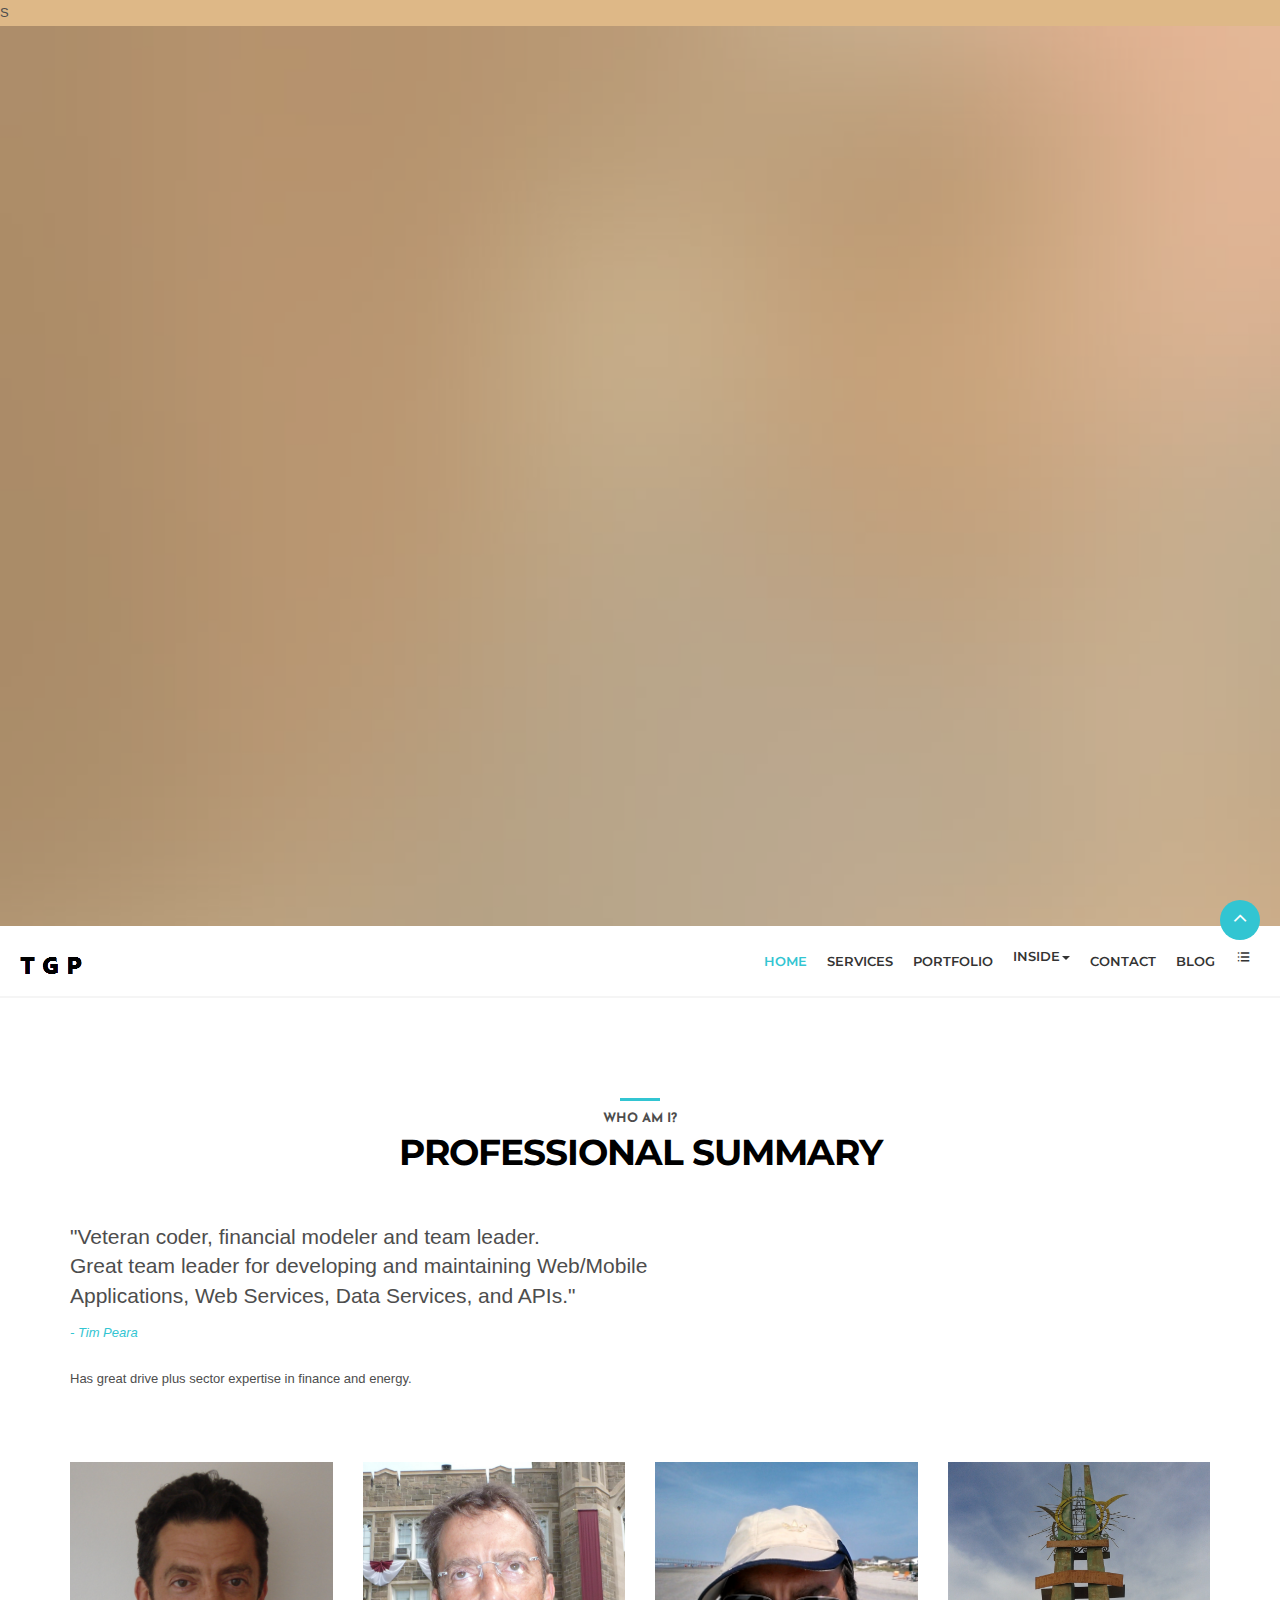
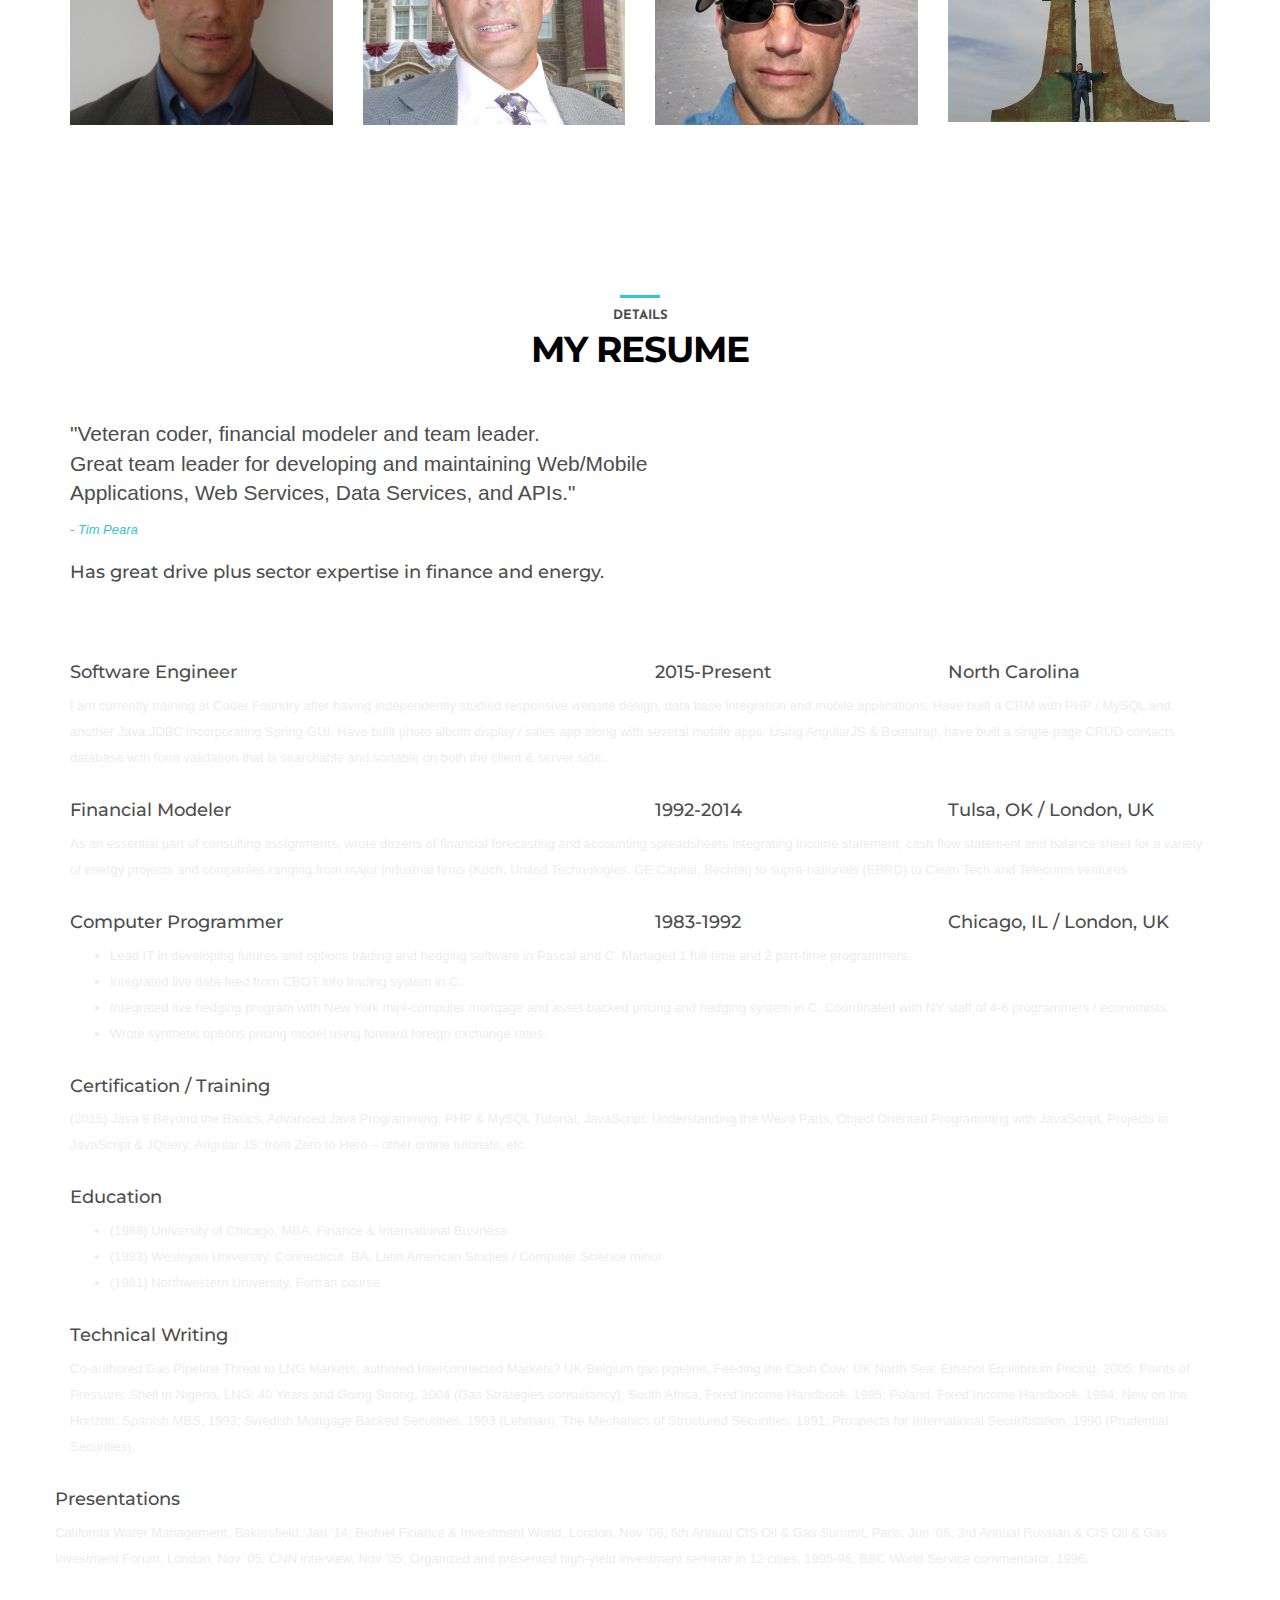
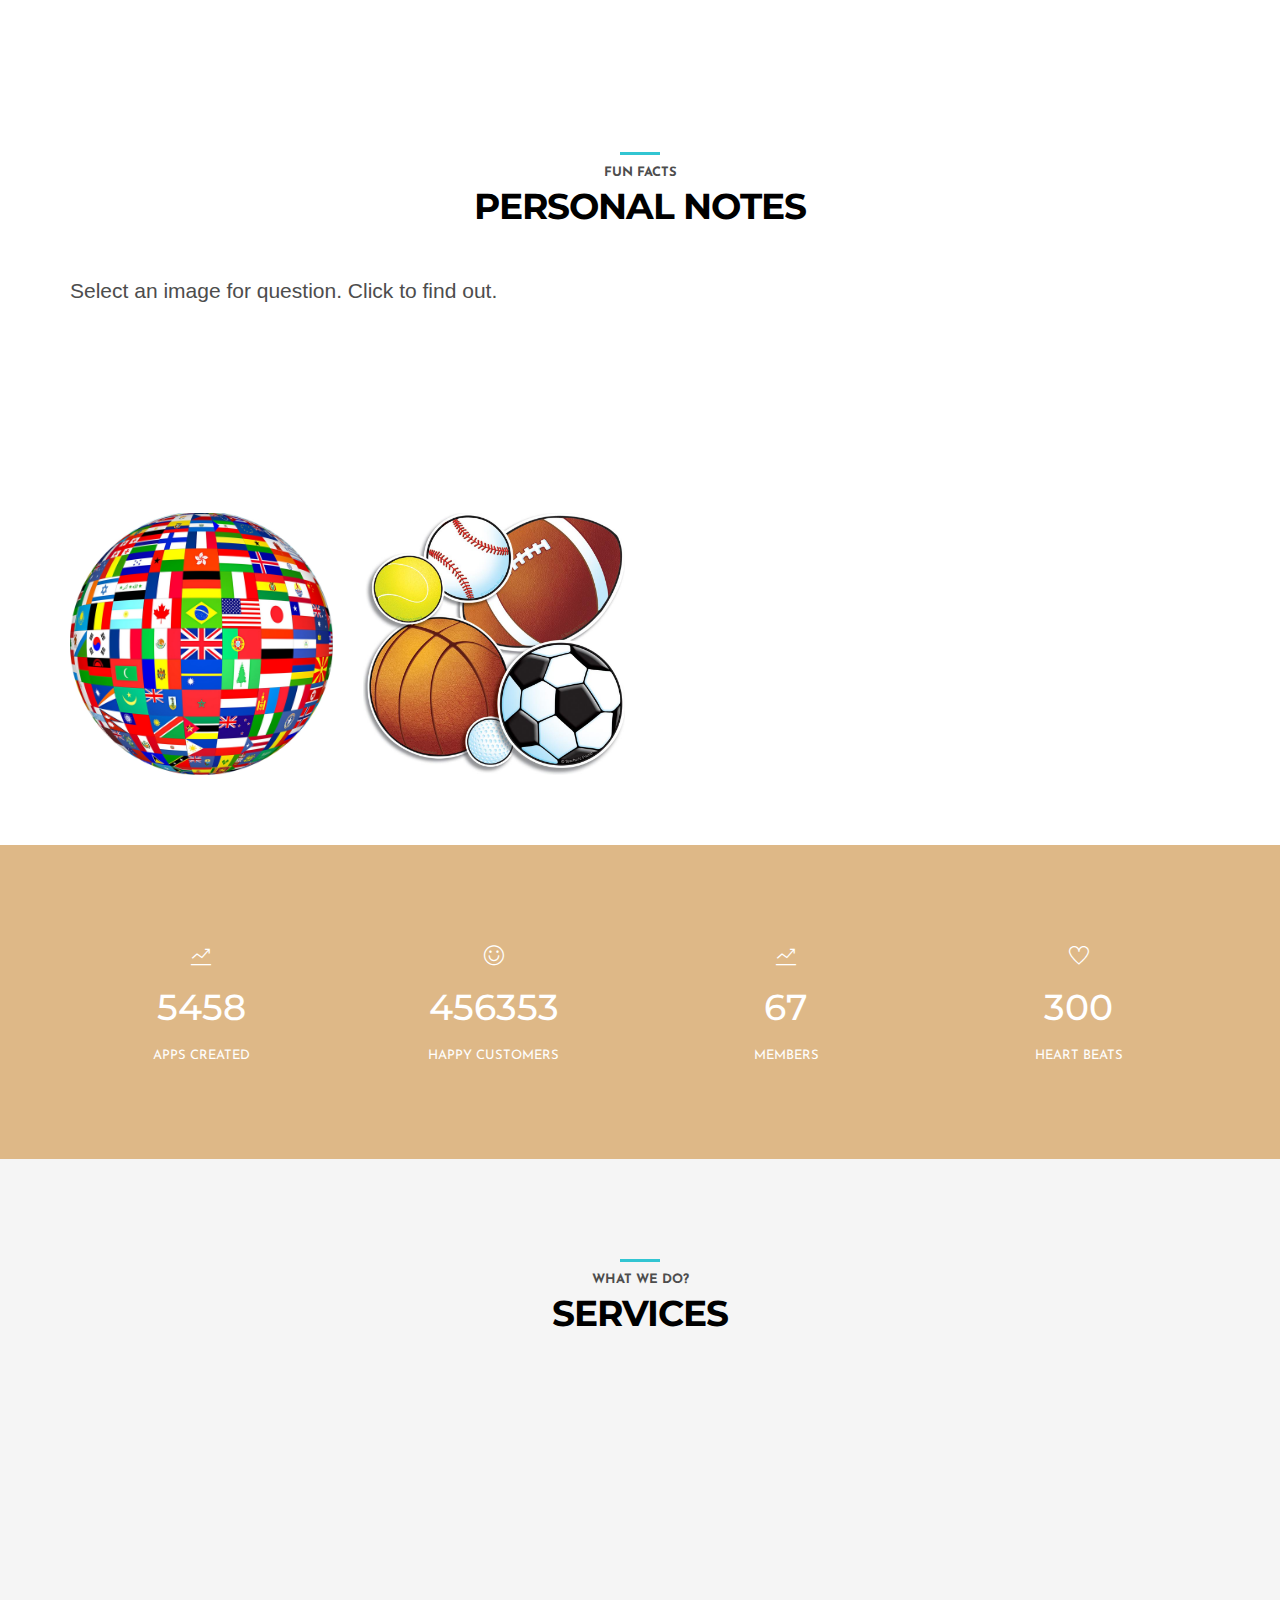
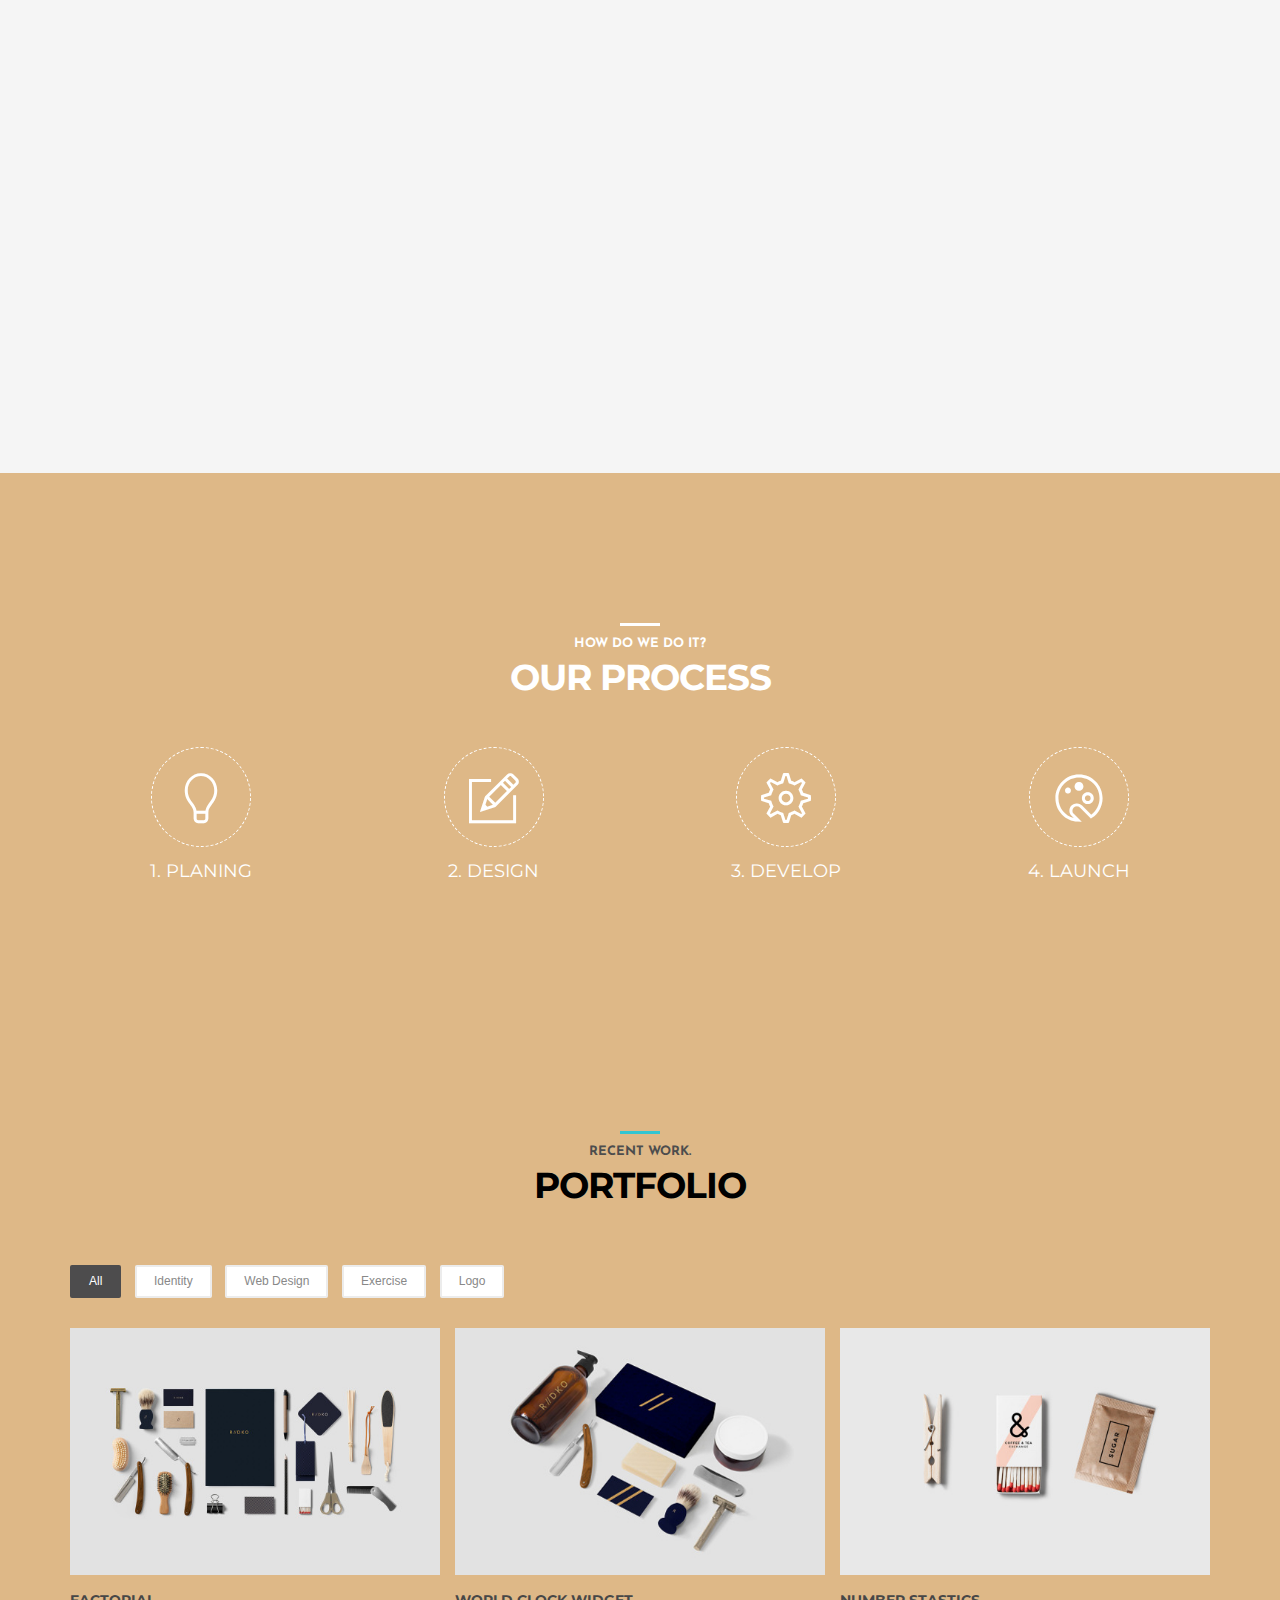
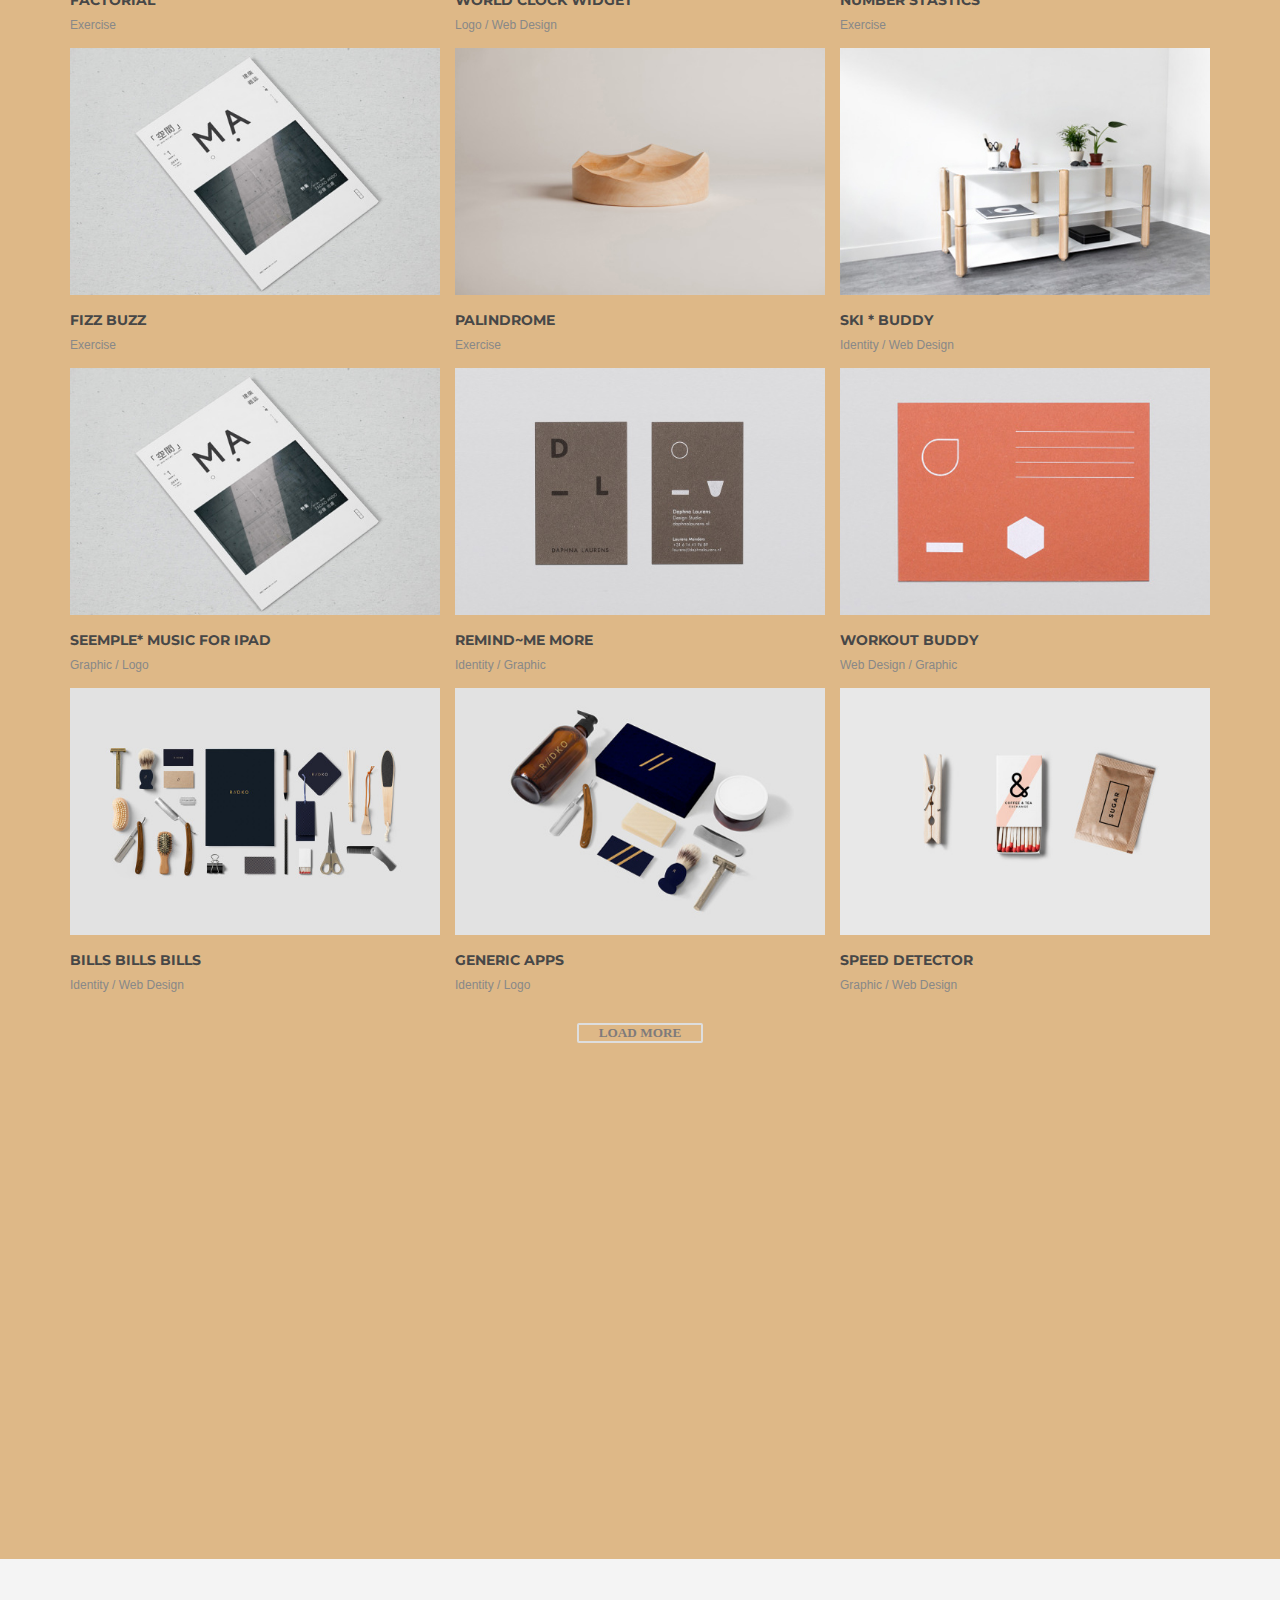
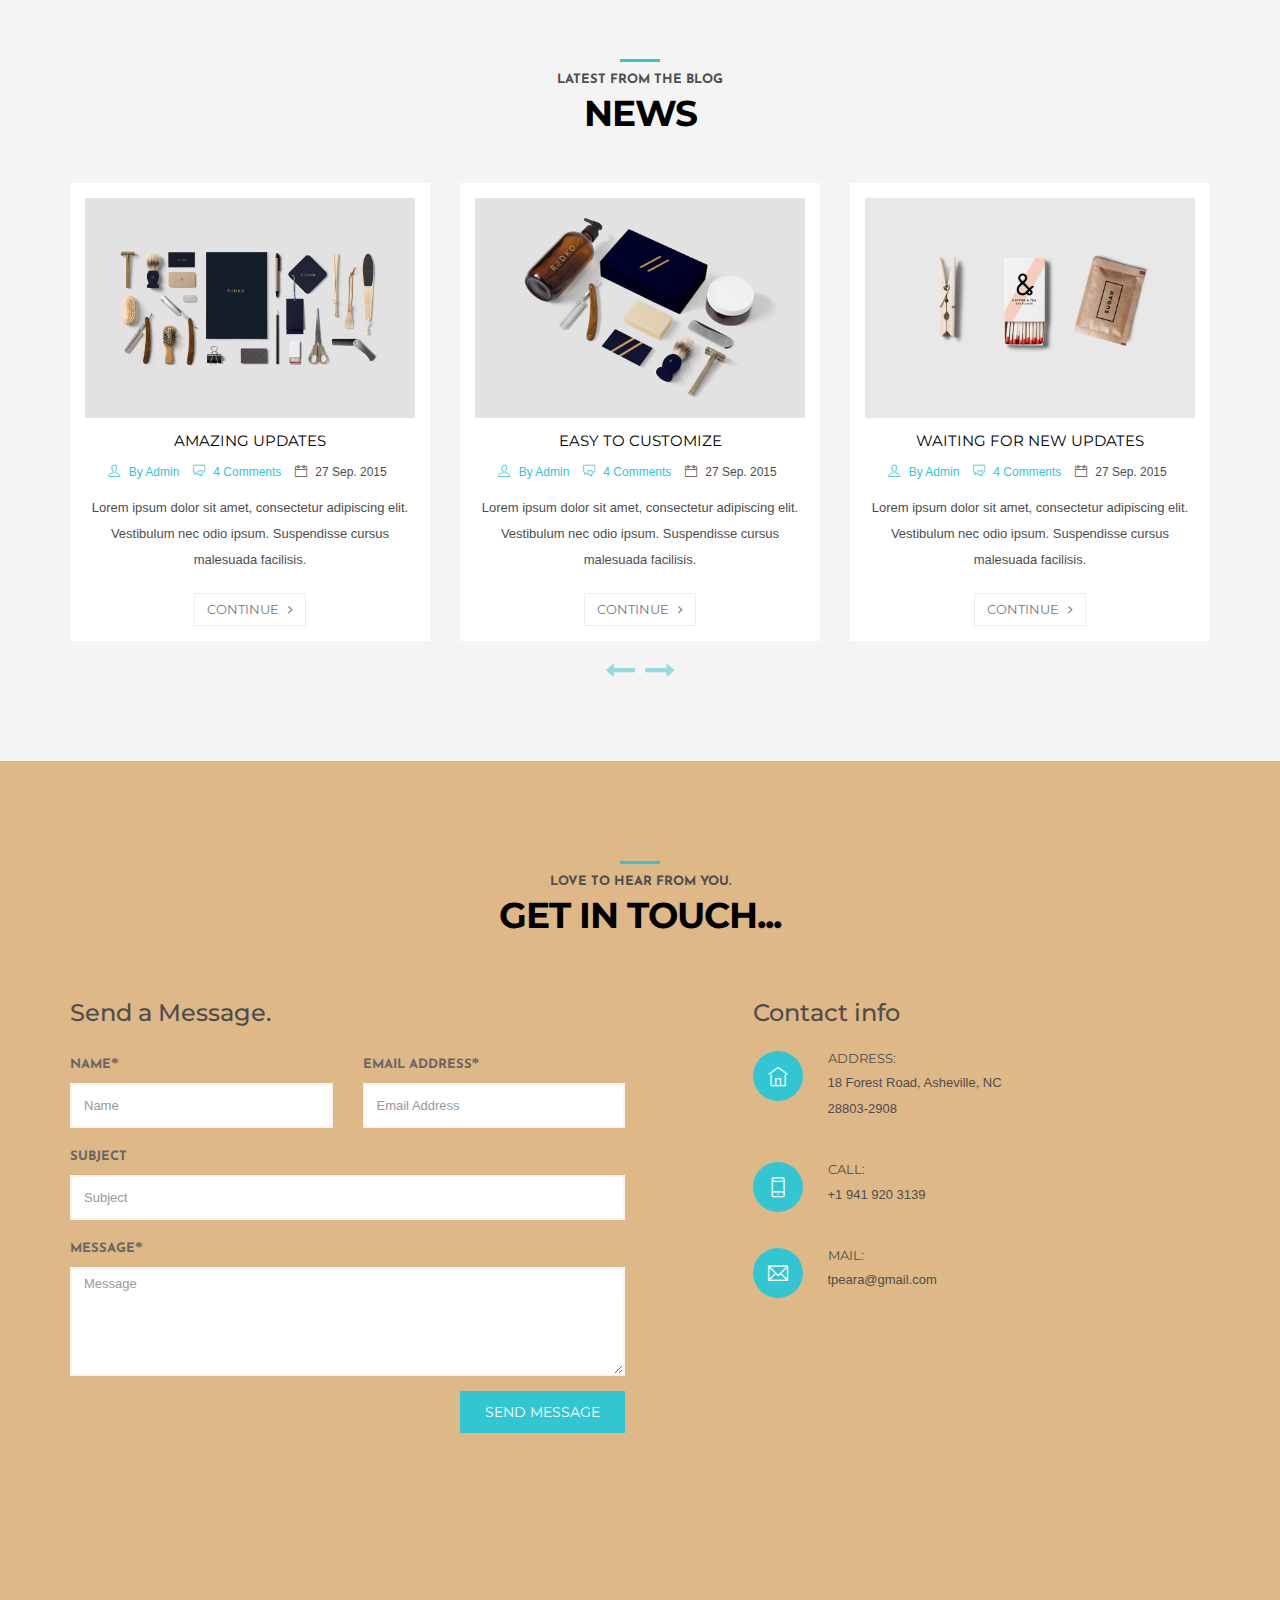
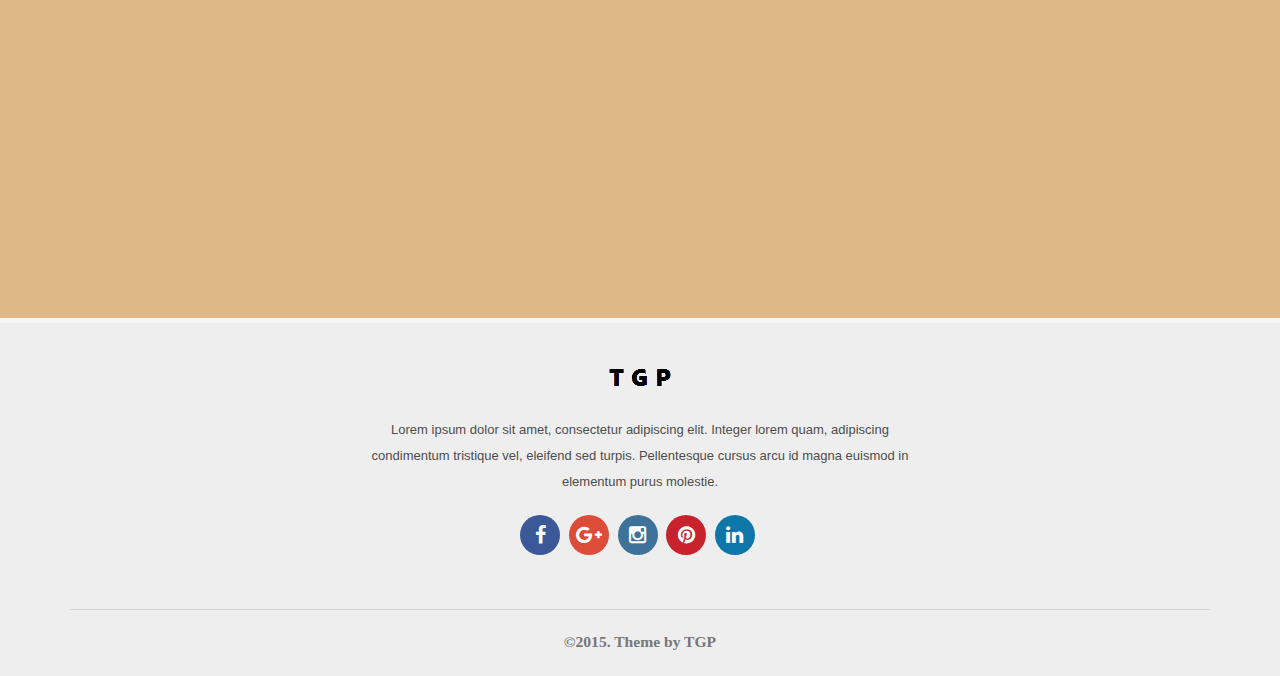
==== TGP2/index.html @ 7b649140 "Tim Peara demo project" ====
﻿<!DOCTYPE html>
<html lang="en">
    <head>
        <meta charset="utf-8">
        <meta http-equiv="X-UA-Compatible" content="IE=edge">
        <meta name="viewport" content="width=device-width, initial-scale=1">
        <!-- The above 3 meta tags *must* come first in the head; any other head content must come *after* these tags -->
        <title>TiGraPear</title>
        <!-- Bootstrap -->
        <link href="bootstrap/css/bootstrap.min.css" rel="stylesheet">    
        <!--plugins-->
        <link href="css/animate.css" rel="stylesheet">
        <link href="css/flexslider.css" rel="stylesheet">
        <link href="css/owl.carousel.css" rel="stylesheet">
        <link href="css/owl.theme.css" rel="stylesheet">S
        <link href="font-awesome/css/font-awesome.css" rel="stylesheet">
        <link href="themify-icons/themify-icons.css" rel="stylesheet">
        <link href="css/jasny-bootstrap.min.css" rel="stylesheet">
        <!--Revolution slider css-->
        <link href="rs-plugin/css/settings.css" rel="stylesheet" type="text/css" media="screen">
        <link href="css/rev-style.css" rel="stylesheet" type="text/css" media="screen">
        <!--cube css-->
        <link href="cubeportfolio/css/cubeportfolio.min.css" rel="stylesheet" type="text/css">
        <!-- syntax highlighter -->
        <link href="Content/SyntaxHighlighter/shCore.css" rel="stylesheet" />
        <link href="Content/SyntaxHighlighter/shThemeDefault.css" rel="stylesheet" />
        <!--custom css (comile from one-page.scss)-->

        <link href="css/one-page.css" rel="stylesheet">
        <link href="css/tgp.css" rel="stylesheet">
        <link href="css/Ex1.css" rel="stylesheet">

        <!-- HTML5 shim and Respond.js for IE8 support of HTML5 elements and media queries -->
        <!-- WARNING: Respond.js doesn't work if you view the page via file:// -->
        <!--[if lt IE 9]>
          <script src="https://oss.maxcdn.com/html5shiv/3.7.2/html5shiv.min.js"></script>
          <script src="https://oss.maxcdn.com/respond/1.4.2/respond.min.js"></script>
        <![endif]-->
    </head>
<body data-spy="scroll">

    <!--Home section start-->

    <section id="slider" class="clearfix">

        <!--
        #################################
            - THEMEPUNCH BANNER -
        #################################
        -->
        <div class="fullwidthbanner">
            <div class="tp-fullscreen-banner">
                <ul>
                    <!-- SLIDE  -->
                    <li class="dark" data-transition="fade" data-slotamount="1" data-masterspeed="1500" data-thumb="img/showcase-4.jpg" data-delay="10000" data-saveperformance="off" data-title="Responsive Design">
                        <!-- MAIN IMAGE -->
                        <img src="img/showcase-4.jpg" alt="kenburns1" data-bgposition="left center" data-kenburns="on" data-duration="10000" data-ease="Linear.easeNone" data-bgfit="130" data-bgfitend="100" data-bgpositionend="right center">
                        <!-- LAYERS -->
                        <!-- LAYER NR. 2 -->
                        <div class="tp-caption title customin ltl tp-resizeme"
                             data-x="center"
                             data-y="200"
                             data-customin="x:0;y:150;z:0;rotationZ:0;scaleX:1;scaleY:1;skewX:0;skewY:0;opacity:0;transformPerspective:200;transformOrigin:50% 0%;"
                             data-speed="800"
                             data-start="1000"
                             data-easing="easeOutQuad"
                             data-splitin="none"
                             data-splitout="none"
                             data-elementdelay="0.01"
                             data-endelementdelay="0.1"
                             data-endspeed="1000"
                             data-endeasing="Power4.easeIn" style="z-index: 3;">
                            Tim Peara
                        </div>

                        <div class="tp-caption customin subtitle ltl tp-resizeme"
                             data-x="center"
                             data-y="280"
                             data-customin="x:0;y:150;z:0;rotationZ:0;scaleX:1;scaleY:1;skewX:0;skewY:0;opacity:0;transformPerspective:200;transformOrigin:50% 0%;"
                             data-speed="800"
                             data-start="1250"
                             data-easing="easeOutQuad"
                             data-splitin="none"
                             data-splitout="none"
                             data-elementdelay="0.01"
                             data-endelementdelay="0.1"
                             data-endspeed="1000"
                             data-endeasing="Power4.easeIn" style="z-index: 3;">
                            <p class="lead">Software Engineer</p>
                        </div>

                        <div class="tp-caption customin scroll-to ltl tp-resizeme"
                             data-x="center"
                             data-y="350"
                             data-customin="x:0;y:150;z:0;rotationZ:0;scaleX:1;scaleY:1;skewX:0;skewY:0;opacity:0;transformPerspective:200;transformOrigin:50% 0%;"
                             data-speed="800"
                             data-start="1550"
                             data-easing="easeOutQuad"
                             data-splitin="none"
                             data-splitout="none"
                             data-elementdelay="0.01"
                             data-endelementdelay="0.1"
                             data-endspeed="1000"
                             data-endeasing="Power4.easeIn" style="z-index: 3;"><a href="#work" class="btn btn-lg btn-white-border"><span>View my Work</span> <i class="icon-angle-right"></i></a></div>

                    </li>


                    <!-- SLIDE  -->
                    <li data-transition="slideup" data-slotamount="1" data-masterspeed="1500" data-thumb="img/bg-4.jpg" data-delay="10000" data-saveperformance="off" data-title="Unlimited Possibilities">
                        <!-- MAIN IMAGE -->
                        <img src="img/bg-4.jpg" alt="kenburns6" data-bgposition="center bottom" data-kenburns="on" data-duration="10000" data-ease="Linear.easeNone" data-bgfit="100" data-bgfitend="120" data-bgpositionend="center top">
                        <!-- LAYERS -->
                        <!-- LAYER NR. 2 -->
                        <div class="tp-caption title customin ltl tp-resizeme"
                             data-x="center"
                             data-y="200"
                             data-customin="x:0;y:150;z:0;rotationZ:0;scaleX:1;scaleY:1;skewX:0;skewY:0;opacity:0;transformPerspective:200;transformOrigin:50% 0%;"
                             data-speed="800"
                             data-start="1000"
                             data-easing="easeOutQuad"
                             data-splitin="none"
                             data-splitout="none"
                             data-elementdelay="0.01"
                             data-endelementdelay="0.1"
                             data-endspeed="1000"
                             data-endeasing="Power4.easeIn" style="z-index: 3;">
                            Lead Developer
                        </div>

                        <div class="tp-caption subtitle customin ltl tp-resizeme"
                             data-x="center"
                             data-y="280"
                             data-customin="x:0;y:150;z:0;rotationZ:0;scaleX:1;scaleY:1;skewX:0;skewY:0;opacity:0;transformPerspective:200;transformOrigin:50% 0%;"
                             data-speed="800"
                             data-start="1250"
                             data-easing="easeOutQuad"
                             data-splitin="none"
                             data-splitout="none"
                             data-elementdelay="0.01"
                             data-endelementdelay="0.1"
                             data-endspeed="1000"
                             data-endeasing="Power4.easeIn" style="z-index: 3;">
                            <p class="lead">Help Your Business Grow!</p>
                        </div>

                        <div class="tp-caption customin scroll-to ltl tp-resizeme"
                             data-x="center"
                             data-y="350"
                             data-customin="x:0;y:150;z:0;rotationZ:0;scaleX:1;scaleY:1;skewX:0;skewY:0;opacity:0;transformPerspective:200;transformOrigin:50% 0%;"
                             data-speed="800"
                             data-start="1550"
                             data-easing="easeOutQuad"
                             data-splitin="none"
                             data-splitout="none"
                             data-elementdelay="0.01"
                             data-endelementdelay="0.1"
                             data-endspeed="1000"
                             data-endeasing="Power4.easeIn" style="z-index: 3;"><a href="#services" class="btn btn-lg btn-white-border"><span>Services</span> <i class="icon-angle-right"></i></a></div>

                    </li>
                </ul>
            </div>
        </div>



        <!-- END REVOLUTION SLIDER -->

    </section>


    <!--Home section end-->
    <!--off-canvas start-->
    <div class="navmenu navmenu-default navmenu-fixed-right offcanvas">
        <div class="side-panel-inner">
            <h3>
                About
            </h3>
            <p>
                Veteran programmer, financial modeler and team leader who has re-trained for Mobile Programming.  Seeks a challenging position within the Information Technology field; aspires to manage a team in the development and maintenance of Web/Mobile Applications, Web Services, Data Services, and APIs.

            </p>
            <div class="socials">
                <a href="#" class="social-icon si-dark si-gray-round si-colored-facebook">
                    <i class="fa fa-facebook"></i>
                    <i class="fa fa-facebook"></i>
                </a>
                <a href="#" class="social-icon si-dark si-gray-round si-colored-twitter">
                    <i class="fa fa-twitter"></i>
                    <i class="fa fa-twitter"></i>
                </a>
                <a href="#" class="social-icon si-dark si-gray-round si-colored-instagram">
                    <i class="fa fa-instagram"></i>
                    <i class="fa fa-instagram"></i>
                </a>
                <a href="#" class="social-icon si-dark si-gray-round si-colored-linkedin">
                    <i class="fa fa-linkedin"></i>
                    <i class="fa fa-linkedin"></i>
                </a>
            </div>
        </div>
    </div>
    <!-- offcanvas side end -->
    <!--Main nav begin-->
    <nav class="navbar navbar-default navbar-static-top sticky">
        <div class="container-fluid">
            <div class="navbar-header">
                <button type="button" class="navbar-toggle collapsed" data-toggle="collapse" data-target="#navbar" aria-expanded="false" aria-controls="navbar">
                    <span class="sr-only">Toggle navigation</span>
                    <span class="icon-bar"></span>
                    <span class="icon-bar"></span>
                    <span class="icon-bar"></span>
                </button>
                <a class="navbar-brand" href="#"><img src="img/tlogo.png" alt=""></a>
            </div>
            <div id="navbar" class="navbar-collapse collapse">
                <ul class="nav navbar-nav"></ul>
                <ul class="nav navbar-nav navbar-right scroll-to">
                    <li class="active"><a href="#slider">Home</a></li>
                    <li><a href="#services">Services</a></li>
                    <li><a href="#work">Portfolio</a></li>
                    <li class="dropdown">
                        <span class="dropdown-toggle" data-toggle="dropdown" role="button">
                            Inside<i class="caret"></i>
                        </span>
                        <ul class="dropdown-menu">
                            <li><a href="#profile">Profile</a></li>
                            <li><a href="#resume">Resume</a></li>
                            <li><a href="#about">About</a></li>
                        </ul>
                    </li>

                    <!--
                    <li><a href="#about">About</a></li>
                    <li><a href="#resume">Resume</a></li>
                    -->
                    <li><a href="#contact">Contact</a></li>
                    <li><a href="#blog">Blog</a></li>
                </ul>
            </div><!--/.nav-collapse -->

            <button type="button" class="navbar-toggle side-panel" data-toggle="offcanvas" data-target=".navmenu" data-canvas="body"><i class="ti-menu-alt"></i></button>
        </div><!--/.container -->
    </nav>
    <!--Main nav end-->
    <!--profile section start-->
    <section id="profile">
        <div class="container">
            <div class="center-title">
                <span class="center-line"></span>
                <p>Who Am I?</p>
                <h3>Professional Summary</h3>
            </div>
            <div class="row">
                <div class="col-md-7 margin-b-20">
                    <div class="about-quote">
                        <p class="lead">
                            "Veteran coder, financial modeler and team leader.<br>Great team leader for developing and maintaining Web/Mobile Applications, Web Services, Data Services, and APIs."
                        </p>
                        <em>- Tim Peara</em>
                        <p>
                            Has great drive plus sector expertise in finance and energy.
                        </p>
                    </div>
                </div>
                <div class="col-md-5">
                    <div class="skills-wrapper wow animated bounceIn animated animated" data-wow-delay="0.2s">
                        <h3 class="heading-progress">Web Design <span class="pull-right">88%</span></h3>
                        <div class="progress">
                            <div class="progress-bar" style="width: 88%" aria-valuemax="100" aria-valuemin="0" aria-valuenow="88" role="progressbar">
                            </div>
                        </div>
                        <h3 class="heading-progress">Web Development <span class="pull-right">78%</span></h3>
                        <div class="progress">
                            <div class="progress-bar" style="width: 78%" aria-valuemax="100" aria-valuemin="0" aria-valuenow="78" role="progressbar">
                            </div>
                        </div>
                        <h3 class="heading-progress">Marketing <span class="pull-right">82%</span></h3>
                        <div class="progress">
                            <div class="progress-bar" style="width: 82%" aria-valuemax="100" aria-valuemin="0" aria-valuenow="82" role="progressbar">
                            </div>
                        </div>
                        <h3 class="heading-progress">Branding <span class="pull-right">62%</span></h3>
                        <div class="progress">
                            <div class="progress-bar" style="width: 62%" aria-valuemax="100" aria-valuemin="0" aria-valuenow="82" role="progressbar">
                            </div>
                        </div>
                    </div>
                </div><!--my skills-->
            </div><!--end row-->
            <div class="space-50"></div><!--spacer-->
            <!--start team row-->
            <div class="row">
                <div class="col-md-3 col-sm-6 margin-b-20">
                    <div class="person-col">
                        <img src="img/tgp.jpg" alt="" class="img-responsive">
                        <div class="person-overlay">
                            <h3>Tim Peara</h3>
                            <p>
                                Lorem ipsum dolor sit amet adit met loget.
                            </p>
                            <div class="social">
                                <a href="#" class="social-icon si-dark si-gray-round si-colored-facebook">
                                    <i class="fa fa-facebook"></i>
                                    <i class="fa fa-facebook"></i>
                                </a>
                                <a href="#" class="social-icon si-dark si-gray-round si-colored-linkedin">
                                    <i class="fa fa-linkedin"></i>
                                    <i class="fa fa-linkedin"></i>
                                </a>
                            </div>
                        </div>
                    </div>
                </div><!--col-->
                <div class="col-md-3 col-sm-6 margin-b-20">
                    <div class="person-col">
                        <img src="img/Tim_Grad.jpg" alt="" class="img-responsive">
                        <div class="person-overlay">
                            <h3>Graduation</h3>
                            <p>
                                Lorem ipsum dolor sit amet adit met loget.
                            </p>
                            <div class="social">
                                <a href="#" class="social-icon si-dark si-gray-round si-colored-facebook">
                                    <i class="fa fa-facebook"></i>
                                    <i class="fa fa-facebook"></i>
                                </a>

                                <a href="#" class="social-icon si-dark si-gray-round si-colored-linkedin">
                                    <i class="fa fa-linkedin"></i>
                                    <i class="fa fa-linkedin"></i>
                                </a>
                            </div>
                        </div>
                    </div>
                </div><!--col-->
                <div class="col-md-3 col-sm-6 margin-b-20">
                    <div class="person-col">
                        <img src="img/Tim_Beach.jpg" alt="" class="img-responsive">
                        <div class="person-overlay">
                            <h3>Ocean Isle Beach</h3>
                            <p>
                                Lorem ipsum dolor sit amet adit met loget.
                            </p>
                            <div class="social">
                                <a href="#" class="social-icon si-dark si-gray-round si-colored-facebook">
                                    <i class="fa fa-facebook"></i>
                                    <i class="fa fa-facebook"></i>
                                </a>

                                <a href="#" class="social-icon si-dark si-gray-round si-colored-linkedin">
                                    <i class="fa fa-linkedin"></i>
                                    <i class="fa fa-linkedin"></i>
                                </a>
                            </div>
                        </div>
                    </div>
                </div><!--col-->
                <div class="col-md-3 col-sm-6 margin-b-20">
                    <div class="person-col">
                        <img src="img/Tim_Hazar.jpg" alt="" class="img-responsive">
                        <div class="person-overlay">
                            <h3>Guess Where?</h3>
                            <p>
                                Lorem ipsum dolor sit amet adit met loget.
                            </p>
                            <div class="social">
                                <a href="#" class="social-icon si-dark si-gray-round si-colored-facebook">
                                    <i class="fa fa-facebook"></i>
                                    <i class="fa fa-facebook"></i>
                                </a>
                                <a href="#" class="social-icon si-dark si-gray-round si-colored-linkedin">
                                    <i class="fa fa-linkedin"></i>
                                    <i class="fa fa-linkedin"></i>
                                </a>
                            </div>
                        </div>
                    </div>
                </div><!--col-->
            </div>
            <!--end team row-->
        </div>
    </section>
    <!--end profile section-->



    <!--resume section start-->
    <section id="resume">
        <div class="container">
            <div class="center-title">
                <span class="center-line"></span>
                <p>Details</p>
                <h3>My Resume</h3>
            </div>
            <div class="row">
                <div class="col-md-7 margin-b-20">
                    <div class="about-quote">
                        <p class="lead">
                            "Veteran coder, financial modeler and team leader.<br>Great team leader for developing and maintaining Web/Mobile Applications, Web Services, Data Services, and APIs."
                        </p>
                        <em>- Tim Peara</em>
                        <h4>
                            Has great drive plus sector expertise in finance and energy.
                        </h4>
                    </div>
                </div>
                <div class="col-md-5">
                    <!--<div class="skills-wrapper wow animated bounceIn animated animated" data-wow-delay="0.2s">
                        <h3 class="heading-progress">Web Design <span class="pull-right">88%</span></h3>
                        <div class="progress">
                            <div class="progress-bar" style="width: 88%" aria-valuemax="100" aria-valuemin="0" aria-valuenow="88" role="progressbar">
                            </div>
                        </div>
                        <h3 class="heading-progress">Web Development <span class="pull-right">78%</span></h3>
                        <div class="progress">
                            <div class="progress-bar" style="width: 78%" aria-valuemax="100" aria-valuemin="0" aria-valuenow="78" role="progressbar">
                            </div>
                        </div>
                        <h3 class="heading-progress">Marketing <span class="pull-right">82%</span></h3>
                        <div class="progress">
                            <div class="progress-bar" style="width: 82%" aria-valuemax="100" aria-valuemin="0" aria-valuenow="82" role="progressbar">
                            </div>
                        </div>
                        <h3 class="heading-progress">Branding <span class="pull-right">62%</span></h3>
                        <div class="progress">
                            <div class="progress-bar" style="width: 62%" aria-valuemax="100" aria-valuemin="0" aria-valuenow="82" role="progressbar">
                            </div>
                        </div>
                    </div>-->
                </div><!--my skills-->
            </div><!--end row-->
            <div class="space-50"></div><!--spacer-->
            <!--start experience rows-->

            <div class="row expTitle">
                <div class="col-md-6 col-sm-4 margin-b-5">   
                    <h4 class="jobTitle-col">Software Engineer</h4>
                </div><!--col-->
                <div class="col-md-3 col-sm-3 margin-b-5">
                    <h4 class="jobTitle-col">2015-Present</h4>
                </div><!--col-->
                <div class="col-md-3 col-sm-5 margin-b-5">
                    <h4 class="jobTitle-col">North Carolina</h4>
                </div><!--col-->

            </div>
            <div class="row experience">
                <div class="col-md-12 col-sm-12 margin-b-20">
                    <div class="jobDetail-col">
                        <p>
                            I am currently training at Coder Foundry after having independently studied responsive website design, data base integration and mobile applications.  Have built a CRM with PHP / MySQL and another Java JDBC incorporating Spring-GUI. Have built photo album display / sales app along with several mobile apps. Using AngularJS & Bootstrap, have built a single-page CRUD contacts database with form validation that is searchable and sortable on both the client & server side.
                        </p>
                    </div>
                </div><!--col-->
            </div>

            <div class="row expTitle">
                <div class="col-md-6 col-sm-4 margin-b-5">
                    
                        <h4 class="jobTitle-col">Financial Modeler</h4>
                    
                </div><!--col-->
                <div class="col-md-3 col-sm-3 margin-b-5">
                    <div class="jobDates-col">
                        <h4 class="jobTitle-col">1992-2014</h4>
                    </div>
                </div><!--col-->
                <div class="col-md-3 col-sm-5 margin-b-5">
                    <div class="jobLocation-col">
                        <h4 class="jobTitle-col">Tulsa, OK / London, UK</h4>
                    </div>
                </div><!--col-->

            </div>
            <div class="row experience">
                <div class="col-md-12 col-sm-12 margin-b-20">
                    <div class="jobDetail-col">
                        <p>
                            As an essential part of consulting assignments, wrote dozens of financial forecasting and accounting spreadsheets integrating income statement, cash flow statement and balance sheet for a variety of energy projects and companies ranging from major industrial firms (Koch, United Technologies, GE Capital, Bechtel) to supra-nationals (EBRD) to Clean Tech and Telecoms ventures.
                        </p>
                    </div>
                </div><!--col-->
            </div>


            <div class="row expTitle">
                <div class="col-md-6 col-sm-4 margin-b-5">
                    <div class="jobName-col">
                        <h4>Computer Programmer</h4>
                    </div>
                </div><!--col-->
                <div class="col-md-3 col-sm-3 margin-b-5">
                    <div class="jobDates-col">
                        <h4>1983-1992</h4>
                    </div>
                </div><!--col-->
                <div class="col-md-3 col-sm-5 margin-b-5">
                    <div class="jobLocation-col">
                        <h4>Chicago, IL / London, UK</h4>
                    </div>
                </div><!--col-->

            </div>
            <div class="row experience">
                <div class="col-md-12 col-sm-12 margin-b-20">
                    <div class="jobDetail-col">
                        <ul>
                            <li>Lead IT in developing futures and options trading and hedging software in Pascal and C.  Managed 1 full-time and 2 part-time programmers.</li>
                            <li>Integrated live data feed from CBOT into trading system in C.</li>
                            <li>Integrated live hedging program with New York mini-computer mortgage and asset backed pricing and hedging system in C.  Coordinated with NY staff of 4-6 programmers / economists.</li>
                            <li>Wrote synthetic options pricing model using forward foreign exchange rates.</li>
                        </ul>
                    </div>
                </div><!--col-->
            </div>

            <div class="row expTitle4">
                <div class="col-md-12 col-sm-12 margin-b-5">
                    <div class="jobName-col">
                        <h4>Certification / Training</h4>
                    </div>
                </div><!--col-->
            </div>
            <div class="row experience4">
                <div class="col-md-12 col-sm-12 margin-b-20">
                    <div class="jobDetail-col">
                        <p>
                            (2015) Java 8 Beyond the Basics, Advanced Java Programming, PHP & MySQL Tutorial, JavaScript: Understanding the Weird Parts, Object Oriented Programming with JavaScript, Projects in JavaScript & JQuery, Angular JS: from Zero to Hero – other online tutorials, etc.
                        </p>
                    </div>
                </div><!--col-->
            </div>

            <div class="row expTitle5">
                <div class="col-md-12 col-sm-12 margin-b-5">
                    <div class="jobName-col">
                        <h4>Education</h4>
                    </div>
                </div><!--col-->
            </div>
            <div class="row experience5">
                <div class="col-md-12 col-sm-12 margin-b-20">
                    <div class="jobDetail-col">
                        <ul>
                            <li>(1988) University of Chicago, MBA, Finance & International Business</li>
                            <li>(1983) Wesleyan University, Connecticut, BA, Latin American Studies / Computer Science minor</li>
                            <li>(1981) Northwestern University, Fortran course</li>
                        </ul>
                    </div>
                </div><!--col-->
            </div>

            <div class="row expTitle6">
                <div class="col-md-12 col-sm-12 margin-b-5">
                    <div class="jobName-col">
                        <h4>Technical Writing</h4>
                    </div>
                </div><!--col-->
            </div>
            <div class="row experience6">
                <div class="col-md-12 col-sm-12 margin-b-20">
                    <p class="jobDetail-col">
                        Co-authored Gas Pipeline Threat to LNG Markets, authored Interconnected Markets? UK-Belgium gas pipeline, Feeding the Cash Cow: UK North Sea; Ethanol Equilibrium Pricing, 2005; Points of Pressure: Shell in Nigeria, LNG: 40 Years and Going Strong, 2004 (Gas Strategies consultancy); South Africa, Fixed Income Handbook, 1995; Poland, Fixed Income Handbook, 1994; New on the Horizon: Spanish MBS, 1993; Swedish Mortgage Backed Securities, 1993 (Lehman); The Mechanics of Structured Securities, 1991; Prospects for International Securitisation, 1990 (Prudential Securities).
                    </p>
                </p><!--col-->
            </div>


            <div class="row expTitle7">
                <div class="col-md-12 col-sm-12 margin-b-5">
                    <div class="jobName-col">
                        <h4>Presentations</h4>
                    </div>
                </div><!--col-->
            </div>
            <div class="row experience7">
                <div class="col-md-12 col-sm-12 margin-b-20">
                    <p class="jobDetail-col">
                        California Water Management, Bakersfield, Jan ’14; Biofuel Finance & Investment World, London, Nov ’06; 6th Annual CIS Oil & Gas Summit, Paris, Jun ’06; 3rd Annual Russian & CIS Oil & Gas Investment Forum, London, Nov ’05; CNN interview, Nov ’05; Organized and presented high-yield investment seminar in 12 cities, 1995-96; BBC World Service commentator, 1996.
                    </p>
                </div><!--col-->
            </div>

            <!--end experience rows-->
        </div>
    </section>
    <!--end resume section-->
    <!--about section start-->
    <section id="about">
        <div class="container">
            <div class="center-title">
                <span class="center-line"></span>
                <p>Fun Facts</p>
                <h3>Personal Notes</h3>
            </div>
            <div class="row">
                <div class="col-md-7 margin-b-20">
                    <div class="about-quote">
                        <p class="lead">
                            Select an image for question. Click to find out.
                        </p>
                    </div>
                </div>
                <div class="col-md-5">
                    <div class="skills-wrapper wow animated bounceIn animated animated" data-wow-delay="0.2s">
                        <h3 class="heading-progress">Web Design <span class="pull-right">88%</span></h3>
                        <div class="progress">
                            <div class="progress-bar" style="width: 88%" aria-valuemax="100" aria-valuemin="0" aria-valuenow="88" role="progressbar">
                            </div>
                        </div>
                        <h3 class="heading-progress">Web Development <span class="pull-right">78%</span></h3>
                        <div class="progress">
                            <div class="progress-bar" style="width: 78%" aria-valuemax="100" aria-valuemin="0" aria-valuenow="78" role="progressbar">
                            </div>
                        </div>
                        <h3 class="heading-progress">Marketing <span class="pull-right">82%</span></h3>
                        <div class="progress">
                            <div class="progress-bar" style="width: 82%" aria-valuemax="100" aria-valuemin="0" aria-valuenow="82" role="progressbar">
                            </div>
                        </div>
                        <h3 class="heading-progress">Branding <span class="pull-right">62%</span></h3>
                        <div class="progress">
                            <div class="progress-bar" style="width: 62%" aria-valuemax="100" aria-valuemin="0" aria-valuenow="82" role="progressbar">
                            </div>
                        </div>
                    </div>
                </div><!--my skills-->
            </div><!--end row-->
            <div class="space-50"></div><!--spacer-->
            <!--start fun facts row-->
            <div class="row">
                <div class="col-md-3 col-sm-6 margin-b-20">

                    <div class="funfact-col question1">
                        <img src="img/globe_flags.jpg" alt="" class="img-responsive">
                        <div class="funfact-overlay ffo1">
                            <h3>I'm a Citizen of?</h3>
                            <p>
                                Click to find out
                            </p>
                        </div>
                    </div>

                    <div class="funfact-col question1" id="answer1">
                        <img src="img/us_uk_patch.jpg" alt="" class="img-responsive">
                        <div class="funfact-overlay ffo1">
                            <h3>USA &amp; UK</h3>
                            <p>Born in Chicago<br/>20 years in London</p>
                        </div>

                    </div>

                </div><!--col-->

                <div class="col-md-3 col-sm-6 margin-b-20">

                    <div class="funfact-col question2">
                        <img src="img/sports-balls.jpg" alt="" class="img-responsive">
                        <div class="funfact-overlay ffo2">
                            <h3>Guess my favorite sport?</h3>
                            <p>
                                Click to find out
                            </p>
                        </div>
                    </div>

                    <div class="funfact-col question2" id="answer2">
                        <img src="img/tennis_pictogram.png" alt="" class="img-responsive">
                        <div class="funfact-overlay ffo2">
                            <h3>Tennis!</h3>
                            <p>Kinda like golf on steriods!!!</p>
                        </div>
                    </div>


                </div><!--col-->
                <div class="col-md-3 col-sm-6 margin-b-20">
                    <div class="funfact-col question3">
                        <img src="img/family6.jpg" alt="" class="img-responsive">
                        <div class="funfact-overlay ffo3">
                            <h3>How many in my family?</h3>
                            <p>
                                Click to find out
                            </p>
                        </div>
                    </div>

                    <div class="funfact-col question3" id="answer3">
                        <img src="img/family3.jpg" alt="" class="img-responsive">
                        <div class="funfact-overlay ffo3">
                            <h3>Just 3 of us</h3>
                            <p>Excluding the dogs</p>
                        </div>
                    </div>


                </div><!--col-->
                <div class="col-md-3 col-sm-6 margin-b-20">
                    <div class="funfact-col question4">
                        <img src="img/seasons.gif" alt="" class="img-responsive">
                        <div class="funfact-overlay ffo4">
                            <h3>Favorite Season?</h3>
                            <p>
                                Click to find out
                            </p>
                        </div>
                    </div>


                    <div class="funfact-col question4" id="answer4">
                        <img src="img/fall-leaves.jpg" alt="" class="img-responsive">
                        <div class="funfact-overlay ffo4">
                            <h3>I Love Autumn!</h3>
                            <p>Natural for a Libra</p>
                        </div>
                    </div>
                </div><!--col-->
            </div>
            <!--end fun facts row-->

        </div>
    </section>
    <!--end about section-->
    <!--Numbers section-->
    <section class="numbers">
        <div class="container">
            <div class="row">
                <div class="col-sm-6 col-md-3 margin-b-30 text-center">
                    <i class="ti-stats-up"></i>
                    <h1 class="counter">5458</h1>
                    <p>Apps Created</p>
                </div><!--col-->
                <div class="col-sm-6 col-md-3 margin-b-30 text-center">
                    <i class="ti-face-smile"></i>
                    <h1 class="counter">456353</h1>
                    <p>Happy Customers</p>
                </div><!--col-->
                <div class="col-sm-6 col-md-3 margin-b-30 text-center">
                    <i class="ti-stats-up"></i>
                    <h1 class="counter">67</h1>
                    <p>Members</p>
                </div><!--col-->
                <div class="col-sm-6 col-md-3 margin-b-30 text-center">
                    <i class="ti-heart"></i>
                    <h1 class="counter">300</h1>
                    <p>Heart beats</p>
                </div><!--col-->
            </div><!--row-->
        </div><!--container-->
    </section>
    <!--Numbers section end-->
    <!--services section start-->
    <section id="services">
        <div class="container">
            <div class="center-title">
                <span class="center-line"></span>
                <p>What We Do?</p>
                <h3>Services</h3>
            </div>

            <div class="row special-feature">
                <div class="col-md-3 col-sm-6 margin-b-20">
                    <div class="s-feature-box text-center wow animated fadeIn" data-wow-duration="700ms" data-wow-delay="200ms">
                        <div class="mask-top">
                            <!-- Icon -->
                            <i class="ti-image"></i>
                            <!-- Title -->
                            <h4>Graphic Design</h4>
                        </div>
                        <div class="mask-bottom">
                            <!-- Icon -->
                            <i class="ti-image"></i>
                            <!-- Title -->
                            <h4>Graphic Design</h4>
                            <!-- Text -->
                            <p>Lorem ipsum dolor sit amet, consectetur adipiscing elit. Vestibulum nec odio ipsum. Suspendisse cursus malesuada facilisis.</p>
                        </div>
                    </div>

                </div><!--services col-->
                <div class="col-md-3 col-sm-6 margin-b-20">
                    <div class="s-feature-box text-center wow animated fadeIn" data-wow-duration="700ms" data-wow-delay="300ms">
                        <div class="mask-top">
                            <!-- Icon -->
                            <i class="ti-mobile"></i>
                            <!-- Title -->
                            <h4>Responsive design</h4>
                        </div>
                        <div class="mask-bottom">
                            <!-- Icon -->
                            <i class="ti-mobile"></i>
                            <!-- Title -->
                            <h4>Responsive design</h4>
                            <!-- Text -->
                            <p>Lorem ipsum dolor sit amet, consectetur adipiscing elit. Vestibulum nec odio ipsum. Suspendisse cursus malesuada facilisis.</p>
                        </div>
                    </div>
                </div><!--services col-->
                <div class="col-md-3 col-sm-6 margin-b-20">
                    <div class="s-feature-box text-center wow animated fadeIn" data-wow-duration="700ms" data-wow-delay="400ms">
                        <div class="mask-top">
                            <!-- Icon -->
                            <i class="ti-ruler-pencil"></i>
                            <!-- Title -->
                            <h4>Clean & valid Code</h4>
                        </div>
                        <div class="mask-bottom">
                            <!-- Icon -->
                            <i class="ti-ruler-pencil"></i>
                            <!-- Title -->
                            <h4>Clean & valid Code</h4>
                            <!-- Text -->
                            <p>Lorem ipsum dolor sit amet, consectetur adipiscing elit. Vestibulum nec odio ipsum. Suspendisse cursus malesuada facilisis.</p>
                        </div>
                    </div>
                </div><!--services col-->
                <div class="col-md-3 col-sm-6 margin-b-20">
                    <div class="s-feature-box text-center wow animated fadeIn" data-wow-duration="700ms" data-wow-delay="500ms">
                        <div class="mask-top">
                            <!-- Icon -->
                            <i class="ti-gift"></i>
                            <!-- Title -->
                            <h4>Free Support & Updates</h4>
                        </div>
                        <div class="mask-bottom">
                            <!-- Icon -->
                            <i class="ti-gift"></i>
                            <!-- Title -->
                            <h4>Free Support & Updates</h4>
                            <!-- Text -->
                            <p>TGP Release the updates time to time. more big updates are coming in future. keep in touch and and enjoy all updates free of cost. </p>
                        </div>
                    </div>
                </div><!--services col-->
            </div>
            <!--service row end-->
            <div class="row special-feature">
                <div class="col-md-3 col-sm-6 margin-b-20">
                    <div class="s-feature-box text-center wow animated fadeIn" data-wow-duration="700ms" data-wow-delay="200ms">
                        <div class="mask-top">
                            <!-- Icon -->
                            <i class="ti-email"></i>
                            <!-- Title -->
                            <h4>Marketing</h4>
                        </div>
                        <div class="mask-bottom">
                            <!-- Icon -->
                            <i class="ti-email"></i>
                            <!-- Title -->
                            <h4>Marketing</h4>
                            <!-- Text -->
                            <p>Lorem ipsum dolor sit amet, consectetur adipiscing elit. Vestibulum nec odio ipsum. Suspendisse cursus malesuada facilisis.</p>
                        </div>
                    </div>

                </div><!--services col-->
                <div class="col-md-3 col-sm-6 margin-b-20">
                    <div class="s-feature-box text-center wow animated fadeIn" data-wow-duration="700ms" data-wow-delay="300ms">
                        <div class="mask-top">
                            <!-- Icon -->
                            <i class="ti-light-bulb"></i>
                            <!-- Title -->
                            <h4>Creative Team</h4>
                        </div>
                        <div class="mask-bottom">
                            <!-- Icon -->
                            <i class="ti-light-bulb"></i>
                            <!-- Title -->
                            <h4>Creative Team</h4>
                            <!-- Text -->
                            <p>Lorem ipsum dolor sit amet, consectetur adipiscing elit. Vestibulum nec odio ipsum. Suspendisse cursus malesuada facilisis.</p>
                        </div>
                    </div>
                </div><!--services col-->
                <div class="col-md-3 col-sm-6 margin-b-20">
                    <div class="s-feature-box text-center wow animated fadeIn" data-wow-duration="700ms" data-wow-delay="400ms">
                        <div class="mask-top">
                            <!-- Icon -->
                            <i class="ti-bar-chart"></i>
                            <!-- Title -->
                            <h4>Development</h4>
                        </div>
                        <div class="mask-bottom">
                            <!-- Icon -->
                            <i class="ti-bar-chart"></i>
                            <!-- Title -->
                            <h4>Development</h4>
                            <!-- Text -->
                            <p>Lorem ipsum dolor sit amet, consectetur adipiscing elit. Vestibulum nec odio ipsum. Suspendisse cursus malesuada facilisis.</p>
                        </div>
                    </div>
                </div><!--services col-->
                <div class="col-md-3 col-sm-6 margin-b-20">
                    <div class="s-feature-box text-center wow animated fadeIn" data-wow-duration="700ms" data-wow-delay="500ms">
                        <div class="mask-top">
                            <!-- Icon -->
                            <i class="ti-location-arrow"></i>
                            <!-- Title -->
                            <h4>Seo Ready</h4>
                        </div>
                        <div class="mask-bottom">
                            <!-- Icon -->
                            <i class="ti-location-arrow"></i>
                            <!-- Title -->
                            <h4>Seo Ready</h4>
                            <!-- Text -->
                            <p>TGP Release the updates time to time. more big updates are coming in future. keep in touch and and enjoy all updates free of cost. </p>
                        </div>
                    </div>
                </div><!--services col-->
            </div>
            <!--service row end-->
        </div>
    </section>
    <!--end services section-->

    <section class="process">
        <div class="container">
            <div class="center-title">
                <span class="center-line"></span>
                <p>How do we do it?</p>
                <h3>Our Process</h3>
            </div>

            <div class="row">
                <div class="col-sm-6 col-md-3">
                    <div class="process-col">
                        <i class="ti-light-bulb"></i>
                        <h4>1. Planing</h4>
                    </div>
                </div><!--process col-->

                <div class="col-sm-6 col-md-3">
                    <div class="process-col">
                        <i class="ti-pencil-alt"></i>
                        <h4>2. Design</h4>
                    </div>
                </div><!--process col-->

                <div class="col-sm-6 col-md-3">
                    <div class="process-col">
                        <i class="ti-settings"></i>
                        <h4>3. Develop</h4>
                    </div>
                </div><!--process col-->

                <div class="col-sm-6 col-md-3">
                    <div class="process-col">
                        <i class="ti-palette"></i>
                        <h4>4. Launch</h4>
                    </div>
                </div><!--process col-->
            </div>
        </div>
    </section>

    <!--work section-->
    <section id="work">
        <div class="container">
            <div class="center-title">
                <span class="center-line"></span>
                <p>Recent work.</p>
                <h3>Portfolio</h3>
            </div>

            <!--cube portfolio-->
            <div class="portfolio-cube">

                <div id="filters-container" class="cbp-l-filters-button">
                    <div data-filter="*" class="cbp-filter-item-active cbp-filter-item">
                        All <div class="cbp-filter-counter"></div>
                    </div>
                    <div data-filter=".identity" class="cbp-filter-item">
                        Identity <div class="cbp-filter-counter"></div>
                    </div>
                    <div data-filter=".web-design" class="cbp-filter-item">
                        Web Design <div class="cbp-filter-counter"></div>
                    </div>
                    <div data-filter=".graphic" class="cbp-filter-item">
                        Exercise <div class="cbp-filter-counter"></div>
                    </div>
                    <div data-filter=".logos" class="cbp-filter-item">
                        Logo <div class="cbp-filter-counter"></div>
                    </div>
                </div>

                <div id="grid-container" class="cbp">

                    <div class="cbp-item graphic">
                        <div class="cbp-caption">
                            <div class="cbp-caption-defaultWrap">
                                <img src="img/img-1.jpg" alt="">
                            </div>
                            <div class="cbp-caption-activeWrap">
                                <div class="cbp-l-caption-alignCenter">
                                    <div class="cbp-l-caption-body">
                                        <a href="" class="cbp-l-caption-buttonLeft" data-toggle="modal" data-target="#factorialModal">Click Me</a>
                                        <!--<a href="img/img-1.jpg"> </a>-->

                                    </div>
                                </div>
                            </div>
                        </div>
                        <div class="cbp-l-grid-projects-title">Factorial</div>
                        <div class="cbp-l-grid-projects-desc">Exercise</div>
                    </div>

                    <div class="cbp-item web-design logos">
                        <div class="cbp-caption">
                            <div class="cbp-caption-defaultWrap">
                                <img src="img/img-2.jpg" alt="">
                            </div>
                            <div class="cbp-caption-activeWrap">
                                <div class="cbp-l-caption-alignCenter">
                                    <div class="cbp-l-caption-body">
                                        <a href="ajax/project1.html" class="cbp-singlePage cbp-l-caption-buttonLeft">more info</a>
                                        <a href="img/img-2.jpg" class="cbp-lightbox cbp-l-caption-buttonRight" data-title="World Clock Widget<br>by Paul Flavius Nechita">view larger</a>
                                    </div>
                                </div>
                            </div>
                        </div>
                        <div class="cbp-l-grid-projects-title">World Clock Widget</div>
                        <div class="cbp-l-grid-projects-desc">Logo / Web Design</div>
                    </div>
                    <div class="cbp-item graphic logos">
                        <div class="cbp-caption">
                            <div class="cbp-caption-defaultWrap">
                                <img src="img/img-3.jpg" alt="">
                            </div>
                            <div class="cbp-caption-activeWrap">
                                <div class="cbp-l-caption-alignCenter">
                                    <div class="cbp-l-caption-body">
                                        
                                        <a href="" class="cbp-l-caption-buttonLeft" data-toggle="modal" data-target="#numSeriesModal">Click Me</a>
                                        <!--<a href="img/img-3.jpg"> </a>-->

                                    </div>
                                </div>
                            </div>
                        </div>
                        <div class="cbp-l-grid-projects-title">Number Stastics</div>
                        <div class="cbp-l-grid-projects-desc">Exercise</div>
                    </div>



                    <div class="cbp-item graphic">
                        <div class="cbp-caption">
                            <div class="cbp-caption-defaultWrap">
                                <img src="img/img-7.jpg" alt="">
                            </div>
                            <div class="cbp-caption-activeWrap">
                                <div class="cbp-l-caption-alignCenter">
                                    <div class="cbp-l-caption-body">
                                        <a href="" class="cbp-l-caption-buttonLeft" data-toggle="modal" data-target="#fizzBuzzModal">Click Me</a>
                                        <!--<a href="img/img-7.jpg"> </a>-->

                                    </div>
                                </div>
                            </div>
                        </div>
                        <div class="cbp-l-grid-projects-title">Fizz Buzz</div>
                        <div class="cbp-l-grid-projects-desc">Exercise</div>
                    </div>


                    <div class="cbp-item graphic web-design">
                        <div class="cbp-caption">
                            <div class="cbp-caption-defaultWrap">
                                <img src="img/img-5.jpg" alt="">
                            </div>
                            <div class="cbp-caption-activeWrap">
                                <div class="cbp-l-caption-alignCenter">
                                    <div class="cbp-l-caption-body">
                                        <!--
                                        <a href="ajax/project1.html" class="cbp-singlePage cbp-l-caption-buttonLeft">more info</a>
                                        <a href="img/img-5.jpg" class="cbp-lightbox cbp-l-caption-buttonRight" data-title="WhereTO App<br>by Tiberiu Neamu">view larger</a>
                                        -->
                                        <!--<div class="cbp-singlePage cbp-lightbox cbp-l-caption-buttonLeft" id="palindromeHook">Click Me</div>-->
                                        <a href="" class="cbp-l-caption-buttonLeft" data-toggle="modal" data-target="#palindromeModal">Click Me</a>

                                    </div>
                                </div>
                            </div>
                        </div>
                        <div class="cbp-l-grid-projects-title">Palindrome</div>
                        <div class="cbp-l-grid-projects-desc">Exercise</div>
                    </div>
                    <div class="cbp-item identity web-design">
                        <div class="cbp-caption">
                            <div class="cbp-caption-defaultWrap">
                                <img src="img/img-6.jpg" alt="">
                            </div>
                            <div class="cbp-caption-activeWrap">
                                <div class="cbp-l-caption-alignCenter">
                                    <div class="cbp-l-caption-body">
                                        <a href="ajax/project1.html" class="cbp-singlePage cbp-l-caption-buttonLeft">more info</a>
                                        <a href="img/img-6.jpg" class="cbp-lightbox cbp-l-caption-buttonRight" data-title="Ski * Buddy<br>by Tiberiu Neamu">view larger</a>
                                    </div>
                                </div>
                            </div>
                        </div>
                        <div class="cbp-l-grid-projects-title">Ski * Buddy</div>
                        <div class="cbp-l-grid-projects-desc">Identity / Web Design</div>
                    </div>
                    <div class="cbp-item graphic logos">
                        <div class="cbp-caption">
                            <div class="cbp-caption-defaultWrap">
                                <img src="img/img-7.jpg" alt="">
                            </div>
                            <div class="cbp-caption-activeWrap">
                                <div class="cbp-l-caption-alignCenter">
                                    <div class="cbp-l-caption-body">
                                        <a href="ajax/project1.html" class="cbp-singlePage cbp-l-caption-buttonLeft">more info</a>
                                        <a href="img/img-7.jpg" class="cbp-lightbox cbp-l-caption-buttonRight" data-title="Seemple* Music for iPad<br>by Tiberiu Neamu">view sound</a>
                                    </div>
                                </div>
                            </div>
                        </div>
                        <div class="cbp-l-grid-projects-title">Seemple* Music for iPad</div>
                        <div class="cbp-l-grid-projects-desc">Graphic / Logo</div>
                    </div>
                    <div class="cbp-item identity graphic">
                        <div class="cbp-caption">
                            <div class="cbp-caption-defaultWrap">
                                <img src="img/img-8.jpg" alt="">
                            </div>
                            <div class="cbp-caption-activeWrap">
                                <div class="cbp-l-caption-alignCenter">
                                    <div class="cbp-l-caption-body">
                                        <a href="ajax/project1.html" class="cbp-singlePage cbp-l-caption-buttonLeft">more info</a>
                                        <a href="http://www.youtube.com/watch?v=Bu9OiDmxCrQ" class="cbp-lightbox cbp-l-caption-buttonRight" data-title="Remind~Me More<br>by Tiberiu Neamu">view video</a>
                                    </div>
                                </div>
                            </div>
                        </div>
                        <div class="cbp-l-grid-projects-title">Remind~Me More</div>
                        <div class="cbp-l-grid-projects-desc">Identity / Graphic</div>
                    </div>
                    <div class="cbp-item web-design graphic">
                        <div class="cbp-caption">
                            <div class="cbp-caption-defaultWrap">
                                <img src="img/img-9.jpg" alt="">
                            </div>
                            <div class="cbp-caption-activeWrap">
                                <div class="cbp-l-caption-alignCenter">
                                    <div class="cbp-l-caption-body">
                                        <a href="ajax/project1.html" class="cbp-singlePage cbp-l-caption-buttonLeft">more info</a>
                                        <a href="img/img-9.jpg" class="cbp-lightbox cbp-l-caption-buttonRight" data-title="Workout Buddy<br>by Tiberiu Neamu">view video</a>
                                    </div>
                                </div>
                            </div>
                        </div>
                        <div class="cbp-l-grid-projects-title">Workout Buddy</div>
                        <div class="cbp-l-grid-projects-desc">Web Design / Graphic</div>
                    </div>
                    <div class="cbp-item identity web-design">
                        <div class="cbp-caption">
                            <div class="cbp-caption-defaultWrap">
                                <img src="img/img-1.jpg" alt="">
                            </div>
                            <div class="cbp-caption-activeWrap">
                                <div class="cbp-l-caption-alignCenter">
                                    <div class="cbp-l-caption-body">
                                        <a href="ajax/project1.html" class="cbp-singlePage cbp-l-caption-buttonLeft">more info</a>
                                        <a href="https://www.youtube.com/watch?v=3wbvpOIIBQA" class="cbp-lightbox cbp-l-caption-buttonRight" data-title="Bills Bills Bills<br>by Cosmin Capitanu">view video</a>
                                    </div>
                                </div>
                            </div>
                        </div>
                        <div class="cbp-l-grid-projects-title">Bills Bills Bills</div>
                        <div class="cbp-l-grid-projects-desc">Identity / Web Design</div>
                    </div>
                    <div class="cbp-item identity logos">
                        <div class="cbp-caption">
                            <div class="cbp-caption-defaultWrap">
                                <img src="img/img-2.jpg" alt="">
                            </div>
                            <div class="cbp-caption-activeWrap">
                                <div class="cbp-l-caption-alignCenter">
                                    <div class="cbp-l-caption-body">
                                        <a href="ajax/project1.html" class="cbp-singlePage cbp-l-caption-buttonLeft">more info</a>
                                        <a href="img/img-2.jpg" class="cbp-lightbox cbp-l-caption-buttonRight" data-title="Generic Apps<br>by Cosmin Capitanu">view video</a>
                                    </div>
                                </div>
                            </div>
                        </div>
                        <div class="cbp-l-grid-projects-title">Generic Apps</div>
                        <div class="cbp-l-grid-projects-desc">Identity / Logo</div>
                    </div>
                    <div class="cbp-item graphic web-design">
                        <div class="cbp-caption">
                            <div class="cbp-caption-defaultWrap">
                                <img src="img/img-3.jpg" alt="">
                            </div>
                            <div class="cbp-caption-activeWrap">
                                <div class="cbp-l-caption-alignCenter">
                                    <div class="cbp-l-caption-body">
                                        <a href="ajax/project1.html" class="cbp-singlePage cbp-l-caption-buttonLeft">more info</a>
                                        <a href="https://w.soundcloud.com/player/?url=https%3A//api.soundcloud.com/tracks/26519543&amp;auto_play=true&amp;hide_related=false&amp;show_comments=true&amp;show_user=true&amp;show_reposts=false&amp;visual=true" class="cbp-lightbox cbp-l-caption-buttonRight" data-title="Speed Detector<br>by Cosmin Capitanu">view sound</a>
                                    </div>
                                </div>
                            </div>
                        </div>
                        <div class="cbp-l-grid-projects-title">Speed Detector</div>
                        <div class="cbp-l-grid-projects-desc">Graphic / Web Design</div>
                    </div>
                </div>

                <div id="loadMore-container" class="cbp-l-loadMore-button">
                    <a href="ajax/loadMore.html" class="cbp-l-loadMore-link">
                        <span class="cbp-l-loadMore-defaultText">LOAD MORE</span>
                        <span class="cbp-l-loadMore-loadingText">LOADING...</span>
                        <span class="cbp-l-loadMore-noMoreLoading">NO MORE WORKS</span>
                    </a>
                </div>

            </div>
            <!--end cube portfolio-->

        </div>
    </section>
    <!--end work section-->

    <section class="call-to-action">
        <div class="container">
            <div class="row">
                <div class="col-sm-8 col-sm-offset-1 wow animated bounceIn" data-wow-delay="0.4s">
                    <h1>Have an idea or project?</h1>
                    <p class="subtitle">
                        Lorem ipsum dolor sit amet, consectetur adipiscing elit. Integer lorem quam.
                    </p>
                    <a href="#" class="btn btn-white-border btn-lg"> Contact</a>
                </div>
            </div>
        </div>
    </section>


    <section class="blog">
        <div class="container">
            <div class="center-title">
                <span class="center-line"></span>
                <p>latest from the blog</p>
                <h3>News</h3>
            </div>

            <div class="row">
                <div id="owl-news">
                    <div class="item">
                        <div class='news-col'>
                            <img src="img/img-1.jpg" class="img-responsive" alt="">
                            <h3><a href='#'>Amazing Updates</a></h3>
                            <ul class="list-inline">
                                <li><a href="#"><i class="ti-user"></i> By Admin</a></li>
                                <li><a href="#"><i class="ti-comments"></i> 4 Comments</a></li>
                                <li><i class="ti-calendar"></i> 27 Sep. 2015</li>
                            </ul>
                            <p>
                                Lorem ipsum dolor sit amet, consectetur adipiscing elit. Vestibulum nec odio ipsum. Suspendisse cursus malesuada facilisis.
                            </p>
                            <a href="#" class="btn btn-default"> Continue <i class="fa fa-angle-right"></i></a>
                        </div>
                    </div>
                    <div class="item">
                        <div class='news-col'>
                            <img src="img/img-2.jpg" class="img-responsive" alt="">
                            <h3><a href='#'>Easy to customize</a></h3>
                            <ul class="list-inline">
                                <li><a href="#"><i class="ti-user"></i> By Admin</a></li>
                                <li><a href="#"><i class="ti-comments"></i> 4 Comments</a></li>
                                <li><i class="ti-calendar"></i> 27 Sep. 2015</li>
                            </ul>
                            <p>
                                Lorem ipsum dolor sit amet, consectetur adipiscing elit. Vestibulum nec odio ipsum. Suspendisse cursus malesuada facilisis.
                            </p>
                            <a href="#" class="btn btn-default"> Continue <i class="fa fa-angle-right"></i></a>
                        </div>
                    </div>
                    <div class="item">
                        <div class='news-col'>
                            <img src="img/img-3.jpg" class="img-responsive" alt="">
                            <h3><a href='#'>Waiting for New Updates</a></h3>
                            <ul class="list-inline">
                                <li><a href="#"><i class="ti-user"></i> By Admin</a></li>
                                <li><a href="#"><i class="ti-comments"></i> 4 Comments</a></li>
                                <li><i class="ti-calendar"></i> 27 Sep. 2015</li>
                            </ul>
                            <p>
                                Lorem ipsum dolor sit amet, consectetur adipiscing elit. Vestibulum nec odio ipsum. Suspendisse cursus malesuada facilisis.
                            </p>
                            <a href="#" class="btn btn-default"> Continue <i class="fa fa-angle-right"></i></a>
                        </div>
                    </div>
                    <div class="item">
                        <div class='news-col'>
                            <img src="img/img-4.jpg" class="img-responsive" alt="">
                            <h3><a href='#'>New Side Panel</a></h3>
                            <ul class="list-inline">
                                <li><a href="#"><i class="ti-user"></i> By Admin</a></li>
                                <li><a href="#"><i class="ti-comments"></i> 4 Comments</a></li>
                                <li><i class="ti-calendar"></i> 27 Sep. 2015</li>
                            </ul>
                            <p>
                                Lorem ipsum dolor sit amet, consectetur adipiscing elit. Vestibulum nec odio ipsum. Suspendisse cursus malesuada facilisis.
                            </p>
                            <a href="#" class="btn btn-default"> Continue <i class="fa fa-angle-right"></i></a>
                        </div>
                    </div>
                </div>
            </div>
        </div>
    </section>

    <!--contact section-->
    <section id="contact">
        <div class="container">
            <div class="center-title">
                <span class="center-line"></span>
                <p>Love to hear from you.</p>
                <h3>Get In Touch...</h3>
            </div>

            <div class="row">
                <div class="col-md-6 margin30">
                    <h3>Send a Message.</h3>
                    <div class="divide30"></div>
                    <div class="form-contact">
                        <form name="sentMessage" id="contactForm" class="contact-form" method="post" novalidate>
                            <div class="row">
                                <div class="col-md-6">
                                    <div class="row control-group">
                                        <div class="form-group col-xs-12 controls">
                                            <label>Name<span>*</span></label>
                                            <input type="text" class="form-control" placeholder="Name" id="name" required data-validation-required-message="Please enter your name.">
                                            <p class="help-block"></p>
                                        </div>
                                    </div>
                                </div>

                                <div class="col-md-6">
                                    <div class="row control-group">
                                        <div class="form-group col-xs-12 controls">
                                            <label>Email Address<span>*</span></label>
                                            <input type="email" class="form-control" placeholder="Email Address" id="email" required data-validation-required-message="Please enter your email address.">
                                            <p class="help-block"></p>
                                        </div>
                                    </div>
                                </div>
                            </div>
                            <div class="row control-group">
                                <div class="form-group col-xs-12  controls">
                                    <label>Subject</label>
                                    <input type="tel" class="form-control" placeholder="Subject" id="phone">

                                </div>
                            </div>
                            <div class="row control-group">
                                <div class="form-group col-xs-12 controls">
                                    <label>Message<span>*</span></label>
                                    <textarea rows="5" class="form-control" placeholder="Message" id="message" required data-validation-required-message="Please enter a message."></textarea>
                                    <p class="help-block"></p>
                                </div>
                            </div>

                            <div id="success"></div>
                            <div class="row">
                                <div class="form-group col-xs-12 text-right">
                                    <button type="submit" name="button" class="btn btn-primary btn-lg">Send Message</button>
                                </div>
                            </div>
                        </form>

                    </div><!--contact form-->
                </div>
                <div class="col-md-3 col-md-offset-1 contact-info">
                    <h3>Contact info</h3>
                    <div class="media">
                        <div class="media-left">
                            <i class="ti-home"></i>
                        </div>
                        <div class="media-body">
                            <h4 class="media-heading">Address:</h4>
                            <p>
                                18 Forest Road, Asheville, NC 28803-2908
                            </p>
                        </div>
                    </div><!--media-->
                    <div class="media">
                        <div class="media-left">
                            <i class="ti-mobile"></i>
                        </div>
                        <div class="media-body">
                            <h4 class="media-heading">Call:</h4>
                            <p>
                                +1 941 920 3139
                            </p>
                        </div>
                    </div><!--media-->
                    <div class="media">
                        <div class="media-left">
                            <i class="ti-email"></i>
                        </div>
                        <div class="media-body">
                            <h4 class="media-heading">Mail:</h4>
                            <p>
                                tpeara@gmail.com
                            </p>
                        </div>
                    </div><!--media-->
                </div>
            </div>
        </div>
    </section>
    <!--end contact section-->
    <div id="map-canvas" style="width: 100%;height: 400px;"></div>

    <!--footer-->
    <footer class="footer">
        <div class="container">

            <div class="row">
                <div class="col-sm-6 col-sm-offset-3 text-center margin20">
                    <div class="footer-col">
                        <h3><img src="img/tlogo.png" alt=""></h3>
                        <p class="margin-b-20">
                            Lorem ipsum dolor sit amet, consectetur adipiscing elit. Integer lorem quam, adipiscing condimentum tristique vel, eleifend sed turpis. Pellentesque cursus arcu id magna euismod in elementum purus molestie.
                        </p>
                        <div class="social">
                            <a href="#" class="social-icon si-dark si-gray-round si-colored-facebook">
                                <i class="fa fa-facebook"></i>
                                <i class="fa fa-facebook"></i>
                            </a>
                            <!--<a href="#" class="social-icon si-dark si-gray-round si-colored-twitter">
                                <i class="fa fa-twitter"></i>
                                <i class="fa fa-twitter"></i>
                            </a>-->
                            <a href="#" class="social-icon si-dark si-gray-round si-colored-google-plus">
                                <i class="fa fa-google-plus"></i>
                                <i class="fa fa-google-plus"></i>
                            </a>
                            <a href="#" class="social-icon si-dark si-gray-round si-colored-instagram">
                                <i class="fa fa-instagram"></i>
                                <i class="fa fa-instagram"></i>
                            </a>
                            <a href="#" class="social-icon si-dark si-gray-round si-colored-pinterest">
                                <i class="fa fa-pinterest"></i>
                                <i class="fa fa-pinterest"></i>
                            </a>
                            <a href="#" class="social-icon si-dark si-gray-round si-colored-linkedin">
                                <i class="fa fa-linkedin"></i>
                                <i class="fa fa-linkedin"></i>
                            </a>
                        </div>
                    </div>
                </div><!--footer col-->
            </div>
            <div class="row">
                <div class="col-md-12 text-center">
                    <div class="footer-btm">
                        <span>&copy;2015. Theme by TGP</span>
                    </div>
                </div>
            </div>
        </div>
    </footer><!--footer 2 end-->
    <!--footer end-->

    <div id="back-to-top">
        <a href="#top"><i class="fa fa-angle-up"></i></a>
    </div>

    <!-- jQuery-->
    <script src="js/jquery.min.js"></script>
    <script src="js/jquery-migrate.min.js"></script>
    <script src="bootstrap/js/bootstrap.min.js"></script>
    <script src="js/jquery.easing.1.3.min.js" type="text/javascript"></script>
    <script src="js/wow.min.js" type="text/javascript"></script>
    <script src="js/jquery.sticky.js" type="text/javascript"></script>
    <script src="js/waypoints.min.js" type="text/javascript"></script>
    <script src="js/jquery.counterup.min.js" type="text/javascript"></script>
    <script src="js/modernizr.custom.97074.js" type="text/javascript"></script>
    <script src="js/parallax.min.js" type="text/javascript"></script>
    <script src="js/jquery.flexslider-min.js" type="text/javascript"></script>
    <script src="js/owl.carousel.min.js" type="text/javascript"></script>
    <script src="js/tweetie.min.js" type="text/javascript"></script>
    <script src="js/one-page.js" type="text/javascript"></script>
    <script src="js/tgp.js" type="text/javascript"></script>
    <script src="js/exercise1.js" type="text/javascript"></script>


    <!--cube portfolio plugin-->
    <script src="cubeportfolio/js/jquery.cubeportfolio.min.js" type="text/javascript"></script>
    <script src="js/cube-portfolio.js" type="text/javascript"></script>
    <!--cantact form script-->
    <script src="js/contact_me.js" type="text/javascript"></script>
    <script src="js/jqBootstrapValidation.js" type="text/javascript"></script>
    <script type="text/javascript" src="js/jasny-bootstrap.min.js"></script>
    <script type="text/javascript" src="js/pace.min.js"></script>
    <!--revolution slider plugins-->
    <script src="rs-plugin/js/jquery.themepunch.tools.min.js" type="text/javascript"></script>
    <script src="rs-plugin/js/jquery.themepunch.revolution.min.js" type="text/javascript"></script>
    <script type="text/javascript" src="js/revolution-custom.js"></script>

    <!-- syntax highlighter -->
    <script src="Scripts/SyntaxHighlighter/shCore.js"></script>
    <script src="Scripts/SyntaxHighlighter/shBrushJScript.js"></script>
    <script type="text/javascript">SyntaxHighlighter.all();</script>
    <!--
    <script language="javascript">
        //dp.SyntaxHighlighter.ClipboardSwf = '/flash/clipboard.swf';
        dp.SyntaxHighlighter.HighlightAll('exampleCode');
    </script>
    -->
    <!--gmap js-->
    <script type="text/javascript" src="https://maps.googleapis.com/maps/api/js?sensor=true"></script>
    <script type="text/javascript">
        var myLatlng;
        var map;
        var marker;

        function initialize() {
            myLatlng = new google.maps.LatLng(35.545095, -82.540219);

            var mapOptions = {
                zoom: 11,
                center: myLatlng,
                mapTypeId: google.maps.MapTypeId.ROADMAP,
                scrollwheel: false,
                draggable: false
            };
            map = new google.maps.Map(document.getElementById('map-canvas'), mapOptions);

            var contentString = '<p style="line-height: 20px;"><strong>TGP Template</strong></p><p>Vailshali, TGP City, 302012</p>';

            var infowindow = new google.maps.InfoWindow({
                content: contentString
            });

            marker = new google.maps.Marker({
                position: myLatlng,
                map: map,
                title: 'Marker'
            });

            google.maps.event.addListener(marker, 'click', function () {
                infowindow.open(map, marker);
            });
        }

        google.maps.event.addDomListener(window, 'load', initialize);
    </script>

    <!-- factorialModal start -->
    <div class="modal fade" id="factorialModal" tabindex="-1" role="dialog" aria-labelledby="myModalLabel" aria-hidden="true">
        <div class="modal-dialog modal-lg">
            <div class="modal-content">
                <div class="modal-header">
                    <button type="button" class="close" data-dismiss="modal" aria-hidden="true">×</button>
                    <h4 class="modal-title" id="myModalLabel">Factorial Calculator</h4>
                </div>

                <div class="modal-body">
                    <div class="row">
                        <div class="col-md-6">
                            <div class="exercise">
                                <p>
                                    <label>
                                        <span>Enter an interger to see its factorial:</span>
                                        <input id="numFactorial" type=number min="1" max="20" setp="1" required>
                                    </label>
                                    <button type="button" id="factorialBtn">Click for Factorial</button>
                                </p>
                                <p id="factorialResult" class="results">Factorial result goes here</p>
                                <p>This <a href="#" role="button" class="btn btn-default js-popover" title="A Title" data-content="And here's some amazing content. It's very engaging. right?" data-placement="left">button</a> should trigger a popover on click.</p>
                            </div>
                        </div>
                        <div class="col-md-6">
                            <p>
                                <pre class="brush:js exampleCode">
function factorial(n) {
  if (n <= 1) {
    return 1;
  } else {
    return n * factorial(n - 1);
  }
} 
                                </pre>
                            </p>
                        </div>
                    </div>
                </div>

                <div class="modal-footer">
                    <button type="button" class="btn btn-default" data-dismiss="modal">Close</button>
                    <!-- <button type="button" class="btn btn-primary">Save changes</button> -->
                </div>
            </div>
        </div>
    </div>
    <!-- factorialModal end -->
    <!-- numSeries Modal start -->


    <div class="modal fade" id="numSeriesModal" tabindex="-1" role="dialog" aria-labelledby="myModalLabel" aria-hidden="true">
        <div class="modal-dialog modal-lg">
            <div class="modal-content">
                <div class="modal-header">
                    <button type="button" class="close" data-dismiss="modal" aria-hidden="true">×</button>
                    <h4 class="modal-title">Number Series Statistics</h4>
                </div>

                <div class="modal-body">
                    <div class="row">
                        <div class="col-md-6">
                            <div class="exercise">
                                <p>
                                    <label>
                                        <span>Enter at least 3 numbers: </span>
                                        <input type=text id=numSeries placeholder="e.g, 3 5 -8 27 1.25">
                                    </label>
                                    <button type="button" id="numSeriesBtn">Click for Statistics</button>
                                </p>
                                <p id="results" class="results">Results go here</p>
                            </div>
                        </div>
                        <div class="col-md-6">
                            <p>
                                <pre class="brush: js">
function calculateStatistics(nArray) {
    var minN = Infinity;
    var maxN = -Infinity;
    var x = sumN = meanN = 0;
    var productN = 1;
    if (i > 0) {
        for (i = 0; i < nArray.length; i++) {
        x = nArray[i];
        minN = (x < minN ? x : minN);
        maxN = (x > maxN ? x : maxN);
        sumN += x;
        productN *= x;
    }
    meanN = sumN / i;
    }
    stats = {
        'min': minN,
        'max': maxN,
        'mean': meanN,
        'sum': sumN,
        'product': productN
    };
    return stats;
} // end calculate statistics
                </pre>
                            </p>
                        </div>
                    </div>
                </div>

                <div class="modal-footer">
                    <button type="button" class="btn btn-default" data-dismiss="modal">Close</button>
                    <!-- <button type="button" class="btn btn-primary">Save changes</button> -->
                </div>
            </div>
        </div>
    </div>
    <!-- numSeries Modal end -->

    <!-- fizzBuzz Modal start -->
    <div id="fizzBuzzModal" class="modal fade">
        <div class="modal-dialog modal-lg">
            <div class="modal-content">
                <div class="modal-header">
                    <button type="button" class="close" data-dismiss="modal" aria-hidden="true">&times;</button>
                    <h4 class="modal-title">Fizz Buzz</h4>
                </div>

                <div class="modal-body">
                    <div class="row">
                        <div class="col-md-6">
                            <div class="exercise">
                                <p>
                                    <label>
                                        <span>
                                            Enter two integers from 1 to 100, then press button<br><br>
                                            First number:
                                        </span>
                                        <input id="fizz" type=number minvalue="1" maxvalue="100" step="1" required>
                                        <br />
                                        <span>Second number:</span>
                                        <input id="buzz" type=number minvalue="1" maxvalue="100" step="1" required>
                                    </label>
                                    <button type="button" id="fizzBuzzBtn">Click to display Fizz-Buzz Series</button>
                                </p>
                                <p id="fizzBuzzResult" class="results">Fizz Buzz result goes here</p>
                            </div>

                        </div>
                        <div class="col-md-6">
                            <p>
                                <pre class="brush: js">
$('#fizzBuzzBtn').click(function () {
    var fz = Number($(fizz).val());
    var bz = Number($(buzz).val());
    var s = ss = "";
    for (j = 1; j <= 100; j++) {
        s = "";
        if (j % fz == 0) s += "fizz";
        if (j % bz == 0) s += "buzz";
        if ((j % fz != 0) && (j % bz != 0)) {
            s += j;
            if (j < 10) s += "...";
            else s += "..";
        }
        if ((j % fz == 0) && (j % bz == 0)) {
            s += ".";
            s = s.toUpperCase();
        }
        s += ".";
        if (j % 10 == 0) s += "<br>";
        ss += s;
    }
    ss += "\n";
    $('#fizzBuzzResult').html(ss);
    $('#fizzBuzzResult').css('visibility', 'visible');
}); // end fizzBuzzBtn
                    </pre>
                            </p>
                        </div>
                    </div>
                </div>

                <div class="modal-footer">
                    <button type="button" class="btn btn-default" data-dismiss="modal">Close</button>
                    <!-- <button type="button" class="btn btn-primary">Save changes</button> -->
                </div>
            </div>
        </div>
    </div>
    <!-- fizzBuzz Modal end -->

    <!-- palindrome Modal start -->
    <div id="palindromeModal" class="modal fade">
        <div class="modal-dialog modal-lg">
            <div class="modal-content">
                <div class="modal-header">
                    <button type="button" class="close" data-dismiss="modal" aria-hidden="true">&times;</button>
                    <h4 class="modal-title">Palindrome</h4>
                </div>

                <div class="modal-body">
                    <div class="row">
                        <div class="col-md-4">

                            <div class="exercise">
                                <p>
                                    <label>
                                        <span>
                                            Palindrome checker, i.e., see if spelled same way forward as backward<br><br>
                                            Enter word here:
                                        </span>
                                        <input id="paliWord" type=text>
                                    </label>
                                    <button type="button" id="palindromeBtn">Click to check</button>
                                </p>
                                <p id="palindromeResult" class="results">Results of Palindrome check go here</p>
                            </div>

                        </div>
                        <div class="col-md-8">
                            <p>
                                <pre class="brush: js">
$('#palindromeBtn').click(function () {

    var checkWord = $(paliWord).val().trim().toLowerCase();

    var reverseWord = checkWord.split('').reverse().join('');

    isPalindrome = (checkWord == reverseWord) ? ' is a Palindrome!' : ' is not a Palindrome.';
        
    $('#palindromeResult').html(checkWord.toUpperCase() + isPalindrome).css('visibility', 'visible');

});
                                </pre>
                            </p>
                        </div>
                    </div>
                </div>

                <div class="modal-footer">
                    <button type="button" class="btn btn-default" data-dismiss="modal">Close</button>
                    <!-- <button type="button" class="btn btn-primary">Save changes</button> -->
                </div>
            </div>
        </div>
    </div>
    <!-- palindrome Modal end -->


</body>

</html>
---- TGP2/themify-icons/themify-icons.css ----
@font-face {
	font-family: 'themify';
	src:url('fonts/themify.eot?-fvbane');
	src:url('fonts/themify.eot?#iefix-fvbane') format('embedded-opentype'),
		url('fonts/themify.woff?-fvbane') format('woff'),
		url('fonts/themify.ttf?-fvbane') format('truetype'),
		url('fonts/themify.svg?-fvbane#themify') format('svg');
	font-weight: normal;
	font-style: normal;
}

[class^="ti-"], [class*=" ti-"] {
	font-family: 'themify';
	speak: none;
	font-style: normal;
	font-weight: normal;
	font-variant: normal;
	text-transform: none;
	line-height: 1;

	/* Better Font Rendering =========== */
	-webkit-font-smoothing: antialiased;
	-moz-osx-font-smoothing: grayscale;
}

.ti-wand:before {
	content: "\e600";
}
.ti-volume:before {
	content: "\e601";
}
.ti-user:before {
	content: "\e602";
}
.ti-unlock:before {
	content: "\e603";
}
.ti-unlink:before {
	content: "\e604";
}
.ti-trash:before {
	content: "\e605";
}
.ti-thought:before {
	content: "\e606";
}
.ti-target:before {
	content: "\e607";
}
.ti-tag:before {
	content: "\e608";
}
.ti-tablet:before {
	content: "\e609";
}
.ti-star:before {
	content: "\e60a";
}
.ti-spray:before {
	content: "\e60b";
}
.ti-signal:before {
	content: "\e60c";
}
.ti-shopping-cart:before {
	content: "\e60d";
}
.ti-shopping-cart-full:before {
	content: "\e60e";
}
.ti-settings:before {
	content: "\e60f";
}
.ti-search:before {
	content: "\e610";
}
.ti-zoom-in:before {
	content: "\e611";
}
.ti-zoom-out:before {
	content: "\e612";
}
.ti-cut:before {
	content: "\e613";
}
.ti-ruler:before {
	content: "\e614";
}
.ti-ruler-pencil:before {
	content: "\e615";
}
.ti-ruler-alt:before {
	content: "\e616";
}
.ti-bookmark:before {
	content: "\e617";
}
.ti-bookmark-alt:before {
	content: "\e618";
}
.ti-reload:before {
	content: "\e619";
}
.ti-plus:before {
	content: "\e61a";
}
.ti-pin:before {
	content: "\e61b";
}
.ti-pencil:before {
	content: "\e61c";
}
.ti-pencil-alt:before {
	content: "\e61d";
}
.ti-paint-roller:before {
	content: "\e61e";
}
.ti-paint-bucket:before {
	content: "\e61f";
}
.ti-na:before {
	content: "\e620";
}
.ti-mobile:before {
	content: "\e621";
}
.ti-minus:before {
	content: "\e622";
}
.ti-medall:before {
	content: "\e623";
}
.ti-medall-alt:before {
	content: "\e624";
}
.ti-marker:before {
	content: "\e625";
}
.ti-marker-alt:before {
	content: "\e626";
}
.ti-arrow-up:before {
	content: "\e627";
}
.ti-arrow-right:before {
	content: "\e628";
}
.ti-arrow-left:before {
	content: "\e629";
}
.ti-arrow-down:before {
	content: "\e62a";
}
.ti-lock:before {
	content: "\e62b";
}
.ti-location-arrow:before {
	content: "\e62c";
}
.ti-link:before {
	content: "\e62d";
}
.ti-layout:before {
	content: "\e62e";
}
.ti-layers:before {
	content: "\e62f";
}
.ti-layers-alt:before {
	content: "\e630";
}
.ti-key:before {
	content: "\e631";
}
.ti-import:before {
	content: "\e632";
}
.ti-image:before {
	content: "\e633";
}
.ti-heart:before {
	content: "\e634";
}
.ti-heart-broken:before {
	content: "\e635";
}
.ti-hand-stop:before {
	content: "\e636";
}
.ti-hand-open:before {
	content: "\e637";
}
.ti-hand-drag:before {
	content: "\e638";
}
.ti-folder:before {
	content: "\e639";
}
.ti-flag:before {
	content: "\e63a";
}
.ti-flag-alt:before {
	content: "\e63b";
}
.ti-flag-alt-2:before {
	content: "\e63c";
}
.ti-eye:before {
	content: "\e63d";
}
.ti-export:before {
	content: "\e63e";
}
.ti-exchange-vertical:before {
	content: "\e63f";
}
.ti-desktop:before {
	content: "\e640";
}
.ti-cup:before {
	content: "\e641";
}
.ti-crown:before {
	content: "\e642";
}
.ti-comments:before {
	content: "\e643";
}
.ti-comment:before {
	content: "\e644";
}
.ti-comment-alt:before {
	content: "\e645";
}
.ti-close:before {
	content: "\e646";
}
.ti-clip:before {
	content: "\e647";
}
.ti-angle-up:before {
	content: "\e648";
}
.ti-angle-right:before {
	content: "\e649";
}
.ti-angle-left:before {
	content: "\e64a";
}
.ti-angle-down:before {
	content: "\e64b";
}
.ti-check:before {
	content: "\e64c";
}
.ti-check-box:before {
	content: "\e64d";
}
.ti-camera:before {
	content: "\e64e";
}
.ti-announcement:before {
	content: "\e64f";
}
.ti-brush:before {
	content: "\e650";
}
.ti-briefcase:before {
	content: "\e651";
}
.ti-bolt:before {
	content: "\e652";
}
.ti-bolt-alt:before {
	content: "\e653";
}
.ti-blackboard:before {
	content: "\e654";
}
.ti-bag:before {
	content: "\e655";
}
.ti-move:before {
	content: "\e656";
}
.ti-arrows-vertical:before {
	content: "\e657";
}
.ti-arrows-horizontal:before {
	content: "\e658";
}
.ti-fullscreen:before {
	content: "\e659";
}
.ti-arrow-top-right:before {
	content: "\e65a";
}
.ti-arrow-top-left:before {
	content: "\e65b";
}
.ti-arrow-circle-up:before {
	content: "\e65c";
}
.ti-arrow-circle-right:before {
	content: "\e65d";
}
.ti-arrow-circle-left:before {
	content: "\e65e";
}
.ti-arrow-circle-down:before {
	content: "\e65f";
}
.ti-angle-double-up:before {
	content: "\e660";
}
.ti-angle-double-right:before {
	content: "\e661";
}
.ti-angle-double-left:before {
	content: "\e662";
}
.ti-angle-double-down:before {
	content: "\e663";
}
.ti-zip:before {
	content: "\e664";
}
.ti-world:before {
	content: "\e665";
}
.ti-wheelchair:before {
	content: "\e666";
}
.ti-view-list:before {
	content: "\e667";
}
.ti-view-list-alt:before {
	content: "\e668";
}
.ti-view-grid:before {
	content: "\e669";
}
.ti-uppercase:before {
	content: "\e66a";
}
.ti-upload:before {
	content: "\e66b";
}
.ti-underline:before {
	content: "\e66c";
}
.ti-truck:before {
	content: "\e66d";
}
.ti-timer:before {
	content: "\e66e";
}
.ti-ticket:before {
	content: "\e66f";
}
.ti-thumb-up:before {
	content: "\e670";
}
.ti-thumb-down:before {
	content: "\e671";
}
.ti-text:before {
	content: "\e672";
}
.ti-stats-up:before {
	content: "\e673";
}
.ti-stats-down:before {
	content: "\e674";
}
.ti-split-v:before {
	content: "\e675";
}
.ti-split-h:before {
	content: "\e676";
}
.ti-smallcap:before {
	content: "\e677";
}
.ti-shine:before {
	content: "\e678";
}
.ti-shift-right:before {
	content: "\e679";
}
.ti-shift-left:before {
	content: "\e67a";
}
.ti-shield:before {
	content: "\e67b";
}
.ti-notepad:before {
	content: "\e67c";
}
.ti-server:before {
	content: "\e67d";
}
.ti-quote-right:before {
	content: "\e67e";
}
.ti-quote-left:before {
	content: "\e67f";
}
.ti-pulse:before {
	content: "\e680";
}
.ti-printer:before {
	content: "\e681";
}
.ti-power-off:before {
	content: "\e682";
}
.ti-plug:before {
	content: "\e683";
}
.ti-pie-chart:before {
	content: "\e684";
}
.ti-paragraph:before {
	content: "\e685";
}
.ti-panel:before {
	content: "\e686";
}
.ti-package:before {
	content: "\e687";
}
.ti-music:before {
	content: "\e688";
}
.ti-music-alt:before {
	content: "\e689";
}
.ti-mouse:before {
	content: "\e68a";
}
.ti-mouse-alt:before {
	content: "\e68b";
}
.ti-money:before {
	content: "\e68c";
}
.ti-microphone:before {
	content: "\e68d";
}
.ti-menu:before {
	content: "\e68e";
}
.ti-menu-alt:before {
	content: "\e68f";
}
.ti-map:before {
	content: "\e690";
}
.ti-map-alt:before {
	content: "\e691";
}
.ti-loop:before {
	content: "\e692";
}
.ti-location-pin:before {
	content: "\e693";
}
.ti-list:before {
	content: "\e694";
}
.ti-light-bulb:before {
	content: "\e695";
}
.ti-Italic:before {
	content: "\e696";
}
.ti-info:before {
	content: "\e697";
}
.ti-infinite:before {
	content: "\e698";
}
.ti-id-badge:before {
	content: "\e699";
}
.ti-hummer:before {
	content: "\e69a";
}
.ti-home:before {
	content: "\e69b";
}
.ti-help:before {
	content: "\e69c";
}
.ti-headphone:before {
	content: "\e69d";
}
.ti-harddrives:before {
	content: "\e69e";
}
.ti-harddrive:before {
	content: "\e69f";
}
.ti-gift:before {
	content: "\e6a0";
}
.ti-game:before {
	content: "\e6a1";
}
.ti-filter:before {
	content: "\e6a2";
}
.ti-files:before {
	content: "\e6a3";
}
.ti-file:before {
	content: "\e6a4";
}
.ti-eraser:before {
	content: "\e6a5";
}
.ti-envelope:before {
	content: "\e6a6";
}
.ti-download:before {
	content: "\e6a7";
}
.ti-direction:before {
	content: "\e6a8";
}
.ti-direction-alt:before {
	content: "\e6a9";
}
.ti-dashboard:before {
	content: "\e6aa";
}
.ti-control-stop:before {
	content: "\e6ab";
}
.ti-control-shuffle:before {
	content: "\e6ac";
}
.ti-control-play:before {
	content: "\e6ad";
}
.ti-control-pause:before {
	content: "\e6ae";
}
.ti-control-forward:before {
	content: "\e6af";
}
.ti-control-backward:before {
	content: "\e6b0";
}
.ti-cloud:before {
	content: "\e6b1";
}
.ti-cloud-up:before {
	content: "\e6b2";
}
.ti-cloud-down:before {
	content: "\e6b3";
}
.ti-clipboard:before {
	content: "\e6b4";
}
.ti-car:before {
	content: "\e6b5";
}
.ti-calendar:before {
	content: "\e6b6";
}
.ti-book:before {
	content: "\e6b7";
}
.ti-bell:before {
	content: "\e6b8";
}
.ti-basketball:before {
	content: "\e6b9";
}
.ti-bar-chart:before {
	content: "\e6ba";
}
.ti-bar-chart-alt:before {
	content: "\e6bb";
}
.ti-back-right:before {
	content: "\e6bc";
}
.ti-back-left:before {
	content: "\e6bd";
}
.ti-arrows-corner:before {
	content: "\e6be";
}
.ti-archive:before {
	content: "\e6bf";
}
.ti-anchor:before {
	content: "\e6c0";
}
.ti-align-right:before {
	content: "\e6c1";
}
.ti-align-left:before {
	content: "\e6c2";
}
.ti-align-justify:before {
	content: "\e6c3";
}
.ti-align-center:before {
	content: "\e6c4";
}
.ti-alert:before {
	content: "\e6c5";
}
.ti-alarm-clock:before {
	content: "\e6c6";
}
.ti-agenda:before {
	content: "\e6c7";
}
.ti-write:before {
	content: "\e6c8";
}
.ti-window:before {
	content: "\e6c9";
}
.ti-widgetized:before {
	content: "\e6ca";
}
.ti-widget:before {
	content: "\e6cb";
}
.ti-widget-alt:before {
	content: "\e6cc";
}
.ti-wallet:before {
	content: "\e6cd";
}
.ti-video-clapper:before {
	content: "\e6ce";
}
.ti-video-camera:before {
	content: "\e6cf";
}
.ti-vector:before {
	content: "\e6d0";
}
.ti-themify-logo:before {
	content: "\e6d1";
}
.ti-themify-favicon:before {
	content: "\e6d2";
}
.ti-themify-favicon-alt:before {
	content: "\e6d3";
}
.ti-support:before {
	content: "\e6d4";
}
.ti-stamp:before {
	content: "\e6d5";
}
.ti-split-v-alt:before {
	content: "\e6d6";
}
.ti-slice:before {
	content: "\e6d7";
}
.ti-shortcode:before {
	content: "\e6d8";
}
.ti-shift-right-alt:before {
	content: "\e6d9";
}
.ti-shift-left-alt:before {
	content: "\e6da";
}
.ti-ruler-alt-2:before {
	content: "\e6db";
}
.ti-receipt:before {
	content: "\e6dc";
}
.ti-pin2:before {
	content: "\e6dd";
}
.ti-pin-alt:before {
	content: "\e6de";
}
.ti-pencil-alt2:before {
	content: "\e6df";
}
.ti-palette:before {
	content: "\e6e0";
}
.ti-more:before {
	content: "\e6e1";
}
.ti-more-alt:before {
	content: "\e6e2";
}
.ti-microphone-alt:before {
	content: "\e6e3";
}
.ti-magnet:before {
	content: "\e6e4";
}
.ti-line-double:before {
	content: "\e6e5";
}
.ti-line-dotted:before {
	content: "\e6e6";
}
.ti-line-dashed:before {
	content: "\e6e7";
}
.ti-layout-width-full:before {
	content: "\e6e8";
}
.ti-layout-width-default:before {
	content: "\e6e9";
}
.ti-layout-width-default-alt:before {
	content: "\e6ea";
}
.ti-layout-tab:before {
	content: "\e6eb";
}
.ti-layout-tab-window:before {
	content: "\e6ec";
}
.ti-layout-tab-v:before {
	content: "\e6ed";
}
.ti-layout-tab-min:before {
	content: "\e6ee";
}
.ti-layout-slider:before {
	content: "\e6ef";
}
.ti-layout-slider-alt:before {
	content: "\e6f0";
}
.ti-layout-sidebar-right:before {
	content: "\e6f1";
}
.ti-layout-sidebar-none:before {
	content: "\e6f2";
}
.ti-layout-sidebar-left:before {
	content: "\e6f3";
}
.ti-layout-placeholder:before {
	content: "\e6f4";
}
.ti-layout-menu:before {
	content: "\e6f5";
}
.ti-layout-menu-v:before {
	content: "\e6f6";
}
.ti-layout-menu-separated:before {
	content: "\e6f7";
}
.ti-layout-menu-full:before {
	content: "\e6f8";
}
.ti-layout-media-right-alt:before {
	content: "\e6f9";
}
.ti-layout-media-right:before {
	content: "\e6fa";
}
.ti-layout-media-overlay:before {
	content: "\e6fb";
}
.ti-layout-media-overlay-alt:before {
	content: "\e6fc";
}
.ti-layout-media-overlay-alt-2:before {
	content: "\e6fd";
}
.ti-layout-media-left-alt:before {
	content: "\e6fe";
}
.ti-layout-media-left:before {
	content: "\e6ff";
}
.ti-layout-media-center-alt:before {
	content: "\e700";
}
.ti-layout-media-center:before {
	content: "\e701";
}
.ti-layout-list-thumb:before {
	content: "\e702";
}
.ti-layout-list-thumb-alt:before {
	content: "\e703";
}
.ti-layout-list-post:before {
	content: "\e704";
}
.ti-layout-list-large-image:before {
	content: "\e705";
}
.ti-layout-line-solid:before {
	content: "\e706";
}
.ti-layout-grid4:before {
	content: "\e707";
}
.ti-layout-grid3:before {
	content: "\e708";
}
.ti-layout-grid2:before {
	content: "\e709";
}
.ti-layout-grid2-thumb:before {
	content: "\e70a";
}
.ti-layout-cta-right:before {
	content: "\e70b";
}
.ti-layout-cta-left:before {
	content: "\e70c";
}
.ti-layout-cta-center:before {
	content: "\e70d";
}
.ti-layout-cta-btn-right:before {
	content: "\e70e";
}
.ti-layout-cta-btn-left:before {
	content: "\e70f";
}
.ti-layout-column4:before {
	content: "\e710";
}
.ti-layout-column3:before {
	content: "\e711";
}
.ti-layout-column2:before {
	content: "\e712";
}
.ti-layout-accordion-separated:before {
	content: "\e713";
}
.ti-layout-accordion-merged:before {
	content: "\e714";
}
.ti-layout-accordion-list:before {
	content: "\e715";
}
.ti-ink-pen:before {
	content: "\e716";
}
.ti-info-alt:before {
	content: "\e717";
}
.ti-help-alt:before {
	content: "\e718";
}
.ti-headphone-alt:before {
	content: "\e719";
}
.ti-hand-point-up:before {
	content: "\e71a";
}
.ti-hand-point-right:before {
	content: "\e71b";
}
.ti-hand-point-left:before {
	content: "\e71c";
}
.ti-hand-point-down:before {
	content: "\e71d";
}
.ti-gallery:before {
	content: "\e71e";
}
.ti-face-smile:before {
	content: "\e71f";
}
.ti-face-sad:before {
	content: "\e720";
}
.ti-credit-card:before {
	content: "\e721";
}
.ti-control-skip-forward:before {
	content: "\e722";
}
.ti-control-skip-backward:before {
	content: "\e723";
}
.ti-control-record:before {
	content: "\e724";
}
.ti-control-eject:before {
	content: "\e725";
}
.ti-comments-smiley:before {
	content: "\e726";
}
.ti-brush-alt:before {
	content: "\e727";
}
.ti-youtube:before {
	content: "\e728";
}
.ti-vimeo:before {
	content: "\e729";
}
.ti-twitter:before {
	content: "\e72a";
}
.ti-time:before {
	content: "\e72b";
}
.ti-tumblr:before {
	content: "\e72c";
}
.ti-skype:before {
	content: "\e72d";
}
.ti-share:before {
	content: "\e72e";
}
.ti-share-alt:before {
	content: "\e72f";
}
.ti-rocket:before {
	content: "\e730";
}
.ti-pinterest:before {
	content: "\e731";
}
.ti-new-window:before {
	content: "\e732";
}
.ti-microsoft:before {
	content: "\e733";
}
.ti-list-ol:before {
	content: "\e734";
}
.ti-linkedin:before {
	content: "\e735";
}
.ti-layout-sidebar-2:before {
	content: "\e736";
}
.ti-layout-grid4-alt:before {
	content: "\e737";
}
.ti-layout-grid3-alt:before {
	content: "\e738";
}
.ti-layout-grid2-alt:before {
	content: "\e739";
}
.ti-layout-column4-alt:before {
	content: "\e73a";
}
.ti-layout-column3-alt:before {
	content: "\e73b";
}
.ti-layout-column2-alt:before {
	content: "\e73c";
}
.ti-instagram:before {
	content: "\e73d";
}
.ti-google:before {
	content: "\e73e";
}
.ti-github:before {
	content: "\e73f";
}
.ti-flickr:before {
	content: "\e740";
}
.ti-facebook:before {
	content: "\e741";
}
.ti-dropbox:before {
	content: "\e742";
}
.ti-dribbble:before {
	content: "\e743";
}
.ti-apple:before {
	content: "\e744";
}
.ti-android:before {
	content: "\e745";
}
.ti-save:before {
	content: "\e746";
}
.ti-save-alt:before {
	content: "\e747";
}
.ti-yahoo:before {
	content: "\e748";
}
.ti-wordpress:before {
	content: "\e749";
}
.ti-vimeo-alt:before {
	content: "\e74a";
}
.ti-twitter-alt:before {
	content: "\e74b";
}
.ti-tumblr-alt:before {
	content: "\e74c";
}
.ti-trello:before {
	content: "\e74d";
}
.ti-stack-overflow:before {
	content: "\e74e";
}
.ti-soundcloud:before {
	content: "\e74f";
}
.ti-sharethis:before {
	content: "\e750";
}
.ti-sharethis-alt:before {
	content: "\e751";
}
.ti-reddit:before {
	content: "\e752";
}
.ti-pinterest-alt:before {
	content: "\e753";
}
.ti-microsoft-alt:before {
	content: "\e754";
}
.ti-linux:before {
	content: "\e755";
}
.ti-jsfiddle:before {
	content: "\e756";
}
.ti-joomla:before {
	content: "\e757";
}
.ti-html5:before {
	content: "\e758";
}
.ti-flickr-alt:before {
	content: "\e759";
}
.ti-email:before {
	content: "\e75a";
}
.ti-drupal:before {
	content: "\e75b";
}
.ti-dropbox-alt:before {
	content: "\e75c";
}
.ti-css3:before {
	content: "\e75d";
}
.ti-rss:before {
	content: "\e75e";
}
.ti-rss-alt:before {
	content: "\e75f";
}
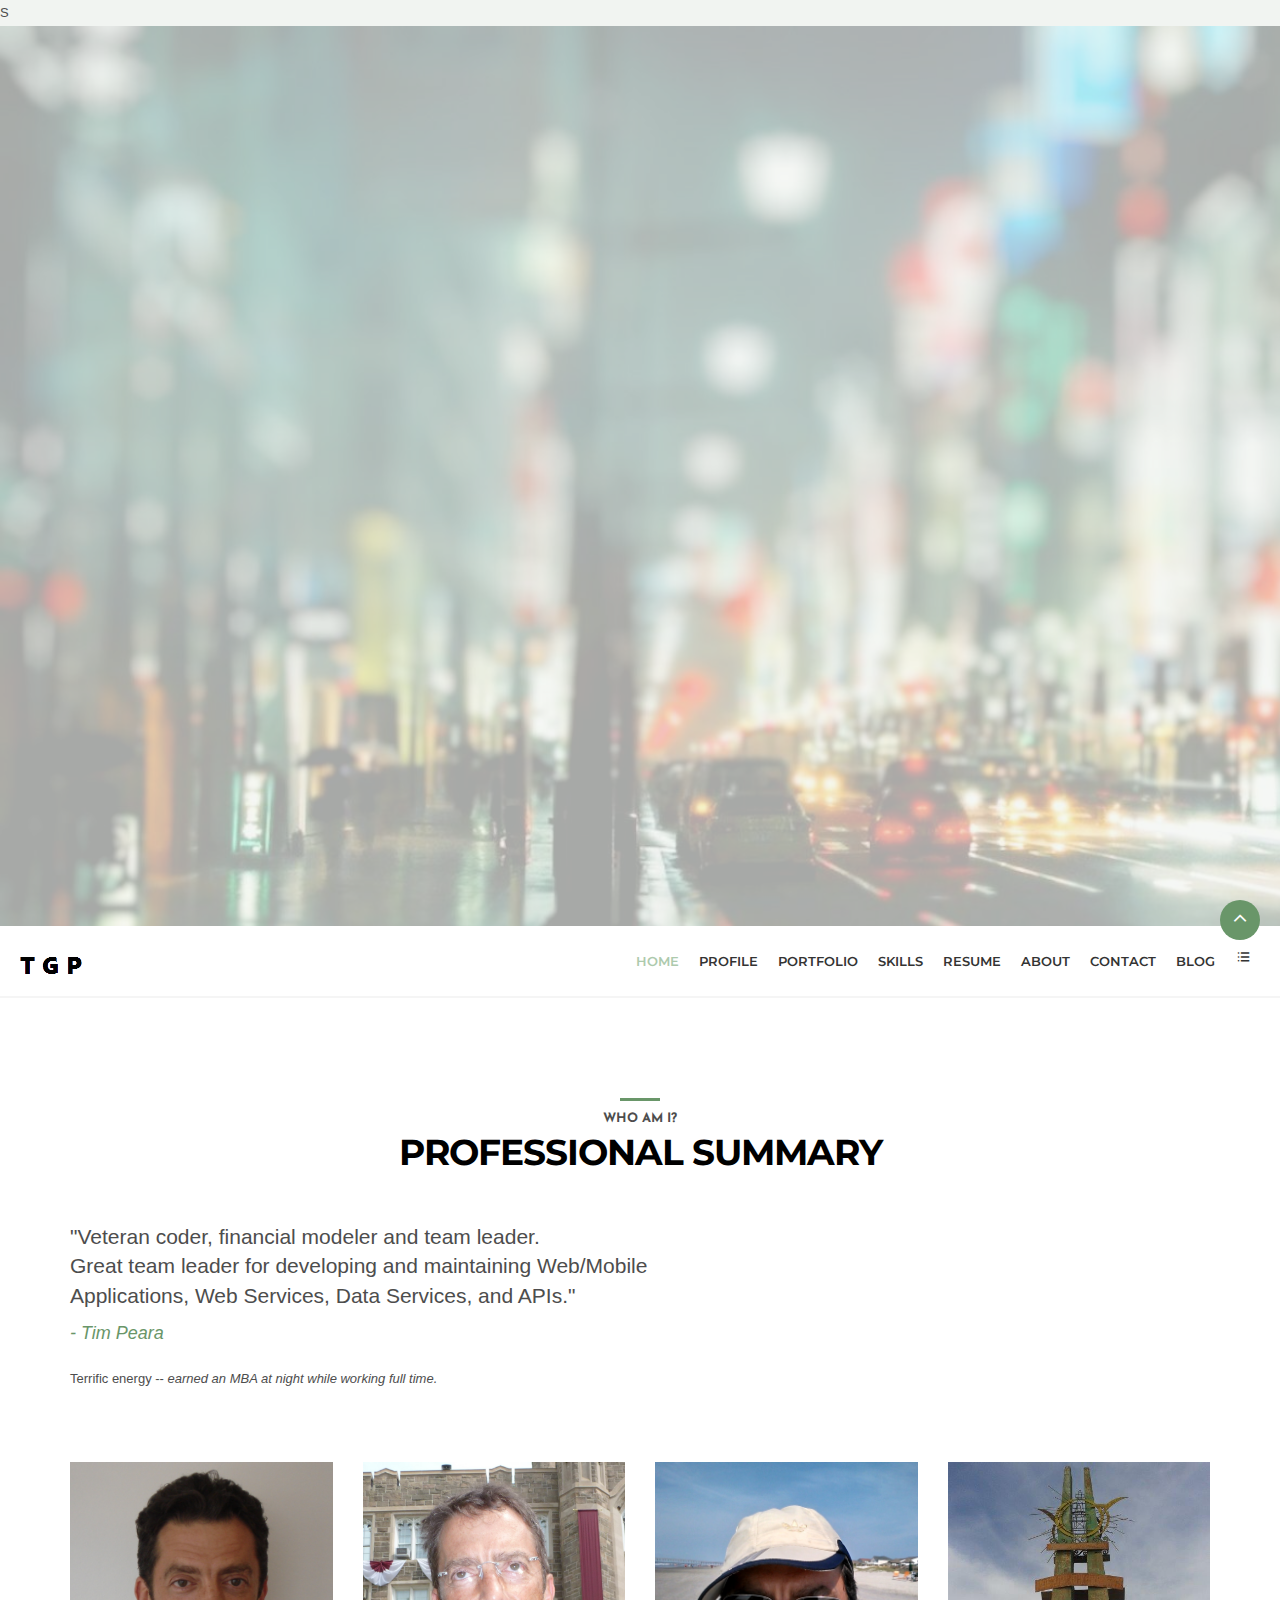
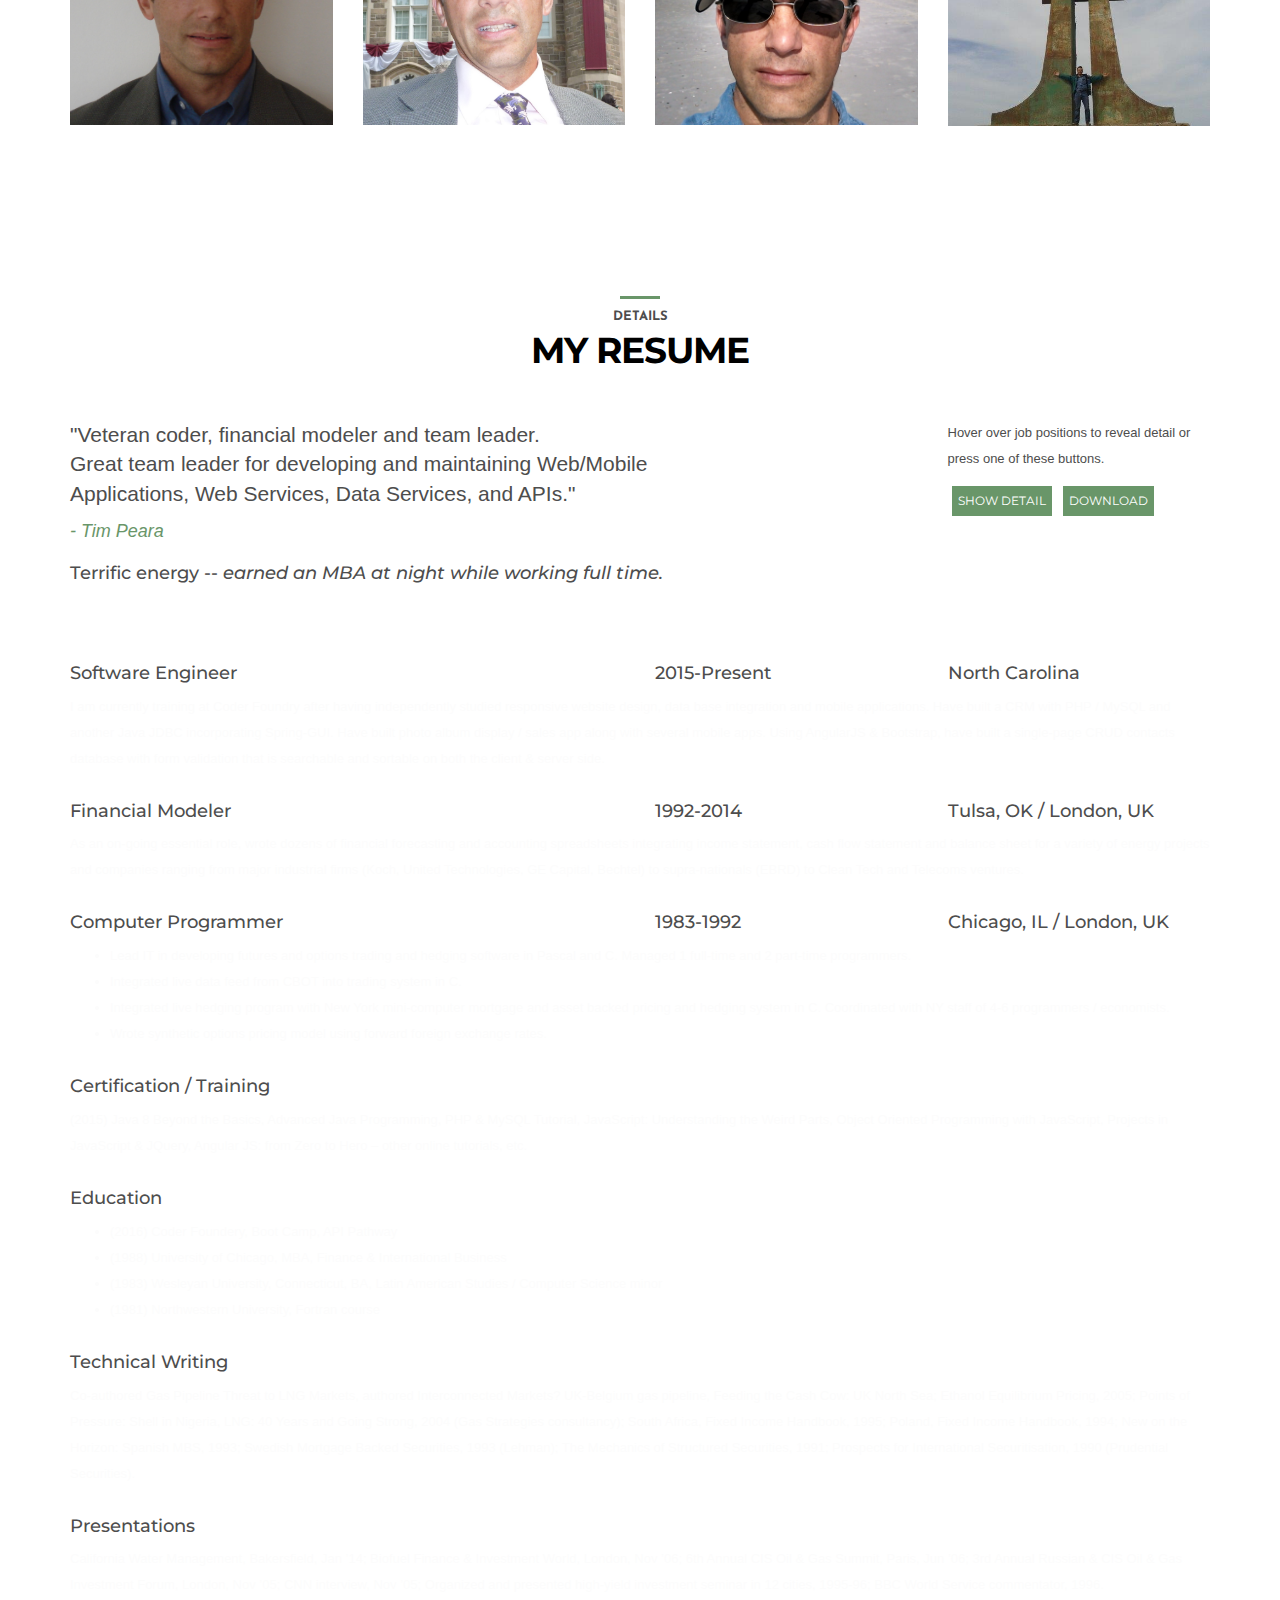
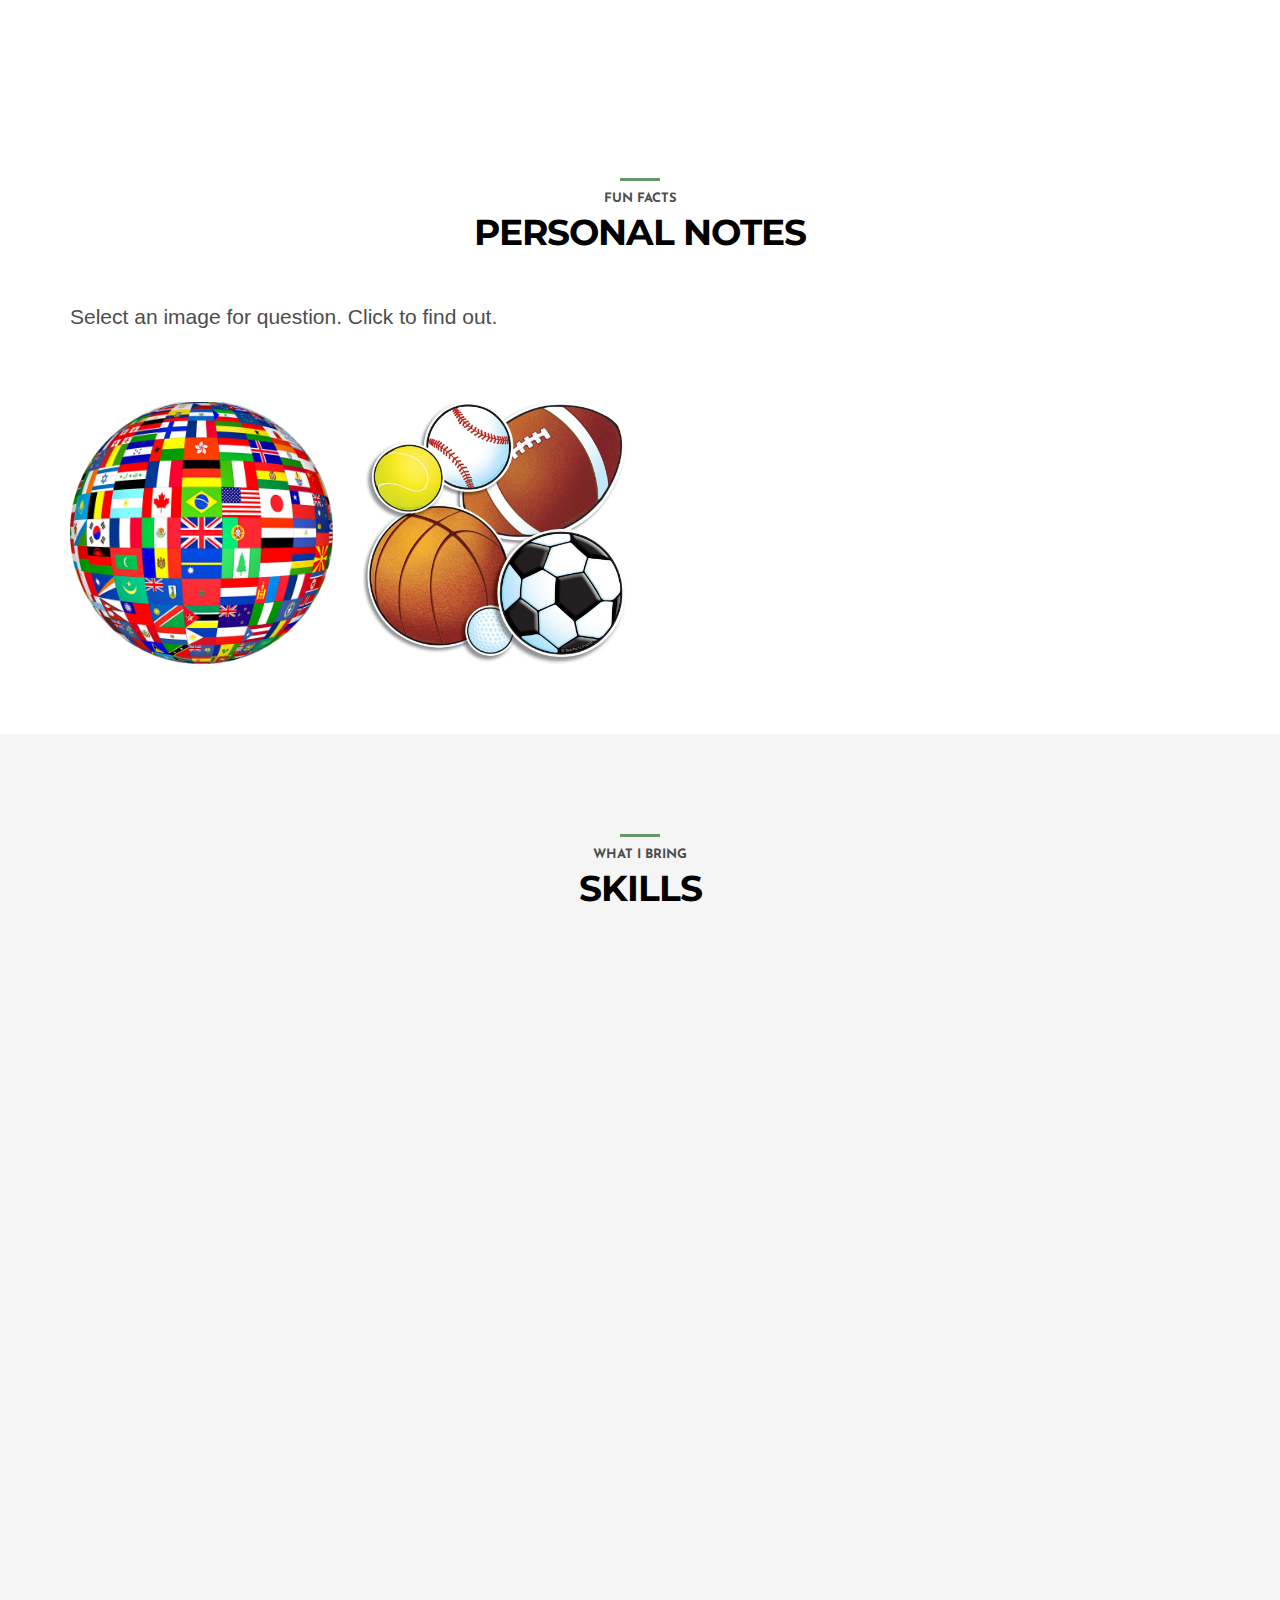
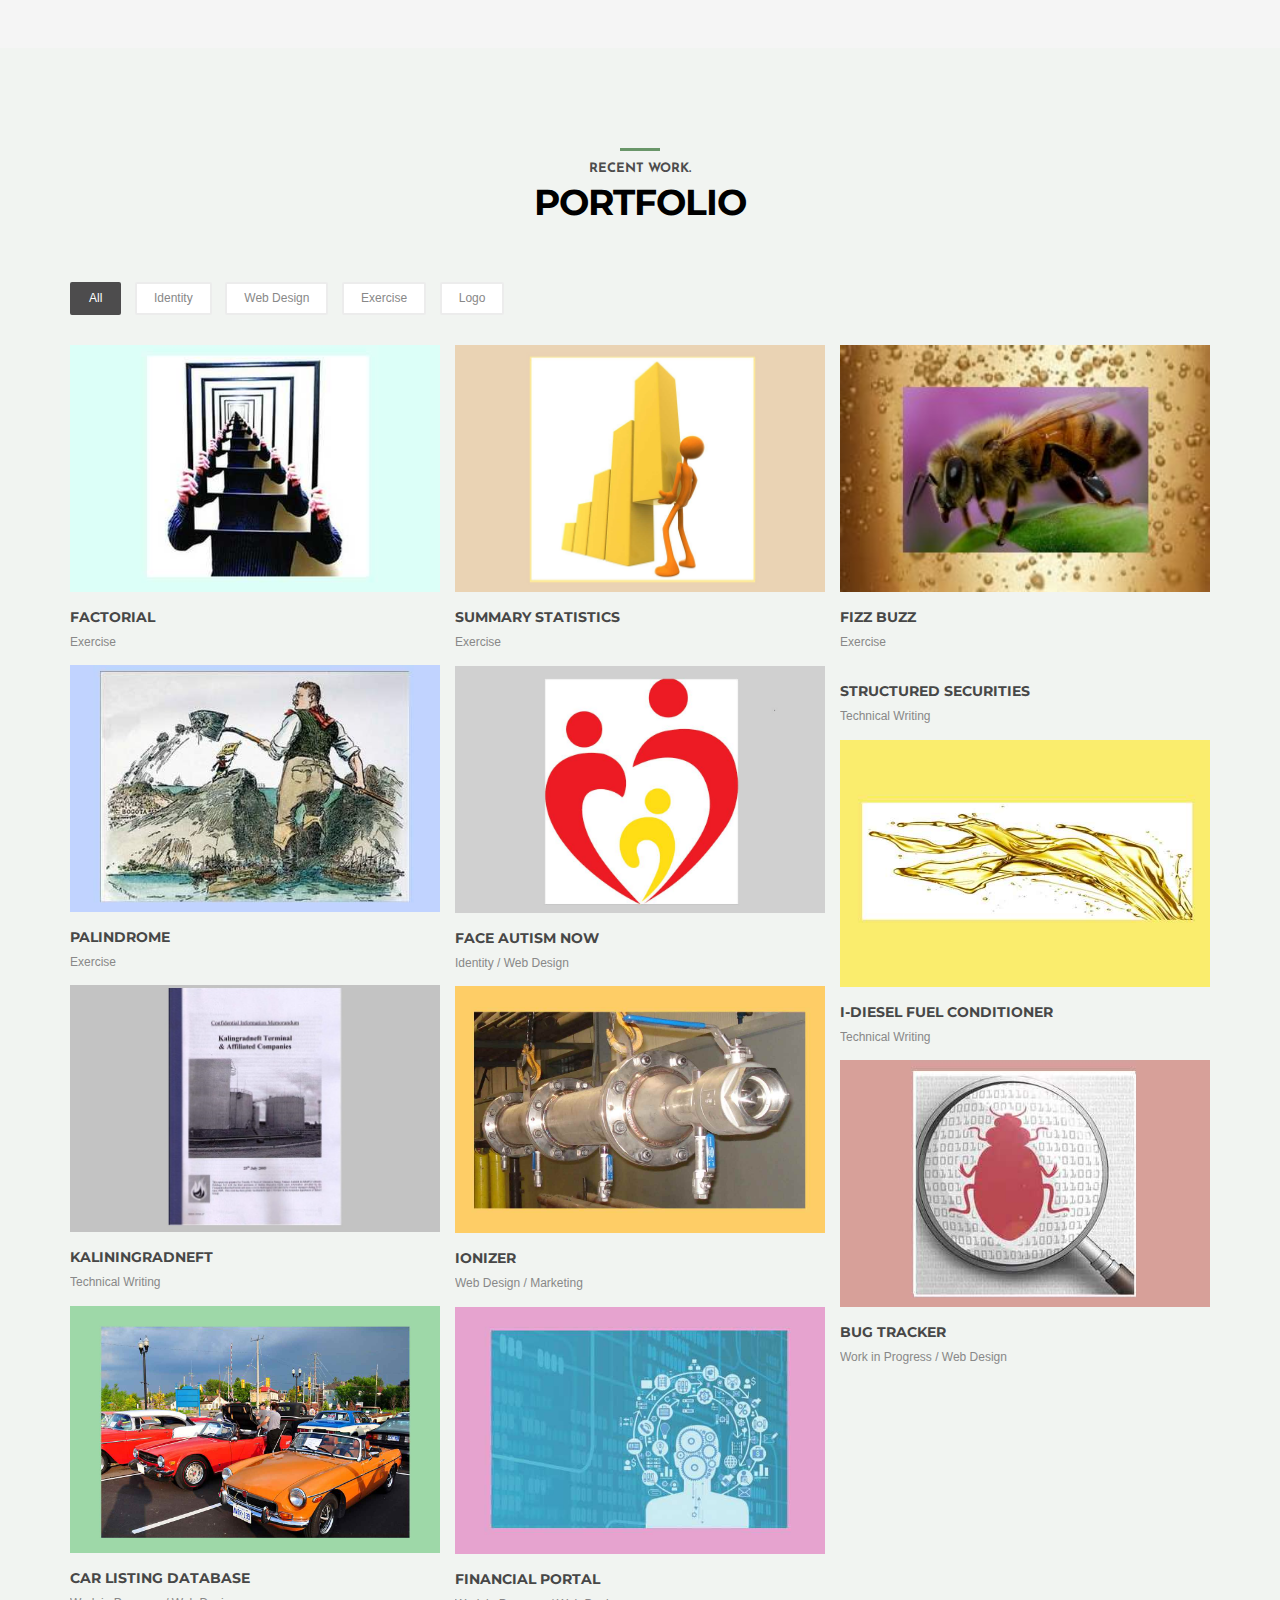
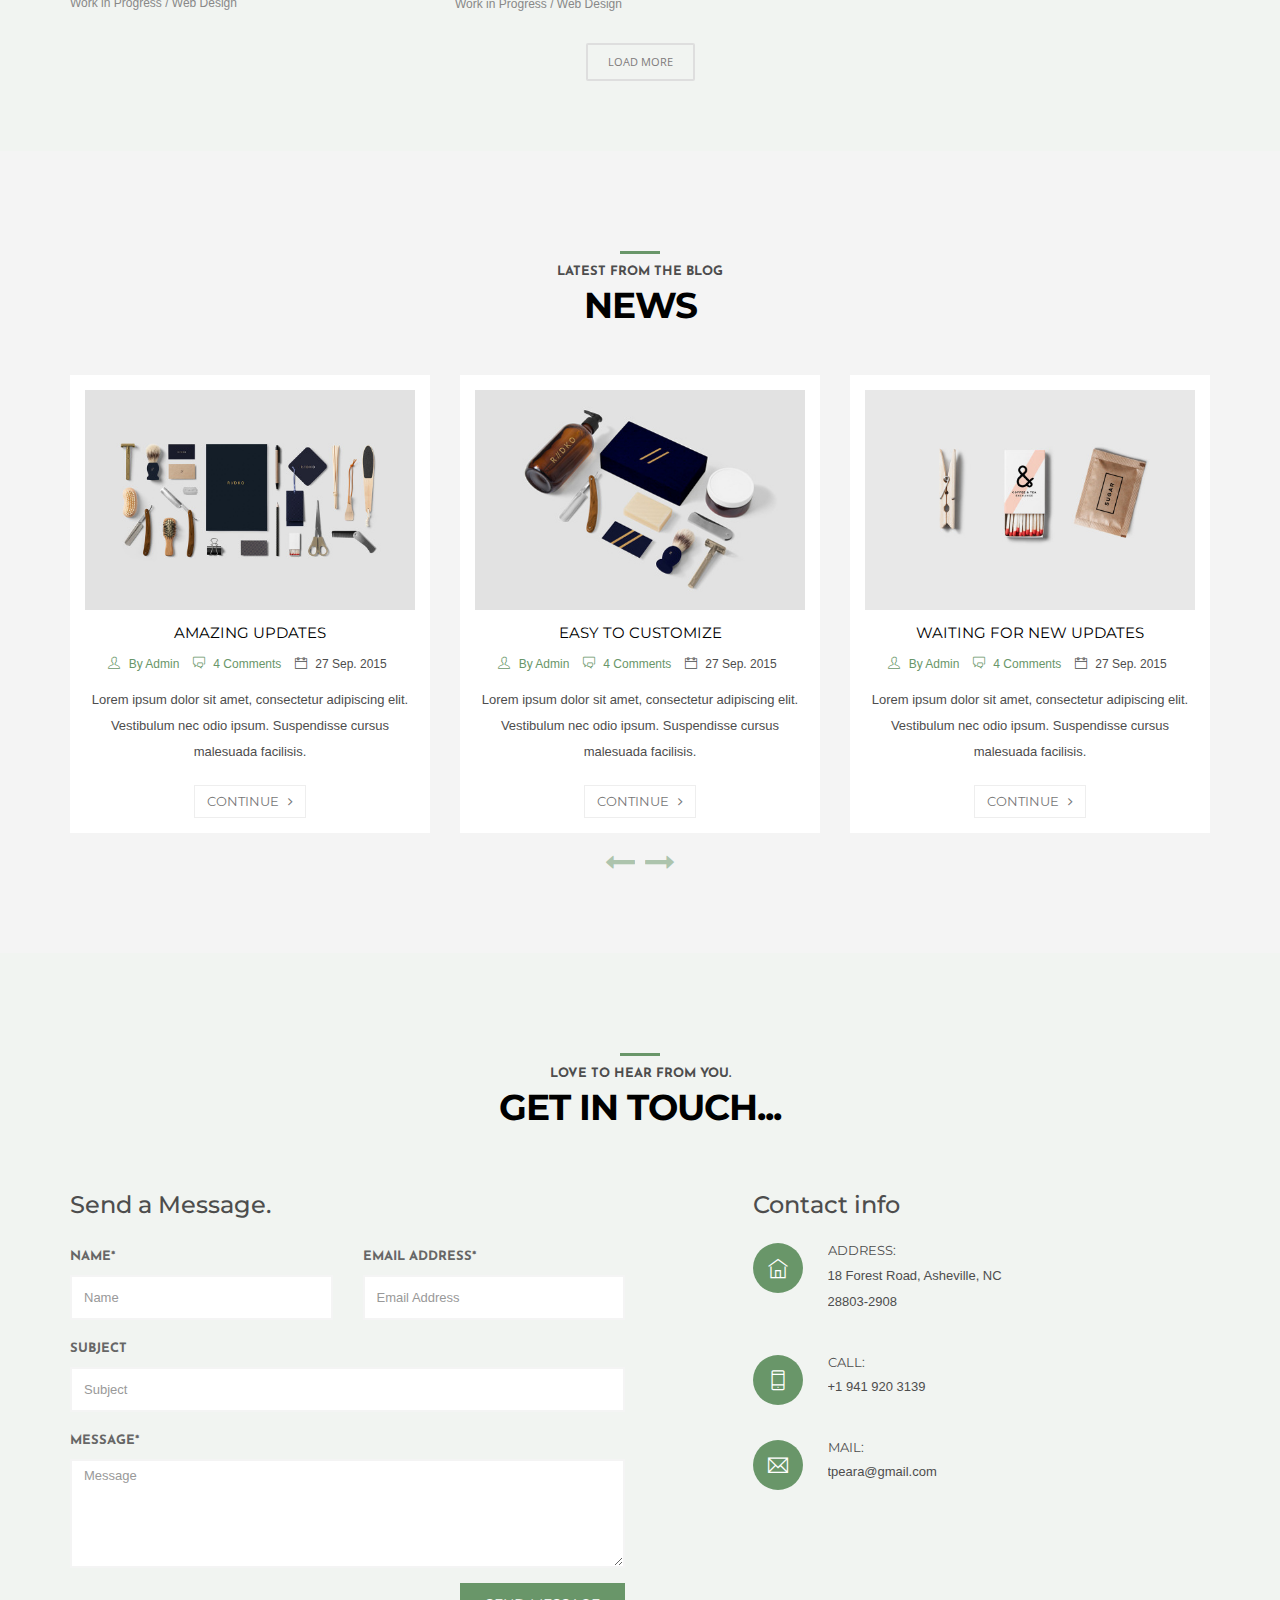
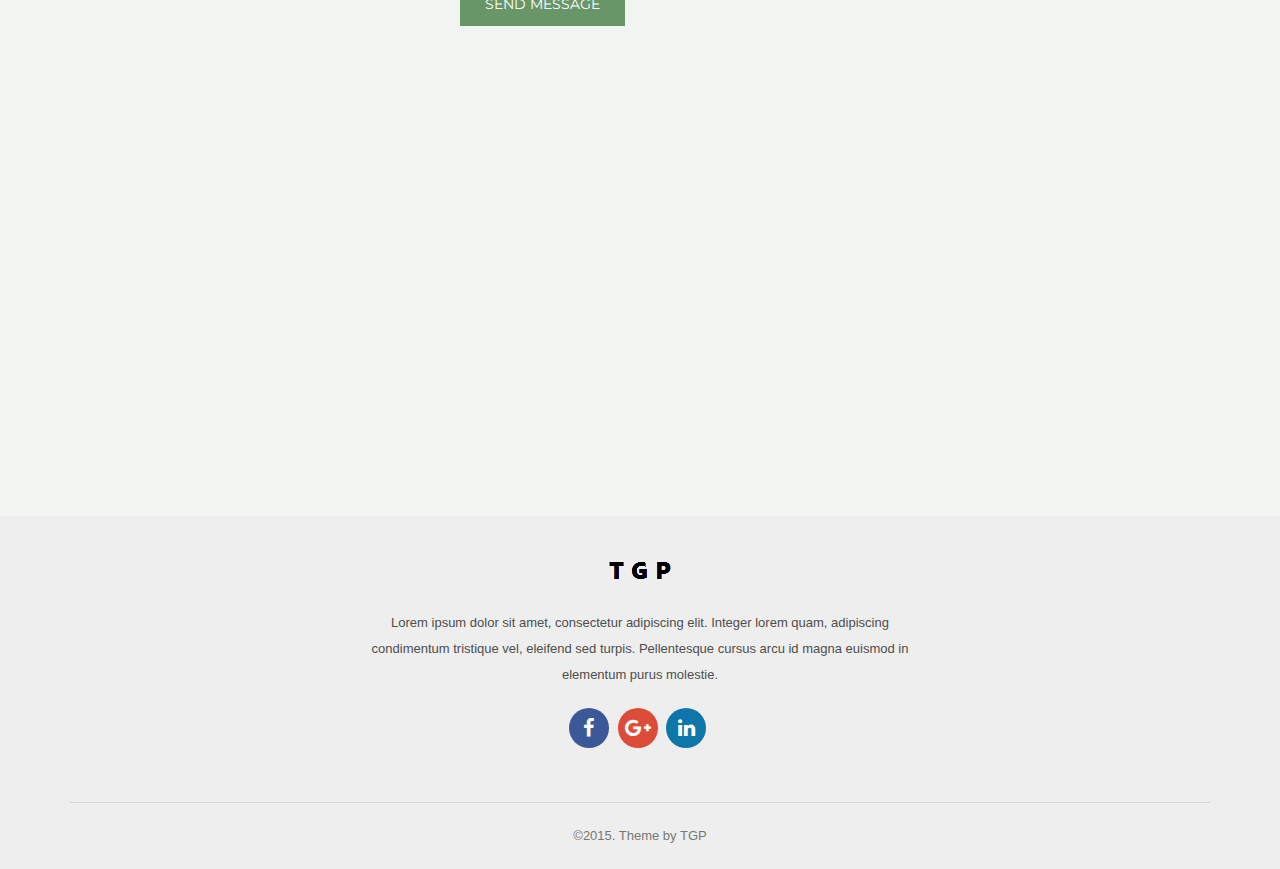
==== commit ee245433: "Graphical update" ====
--- a/TGP2/index.html
+++ b/TGP2/index.html
@@ -28,7 +28,7 @@
 
         <link href="css/one-page.css" rel="stylesheet">
         <link href="css/tgp.css" rel="stylesheet">
-        <link href="css/Ex1.css" rel="stylesheet">
+        <!--<link href="css/Ex1.css" rel="stylesheet">-->
 
         <!-- HTML5 shim and Respond.js for IE8 support of HTML5 elements and media queries -->
         <!-- WARNING: Respond.js doesn't work if you view the page via file:// -->
@@ -52,9 +52,9 @@
             <div class="tp-fullscreen-banner">
                 <ul>
                     <!-- SLIDE  -->
-                    <li class="dark" data-transition="fade" data-slotamount="1" data-masterspeed="1500" data-thumb="img/showcase-4.jpg" data-delay="10000" data-saveperformance="off" data-title="Responsive Design">
+                    <li class="dark" data-transition="fade" data-slotamount="1" data-masterspeed="1500" data-thumb="img/showcase-6.jpg" data-delay="10000" data-saveperformance="off" data-title="Responsive Design">
                         <!-- MAIN IMAGE -->
-                        <img src="img/showcase-4.jpg" alt="kenburns1" data-bgposition="left center" data-kenburns="on" data-duration="10000" data-ease="Linear.easeNone" data-bgfit="130" data-bgfitend="100" data-bgpositionend="right center">
+                        <img src="img/showcase-6.jpg" alt="Blurred city scene at night" data-bgposition="left center" data-kenburns="on" data-duration="10000" data-ease="Linear.easeNone" data-bgfit="130" data-bgfitend="100" data-bgpositionend="right center">
                         <!-- LAYERS -->
                         <!-- LAYER NR. 2 -->
                         <div class="tp-caption title customin ltl tp-resizeme"
@@ -101,15 +101,15 @@
                              data-elementdelay="0.01"
                              data-endelementdelay="0.1"
                              data-endspeed="1000"
-                             data-endeasing="Power4.easeIn" style="z-index: 3;"><a href="#work" class="btn btn-lg btn-white-border"><span>View my Work</span> <i class="icon-angle-right"></i></a></div>
+                             data-endeasing="Power4.easeIn" style="z-index: 3;"><a href="#work" class="btn btn-lg btn-white-border"><span>View Work</span> <i class="icon-angle-right"></i></a></div>
 
                     </li>
 
 
                     <!-- SLIDE  -->
-                    <li data-transition="slideup" data-slotamount="1" data-masterspeed="1500" data-thumb="img/bg-4.jpg" data-delay="10000" data-saveperformance="off" data-title="Unlimited Possibilities">
+                    <li data-transition="slideup" data-slotamount="1" data-masterspeed="1500" data-thumb="img/bg-7.jpg" data-delay="10000" data-saveperformance="off" data-title="Unlimited Possibilities">
                         <!-- MAIN IMAGE -->
-                        <img src="img/bg-4.jpg" alt="kenburns6" data-bgposition="center bottom" data-kenburns="on" data-duration="10000" data-ease="Linear.easeNone" data-bgfit="100" data-bgfitend="120" data-bgpositionend="center top">
+                        <img src="img/bg-7.jpg" alt="Blurred street lights at night" data-bgposition="center bottom" data-kenburns="on" data-duration="10000" data-ease="Linear.easeNone" data-bgfit="100" data-bgfitend="120" data-bgpositionend="center top">
                         <!-- LAYERS -->
                         <!-- LAYER NR. 2 -->
                         <div class="tp-caption title customin ltl tp-resizeme"
@@ -156,14 +156,12 @@
                              data-elementdelay="0.01"
                              data-endelementdelay="0.1"
                              data-endspeed="1000"
-                             data-endeasing="Power4.easeIn" style="z-index: 3;"><a href="#services" class="btn btn-lg btn-white-border"><span>Services</span> <i class="icon-angle-right"></i></a></div>
+                             data-endeasing="Power4.easeIn" style="z-index: 3;"><a href="#services" class="btn btn-lg btn-white-border"><span>View Skills</span> <i class="icon-angle-right"></i></a></div>
 
                     </li>
                 </ul>
             </div>
         </div>
-
-
 
         <!-- END REVOLUTION SLIDER -->
 
@@ -186,14 +184,7 @@
                     <i class="fa fa-facebook"></i>
                     <i class="fa fa-facebook"></i>
                 </a>
-                <a href="#" class="social-icon si-dark si-gray-round si-colored-twitter">
-                    <i class="fa fa-twitter"></i>
-                    <i class="fa fa-twitter"></i>
-                </a>
-                <a href="#" class="social-icon si-dark si-gray-round si-colored-instagram">
-                    <i class="fa fa-instagram"></i>
-                    <i class="fa fa-instagram"></i>
-                </a>
+
                 <a href="#" class="social-icon si-dark si-gray-round si-colored-linkedin">
                     <i class="fa fa-linkedin"></i>
                     <i class="fa fa-linkedin"></i>
@@ -218,25 +209,20 @@
                 <ul class="nav navbar-nav"></ul>
                 <ul class="nav navbar-nav navbar-right scroll-to">
                     <li class="active"><a href="#slider">Home</a></li>
-                    <li><a href="#services">Services</a></li>
+                    <li><a href="#profile">Profile</a></li>
                     <li><a href="#work">Portfolio</a></li>
-                    <li class="dropdown">
-                        <span class="dropdown-toggle" data-toggle="dropdown" role="button">
-                            Inside<i class="caret"></i>
-                        </span>
-                        <ul class="dropdown-menu">
-                            <li><a href="#profile">Profile</a></li>
-                            <li><a href="#resume">Resume</a></li>
-                            <li><a href="#about">About</a></li>
-                        </ul>
+                    <li><a href="#services">Skills</a></li>
+                    <li><a href="#resume">Resume</a></li>
+                    <li><a href="#about">About</a></li>
+                    <li><a href="#contact">Contact</a></li>
+                    <!--<li><a href="#blog">Blog</a></li>-->
+                    <li>
+                        <!--<a  class="btn btn-success"-->
+                           <a  data-trigger="hover"
+                                data-container="body" data-toggle="popover" data-placement="bottom"
+                                data-content="Future feature">Blog
+                        </a>
                     </li>
-
-                    <!--
-                    <li><a href="#about">About</a></li>
-                    <li><a href="#resume">Resume</a></li>
-                    -->
-                    <li><a href="#contact">Contact</a></li>
-                    <li><a href="#blog">Blog</a></li>
                 </ul>
             </div><!--/.nav-collapse -->
 
@@ -244,6 +230,7 @@
         </div><!--/.container -->
     </nav>
     <!--Main nav end-->
+
     <!--profile section start-->
     <section id="profile">
         <div class="container">
@@ -260,34 +247,15 @@
                         </p>
                         <em>- Tim Peara</em>
                         <p>
-                            Has great drive plus sector expertise in finance and energy.
+                            Terrific energy -- <i>earned an MBA at night while working full time.</i>
                         </p>
-                    </div>
-                </div>
+                    </div>  
+                </div>
+
                 <div class="col-md-5">
-                    <div class="skills-wrapper wow animated bounceIn animated animated" data-wow-delay="0.2s">
-                        <h3 class="heading-progress">Web Design <span class="pull-right">88%</span></h3>
-                        <div class="progress">
-                            <div class="progress-bar" style="width: 88%" aria-valuemax="100" aria-valuemin="0" aria-valuenow="88" role="progressbar">
-                            </div>
-                        </div>
-                        <h3 class="heading-progress">Web Development <span class="pull-right">78%</span></h3>
-                        <div class="progress">
-                            <div class="progress-bar" style="width: 78%" aria-valuemax="100" aria-valuemin="0" aria-valuenow="78" role="progressbar">
-                            </div>
-                        </div>
-                        <h3 class="heading-progress">Marketing <span class="pull-right">82%</span></h3>
-                        <div class="progress">
-                            <div class="progress-bar" style="width: 82%" aria-valuemax="100" aria-valuemin="0" aria-valuenow="82" role="progressbar">
-                            </div>
-                        </div>
-                        <h3 class="heading-progress">Branding <span class="pull-right">62%</span></h3>
-                        <div class="progress">
-                            <div class="progress-bar" style="width: 62%" aria-valuemax="100" aria-valuemin="0" aria-valuenow="82" role="progressbar">
-                            </div>
-                        </div>
-                    </div>
+                    
                 </div><!--my skills-->
+            
             </div><!--end row-->
             <div class="space-50"></div><!--spacer-->
             <!--start team row-->
@@ -298,82 +266,87 @@
                         <div class="person-overlay">
                             <h3>Tim Peara</h3>
                             <p>
-                                Lorem ipsum dolor sit amet adit met loget.
+                                Experienced programmer: 6 years coding full-time in C and Pascal; <br />2 more years half-time.  
+                                9-months recent training in web languages - C#/Java, Javascript, Angular, Bootstrap, SQL, etc.
                             </p>
                             <div class="social">
+                                <a href="#" class="social-icon si-dark si-gray-round si-colored-linkedin">
+                                    <i class="fa fa-linkedin"></i>
+                                    <i class="fa fa-linkedin"></i>
+                                </a>
                                 <a href="#" class="social-icon si-dark si-gray-round si-colored-facebook">
                                     <i class="fa fa-facebook"></i>
                                     <i class="fa fa-facebook"></i>
                                 </a>
+
+                            </div>
+                        </div>
+                    </div>
+                </div><!--col-->
+                <div class="col-md-3 col-sm-6 margin-b-20">
+                    <div class="person-col">
+                        <img src="img/Tim_Grad.jpg" alt="" class="img-responsive">
+                        <div class="person-overlay">
+                            <h3>Manager</h3>
+                            <p>
+                                Has run departments, development teams and small businesses.
+                            </p>
+                            <div class="social">
+
                                 <a href="#" class="social-icon si-dark si-gray-round si-colored-linkedin">
                                     <i class="fa fa-linkedin"></i>
                                     <i class="fa fa-linkedin"></i>
                                 </a>
-                            </div>
-                        </div>
-                    </div>
-                </div><!--col-->
-                <div class="col-md-3 col-sm-6 margin-b-20">
-                    <div class="person-col">
-                        <img src="img/Tim_Grad.jpg" alt="" class="img-responsive">
-                        <div class="person-overlay">
-                            <h3>Graduation</h3>
-                            <p>
-                                Lorem ipsum dolor sit amet adit met loget.
-                            </p>
-                            <div class="social">
                                 <a href="#" class="social-icon si-dark si-gray-round si-colored-facebook">
                                     <i class="fa fa-facebook"></i>
                                     <i class="fa fa-facebook"></i>
                                 </a>
 
+                            </div>
+                        </div>
+                    </div>
+                </div><!--col-->
+                <div class="col-md-3 col-sm-6 margin-b-20">
+                    <div class="person-col">
+                        <img src="img/Tim_Beach.jpg" alt="" class="img-responsive">
+                        <div class="person-overlay">
+                            <h3>Consultant</h3>
+                            <p>
+                                Has consulted on strategy, designed and executed marketing plans and raised funding for a range of businesses from real estate to telecoms.
+                            </p>
+                            <div class="social">
+
                                 <a href="#" class="social-icon si-dark si-gray-round si-colored-linkedin">
                                     <i class="fa fa-linkedin"></i>
                                     <i class="fa fa-linkedin"></i>
                                 </a>
-                            </div>
-                        </div>
-                    </div>
-                </div><!--col-->
-                <div class="col-md-3 col-sm-6 margin-b-20">
-                    <div class="person-col">
-                        <img src="img/Tim_Beach.jpg" alt="" class="img-responsive">
-                        <div class="person-overlay">
-                            <h3>Ocean Isle Beach</h3>
-                            <p>
-                                Lorem ipsum dolor sit amet adit met loget.
-                            </p>
-                            <div class="social">
                                 <a href="#" class="social-icon si-dark si-gray-round si-colored-facebook">
                                     <i class="fa fa-facebook"></i>
                                     <i class="fa fa-facebook"></i>
                                 </a>
 
+                            </div>
+                        </div>
+                    </div>
+                </div><!--col-->
+                <div class="col-md-3 col-sm-6 margin-b-20">
+                    <div class="person-col">
+                        <img src="img/Tim_Galkanesh.jpg" alt="" class="img-responsive">
+                        <div class="person-overlay">
+                            <h3>Expansive Outlook</h3>
+                            <p>
+                                Sector experience in finance and energy. <br />Travels when required to wherever needed.
+                            </p>
+                            <div class="social">
                                 <a href="#" class="social-icon si-dark si-gray-round si-colored-linkedin">
                                     <i class="fa fa-linkedin"></i>
                                     <i class="fa fa-linkedin"></i>
                                 </a>
-                            </div>
-                        </div>
-                    </div>
-                </div><!--col-->
-                <div class="col-md-3 col-sm-6 margin-b-20">
-                    <div class="person-col">
-                        <img src="img/Tim_Hazar.jpg" alt="" class="img-responsive">
-                        <div class="person-overlay">
-                            <h3>Guess Where?</h3>
-                            <p>
-                                Lorem ipsum dolor sit amet adit met loget.
-                            </p>
-                            <div class="social">
                                 <a href="#" class="social-icon si-dark si-gray-round si-colored-facebook">
                                     <i class="fa fa-facebook"></i>
                                     <i class="fa fa-facebook"></i>
                                 </a>
-                                <a href="#" class="social-icon si-dark si-gray-round si-colored-linkedin">
-                                    <i class="fa fa-linkedin"></i>
-                                    <i class="fa fa-linkedin"></i>
-                                </a>
+
                             </div>
                         </div>
                     </div>
@@ -402,35 +375,24 @@
                         </p>
                         <em>- Tim Peara</em>
                         <h4>
-                            Has great drive plus sector expertise in finance and energy.
+                            Terrific energy -- <i>earned an MBA at night while working full time.</i>
                         </h4>
                     </div>
                 </div>
-                <div class="col-md-5">
-                    <!--<div class="skills-wrapper wow animated bounceIn animated animated" data-wow-delay="0.2s">
-                        <h3 class="heading-progress">Web Design <span class="pull-right">88%</span></h3>
-                        <div class="progress">
-                            <div class="progress-bar" style="width: 88%" aria-valuemax="100" aria-valuemin="0" aria-valuenow="88" role="progressbar">
-                            </div>
-                        </div>
-                        <h3 class="heading-progress">Web Development <span class="pull-right">78%</span></h3>
-                        <div class="progress">
-                            <div class="progress-bar" style="width: 78%" aria-valuemax="100" aria-valuemin="0" aria-valuenow="78" role="progressbar">
-                            </div>
-                        </div>
-                        <h3 class="heading-progress">Marketing <span class="pull-right">82%</span></h3>
-                        <div class="progress">
-                            <div class="progress-bar" style="width: 82%" aria-valuemax="100" aria-valuemin="0" aria-valuenow="82" role="progressbar">
-                            </div>
-                        </div>
-                        <h3 class="heading-progress">Branding <span class="pull-right">62%</span></h3>
-                        <div class="progress">
-                            <div class="progress-bar" style="width: 62%" aria-valuemax="100" aria-valuemin="0" aria-valuenow="82" role="progressbar">
-                            </div>
-                        </div>
-                    </div>-->
-                </div><!--my skills-->
-            </div><!--end row-->
+                <div class="col-md-2">
+                    <!--my skills-->
+                </div>
+                    <div class="col-md-3">
+                        <!--my skills-->
+                        <p>
+                            Hover over job positions to reveal detail or press one of these buttons.
+                        </p>
+
+                        <a id="freezeBtn" class="cbp-l-caption-buttonLeft">Show Detail</a>
+                        <a id="downloadBtn" class="cbp-l-caption-buttonRight" href="publications/Tim_Peara_Pgmr_Jan16.pdf" download="">Download</a>
+
+                    </div><!--my skills-->
+                </div><!--end row-->
             <div class="space-50"></div><!--spacer-->
             <!--start experience rows-->
 
@@ -478,7 +440,7 @@
                 <div class="col-md-12 col-sm-12 margin-b-20">
                     <div class="jobDetail-col">
                         <p>
-                            As an essential part of consulting assignments, wrote dozens of financial forecasting and accounting spreadsheets integrating income statement, cash flow statement and balance sheet for a variety of energy projects and companies ranging from major industrial firms (Koch, United Technologies, GE Capital, Bechtel) to supra-nationals (EBRD) to Clean Tech and Telecoms ventures.
+                            As an on-going essential role, wrote dozens of financial forecasting and accounting spreadsheets integrating income statement, cash flow statement and balance sheet for a variety of energy projects and companies ranging from major industrial firms (Koch, United Technologies, GE Capital, Bechtel) to supra-nationals (EBRD) to Clean Tech and Telecoms ventures.
                         </p>
                     </div>
                 </div><!--col-->
@@ -544,6 +506,7 @@
                 <div class="col-md-12 col-sm-12 margin-b-20">
                     <div class="jobDetail-col">
                         <ul>
+                            <li>(2016) Coder Foundery, Boot Camp, API Pathway</li>
                             <li>(1988) University of Chicago, MBA, Finance & International Business</li>
                             <li>(1983) Wesleyan University, Connecticut, BA, Latin American Studies / Computer Science minor</li>
                             <li>(1981) Northwestern University, Fortran course</li>
@@ -564,7 +527,7 @@
                     <p class="jobDetail-col">
                         Co-authored Gas Pipeline Threat to LNG Markets, authored Interconnected Markets? UK-Belgium gas pipeline, Feeding the Cash Cow: UK North Sea; Ethanol Equilibrium Pricing, 2005; Points of Pressure: Shell in Nigeria, LNG: 40 Years and Going Strong, 2004 (Gas Strategies consultancy); South Africa, Fixed Income Handbook, 1995; Poland, Fixed Income Handbook, 1994; New on the Horizon: Spanish MBS, 1993; Swedish Mortgage Backed Securities, 1993 (Lehman); The Mechanics of Structured Securities, 1991; Prospects for International Securitisation, 1990 (Prudential Securities).
                     </p>
-                </p><!--col-->
+                </div><!--col-->
             </div>
 
 
@@ -585,8 +548,11 @@
 
             <!--end experience rows-->
         </div>
+                
     </section>
     <!--end resume section-->
+
+
     <!--about section start-->
     <section id="about">
         <div class="container">
@@ -603,29 +569,8 @@
                         </p>
                     </div>
                 </div>
-                <div class="col-md-5">
-                    <div class="skills-wrapper wow animated bounceIn animated animated" data-wow-delay="0.2s">
-                        <h3 class="heading-progress">Web Design <span class="pull-right">88%</span></h3>
-                        <div class="progress">
-                            <div class="progress-bar" style="width: 88%" aria-valuemax="100" aria-valuemin="0" aria-valuenow="88" role="progressbar">
-                            </div>
-                        </div>
-                        <h3 class="heading-progress">Web Development <span class="pull-right">78%</span></h3>
-                        <div class="progress">
-                            <div class="progress-bar" style="width: 78%" aria-valuemax="100" aria-valuemin="0" aria-valuenow="78" role="progressbar">
-                            </div>
-                        </div>
-                        <h3 class="heading-progress">Marketing <span class="pull-right">82%</span></h3>
-                        <div class="progress">
-                            <div class="progress-bar" style="width: 82%" aria-valuemax="100" aria-valuemin="0" aria-valuenow="82" role="progressbar">
-                            </div>
-                        </div>
-                        <h3 class="heading-progress">Branding <span class="pull-right">62%</span></h3>
-                        <div class="progress">
-                            <div class="progress-bar" style="width: 62%" aria-valuemax="100" aria-valuemin="0" aria-valuenow="82" role="progressbar">
-                            </div>
-                        </div>
-                    </div>
+                <div class="col-md-5"><!--my skills-->
+      
                 </div><!--my skills-->
             </div><!--end row-->
             <div class="space-50"></div><!--spacer-->
@@ -710,9 +655,9 @@
 
 
                     <div class="funfact-col question4" id="answer4">
-                        <img src="img/fall-leaves.jpg" alt="" class="img-responsive">
+                        <img src="img/fall_catch.jpg" alt="" class="img-responsive">
                         <div class="funfact-overlay ffo4">
-                            <h3>I Love Autumn!</h3>
+                            <h3>Autumn is best!</h3>
                             <p>Natural for a Libra</p>
                         </div>
                     </div>
@@ -723,68 +668,64 @@
         </div>
     </section>
     <!--end about section-->
-    <!--Numbers section-->
-    <section class="numbers">
-        <div class="container">
-            <div class="row">
-                <div class="col-sm-6 col-md-3 margin-b-30 text-center">
-                    <i class="ti-stats-up"></i>
-                    <h1 class="counter">5458</h1>
-                    <p>Apps Created</p>
-                </div><!--col-->
-                <div class="col-sm-6 col-md-3 margin-b-30 text-center">
-                    <i class="ti-face-smile"></i>
-                    <h1 class="counter">456353</h1>
-                    <p>Happy Customers</p>
-                </div><!--col-->
-                <div class="col-sm-6 col-md-3 margin-b-30 text-center">
-                    <i class="ti-stats-up"></i>
-                    <h1 class="counter">67</h1>
-                    <p>Members</p>
-                </div><!--col-->
-                <div class="col-sm-6 col-md-3 margin-b-30 text-center">
-                    <i class="ti-heart"></i>
-                    <h1 class="counter">300</h1>
-                    <p>Heart beats</p>
-                </div><!--col-->
-            </div><!--row-->
-        </div><!--container-->
-    </section>
-    <!--Numbers section end-->
-    <!--services section start-->
+
+    <!--skills section start-->
     <section id="services">
         <div class="container">
             <div class="center-title">
                 <span class="center-line"></span>
-                <p>What We Do?</p>
-                <h3>Services</h3>
+                <p>What I bring</p>
+                <h3>Skills</h3>
             </div>
 
             <div class="row special-feature">
-                <div class="col-md-3 col-sm-6 margin-b-20">
-                    <div class="s-feature-box text-center wow animated fadeIn" data-wow-duration="700ms" data-wow-delay="200ms">
-                        <div class="mask-top">
-                            <!-- Icon -->
-                            <i class="ti-image"></i>
-                            <!-- Title -->
-                            <h4>Graphic Design</h4>
-                        </div>
-                        <div class="mask-bottom">
-                            <!-- Icon -->
-                            <i class="ti-image"></i>
-                            <!-- Title -->
-                            <h4>Graphic Design</h4>
-                            <!-- Text -->
-                            <p>Lorem ipsum dolor sit amet, consectetur adipiscing elit. Vestibulum nec odio ipsum. Suspendisse cursus malesuada facilisis.</p>
-                        </div>
-                    </div>
-
-                </div><!--services col-->
+
+                <!--Team Leader-->
                 <div class="col-md-3 col-sm-6 margin-b-20">
                     <div class="s-feature-box text-center wow animated fadeIn" data-wow-duration="700ms" data-wow-delay="300ms">
                         <div class="mask-top">
                             <!-- Icon -->
-                            <i class="ti-mobile"></i>
+                            <i class="ti-light-bulb"></i>
+                            <!-- Title -->
+                            <h4>Team Leader</h4>
+                        </div>
+                        <div class="mask-bottom">
+                            <!-- Icon -->
+                            <i class="ti-hand-point-right"></i>
+                            <!-- Title -->
+                            <h4>Team Leader</h4>
+                            <!-- Text -->
+                            <p>Can select, organize, manage and motivate a team for best results.</p>
+                        </div>
+                    </div>
+                </div><!--services col-->
+
+                <!--Development-->
+                <div class="col-md-3 col-sm-6 margin-b-20">
+                    <div class="s-feature-box text-center wow animated fadeIn" data-wow-duration="700ms" data-wow-delay="400ms">
+                        <div class="mask-top">
+                            <!-- Icon -->
+                            <i class="ti-palette"></i>
+                            <!-- Title -->
+                            <h4>Development</h4>
+                        </div>
+                        <div class="mask-bottom">
+                            <!-- Icon -->
+                            <i class="ti-bar-chart"></i>
+                            <!-- Title -->
+                            <h4>Development</h4>
+                            <!-- Text -->
+                            <p>Can design, develop, integrate and manage your system.</p>
+                        </div>
+                    </div>
+                </div><!--services col-->
+
+                <!--Responsive Design-->
+                <div class="col-md-3 col-sm-6 margin-b-20">
+                    <div class="s-feature-box text-center wow animated fadeIn" data-wow-duration="700ms" data-wow-delay="300ms">
+                        <div class="mask-top">
+                            <!-- Icon -->
+                            <i class="ti-desktop"></i>
                             <!-- Title -->
                             <h4>Responsive design</h4>
                         </div>
@@ -794,10 +735,12 @@
                             <!-- Title -->
                             <h4>Responsive design</h4>
                             <!-- Text -->
-                            <p>Lorem ipsum dolor sit amet, consectetur adipiscing elit. Vestibulum nec odio ipsum. Suspendisse cursus malesuada facilisis.</p>
+                            <p>Designs for multiple devices and screen sizes.</p>
                         </div>
                     </div>
                 </div><!--services col-->
+
+                <!--Clean Code-->
                 <div class="col-md-3 col-sm-6 margin-b-20">
                     <div class="s-feature-box text-center wow animated fadeIn" data-wow-duration="700ms" data-wow-delay="400ms">
                         <div class="mask-top">
@@ -808,153 +751,105 @@
                         </div>
                         <div class="mask-bottom">
                             <!-- Icon -->
-                            <i class="ti-ruler-pencil"></i>
+                            <i class="ti-menu-alt"></i>
                             <!-- Title -->
                             <h4>Clean & valid Code</h4>
                             <!-- Text -->
-                            <p>Lorem ipsum dolor sit amet, consectetur adipiscing elit. Vestibulum nec odio ipsum. Suspendisse cursus malesuada facilisis.</p>
+                            <p>Implements sound algorithms, error checking and exception handling.</p>
                         </div>
                     </div>
                 </div><!--services col-->
+
+            </div>
+            <!--service row end-->
+            <div class="row special-feature">
+
+                <!--Financial Modeling-->
+                <div class="col-md-3 col-sm-6 margin-b-20">
+                    <div class="s-feature-box text-center wow animated fadeIn" data-wow-duration="700ms" data-wow-delay="200ms">
+                        <div class="mask-top">
+                            <!-- Icon -->
+                            <i class="ti-stats-up"></i>
+                            <!-- Title -->
+                            <h4>Financial Modeling</h4>
+                        </div>
+                        <div class="mask-bottom">
+                            <!-- Icon -->
+                            <i class="ti-image"></i>
+                            <!-- Title -->
+                            <h4>Financial Modeling</h4>
+                            <!-- Text -->
+                            <p>Financial statements, pro formas projections, statistics, analytics. </p>
+                        </div>
+                    </div>
+                </div><!--services col-->
+
+                <!--Marketing-->
+                <div class="col-md-3 col-sm-6 margin-b-20">
+                    <div class="s-feature-box text-center wow animated fadeIn" data-wow-duration="700ms" data-wow-delay="200ms">
+                        <div class="mask-top">
+                            <!-- Icon -->
+                            <i class="ti-announcement"></i>
+                            <!-- Title -->
+                            <h4>Marketing</h4>
+                        </div>
+                        <div class="mask-bottom">
+                            <!-- Icon -->
+                            <i class="ti-world"></i>
+                            <!-- Title -->
+                            <h4>Marketing</h4>
+                            <!-- Text -->
+                            <p>Product / service strategy, positioning, copy writing, pitch and execution.</p>
+                        </div>
+                    </div>
+                </div><!--services col-->
+
+                <!--Data Base-->
+                <div class="col-md-3 col-sm-6 margin-b-20">
+                    <div class="s-feature-box text-center wow animated fadeIn" data-wow-duration="700ms" data-wow-delay="200ms">
+                        <div class="mask-top">
+                            <!-- Icon -->
+                            <i class="ti-layout-grid3"></i>
+                            <!-- Title -->
+                            <h4>Data Base</h4>
+                        </div>
+                        <div class="mask-bottom">
+                            <!-- Icon -->
+                            <i class="ti-harddrives"></i>
+                            <!-- Title -->
+                            <h4>Data Base</h4>
+                            <!-- Text -->
+                            <p>Design, query and integration.</p>
+                        </div>
+                    </div>
+
+                </div><!--services col-->
+
+                <!--Technical Writing-->
                 <div class="col-md-3 col-sm-6 margin-b-20">
                     <div class="s-feature-box text-center wow animated fadeIn" data-wow-duration="700ms" data-wow-delay="500ms">
                         <div class="mask-top">
                             <!-- Icon -->
-                            <i class="ti-gift"></i>
+                            <i class="ti-paragraph"></i>
                             <!-- Title -->
-                            <h4>Free Support & Updates</h4>
+                            <h4>Technical Writing</h4>
                         </div>
                         <div class="mask-bottom">
                             <!-- Icon -->
-                            <i class="ti-gift"></i>
+                            <i class="ti-ink-pen"></i>
                             <!-- Title -->
-                            <h4>Free Support & Updates</h4>
+                            <h4>Technical Writing</h4>
                             <!-- Text -->
-                            <p>TGP Release the updates time to time. more big updates are coming in future. keep in touch and and enjoy all updates free of cost. </p>
+                            <p>Clearly describes and explains even the most complex topics.</p>
                         </div>
                     </div>
                 </div><!--services col-->
-            </div>
-            <!--service row end-->
-            <div class="row special-feature">
-                <div class="col-md-3 col-sm-6 margin-b-20">
-                    <div class="s-feature-box text-center wow animated fadeIn" data-wow-duration="700ms" data-wow-delay="200ms">
-                        <div class="mask-top">
-                            <!-- Icon -->
-                            <i class="ti-email"></i>
-                            <!-- Title -->
-                            <h4>Marketing</h4>
-                        </div>
-                        <div class="mask-bottom">
-                            <!-- Icon -->
-                            <i class="ti-email"></i>
-                            <!-- Title -->
-                            <h4>Marketing</h4>
-                            <!-- Text -->
-                            <p>Lorem ipsum dolor sit amet, consectetur adipiscing elit. Vestibulum nec odio ipsum. Suspendisse cursus malesuada facilisis.</p>
-                        </div>
-                    </div>
-
-                </div><!--services col-->
-                <div class="col-md-3 col-sm-6 margin-b-20">
-                    <div class="s-feature-box text-center wow animated fadeIn" data-wow-duration="700ms" data-wow-delay="300ms">
-                        <div class="mask-top">
-                            <!-- Icon -->
-                            <i class="ti-light-bulb"></i>
-                            <!-- Title -->
-                            <h4>Creative Team</h4>
-                        </div>
-                        <div class="mask-bottom">
-                            <!-- Icon -->
-                            <i class="ti-light-bulb"></i>
-                            <!-- Title -->
-                            <h4>Creative Team</h4>
-                            <!-- Text -->
-                            <p>Lorem ipsum dolor sit amet, consectetur adipiscing elit. Vestibulum nec odio ipsum. Suspendisse cursus malesuada facilisis.</p>
-                        </div>
-                    </div>
-                </div><!--services col-->
-                <div class="col-md-3 col-sm-6 margin-b-20">
-                    <div class="s-feature-box text-center wow animated fadeIn" data-wow-duration="700ms" data-wow-delay="400ms">
-                        <div class="mask-top">
-                            <!-- Icon -->
-                            <i class="ti-bar-chart"></i>
-                            <!-- Title -->
-                            <h4>Development</h4>
-                        </div>
-                        <div class="mask-bottom">
-                            <!-- Icon -->
-                            <i class="ti-bar-chart"></i>
-                            <!-- Title -->
-                            <h4>Development</h4>
-                            <!-- Text -->
-                            <p>Lorem ipsum dolor sit amet, consectetur adipiscing elit. Vestibulum nec odio ipsum. Suspendisse cursus malesuada facilisis.</p>
-                        </div>
-                    </div>
-                </div><!--services col-->
-                <div class="col-md-3 col-sm-6 margin-b-20">
-                    <div class="s-feature-box text-center wow animated fadeIn" data-wow-duration="700ms" data-wow-delay="500ms">
-                        <div class="mask-top">
-                            <!-- Icon -->
-                            <i class="ti-location-arrow"></i>
-                            <!-- Title -->
-                            <h4>Seo Ready</h4>
-                        </div>
-                        <div class="mask-bottom">
-                            <!-- Icon -->
-                            <i class="ti-location-arrow"></i>
-                            <!-- Title -->
-                            <h4>Seo Ready</h4>
-                            <!-- Text -->
-                            <p>TGP Release the updates time to time. more big updates are coming in future. keep in touch and and enjoy all updates free of cost. </p>
-                        </div>
-                    </div>
-                </div><!--services col-->
+
             </div>
             <!--service row end-->
         </div>
     </section>
-    <!--end services section-->
-
-    <section class="process">
-        <div class="container">
-            <div class="center-title">
-                <span class="center-line"></span>
-                <p>How do we do it?</p>
-                <h3>Our Process</h3>
-            </div>
-
-            <div class="row">
-                <div class="col-sm-6 col-md-3">
-                    <div class="process-col">
-                        <i class="ti-light-bulb"></i>
-                        <h4>1. Planing</h4>
-                    </div>
-                </div><!--process col-->
-
-                <div class="col-sm-6 col-md-3">
-                    <div class="process-col">
-                        <i class="ti-pencil-alt"></i>
-                        <h4>2. Design</h4>
-                    </div>
-                </div><!--process col-->
-
-                <div class="col-sm-6 col-md-3">
-                    <div class="process-col">
-                        <i class="ti-settings"></i>
-                        <h4>3. Develop</h4>
-                    </div>
-                </div><!--process col-->
-
-                <div class="col-sm-6 col-md-3">
-                    <div class="process-col">
-                        <i class="ti-palette"></i>
-                        <h4>4. Launch</h4>
-                    </div>
-                </div><!--process col-->
-            </div>
-        </div>
-    </section>
+    <!--end skills section-->
 
     <!--work section-->
     <section id="work">
@@ -991,7 +886,7 @@
                     <div class="cbp-item graphic">
                         <div class="cbp-caption">
                             <div class="cbp-caption-defaultWrap">
-                                <img src="img/img-1.jpg" alt="">
+                                <img src="img/recursion.jpg" alt="">
                             </div>
                             <div class="cbp-caption-activeWrap">
                                 <div class="cbp-l-caption-alignCenter">
@@ -1007,49 +902,30 @@
                         <div class="cbp-l-grid-projects-desc">Exercise</div>
                     </div>
 
-                    <div class="cbp-item web-design logos">
-                        <div class="cbp-caption">
-                            <div class="cbp-caption-defaultWrap">
-                                <img src="img/img-2.jpg" alt="">
-                            </div>
-                            <div class="cbp-caption-activeWrap">
-                                <div class="cbp-l-caption-alignCenter">
-                                    <div class="cbp-l-caption-body">
-                                        <a href="ajax/project1.html" class="cbp-singlePage cbp-l-caption-buttonLeft">more info</a>
-                                        <a href="img/img-2.jpg" class="cbp-lightbox cbp-l-caption-buttonRight" data-title="World Clock Widget<br>by Paul Flavius Nechita">view larger</a>
-                                    </div>
-                                </div>
-                            </div>
-                        </div>
-                        <div class="cbp-l-grid-projects-title">World Clock Widget</div>
-                        <div class="cbp-l-grid-projects-desc">Logo / Web Design</div>
-                    </div>
                     <div class="cbp-item graphic logos">
                         <div class="cbp-caption">
                             <div class="cbp-caption-defaultWrap">
-                                <img src="img/img-3.jpg" alt="">
+                                <img src="img/statistics.jpg" alt="">
                             </div>
                             <div class="cbp-caption-activeWrap">
                                 <div class="cbp-l-caption-alignCenter">
                                     <div class="cbp-l-caption-body">
                                         
                                         <a href="" class="cbp-l-caption-buttonLeft" data-toggle="modal" data-target="#numSeriesModal">Click Me</a>
-                                        <!--<a href="img/img-3.jpg"> </a>-->
 
                                     </div>
                                 </div>
                             </div>
                         </div>
-                        <div class="cbp-l-grid-projects-title">Number Stastics</div>
+                        <div class="cbp-l-grid-projects-title">Summary Statistics</div>
                         <div class="cbp-l-grid-projects-desc">Exercise</div>
                     </div>
-
-
+                    
 
                     <div class="cbp-item graphic">
                         <div class="cbp-caption">
                             <div class="cbp-caption-defaultWrap">
-                                <img src="img/img-7.jpg" alt="">
+                                <img src="img/fizzbuzz.jpg" alt="">
                             </div>
                             <div class="cbp-caption-activeWrap">
                                 <div class="cbp-l-caption-alignCenter">
@@ -1069,18 +945,12 @@
                     <div class="cbp-item graphic web-design">
                         <div class="cbp-caption">
                             <div class="cbp-caption-defaultWrap">
-                                <img src="img/img-5.jpg" alt="">
+                                <img src="img/teddy_panama.jpg" alt="">
                             </div>
                             <div class="cbp-caption-activeWrap">
                                 <div class="cbp-l-caption-alignCenter">
                                     <div class="cbp-l-caption-body">
-                                        <!--
-                                        <a href="ajax/project1.html" class="cbp-singlePage cbp-l-caption-buttonLeft">more info</a>
-                                        <a href="img/img-5.jpg" class="cbp-lightbox cbp-l-caption-buttonRight" data-title="WhereTO App<br>by Tiberiu Neamu">view larger</a>
-                                        -->
-                                        <!--<div class="cbp-singlePage cbp-lightbox cbp-l-caption-buttonLeft" id="palindromeHook">Click Me</div>-->
                                         <a href="" class="cbp-l-caption-buttonLeft" data-toggle="modal" data-target="#palindromeModal">Click Me</a>
-
                                     </div>
                                 </div>
                             </div>
@@ -1088,124 +958,147 @@
                         <div class="cbp-l-grid-projects-title">Palindrome</div>
                         <div class="cbp-l-grid-projects-desc">Exercise</div>
                     </div>
+
+
                     <div class="cbp-item identity web-design">
                         <div class="cbp-caption">
                             <div class="cbp-caption-defaultWrap">
-                                <img src="img/img-6.jpg" alt="">
+                                <img src="img/FAN2.jpg" alt="">
                             </div>
                             <div class="cbp-caption-activeWrap">
                                 <div class="cbp-l-caption-alignCenter">
                                     <div class="cbp-l-caption-body">
-                                        <a href="ajax/project1.html" class="cbp-singlePage cbp-l-caption-buttonLeft">more info</a>
-                                        <a href="img/img-6.jpg" class="cbp-lightbox cbp-l-caption-buttonRight" data-title="Ski * Buddy<br>by Tiberiu Neamu">view larger</a>
+
+                                        <a href="http://www.faceautismnow.org/" target="_blank" class="cbp-l-caption-buttonLeft faceAutism">visit FAN website</a>
                                     </div>
                                 </div>
                             </div>
                         </div>
-                        <div class="cbp-l-grid-projects-title">Ski * Buddy</div>
+                        <div class="cbp-l-grid-projects-title">Face Autism Now</div>
                         <div class="cbp-l-grid-projects-desc">Identity / Web Design</div>
                     </div>
+
+
+                    <div class="cbp-item web-design logos">
+                        <div class="cbp-caption">
+                            <div class="cbp-caption-defaultWrap">
+                                <img src="img/mechanics2.png" alt="">
+                            </div>
+                            <div class="cbp-caption-activeWrap">
+                                <div class="cbp-l-caption-alignCenter">
+                                    <div class="cbp-l-caption-body">
+                                        <!--<a href="ajax/project1.html" class="cbp-singlePage cbp-l-caption-buttonLeft">more info</a>-->
+                                        <a href="img/mechanics2.png" class="cbp-lightbox cbp-l-caption-buttonRight" data-title="The Mechanics of Structured Securties<br>by Tim Peara">view larger</a>
+                                    </div>
+                                </div>
+                            </div>
+                        </div>
+                        <div class="cbp-l-grid-projects-title">Structured Securities</div>
+                        <div class="cbp-l-grid-projects-desc">Technical Writing</div>
+                    </div>
+
+
+
+                    <div class="cbp-item identity graphic">
+                        <div class="cbp-caption">
+                            <div class="cbp-caption-defaultWrap">
+                                <img src="img/i-diesel.jpg" alt="">
+                            </div>
+                            <div class="cbp-caption-activeWrap">
+                                <div class="cbp-l-caption-alignCenter">
+                                    <div class="cbp-l-caption-body">    
+                                        
+                                        <a href="http://www.i-diesel.com/" target="_blank" class="cbp-l-caption-buttonLeft i-diesel">visit I-Diesel website</a>
+                                    </div>
+                                </div>
+                            </div>
+                        </div>
+                        <div class="cbp-l-grid-projects-title">I-Diesel Fuel Conditioner</div>
+                        <div class="cbp-l-grid-projects-desc">Technical Writing</div>
+                    </div>
+
                     <div class="cbp-item graphic logos">
                         <div class="cbp-caption">
                             <div class="cbp-caption-defaultWrap">
-                                <img src="img/img-7.jpg" alt="">
+                                <img src="img/Kgradneft.jpg" alt="">
                             </div>
                             <div class="cbp-caption-activeWrap">
                                 <div class="cbp-l-caption-alignCenter">
                                     <div class="cbp-l-caption-body">
-                                        <a href="ajax/project1.html" class="cbp-singlePage cbp-l-caption-buttonLeft">more info</a>
-                                        <a href="img/img-7.jpg" class="cbp-lightbox cbp-l-caption-buttonRight" data-title="Seemple* Music for iPad<br>by Tiberiu Neamu">view sound</a>
+                                        <a href="img/Kgradneft.jpg" class="cbp-lightbox cbp-l-caption-buttonRight" data-title="Kaliningradneft Due Diligence Memo">view larger</a>
                                     </div>
                                 </div>
                             </div>
                         </div>
-                        <div class="cbp-l-grid-projects-title">Seemple* Music for iPad</div>
-                        <div class="cbp-l-grid-projects-desc">Graphic / Logo</div>
-                    </div>
-                    <div class="cbp-item identity graphic">
+                        <div class="cbp-l-grid-projects-title">Kaliningradneft</div>
+                        <div class="cbp-l-grid-projects-desc">Technical Writing</div>
+                    </div>
+
+                    <div class="cbp-item web-design graphic">
                         <div class="cbp-caption">
                             <div class="cbp-caption-defaultWrap">
-                                <img src="img/img-8.jpg" alt="">
+                                <img src="img/ionizer.jpg" alt="">
                             </div>
                             <div class="cbp-caption-activeWrap">
                                 <div class="cbp-l-caption-alignCenter">
                                     <div class="cbp-l-caption-body">
-                                        <a href="ajax/project1.html" class="cbp-singlePage cbp-l-caption-buttonLeft">more info</a>
-                                        <a href="http://www.youtube.com/watch?v=Bu9OiDmxCrQ" class="cbp-lightbox cbp-l-caption-buttonRight" data-title="Remind~Me More<br>by Tiberiu Neamu">view video</a>
-                                    </div>
+                                        <a href="http://www.theIonizer.com/" target="_blank" class="cbp-l-caption-buttonLeft ionizer">visit The Ionizer website</a>
+                                     </div>
                                 </div>
                             </div>
                         </div>
-                        <div class="cbp-l-grid-projects-title">Remind~Me More</div>
-                        <div class="cbp-l-grid-projects-desc">Identity / Graphic</div>
-                    </div>
-                    <div class="cbp-item web-design graphic">
+                        <div class="cbp-l-grid-projects-title">Ionizer</div>
+                        <div class="cbp-l-grid-projects-desc">Web Design / Marketing </div>
+                    </div>
+
+                    <div class="cbp-item identity web-design">
                         <div class="cbp-caption">
                             <div class="cbp-caption-defaultWrap">
-                                <img src="img/img-9.jpg" alt="">
+                                <img src="img/bug_tracker.jpg" alt="">
                             </div>
                             <div class="cbp-caption-activeWrap">
                                 <div class="cbp-l-caption-alignCenter">
                                     <div class="cbp-l-caption-body">
-                                        <a href="ajax/project1.html" class="cbp-singlePage cbp-l-caption-buttonLeft">more info</a>
-                                        <a href="img/img-9.jpg" class="cbp-lightbox cbp-l-caption-buttonRight" data-title="Workout Buddy<br>by Tiberiu Neamu">view video</a>
+                                        <a href="img/bug_tracker.jpg" class="cbp-lightbox cbp-l-caption-buttonRight" data-title="Bug Tracker project for Coder Foundry.">view larger</a>
                                     </div>
                                 </div>
                             </div>
                         </div>
-                        <div class="cbp-l-grid-projects-title">Workout Buddy</div>
-                        <div class="cbp-l-grid-projects-desc">Web Design / Graphic</div>
-                    </div>
-                    <div class="cbp-item identity web-design">
+                        <div class="cbp-l-grid-projects-title">Bug Tracker</div>
+                        <div class="cbp-l-grid-projects-desc">Work in Progress / Web Design</div>
+                    </div>
+
+                    <div class="cbp-item identity logos">
                         <div class="cbp-caption">
                             <div class="cbp-caption-defaultWrap">
-                                <img src="img/img-1.jpg" alt="">
+                                <img src="img/car-tracker.jpg" alt="">
                             </div>
                             <div class="cbp-caption-activeWrap">
                                 <div class="cbp-l-caption-alignCenter">
                                     <div class="cbp-l-caption-body">
-                                        <a href="ajax/project1.html" class="cbp-singlePage cbp-l-caption-buttonLeft">more info</a>
-                                        <a href="https://www.youtube.com/watch?v=3wbvpOIIBQA" class="cbp-lightbox cbp-l-caption-buttonRight" data-title="Bills Bills Bills<br>by Cosmin Capitanu">view video</a>
+                                        <a href="img/car-tracker.jpg" class="cbp-lightbox cbp-l-caption-buttonRight" data-title="Car Listing project for Coder Foundry.">view larger</a>
                                     </div>
                                 </div>
                             </div>
                         </div>
-                        <div class="cbp-l-grid-projects-title">Bills Bills Bills</div>
-                        <div class="cbp-l-grid-projects-desc">Identity / Web Design</div>
-                    </div>
-                    <div class="cbp-item identity logos">
+                        <div class="cbp-l-grid-projects-title">Car Listing Database</div>
+                        <div class="cbp-l-grid-projects-desc">Work in Progress / Web Design</div>
+                    </div>
+                    <div class="cbp-item graphic web-design">
                         <div class="cbp-caption">
                             <div class="cbp-caption-defaultWrap">
-                                <img src="img/img-2.jpg" alt="">
+                                <img src="img/fin-portal.jpg" alt="">
                             </div>
                             <div class="cbp-caption-activeWrap">
                                 <div class="cbp-l-caption-alignCenter">
                                     <div class="cbp-l-caption-body">
-                                        <a href="ajax/project1.html" class="cbp-singlePage cbp-l-caption-buttonLeft">more info</a>
-                                        <a href="img/img-2.jpg" class="cbp-lightbox cbp-l-caption-buttonRight" data-title="Generic Apps<br>by Cosmin Capitanu">view video</a>
+                                        <a href="img/fin-portal.jpg" class="cbp-lightbox cbp-l-caption-buttonRight" data-title="Financial Listing project for Coder Foundry.">view larger</a>
                                     </div>
                                 </div>
                             </div>
                         </div>
-                        <div class="cbp-l-grid-projects-title">Generic Apps</div>
-                        <div class="cbp-l-grid-projects-desc">Identity / Logo</div>
-                    </div>
-                    <div class="cbp-item graphic web-design">
-                        <div class="cbp-caption">
-                            <div class="cbp-caption-defaultWrap">
-                                <img src="img/img-3.jpg" alt="">
-                            </div>
-                            <div class="cbp-caption-activeWrap">
-                                <div class="cbp-l-caption-alignCenter">
-                                    <div class="cbp-l-caption-body">
-                                        <a href="ajax/project1.html" class="cbp-singlePage cbp-l-caption-buttonLeft">more info</a>
-                                        <a href="https://w.soundcloud.com/player/?url=https%3A//api.soundcloud.com/tracks/26519543&amp;auto_play=true&amp;hide_related=false&amp;show_comments=true&amp;show_user=true&amp;show_reposts=false&amp;visual=true" class="cbp-lightbox cbp-l-caption-buttonRight" data-title="Speed Detector<br>by Cosmin Capitanu">view sound</a>
-                                    </div>
-                                </div>
-                            </div>
-                        </div>
-                        <div class="cbp-l-grid-projects-title">Speed Detector</div>
-                        <div class="cbp-l-grid-projects-desc">Graphic / Web Design</div>
+                        <div class="cbp-l-grid-projects-title">Financial Portal</div>
+                        <div class="cbp-l-grid-projects-desc">Work in Progress / Web Design</div>
                     </div>
                 </div>
 
@@ -1223,21 +1116,6 @@
         </div>
     </section>
     <!--end work section-->
-
-    <section class="call-to-action">
-        <div class="container">
-            <div class="row">
-                <div class="col-sm-8 col-sm-offset-1 wow animated bounceIn" data-wow-delay="0.4s">
-                    <h1>Have an idea or project?</h1>
-                    <p class="subtitle">
-                        Lorem ipsum dolor sit amet, consectetur adipiscing elit. Integer lorem quam.
-                    </p>
-                    <a href="#" class="btn btn-white-border btn-lg"> Contact</a>
-                </div>
-            </div>
-        </div>
-    </section>
-
 
     <section class="blog">
         <div class="container">
@@ -1433,22 +1311,12 @@
                                 <i class="fa fa-facebook"></i>
                                 <i class="fa fa-facebook"></i>
                             </a>
-                            <!--<a href="#" class="social-icon si-dark si-gray-round si-colored-twitter">
-                                <i class="fa fa-twitter"></i>
-                                <i class="fa fa-twitter"></i>
-                            </a>-->
+
                             <a href="#" class="social-icon si-dark si-gray-round si-colored-google-plus">
                                 <i class="fa fa-google-plus"></i>
                                 <i class="fa fa-google-plus"></i>
                             </a>
-                            <a href="#" class="social-icon si-dark si-gray-round si-colored-instagram">
-                                <i class="fa fa-instagram"></i>
-                                <i class="fa fa-instagram"></i>
-                            </a>
-                            <a href="#" class="social-icon si-dark si-gray-round si-colored-pinterest">
-                                <i class="fa fa-pinterest"></i>
-                                <i class="fa fa-pinterest"></i>
-                            </a>
+
                             <a href="#" class="social-icon si-dark si-gray-round si-colored-linkedin">
                                 <i class="fa fa-linkedin"></i>
                                 <i class="fa fa-linkedin"></i>
@@ -1488,7 +1356,7 @@
     <script src="js/tweetie.min.js" type="text/javascript"></script>
     <script src="js/one-page.js" type="text/javascript"></script>
     <script src="js/tgp.js" type="text/javascript"></script>
-    <script src="js/exercise1.js" type="text/javascript"></script>
+    <!--<script src="js/exercise1.js" type="text/javascript"></script>-->
 
 
     <!--cube portfolio plugin-->
@@ -1571,12 +1439,11 @@
                                 <p>
                                     <label>
                                         <span>Enter an interger to see its factorial:</span>
-                                        <input id="numFactorial" type=number min="1" max="20" setp="1" required>
+                                        <input id="numFactorial" type=number min="1" max="20" setp="1" required class="modalInput">
                                     </label>
-                                    <button type="button" id="factorialBtn">Click for Factorial</button>
+                                    <button type="button" id="factorialBtn" class="cbp-l-caption-buttonLeft">Click for Factorial</button>
                                 </p>
                                 <p id="factorialResult" class="results">Factorial result goes here</p>
-                                <p>This <a href="#" role="button" class="btn btn-default js-popover" title="A Title" data-content="And here's some amazing content. It's very engaging. right?" data-placement="left">button</a> should trigger a popover on click.</p>
                             </div>
                         </div>
                         <div class="col-md-6">
@@ -1613,7 +1480,7 @@
                 <div class="modal-header">
                     <button type="button" class="close" data-dismiss="modal"  aria-hidden="true">×</button>
-                    <h4 class="modal-title">Number Series Statistics</h4>
+                    <h4 class="modal-title">Summary Statistics</h4>
                 </div>
 
                 <div class="modal-body">
@@ -1623,9 +1490,9 @@
                                 <p>
                                     <label>
                                         <span>Enter at least 3 numbers: </span>
-                                        <input type=text id=numSeries placeholder="e.g, 3 5 -8 27 1.25">
+                                        <input type=text id=numSeries placeholder="e.g, 3 5 -8 27 1.25" class="modalInput">
                                     </label>
-                                    <button type="button" id="numSeriesBtn">Click for Statistics</button>
+                                    <button type="button" id="numSeriesBtn" class="cbp-l-caption-buttonLeft">Click for Statistics</button>
                                 </p>
                                 <p id="results" class="results">Results go here</p>
                             </div>
@@ -1691,12 +1558,12 @@
                                             Enter two integers from 1 to 100, then press button<br><br>
                                             First number:
                                         </span>
-                                        <input id="fizz" type=number minvalue="1" maxvalue="100" step="1" required>
+                                        <input id="fizz" type=number minvalue="1" maxvalue="100" step="1" required class="modalInput">
                                         <br />
                                         <span>Second number:</span>
-                                        <input id="buzz" type=number minvalue="1" maxvalue="100" step="1" required>
+                                        <input id="buzz" type=number minvalue="1" maxvalue="100" step="1" required class="modalInput">
                                     </label>
-                                    <button type="button" id="fizzBuzzBtn">Click to display Fizz-Buzz Series</button>
+                                    <button type="button" id="fizzBuzzBtn" class="cbp-l-caption-buttonLeft">Click to display Fizz-Buzz Series</button>
                                 </p>
                                 <p id="fizzBuzzResult" class="results">Fizz Buzz result goes here</p>
                             </div>
@@ -1762,13 +1629,16 @@
                                 <p>
                                     <label>
                                         <span>
-                                            Palindrome checker, i.e., see if spelled same way forward as backward<br><br>
+                                            Checks whether a word or phrase is spelled same way forward and backward<br><br>
                                             Enter word here:
                                         </span>
-                                        <input id="paliWord" type=text>
+                                        <input id="paliWord" type=text size="35" class="modalInput"
+                                               placeholder="A man, a plan, a canal: Panama">
                                     </label>
-                                    <button type="button" id="palindromeBtn">Click to check</button>
+                                    <button type="button" id="palindromeBtn" class="cbp-l-caption-buttonLeft"
+                                            >Click to check</button>
                                 </p>
+                             
                                 <p id="palindromeResult" class="results">Results of Palindrome check go here</p>
                             </div>
 
@@ -1778,7 +1648,7 @@
                                 <pre class="brush: js">
 $('#palindromeBtn').click(function () {
 
-    var checkWord = $(paliWord).val().trim().toLowerCase();
+    var checkWord = $(paliWord).val().match(/[^_\W\d]+/g).join('').toUpperCase();
 
     var reverseWord = checkWord.split('').reverse().join('');
 
--- a/TGP2/css/one-page.css
+++ b/TGP2/css/one-page.css
@@ -33,7 +33,8 @@
   -o-transition: 0.3s;
   -webkit-transition: 0.3s;
   transition: 0.3s;
-  color: #32c5d2;
+  /*color: #32C5D2;*/
+  color:#699669;
 }
 
 a:hover, a:focus, button:focus, .btn, button {
@@ -76,7 +77,8 @@
 }
 
 .colored-text {
-  color: #32c5d2;
+  /*color: #32C5D2;*/
+  color:#699669;
 }
 
 /***
@@ -113,7 +115,9 @@
 }
 
 .btn-primary {
-  background-color: #32c5d2;
+  /*background-color: #32C5D2;*/
+
+  background-color:#699669;
   color: #fff;
 }
 .btn-primary:hover, .btn-primary:focus {
@@ -165,7 +169,9 @@
   width: 40px;
   height: 3px;
   display: block;
-  background-color: #32c5d2;
+  /*background-color: #32C5D2;*/
+  /*background-color:#699669;*/
+  background-color: #699669;
   margin: 0 auto;
   margin-bottom: 5px;
 }
@@ -197,7 +203,8 @@
 
 .progress-bar {
   line-height: 5px;
-  background: #32c5d2;
+  /*background: #32C5D2;*/    
+  background:#699669;
   -webkit-box-shadow: none;
   -moz-box-shadow: none;
   -ms-box-shadow: none;
@@ -225,6 +232,7 @@
 
 .navbar-default .navbar-nav > li > a {
   color: #333;
+  
   font-family: "Montserrat", sans-serif;
   text-transform: uppercase;
   font-weight: 600;
@@ -232,12 +240,15 @@
 }
 
 .navbar-default .navbar-nav > .open > a, .navbar-default .navbar-nav > .open > a:focus, .navbar-default .navbar-nav > .open > a:hover {
-  color: #32c5d2;
+  color: #699669;
+  /*color: #FCD9D9;*/
   background-color: transparent;
 }
 
 .navbar-default .navbar-nav > .active > a, .navbar-default .navbar-nav > .active > a:focus, .navbar-default .navbar-nav > .active > a:hover {
-  color: #32c5d2;
+  /*color: #699669;*/
+  /*color: #966983;*/
+  color: #ADCAAD;
   background-color: transparent;
 }
 
@@ -256,7 +267,7 @@
 }
 
 .nav > li > span:hover {
-  color: #32c5d2;
+  color: #699669;
 }
 
 @media (min-width: 768px) {
@@ -347,19 +358,19 @@
 #about  {
   padding-top: 100px;
   padding-bottom: 50px;
-  background-color: #ffff;
+  background-color: #fff;
 }
 
 #resume {
   padding-top: 100px;
   padding-bottom: 50px;
-  background-color: #ffff;
+  background-color: #fff;
 }
 
 #profile {
   padding-top: 100px;
   padding-bottom: 50px;
-  background-color: #ffff;
+  background-color: #fff;
 }
 .about-quote p {
   margin: 0px;
@@ -368,7 +379,9 @@
   display: block;
   margin: 20px 0;
   margin-top: 10px;
-  color: #32c5d2;
+  font-size:large;
+  /*color: #ACDAAD;*/
+  color:#699669;
 }
 
 .person-col {
@@ -484,8 +497,6 @@
 
 
 
-
-
 /****
 
 NUMBERS
@@ -536,7 +547,7 @@
 .special-feature i {
   font-size: 65px;
   line-height: 75px;
-  color: #32c5d2;
+  color: #699669;
 }
 
 .special-feature h4 {
@@ -915,7 +926,7 @@
 .cbp-l-caption-buttonLeft, .cbp-l-caption-buttonRight, .cbp-l-caption-button {
   font-family: "Montserrat", sans-serif;
   text-transform: uppercase;
-  background-color: #32c5d2;
+  background-color: #699669;
   font-weight: 400;
   -moz-transition: all 0.3s;
   -o-transition: all 0.3s;
@@ -936,7 +947,7 @@
 }
 
 .cbp-l-project-details-visit {
-  background-color: #32c5d2;
+  background-color: #699669;
   text-transform: uppercase;
   -webkit-border-radius: 4px;
   -moz-border-radius: 4px;
@@ -1036,7 +1047,7 @@
   -moz-border-radius: 50%;
   -ms-border-radius: 50%;
   border-radius: 50%;
-  background-color: #32c5d2;
+  background-color: #699669;
   font-size: 20px;
   color: #fff;
   margin-right: 15px;
@@ -1060,7 +1071,7 @@
   color: #777;
 }
 .footer .latest-f-news li a:hover {
-  color: #32c5d2;
+  color: #699669;
 }
 .footer .footer-btm {
   color: #777;
@@ -1104,7 +1115,7 @@
 .testimonials .testi-slide h4 {
   font-family: "Roboto", sans-serif;
   font-size: 15px;
-  color: #32c5d2;
+  color: #699669;
 }
 .testimonials .testi-slide .flex-control-paging li a {
   -webkit-border-radius: 0px;
@@ -1113,7 +1124,7 @@
   border-radius: 0px;
 }
 .testimonials .testi-slide .flex-control-paging li a.flex-active {
-  background: #32c5d2;
+  background: #699669;
 }
 
 /******************pricing tables***********************/
@@ -1170,7 +1181,7 @@
   border-bottom: 0px;
 }
 .pricing-simple ul li i {
-  color: #32c5d2;
+  color: #699669;
   margin-right: 10px;
 }
 .pricing-simple .bottom {
@@ -1237,7 +1248,7 @@
   -moz-box-shadow: 1px 2px 2px rgba(0, 0, 0, 0.2);
   -ms-box-shadow: 1px 2px 2px rgba(0, 0, 0, 0.2);
   box-shadow: 1px 2px 2px rgba(0, 0, 0, 0.2);
-  background-color: #32c5d2;
+  background-color: #699669;
   -moz-transform: rotate(45deg);
   -o-transform: rotate(45deg);
   -ms-transform: rotate(45deg);
@@ -1295,7 +1306,7 @@
   text-transform: uppercase;
 }
 .news-col h3 a:hover {
-  color: #32c5d2;
+  color: #699669;
 }
 .news-col ul li {
   font-size: 12px;
@@ -1315,7 +1326,7 @@
   border-radius: 0px;
   background-color: transparent;
   font-size: 30px;
-  color: #32c5d2;
+  color: #699669;
 }
 
 /**back to top**/
@@ -1335,7 +1346,7 @@
   -moz-border-radius: 50%;
   -ms-border-radius: 50%;
   border-radius: 50%;
-  background-color: #32c5d2;
+  background-color: #699669;
 }
 
 #back-to-top.show a {
--- a/TGP2/css/tgp.css
+++ b/TGP2/css/tgp.css
@@ -1,31 +1,14 @@
 body {
-    background-color: burlywood;
-    font-family: Arial, Helvetica, sans-serif;
-}
-
-hgroup {
-    width: 40%;
-    /* height: 80%;*/
-    background-color: cornsilk;
-    color: brown;
-    display: block;
-    padding: 10px;
-    border-radius: 30px;
-    margin: 20px;
-    text-align: center;
+    background-color: #F1F4F1;
+    /*font-family: Arial, Helvetica, sans-serif;*/
 }
 
 
-/* "font-style font-variant font-weight font-size/line-height font-family"
-font-style: normal|italic|oblique|initial|inherit;
-font-variant: normal|small-caps|initial|inherit;
-font-weight: normal|bold|bolder|lighter|number|initial|inherit;
-font-size:medium|xx-small|x-small|small|large|x-large|xx-large|smaller|larger|length|initial|inherit;
-*/
+.modal-body {
 
-span {
-    font: bold larger Georgia, serif;
+    background-color: #D4E1D4;
 }
+
 
 .exercise {
     padding: 0px 20px;
@@ -36,9 +19,13 @@
 
 
 .results {
-    background-color: cornsilk;
+    /*background-color: #D4E1D4;
+        color: #3c2a35;*/
     border-radius: 10px;
-    color: firebrick;
+
+    /*color: #FFFFFF; 
+    background-color: #507c50;*/
+    color: #4b3542; background-color: #ADCAAD;
     font-weight: bold;
     margin: 5px 0px 0px 0px;
     padding: 5px 10px;
@@ -54,10 +41,10 @@
 
 #fizzBuzzResult {
     /* font-family: Consolas, monaco, monospace; */
-    visibility:hidden;
+    /*visibility:hidden;*/
     font-family: monaco, monospace;
     text-indent: 0px;
-    width: 100%;
+    width: 100%;    
     text-align: justify;
     font-size:x-small;
     overflow:auto;
@@ -72,10 +59,10 @@
 .jobDetail {
 background-color: aqua;
     text-align: justify;
-    font-size:larger;
-    font-weight:300;
+    font-size:x-large;
+    font-weight:800;
 }
 
 .jobLocation {
     text-align: center;
-}+}
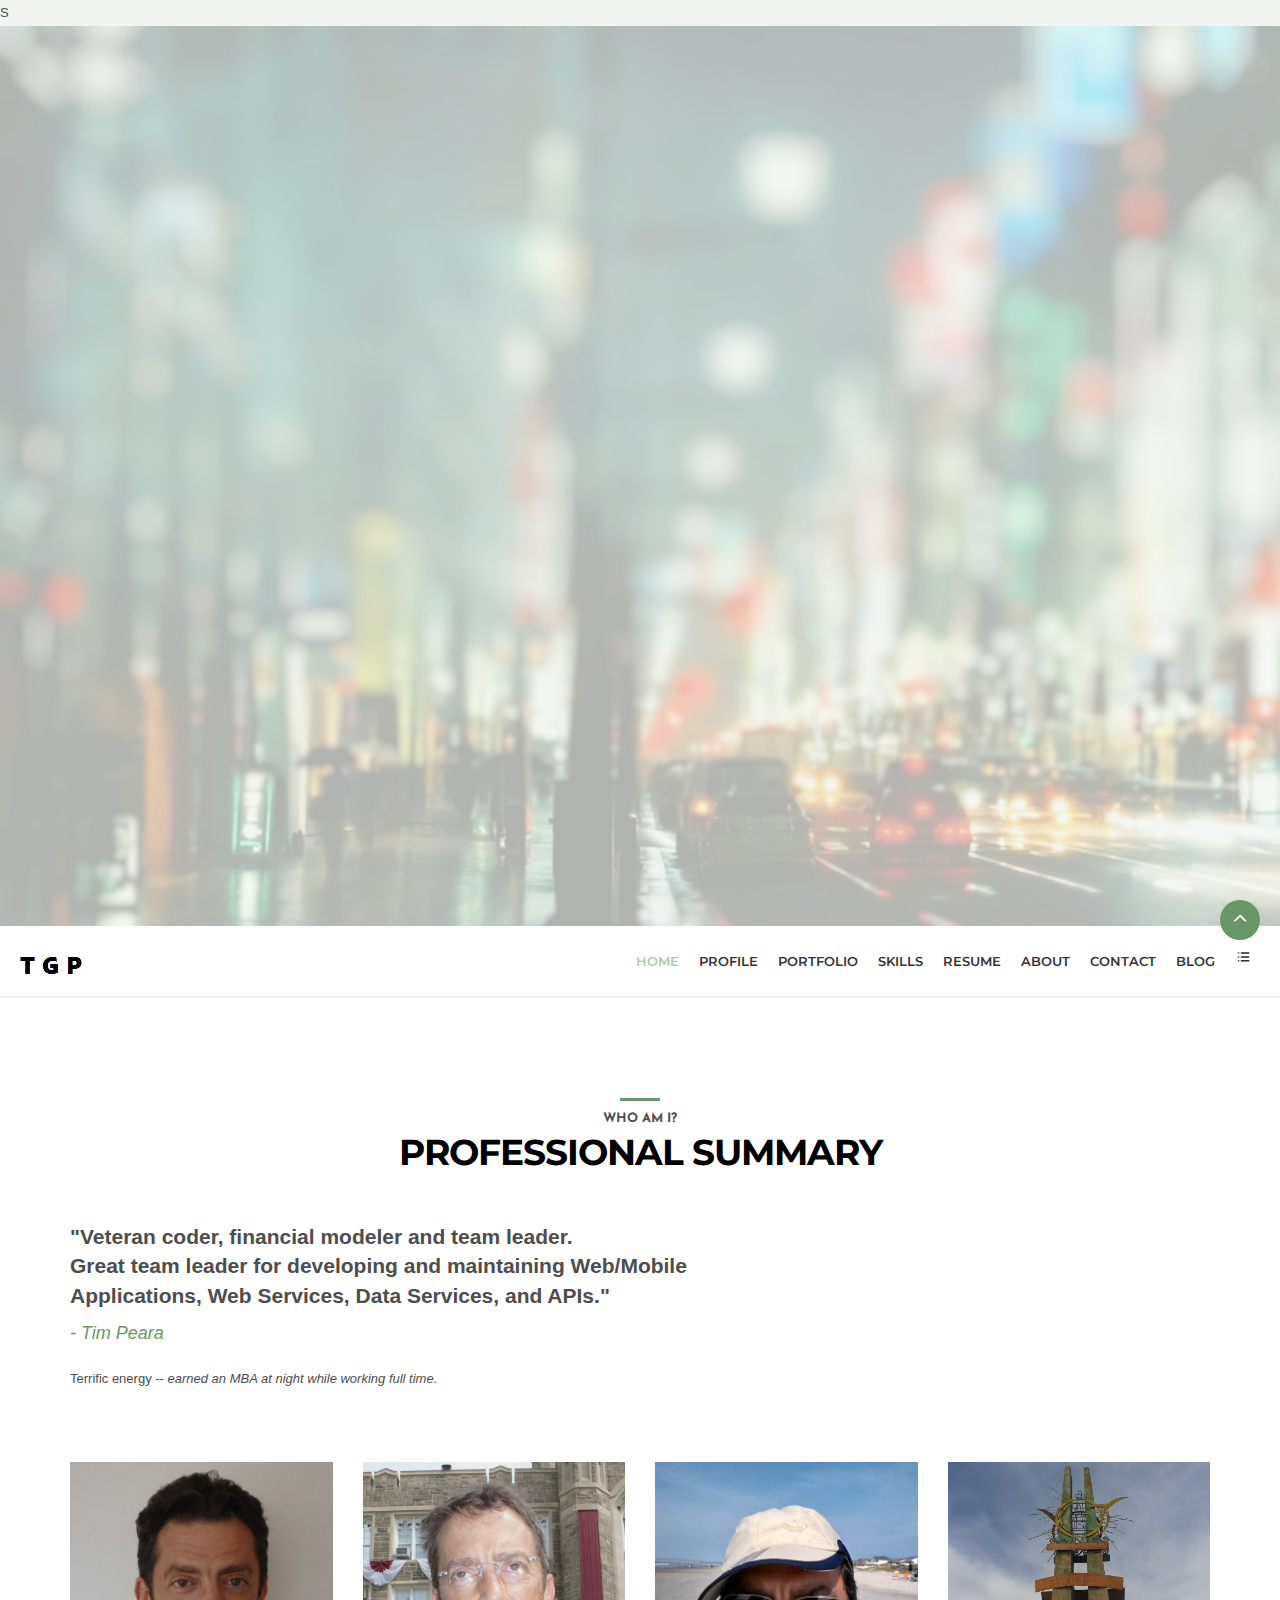
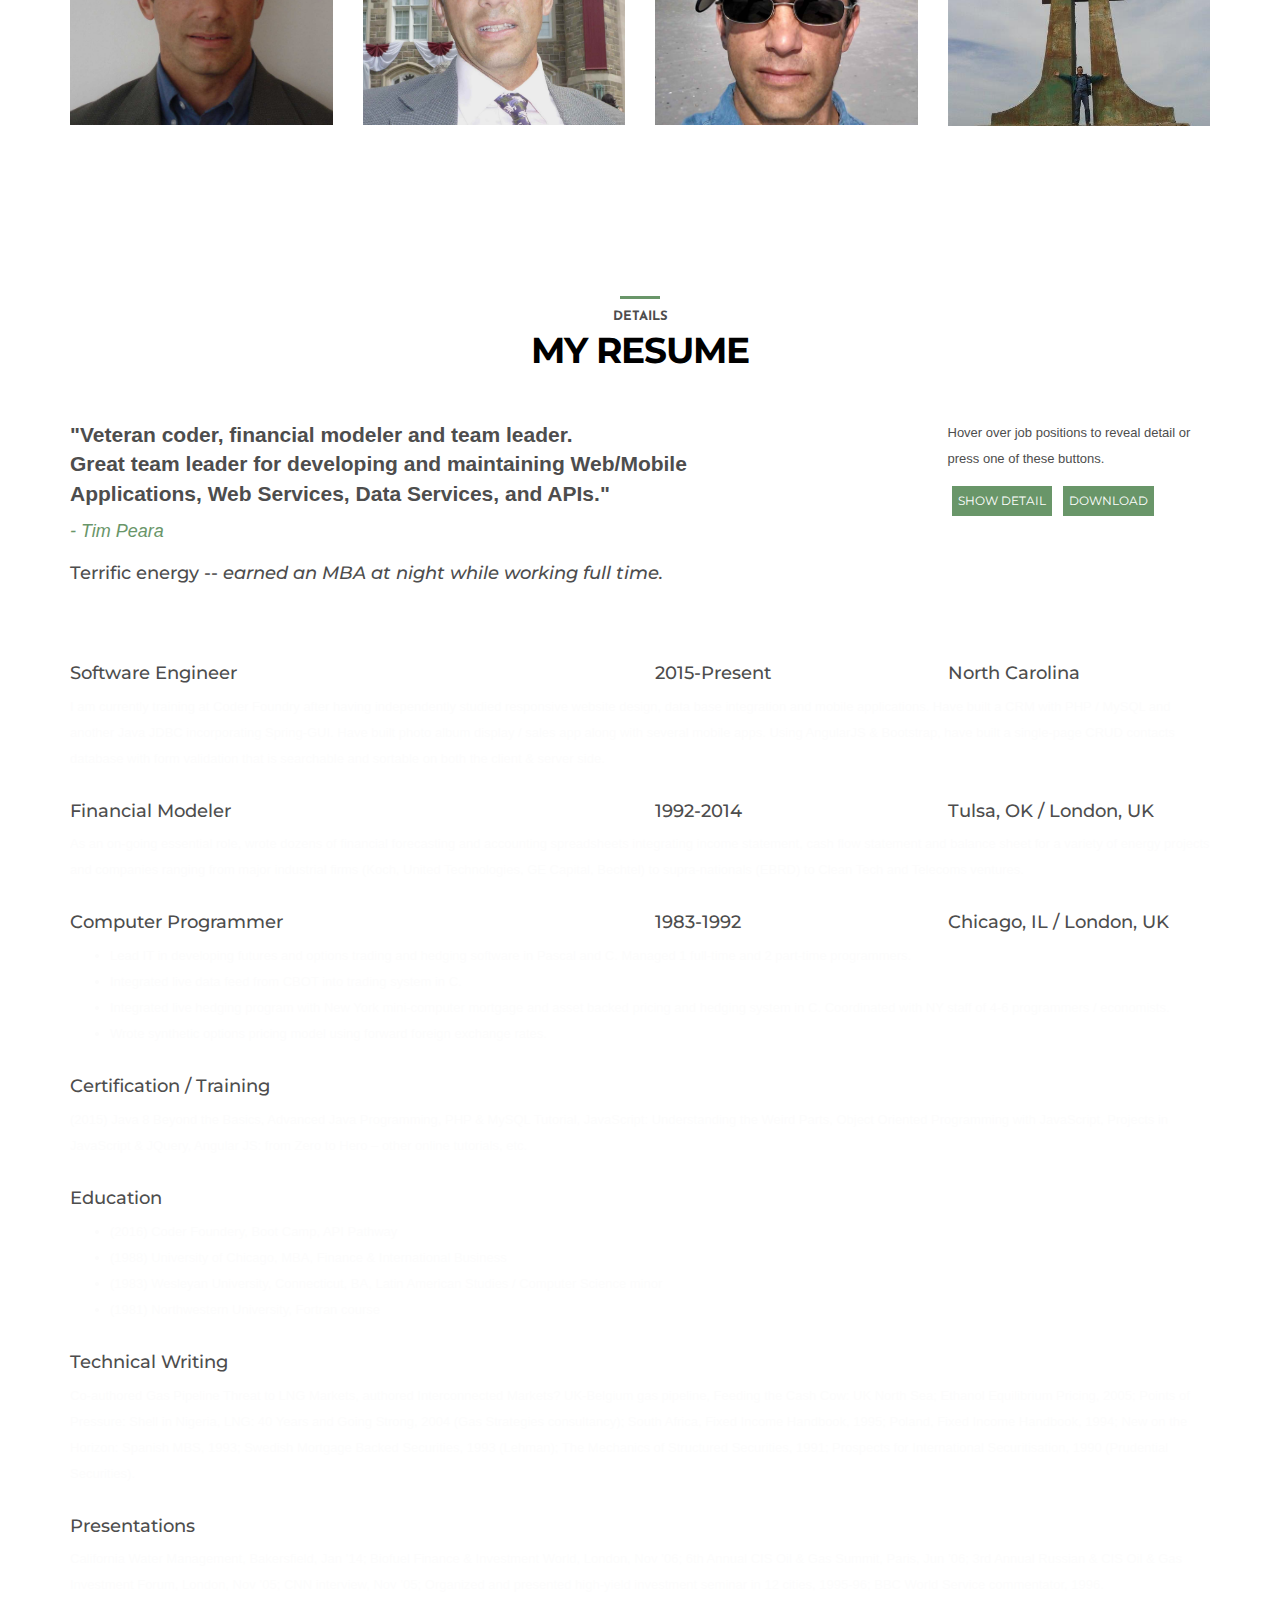
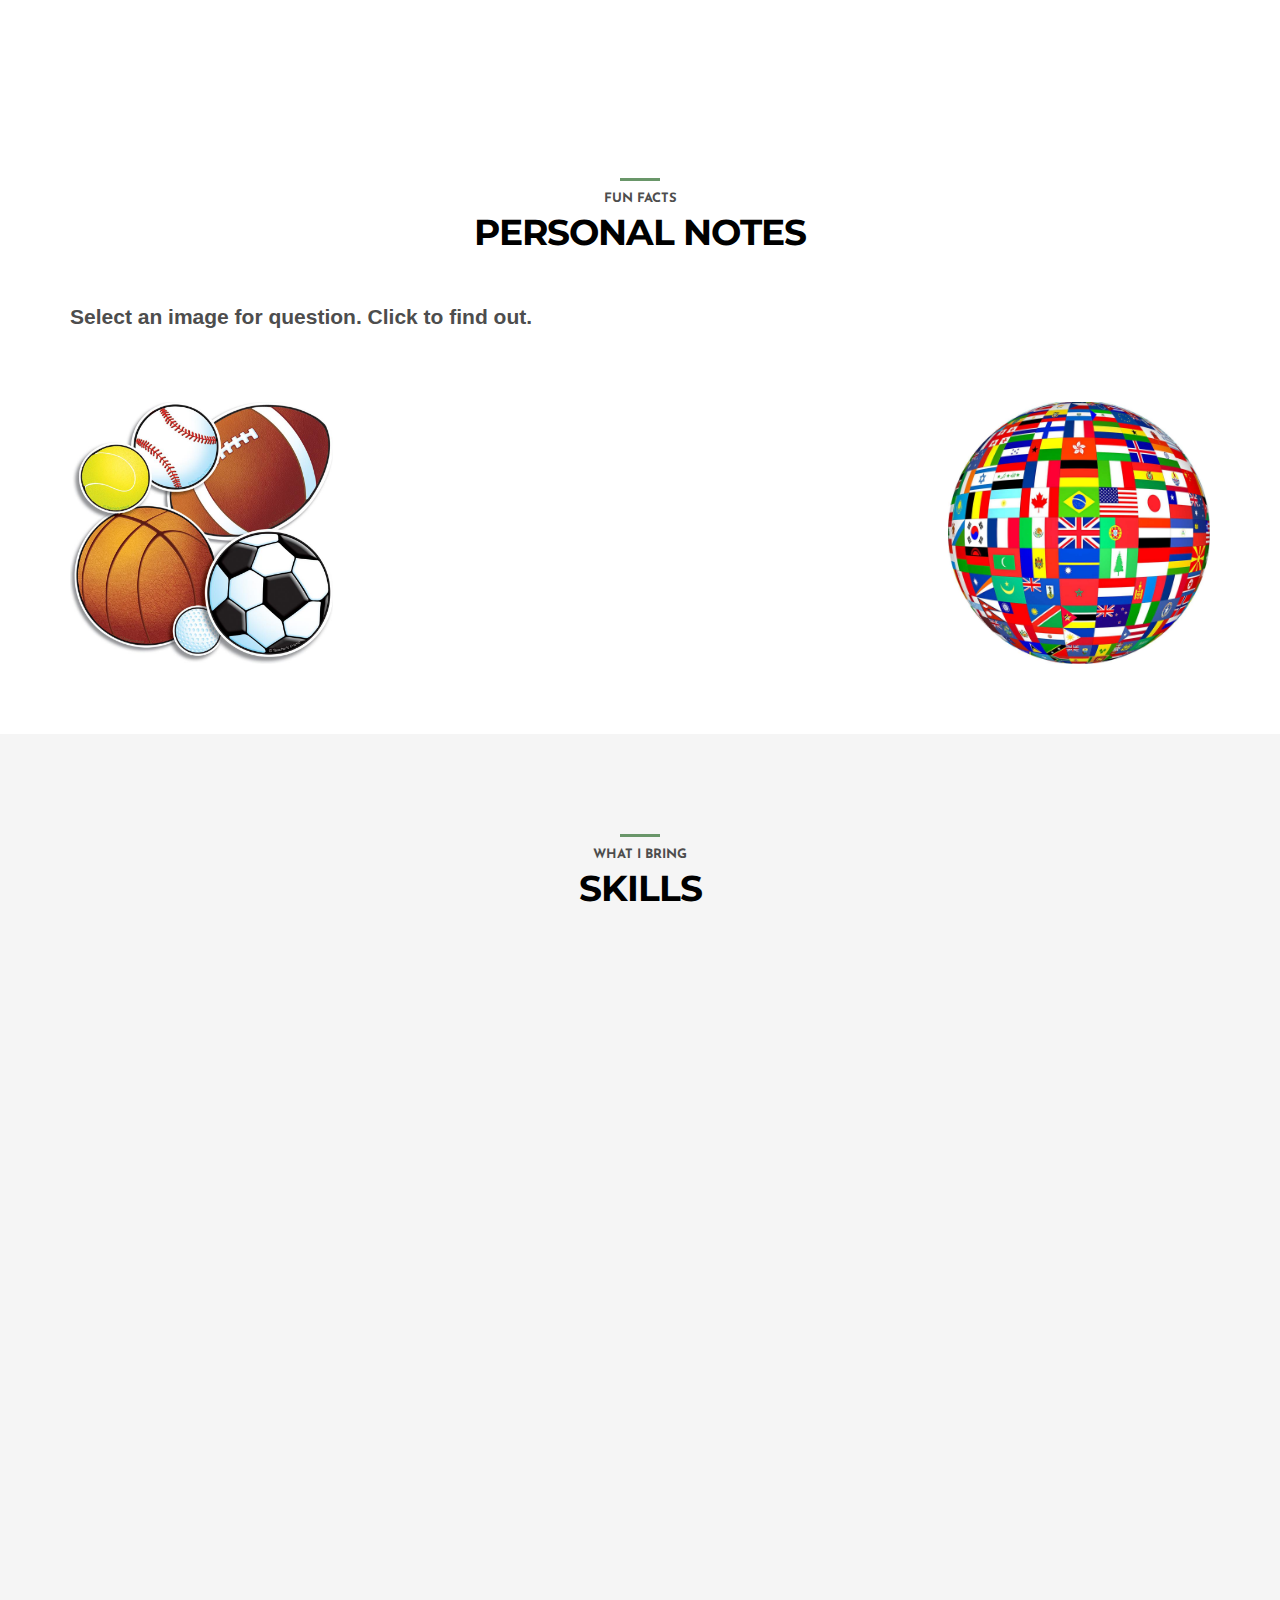
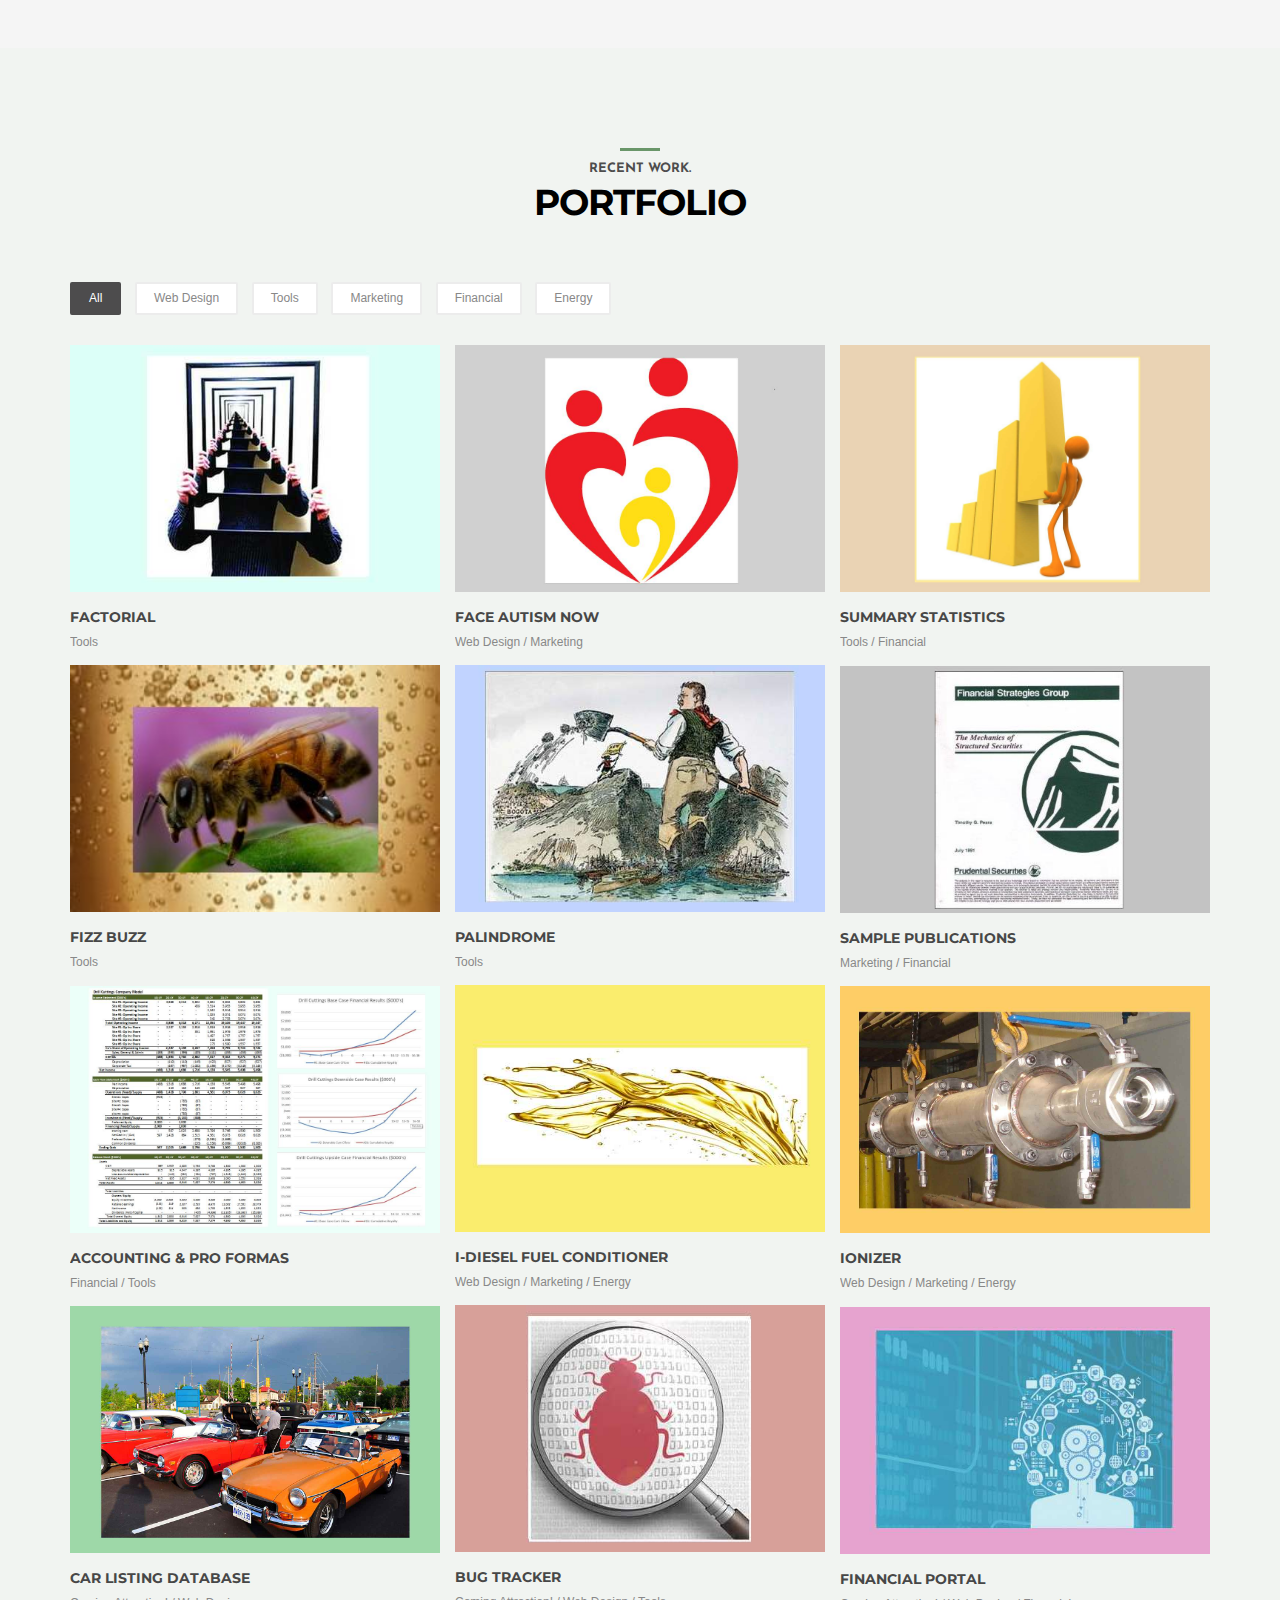
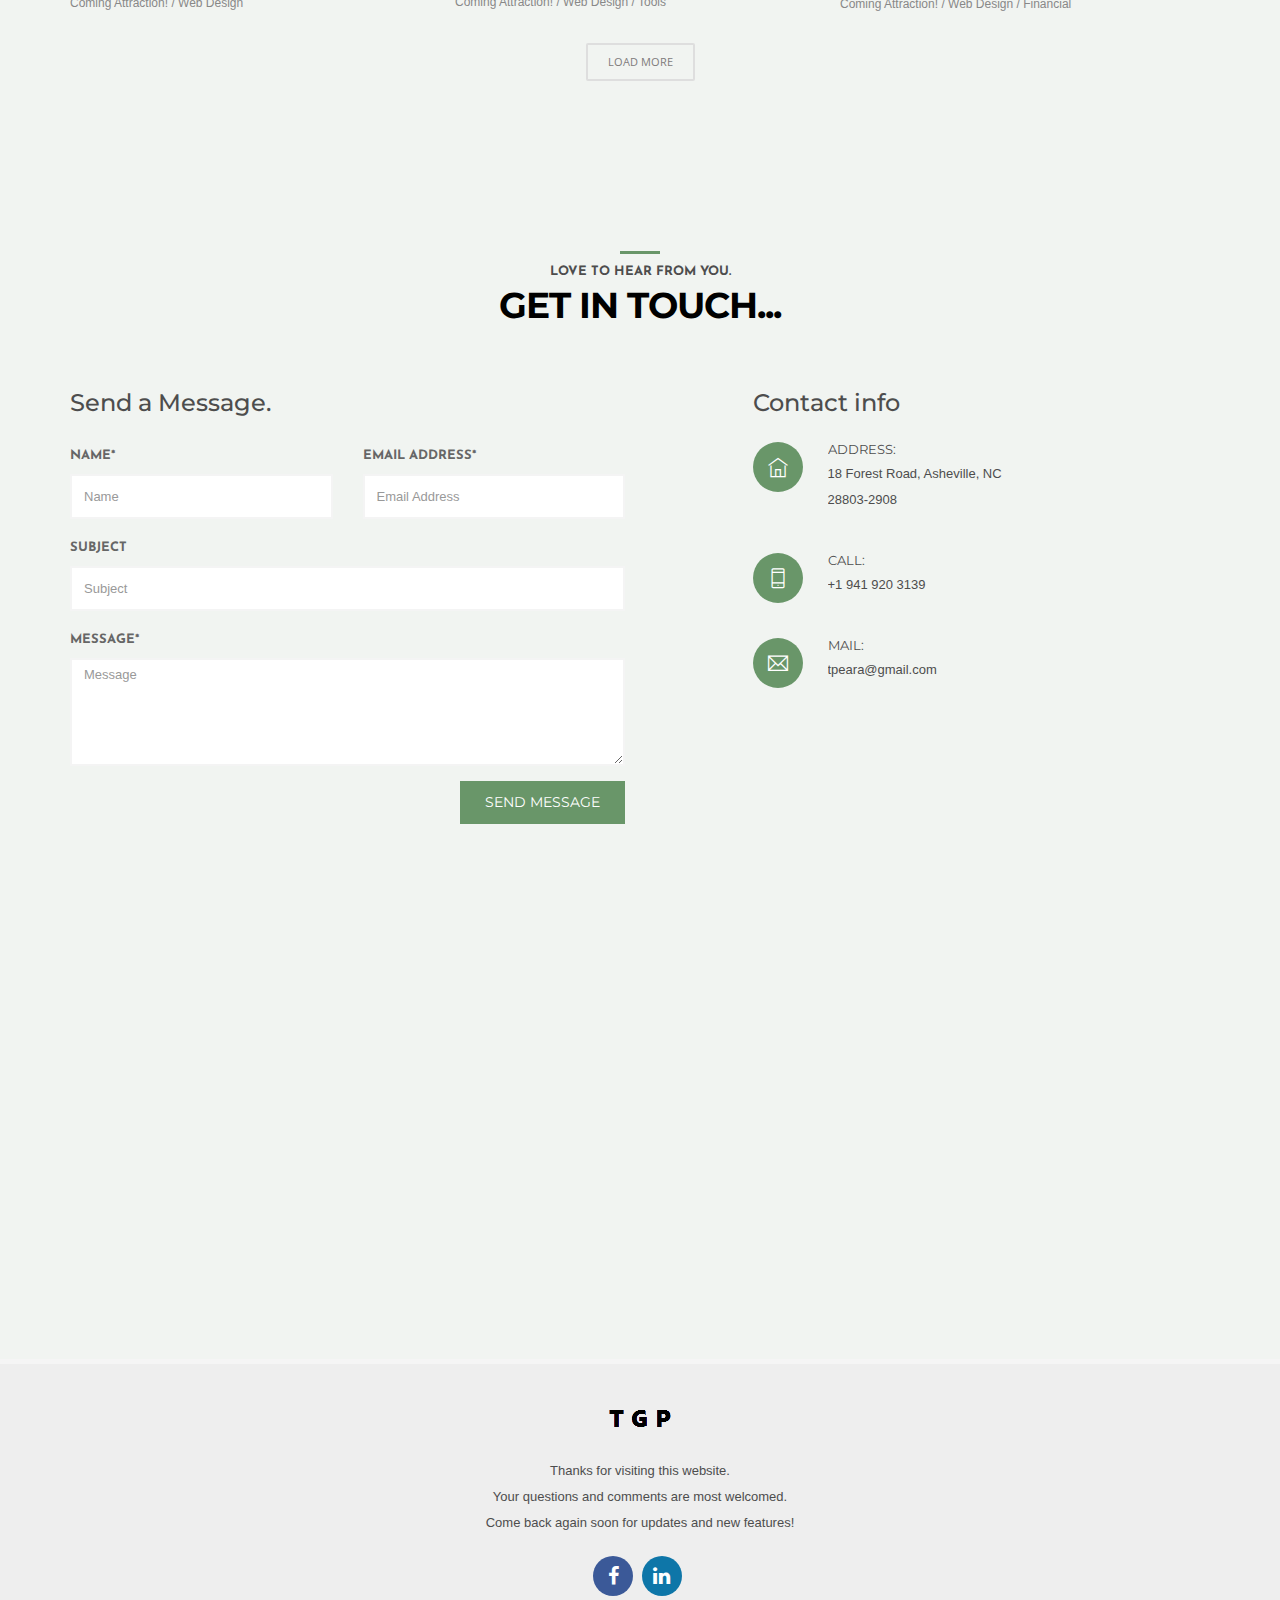
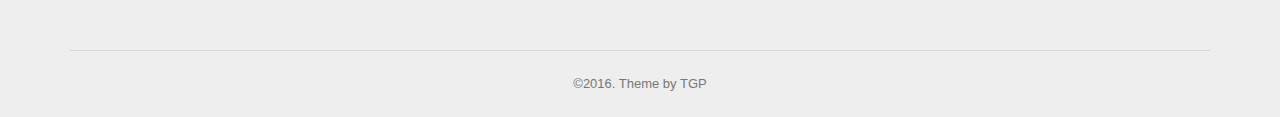
==== commit e974b970: "Working version" ====
--- a/TGP2/index.html
+++ b/TGP2/index.html
@@ -101,7 +101,7 @@
                              data-elementdelay="0.01"
                              data-endelementdelay="0.1"
                              data-endspeed="1000"
-                             data-endeasing="Power4.easeIn" style="z-index: 3;"><a href="#work" class="btn btn-lg btn-white-border"><span>View Work</span> <i class="icon-angle-right"></i></a></div>
+                             data-endeasing="Power4.easeIn" style="z-index: 3;"><a href="#work" class="btn btn-lg btn-white-border btn-shadow"><span>View Portfolio</span> <i class="icon-angle-right"></i></a></div>
 
                     </li>
 
@@ -179,17 +179,20 @@
                 Veteran programmer, financial modeler and team leader who has re-trained for Mobile Programming.  Seeks a challenging position within the Information Technology field; aspires to manage a team in the development and maintenance of Web/Mobile Applications, Web Services, Data Services, and APIs.
 
             </p>
-            <div class="socials">
+            <!--<div class="socials">
+
                 <a href="#" class="social-icon si-dark si-gray-round si-colored-facebook">
-                    <i class="fa fa-facebook"></i>
+                    <i class="fa fa-facebook" href="https://www.facebook.com/public/Tim-Peara"></i>
                     <i class="fa fa-facebook"></i>
                 </a>
 
                 <a href="#" class="social-icon si-dark si-gray-round si-colored-linkedin">
-                    <i class="fa fa-linkedin"></i>
-                    <i class="fa fa-linkedin"></i>
+                    <i class="fa fa-linkedin" href="https://www.linkedin.com/in/tim-peara-100565"></i>
                 </a>
-            </div>
+            </div>-->
+
+
+
         </div>
     </div>
     <!-- offcanvas side end -->
@@ -220,7 +223,7 @@
                         <!--<a  class="btn btn-success"-->
                            <a  data-trigger="hover"
                                 data-container="body" data-toggle="popover" data-placement="bottom"
-                                data-content="Future feature">Blog
+                                data-content="Coming soon!">Blog
                         </a>
                     </li>
                 </ul>
@@ -262,14 +265,14 @@
             <div class="row">
                 <div class="col-md-3 col-sm-6 margin-b-20">
                     <div class="person-col">
-                        <img src="img/tgp.jpg" alt="" class="img-responsive">
+                        <img src="img/tgp.jpg" alt="Studio Portrait" class="img-responsive">
                         <div class="person-overlay">
                             <h3>Tim Peara</h3>
                             <p>
                                 Experienced programmer: 6 years coding full-time in C and Pascal; <br />2 more years half-time.  
                                 9-months recent training in web languages - C#/Java, Javascript, Angular, Bootstrap, SQL, etc.
                             </p>
-                            <div class="social">
+                            <!--<div class="social">
                                 <a href="#" class="social-icon si-dark si-gray-round si-colored-linkedin">
                                     <i class="fa fa-linkedin"></i>
                                     <i class="fa fa-linkedin"></i>
@@ -278,76 +281,43 @@
                                     <i class="fa fa-facebook"></i>
                                     <i class="fa fa-facebook"></i>
                                 </a>
-
-                            </div>
+                            </div>-->
                         </div>
                     </div>
                 </div><!--col-->
                 <div class="col-md-3 col-sm-6 margin-b-20">
                     <div class="person-col">
-                        <img src="img/Tim_Grad.jpg" alt="" class="img-responsive">
+                        <img src="img/Tim_Grad.jpg" alt="Tim at Fordham University, Bronx, NY" class="img-responsive">
                         <div class="person-overlay">
                             <h3>Manager</h3>
                             <p>
                                 Has run departments, development teams and small businesses.
                             </p>
-                            <div class="social">
-
-                                <a href="#" class="social-icon si-dark si-gray-round si-colored-linkedin">
-                                    <i class="fa fa-linkedin"></i>
-                                    <i class="fa fa-linkedin"></i>
-                                </a>
-                                <a href="#" class="social-icon si-dark si-gray-round si-colored-facebook">
-                                    <i class="fa fa-facebook"></i>
-                                    <i class="fa fa-facebook"></i>
-                                </a>
-
-                            </div>
+                            
                         </div>
                     </div>
                 </div><!--col-->
                 <div class="col-md-3 col-sm-6 margin-b-20">
                     <div class="person-col">
-                        <img src="img/Tim_Beach.jpg" alt="" class="img-responsive">
+                        <img src="img/Tim_Beach.jpg" alt="Tim at Ocean Isle Beach, NC" class="img-responsive">
                         <div class="person-overlay">
                             <h3>Consultant</h3>
                             <p>
                                 Has consulted on strategy, designed and executed marketing plans and raised funding for a range of businesses from real estate to telecoms.
                             </p>
-                            <div class="social">
-
-                                <a href="#" class="social-icon si-dark si-gray-round si-colored-linkedin">
-                                    <i class="fa fa-linkedin"></i>
-                                    <i class="fa fa-linkedin"></i>
-                                </a>
-                                <a href="#" class="social-icon si-dark si-gray-round si-colored-facebook">
-                                    <i class="fa fa-facebook"></i>
-                                    <i class="fa fa-facebook"></i>
-                                </a>
-
-                            </div>
+   
                         </div>
                     </div>
                 </div><!--col-->
                 <div class="col-md-3 col-sm-6 margin-b-20">
                     <div class="person-col">
-                        <img src="img/Tim_Galkanesh.jpg" alt="" class="img-responsive">
+                        <img src="img/Tim_Galkanesh.jpg" alt="Tim at Galkanesh Monument, Hazar, Turkmenistan" class="img-responsive">
                         <div class="person-overlay">
                             <h3>Expansive Outlook</h3>
                             <p>
                                 Sector experience in finance and energy. <br />Travels when required to wherever needed.
                             </p>
-                            <div class="social">
-                                <a href="#" class="social-icon si-dark si-gray-round si-colored-linkedin">
-                                    <i class="fa fa-linkedin"></i>
-                                    <i class="fa fa-linkedin"></i>
-                                </a>
-                                <a href="#" class="social-icon si-dark si-gray-round si-colored-facebook">
-                                    <i class="fa fa-facebook"></i>
-                                    <i class="fa fa-facebook"></i>
-                                </a>
-
-                            </div>
+     
                         </div>
                     </div>
                 </div><!--col-->
@@ -570,37 +540,13 @@
                     </div>
                 </div>
                 <div class="col-md-5"><!--my skills-->
-      
                 </div><!--my skills-->
             </div><!--end row-->
             <div class="space-50"></div><!--spacer-->
             <!--start fun facts row-->
             <div class="row">
+                
                 <div class="col-md-3 col-sm-6 margin-b-20">
-
-                    <div class="funfact-col question1">
-                        <img src="img/globe_flags.jpg" alt="" class="img-responsive">
-                        <div class="funfact-overlay ffo1">
-                            <h3>I'm a Citizen of?</h3>
-                            <p>
-                                Click to find out
-                            </p>
-                        </div>
-                    </div>
-
-                    <div class="funfact-col question1" id="answer1">
-                        <img src="img/us_uk_patch.jpg" alt="" class="img-responsive">
-                        <div class="funfact-overlay ffo1">
-                            <h3>USA &amp; UK</h3>
-                            <p>Born in Chicago<br/>20 years in London</p>
-                        </div>
-
-                    </div>
-
-                </div><!--col-->
-
-                <div class="col-md-3 col-sm-6 margin-b-20">
-
                     <div class="funfact-col question2">
                         <img src="img/sports-balls.jpg" alt="" class="img-responsive">
                         <div class="funfact-overlay ffo2">
@@ -610,17 +556,15 @@
                             </p>
                         </div>
                     </div>
-
                     <div class="funfact-col question2" id="answer2">
                         <img src="img/tennis_pictogram.png" alt="" class="img-responsive">
                         <div class="funfact-overlay ffo2">
                             <h3>Tennis!</h3>
-                            <p>Kinda like golf on steriods!!!</p>
-                        </div>
-                    </div>
-
-
-                </div><!--col-->
+                            <p>It takes skill, like golf, plus cardio, like basketball!</p>
+                        </div>
+                    </div>  
+                </div><!--col-->
+
                 <div class="col-md-3 col-sm-6 margin-b-20">
                     <div class="funfact-col question3">
                         <img src="img/family6.jpg" alt="" class="img-responsive">
@@ -652,16 +596,35 @@
                             </p>
                         </div>
                     </div>
-
-
                     <div class="funfact-col question4" id="answer4">
                         <img src="img/fall_catch.jpg" alt="" class="img-responsive">
                         <div class="funfact-overlay ffo4">
-                            <h3>Autumn is best!</h3>
+                            <h3>Fall is best!</h3>
                             <p>Natural for a Libra</p>
                         </div>
                     </div>
                 </div><!--col-->
+            
+                <div class="col-md-3 col-sm-6 margin-b-20">
+                    <div class="funfact-col question1">
+                        <img src="img/globe_flags.jpg" alt="" class="img-responsive">
+                        <div class="funfact-overlay ffo1">
+                            <h3>I'm a Citizen of?</h3>
+                            <p>
+                                Click to find out
+                            </p>
+                        </div>
+                    </div>
+                    <div class="funfact-col question1" id="answer1">
+                        <img src="img/us_uk_patch.jpg" alt="" class="img-responsive">
+                        <div class="funfact-overlay ffo1">
+                            <h3>USA &amp; UK</h3>
+                            <p>Born in Chicago<br />20 years in London</p>
+                        </div>
+                    </div>
+                </div><!--col-->
+
+            
             </div>
             <!--end fun facts row-->
 
@@ -705,13 +668,13 @@
                     <div class="s-feature-box text-center wow animated fadeIn" data-wow-duration="700ms" data-wow-delay="400ms">
                         <div class="mask-top">
                             <!-- Icon -->
-                            <i class="ti-palette"></i>
+                            <i class="ti-bar-chart"></i>
                             <!-- Title -->
                             <h4>Development</h4>
                         </div>
                         <div class="mask-bottom">
                             <!-- Icon -->
-                            <i class="ti-bar-chart"></i>
+                            <i class="ti-star"></i>
                             <!-- Title -->
                             <h4>Development</h4>
                             <!-- Text -->
@@ -867,23 +830,26 @@
                     <div data-filter="*" class="cbp-filter-item-active cbp-filter-item">
                         All <div class="cbp-filter-counter"></div>
                     </div>
-                    <div data-filter=".identity" class="cbp-filter-item">
-                        Identity <div class="cbp-filter-counter"></div>
-                    </div>
                     <div data-filter=".web-design" class="cbp-filter-item">
                         Web Design <div class="cbp-filter-counter"></div>
                     </div>
-                    <div data-filter=".graphic" class="cbp-filter-item">
-                        Exercise <div class="cbp-filter-counter"></div>
-                    </div>
-                    <div data-filter=".logos" class="cbp-filter-item">
-                        Logo <div class="cbp-filter-counter"></div>
+                    <div data-filter=".tools" class="cbp-filter-item">
+                        Tools <div class="cbp-filter-counter"></div>
+                    </div>
+                    <div data-filter=".marketing" class="cbp-filter-item">
+                        Marketing <div class="cbp-filter-counter"></div>
+                    </div>
+                    <div data-filter=".financial" class="cbp-filter-item">
+                        Financial <div class="cbp-filter-counter"></div>
+                    </div>
+                    <div data-filter=".energy" class="cbp-filter-item">
+                        Energy <div class="cbp-filter-counter"></div>
                     </div>
                 </div>
 
                 <div id="grid-container" class="cbp">
 
-                    <div class="cbp-item graphic">
+                    <div class="cbp-item tools">
                         <div class="cbp-caption">
                             <div class="cbp-caption-defaultWrap">
                                 <img src="img/recursion.jpg" alt="">
@@ -899,10 +865,30 @@
                             </div>
                         </div>
                         <div class="cbp-l-grid-projects-title">Factorial</div>
-                        <div class="cbp-l-grid-projects-desc">Exercise</div>
-                    </div>
-
-                    <div class="cbp-item graphic logos">
+                        <div class="cbp-l-grid-projects-desc">Tools</div>
+                    </div>
+
+
+                    <div class="cbp-item web-design marketing">
+                        <div class="cbp-caption">
+                            <div class="cbp-caption-defaultWrap">
+                                <img src="img/FAN2.jpg" alt="">
+                            </div>
+                            <div class="cbp-caption-activeWrap">
+                                <div class="cbp-l-caption-alignCenter">
+                                    <div class="cbp-l-caption-body">
+
+                                        <a href="http://www.faceautismnow.org/" target="_blank" class="cbp-l-caption-buttonLeft faceAutism">visit FAN website</a>
+                                    </div>
+                                </div>
+                            </div>
+                        </div>
+                        <div class="cbp-l-grid-projects-title">Face Autism Now</div>
+                        <div class="cbp-l-grid-projects-desc">Web Design / Marketing</div>
+                    </div>
+
+
+                    <div class="cbp-item tools financial">
                         <div class="cbp-caption">
                             <div class="cbp-caption-defaultWrap">
                                 <img src="img/statistics.jpg" alt="">
@@ -918,18 +904,18 @@
                             </div>
                         </div>
                         <div class="cbp-l-grid-projects-title">Summary Statistics</div>
-                        <div class="cbp-l-grid-projects-desc">Exercise</div>
+                        <div class="cbp-l-grid-projects-desc">Tools / Financial</div>
                     </div>
                     
 
-                    <div class="cbp-item graphic">
+                    <div class="cbp-item tools">
                         <div class="cbp-caption">
                             <div class="cbp-caption-defaultWrap">
                                 <img src="img/fizzbuzz.jpg" alt="">
                             </div>
                             <div class="cbp-caption-activeWrap">
                                 <div class="cbp-l-caption-alignCenter">
-                                    <div class="cbp-l-caption-body">
+                                        <div class="cbp-l-caption-body">
                                         <a href="" class="cbp-l-caption-buttonLeft" data-toggle="modal" data-target="#fizzBuzzModal">Click Me</a>
                                         <!--<a href="img/img-7.jpg"> </a>-->
 
@@ -938,11 +924,11 @@
                             </div>
                         </div>
                         <div class="cbp-l-grid-projects-title">Fizz Buzz</div>
-                        <div class="cbp-l-grid-projects-desc">Exercise</div>
-                    </div>
-
-
-                    <div class="cbp-item graphic web-design">
+                        <div class="cbp-l-grid-projects-desc">Tools</div>
+                    </div>
+
+
+                    <div class="cbp-item tools">
                         <div class="cbp-caption">
                             <div class="cbp-caption-defaultWrap">
                                 <img src="img/teddy_panama.jpg" alt="">
@@ -956,50 +942,31 @@
                             </div>
                         </div>
                         <div class="cbp-l-grid-projects-title">Palindrome</div>
-                        <div class="cbp-l-grid-projects-desc">Exercise</div>
-                    </div>
-
-
-                    <div class="cbp-item identity web-design">
+                        <div class="cbp-l-grid-projects-desc">Tools</div>
+                    </div>
+
+
+                    <div class="cbp-item marketing financial">
                         <div class="cbp-caption">
                             <div class="cbp-caption-defaultWrap">
-                                <img src="img/FAN2.jpg" alt="">
-                            </div>
-                            <div class="cbp-caption-activeWrap">
-                                <div class="cbp-l-caption-alignCenter">
-                                    <div class="cbp-l-caption-body">
-
-                                        <a href="http://www.faceautismnow.org/" target="_blank" class="cbp-l-caption-buttonLeft faceAutism">visit FAN website</a>
-                                    </div>
-                                </div>
-                            </div>
-                        </div>
-                        <div class="cbp-l-grid-projects-title">Face Autism Now</div>
-                        <div class="cbp-l-grid-projects-desc">Identity / Web Design</div>
-                    </div>
-
-
-                    <div class="cbp-item web-design logos">
-                        <div class="cbp-caption">
-                            <div class="cbp-caption-defaultWrap">
-                                <img src="img/mechanics2.png" alt="">
+                                <img src="img/Mechanics2.jpg" alt="">
                             </div>
                             <div class="cbp-caption-activeWrap">
                                 <div class="cbp-l-caption-alignCenter">
                                     <div class="cbp-l-caption-body">
                                         <!--<a href="ajax/project1.html" class="cbp-singlePage cbp-l-caption-buttonLeft">more info</a>-->
-                                        <a href="img/mechanics2.png" class="cbp-lightbox cbp-l-caption-buttonRight" data-title="The Mechanics of Structured Securties<br>by Tim Peara">view larger</a>
+                                        <a id="downloadBtn" class="cbp-l-caption-buttonLeft" href="publications/T_Peara_publications.pdf" download="">Download Cover Pages</a> 
+                                        <a href="img/Mechanics2.jpg" class="cbp-lightbox cbp-l-caption-buttonRight" data-title="The Mechanics of Structured Securties<br>by Tim Peara">view larger</a>
                                     </div>
                                 </div>
                             </div>
                         </div>
-                        <div class="cbp-l-grid-projects-title">Structured Securities</div>
-                        <div class="cbp-l-grid-projects-desc">Technical Writing</div>
-                    </div>
-
-
-
-                    <div class="cbp-item identity graphic">
+                        <div class="cbp-l-grid-projects-title">Sample Publications</div>
+                        <div class="cbp-l-grid-projects-desc">Marketing / Financial</div>
+                    </div>
+
+
+                    <div class="cbp-item web-design marketing energy">
                         <div class="cbp-caption">
                             <div class="cbp-caption-defaultWrap">
                                 <img src="img/i-diesel.jpg" alt="">
@@ -1014,27 +981,29 @@
                             </div>
                         </div>
                         <div class="cbp-l-grid-projects-title">I-Diesel Fuel Conditioner</div>
-                        <div class="cbp-l-grid-projects-desc">Technical Writing</div>
-                    </div>
-
-                    <div class="cbp-item graphic logos">
+                        <div class="cbp-l-grid-projects-desc">Web Design / Marketing / Energy</div>
+                    </div>
+
+
+                    <div class="cbp-item tools financial">
                         <div class="cbp-caption">
                             <div class="cbp-caption-defaultWrap">
-                                <img src="img/Kgradneft.jpg" alt="">
+                                <img src="img/fin-model.jpg" alt="">
                             </div>
                             <div class="cbp-caption-activeWrap">
                                 <div class="cbp-l-caption-alignCenter">
                                     <div class="cbp-l-caption-body">
-                                        <a href="img/Kgradneft.jpg" class="cbp-lightbox cbp-l-caption-buttonRight" data-title="Kaliningradneft Due Diligence Memo">view larger</a>
+                                        <a id="downloadBtn" class="cbp-l-caption-buttonLeft" href="publications/ionrex_usa_model_16b.xlsx" download="">Download</a>
+                                        <a href="img/fin-model.jpg" class="cbp-lightbox cbp-l-caption-buttonRight" data-title="Ionrex Model">view larger</a>                                      
                                     </div>
                                 </div>
                             </div>
                         </div>
-                        <div class="cbp-l-grid-projects-title">Kaliningradneft</div>
-                        <div class="cbp-l-grid-projects-desc">Technical Writing</div>
-                    </div>
-
-                    <div class="cbp-item web-design graphic">
+                        <div class="cbp-l-grid-projects-title">Accounting &amp; Pro Formas</div>
+                        <div class="cbp-l-grid-projects-desc">Financial / Tools</div>
+                    </div>
+
+                    <div class="cbp-item web-design marketing energy">
                         <div class="cbp-caption">
                             <div class="cbp-caption-defaultWrap">
                                 <img src="img/ionizer.jpg" alt="">
@@ -1048,10 +1017,10 @@
                             </div>
                         </div>
                         <div class="cbp-l-grid-projects-title">Ionizer</div>
-                        <div class="cbp-l-grid-projects-desc">Web Design / Marketing </div>
-                    </div>
-
-                    <div class="cbp-item identity web-design">
+                        <div class="cbp-l-grid-projects-desc">Web Design / Marketing / Energy </div>
+                    </div>
+
+                    <div class="cbp-item tools web-design">
                         <div class="cbp-caption">
                             <div class="cbp-caption-defaultWrap">
                                 <img src="img/bug_tracker.jpg" alt="">
@@ -1065,10 +1034,10 @@
                             </div>
                         </div>
                         <div class="cbp-l-grid-projects-title">Bug Tracker</div>
-                        <div class="cbp-l-grid-projects-desc">Work in Progress / Web Design</div>
-                    </div>
-
-                    <div class="cbp-item identity logos">
+                        <div class="cbp-l-grid-projects-desc">Coming Attraction! / Web Design / Tools</div>
+                    </div>
+
+                    <div class="cbp-item web-design">
                         <div class="cbp-caption">
                             <div class="cbp-caption-defaultWrap">
                                 <img src="img/car-tracker.jpg" alt="">
@@ -1082,9 +1051,9 @@
                             </div>
                         </div>
                         <div class="cbp-l-grid-projects-title">Car Listing Database</div>
-                        <div class="cbp-l-grid-projects-desc">Work in Progress / Web Design</div>
-                    </div>
-                    <div class="cbp-item graphic web-design">
+                        <div class="cbp-l-grid-projects-desc">Coming Attraction! / Web Design</div>
+                    </div>
+                    <div class="cbp-item financial web-design">
                         <div class="cbp-caption">
                             <div class="cbp-caption-defaultWrap">
                                 <img src="img/fin-portal.jpg" alt="">
@@ -1098,7 +1067,7 @@
                             </div>
                         </div>
                         <div class="cbp-l-grid-projects-title">Financial Portal</div>
-                        <div class="cbp-l-grid-projects-desc">Work in Progress / Web Design</div>
+                        <div class="cbp-l-grid-projects-desc">Coming Attraction! / Web Design / Financial</div>
                     </div>
                 </div>
 
@@ -1117,80 +1086,7 @@
     </section>
     <!--end work section-->
 
-    <section class="blog">
-        <div class="container">
-            <div class="center-title">
-                <span class="center-line"></span>
-                <p>latest from the blog</p>
-                <h3>News</h3>
-            </div>
-
-            <div class="row">
-                <div id="owl-news">
-                    <div class="item">
-                        <div class='news-col'>
-                            <img src="img/img-1.jpg" class="img-responsive" alt="">
-                            <h3><a href='#'>Amazing Updates</a></h3>
-                            <ul class="list-inline">
-                                <li><a href="#"><i class="ti-user"></i> By Admin</a></li>
-                                <li><a href="#"><i class="ti-comments"></i> 4 Comments</a></li>
-                                <li><i class="ti-calendar"></i> 27 Sep. 2015</li>
-                            </ul>
-                            <p>
-                                Lorem ipsum dolor sit amet, consectetur adipiscing elit. Vestibulum nec odio ipsum. Suspendisse cursus malesuada facilisis.
-                            </p>
-                            <a href="#" class="btn btn-default"> Continue <i class="fa fa-angle-right"></i></a>
-                        </div>
-                    </div>
-                    <div class="item">
-                        <div class='news-col'>
-                            <img src="img/img-2.jpg" class="img-responsive" alt="">
-                            <h3><a href='#'>Easy to customize</a></h3>
-                            <ul class="list-inline">
-                                <li><a href="#"><i class="ti-user"></i> By Admin</a></li>
-                                <li><a href="#"><i class="ti-comments"></i> 4 Comments</a></li>
-                                <li><i class="ti-calendar"></i> 27 Sep. 2015</li>
-                            </ul>
-                            <p>
-                                Lorem ipsum dolor sit amet, consectetur adipiscing elit. Vestibulum nec odio ipsum. Suspendisse cursus malesuada facilisis.
-                            </p>
-                            <a href="#" class="btn btn-default"> Continue <i class="fa fa-angle-right"></i></a>
-                        </div>
-                    </div>
-                    <div class="item">
-                        <div class='news-col'>
-                            <img src="img/img-3.jpg" class="img-responsive" alt="">
-                            <h3><a href='#'>Waiting for New Updates</a></h3>
-                            <ul class="list-inline">
-                                <li><a href="#"><i class="ti-user"></i> By Admin</a></li>
-                                <li><a href="#"><i class="ti-comments"></i> 4 Comments</a></li>
-                                <li><i class="ti-calendar"></i> 27 Sep. 2015</li>
-                            </ul>
-                            <p>
-                                Lorem ipsum dolor sit amet, consectetur adipiscing elit. Vestibulum nec odio ipsum. Suspendisse cursus malesuada facilisis.
-                            </p>
-                            <a href="#" class="btn btn-default"> Continue <i class="fa fa-angle-right"></i></a>
-                        </div>
-                    </div>
-                    <div class="item">
-                        <div class='news-col'>
-                            <img src="img/img-4.jpg" class="img-responsive" alt="">
-                            <h3><a href='#'>New Side Panel</a></h3>
-                            <ul class="list-inline">
-                                <li><a href="#"><i class="ti-user"></i> By Admin</a></li>
-                                <li><a href="#"><i class="ti-comments"></i> 4 Comments</a></li>
-                                <li><i class="ti-calendar"></i> 27 Sep. 2015</li>
-                            </ul>
-                            <p>
-                                Lorem ipsum dolor sit amet, consectetur adipiscing elit. Vestibulum nec odio ipsum. Suspendisse cursus malesuada facilisis.
-                            </p>
-                            <a href="#" class="btn btn-default"> Continue <i class="fa fa-angle-right"></i></a>
-                        </div>
-                    </div>
-                </div>
-            </div>
-        </div>
-    </section>
+    <!-- blog section goes here -->
 
     <!--contact section-->
     <section id="contact">
@@ -1293,7 +1189,7 @@
         </div>
     </section>
     <!--end contact section-->
-    <div id="map-canvas" style="width: 100%;height: 400px;"></div>
+    <div id="map-canvas" style="width: 100%;height: 450px;"></div>
 
     <!--footer-->
     <footer class="footer">
@@ -1304,20 +1200,24 @@
                     <div class="footer-col">
                         <h3><img src="img/tlogo.png" alt=""></h3>
                         <p class="margin-b-20">
-                            Lorem ipsum dolor sit amet, consectetur adipiscing elit. Integer lorem quam, adipiscing condimentum tristique vel, eleifend sed turpis. Pellentesque cursus arcu id magna euismod in elementum purus molestie.
+                            Thanks for visiting this website.  <br />
+                            Your questions and comments are most welcomed.  <br />
+                            Come back again soon for updates and new features!
                         </p>
                         <div class="social">
-                            <a href="#" class="social-icon si-dark si-gray-round si-colored-facebook">
+                            <a href="https://www.facebook.com/public/Tim-Peara" target="_blank"
+                               class="social-icon si-dark si-gray-round si-colored-facebook">
                                 <i class="fa fa-facebook"></i>
                                 <i class="fa fa-facebook"></i>
                             </a>
-
-                            <a href="#" class="social-icon si-dark si-gray-round si-colored-google-plus">
+                            
+                            <!--<a href="#" class="social-icon si-dark si-gray-round si-colored-google-plus">
                                 <i class="fa fa-google-plus"></i>
                                 <i class="fa fa-google-plus"></i>
-                            </a>
-
-                            <a href="#" class="social-icon si-dark si-gray-round si-colored-linkedin">
+                            </a>-->
+
+                            <a href="https://www.linkedin.com/in/tim-peara-100565" target="_blank"
+                               class="social-icon si-dark si-gray-round si-colored-linkedin">
                                 <i class="fa fa-linkedin"></i>
                                 <i class="fa fa-linkedin"></i>
                             </a>
@@ -1328,7 +1228,7 @@
             <div class="row">
                 <div class="col-md-12 text-center">
                     <div class="footer-btm">
-                        <span>&copy;2015. Theme by TGP</span>
+                        <span>&copy;2016. Theme by TGP</span>
                     </div>
                 </div>
             </div>
@@ -1353,7 +1253,7 @@
     <script src="js/parallax.min.js" type="text/javascript"></script>
     <script src="js/jquery.flexslider-min.js" type="text/javascript"></script>
     <script src="js/owl.carousel.min.js" type="text/javascript"></script>
-    <script src="js/tweetie.min.js" type="text/javascript"></script>
+    <!--<script src="js/tweetie.min.js" type="text/javascript"></script>-->
     <script src="js/one-page.js" type="text/javascript"></script>
     <script src="js/tgp.js" type="text/javascript"></script>
     <!--<script src="js/exercise1.js" type="text/javascript"></script>-->
@@ -1393,7 +1293,7 @@
             myLatlng = new google.maps.LatLng(35.545095, -82.540219);
 
             var mapOptions = {
-                zoom: 11,
+                zoom: 7,
                 center: myLatlng,
                 mapTypeId: google.maps.MapTypeId.ROADMAP,
                 scrollwheel: false,
@@ -1436,15 +1336,34 @@
                     <div class="row">
                         <div class="col-md-6">
                             <div class="exercise">
-                                <p>
-                                    <label>
-                                        <span>Enter an interger to see its factorial:</span>
-                                        <input id="numFactorial" type=number min="1" max="20" setp="1" required class="modalInput">
-                                    </label>
-                                    <button type="button" id="factorialBtn" class="cbp-l-caption-buttonLeft">Click for Factorial</button>
-                                </p>
-                                <p id="factorialResult" class="results">Factorial result goes here</p>
-                            </div>
+                                
+                                    <h4>
+                                        Enter an interger to see its factorial:
+                                    </h4>
+                                    <div class="row">
+                                        <div class="col-md-3">
+                                            <label for="ex1">Number:</label>
+                                            <input id="numFactorial" type="text" class="modalInput form-control digitsOnly">
+                                        </div>
+                                        <div class="col-md-3">
+                                            <br />
+                                            <button type="button" id="factorialBtn"
+                                                    class="cbp-l-caption-buttonLeft resultsBtn">
+                                                Click
+                                            </button>
+                                        </div>
+                                            <div class="col-md-6">
+                                        </div>
+                                    </div>
+                                    <div class="row">
+                                        <div class="col-md-8">
+                                            <p id="factorialResult" class="results">Factorial result</p>
+                                        </div>
+                                        <div class="col-md-4">
+                                        </div>
+                                    </div>
+                                
+                                </div>
                         </div>
                         <div class="col-md-6">
                             <p>
@@ -1550,50 +1469,82 @@
 
                 <div class="modal-body">
                     <div class="row">
-                        <div class="col-md-6">
+                        <div class="col-md-5">
                             <div class="exercise">
-                                <p>
-                                    <label>
-                                        <span>
-                                            Enter two integers from 1 to 100, then press button<br><br>
-                                            First number:
-                                        </span>
-                                        <input id="fizz" type=number minvalue="1" maxvalue="100" step="1" required class="modalInput">
-                                        <br />
-                                        <span>Second number:</span>
-                                        <input id="buzz" type=number minvalue="1" maxvalue="100" step="1" required class="modalInput">
-                                    </label>
-                                    <button type="button" id="fizzBuzzBtn" class="cbp-l-caption-buttonLeft">Click to display Fizz-Buzz Series</button>
-                                </p>
+                                <h4>
+                                    Enter two integers from 1 to 100
+                                </h4>
+                                <form role="form">
+                                    <div class="form-group">
+                                        <div class="col-md-3">
+                                            <label for="ex1">Fizz #:</label>
+                                            <input id="fizz" type="text" class="modalInput form-control digitsOnly">
+                                        </div>
+                                        <div class="col-md-3">
+                                            <label for="ex2">Buzz #:</label>
+                                            <input id="buzz" type="text" class="modalInput form-control digitsOnly">
+                                        </div>
+                                        <div class="col-md-6">
+                                            <br />
+                                            <button type="button" id="fizzBuzzBtn" 
+                                                    class="cbp-l-caption-buttonLeft resultsBtn">Click to See</button>
+                                        </div>
+                                    </div>
+                                </form>
+                                <br /><br />
                                 <p id="fizzBuzzResult" class="results">Fizz Buzz result goes here</p>
                             </div>
 
                         </div>
-                        <div class="col-md-6">
+                        <div class="col-md-7">
                             <p>
                                 <pre class="brush: js">
 $('#fizzBuzzBtn').click(function () {
-    var fz = Number($(fizz).val());
-    var bz = Number($(buzz).val());
-    var s = ss = "";
-    for (j = 1; j <= 100; j++) {
-        s = "";
-        if (j % fz == 0) s += "fizz";
-        if (j % bz == 0) s += "buzz";
-        if ((j % fz != 0) && (j % bz != 0)) {
-            s += j;
-            if (j < 10) s += "...";
-            else s += "..";
+
+    var s = ss = '';
+    if ($('#fizz').val()=='' || $('#buzz').val()=='') {
+        ss += 'Enter a number in each box.<br />';
+    }
+    else {
+        var fz = Number($(fizz).val());
+        var bz = Number($(buzz).val());
+ 
+        if (fz < 1 || bz < 1) 
+            ss += 'Numbers can\'t be less than 1.<br />';
+        if (fz > 100 || bz > 100) 
+            ss += 'Numbers can\'t be more than 100.<br />';
+        if (fz != Math.round(fz) || bz != Math.round(bz)) 
+            ss += 'Integers only, please.<br />';
+        if (fz > bz) {  
+            var x = fz;
+            fz = bz;
+            bz = x;
+            $(fizz).val(fz);
+            $(buzz).val(bz);
         }
-        if ((j % fz == 0) && (j % bz == 0)) {
+    }
+    if (ss == '') {
+        for (j = 1; j <= 100; j++) {
+            s = "";
+            if (j % fz == 0) s += "fizz";
+            if (j % bz == 0) s += "buzz";
+            if ((j % fz != 0) && (j % bz != 0)) {
+                s += j;
+                if (j < 10) s += "...";
+                else s += "..";
+            }
+            if ((j % fz == 0) && (j % bz == 0)) {
+                s += ".";
+                s = s.toUpperCase();
+            }
             s += ".";
-            s = s.toUpperCase();
+            if (j % 10 == 0) s += "<br>";
+            ss += s;
         }
-        s += ".";
-        if (j % 10 == 0) s += "<br>";
-        ss += s;
+        ss += "\n";
+    } else {
+        ss += 'Please try again.';
     }
-    ss += "\n";
     $('#fizzBuzzResult').html(ss);
     $('#fizzBuzzResult').css('visibility', 'visible');
 }); // end fizzBuzzBtn
@@ -1630,9 +1581,9 @@
                                     <label>
                                         <span>
                                             Checks whether a word or phrase is spelled same way forward and backward<br><br>
-                                            Enter word here:
+                                            Enter word or phrase here:
                                         </span>
-                                        <input id="paliWord" type=text size="35" class="modalInput"
+                                        <input id="paliWord" type=text size="35" class="modalInput" 
                                                placeholder="A man, a plan, a canal: Panama">
                                     </label>
                                     <button type="button" id="palindromeBtn" class="cbp-l-caption-buttonLeft"
--- a/TGP2/css/one-page.css
+++ b/TGP2/css/one-page.css
@@ -330,18 +330,22 @@
 /*****home section****/
 .fullwidthbanner .title {
   color: #fff;
+  text-shadow: black 0.1em 0.1em 0.2em;
   font-size: 70px;
   font-family: "Montserrat", sans-serif;
   font-weight: 700;
   text-transform: uppercase;
+  
 }
 .fullwidthbanner .subtitle {
   color: #fff;
+  text-shadow: black 0.1em 0.1em 0.2em;
 }
 .fullwidthbanner .btn-white-border {
   color: #fff;
   font-size: 14px;
   padding: 12px 30px;
+  text-shadow: black 0.1em 0.1em 0.2em;
 }
 .fullwidthbanner .btn-white-border:hover {
   color: #333;
--- a/TGP2/css/tgp.css
+++ b/TGP2/css/tgp.css
@@ -55,14 +55,33 @@
     width: 100%;
 }
 
+.lead{
+    font-weight:900;
+}
 
 .jobDetail {
 background-color: aqua;
+color: black;
     text-align: justify;
-    font-size:x-large;
-    font-weight:800;
+    font-size:xx-large;
+    font-weight:900;
 }
 
 .jobLocation {
     text-align: center;
 }
+.resultsBtn {
+    margin:7px 0px 0px;
+}
+
+#fizzBuzzResult {
+    margin:20px 0px 0px;
+}
+
+#factorialResult {
+    margin-left: inherit; 
+}
+
+#numFactorial {
+    -webkit-user-modify: read-write-plaintext-only;
+}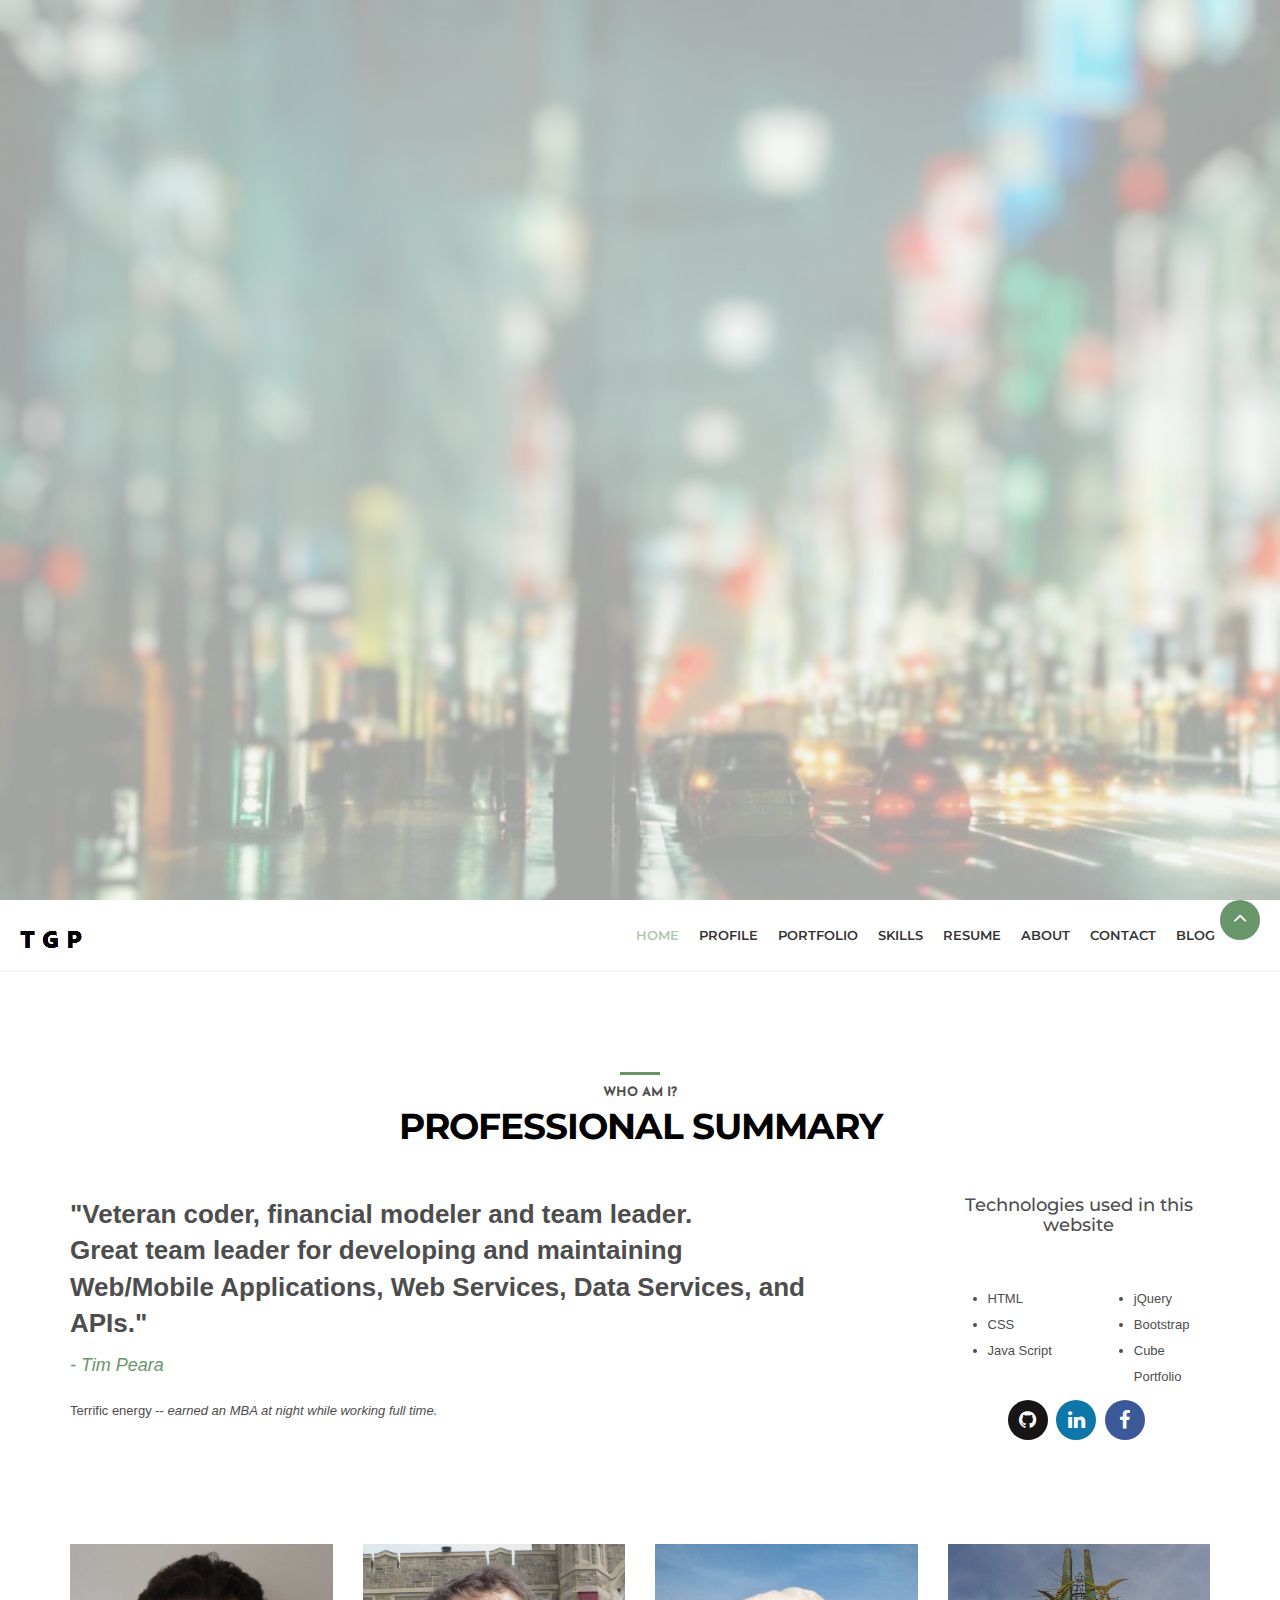
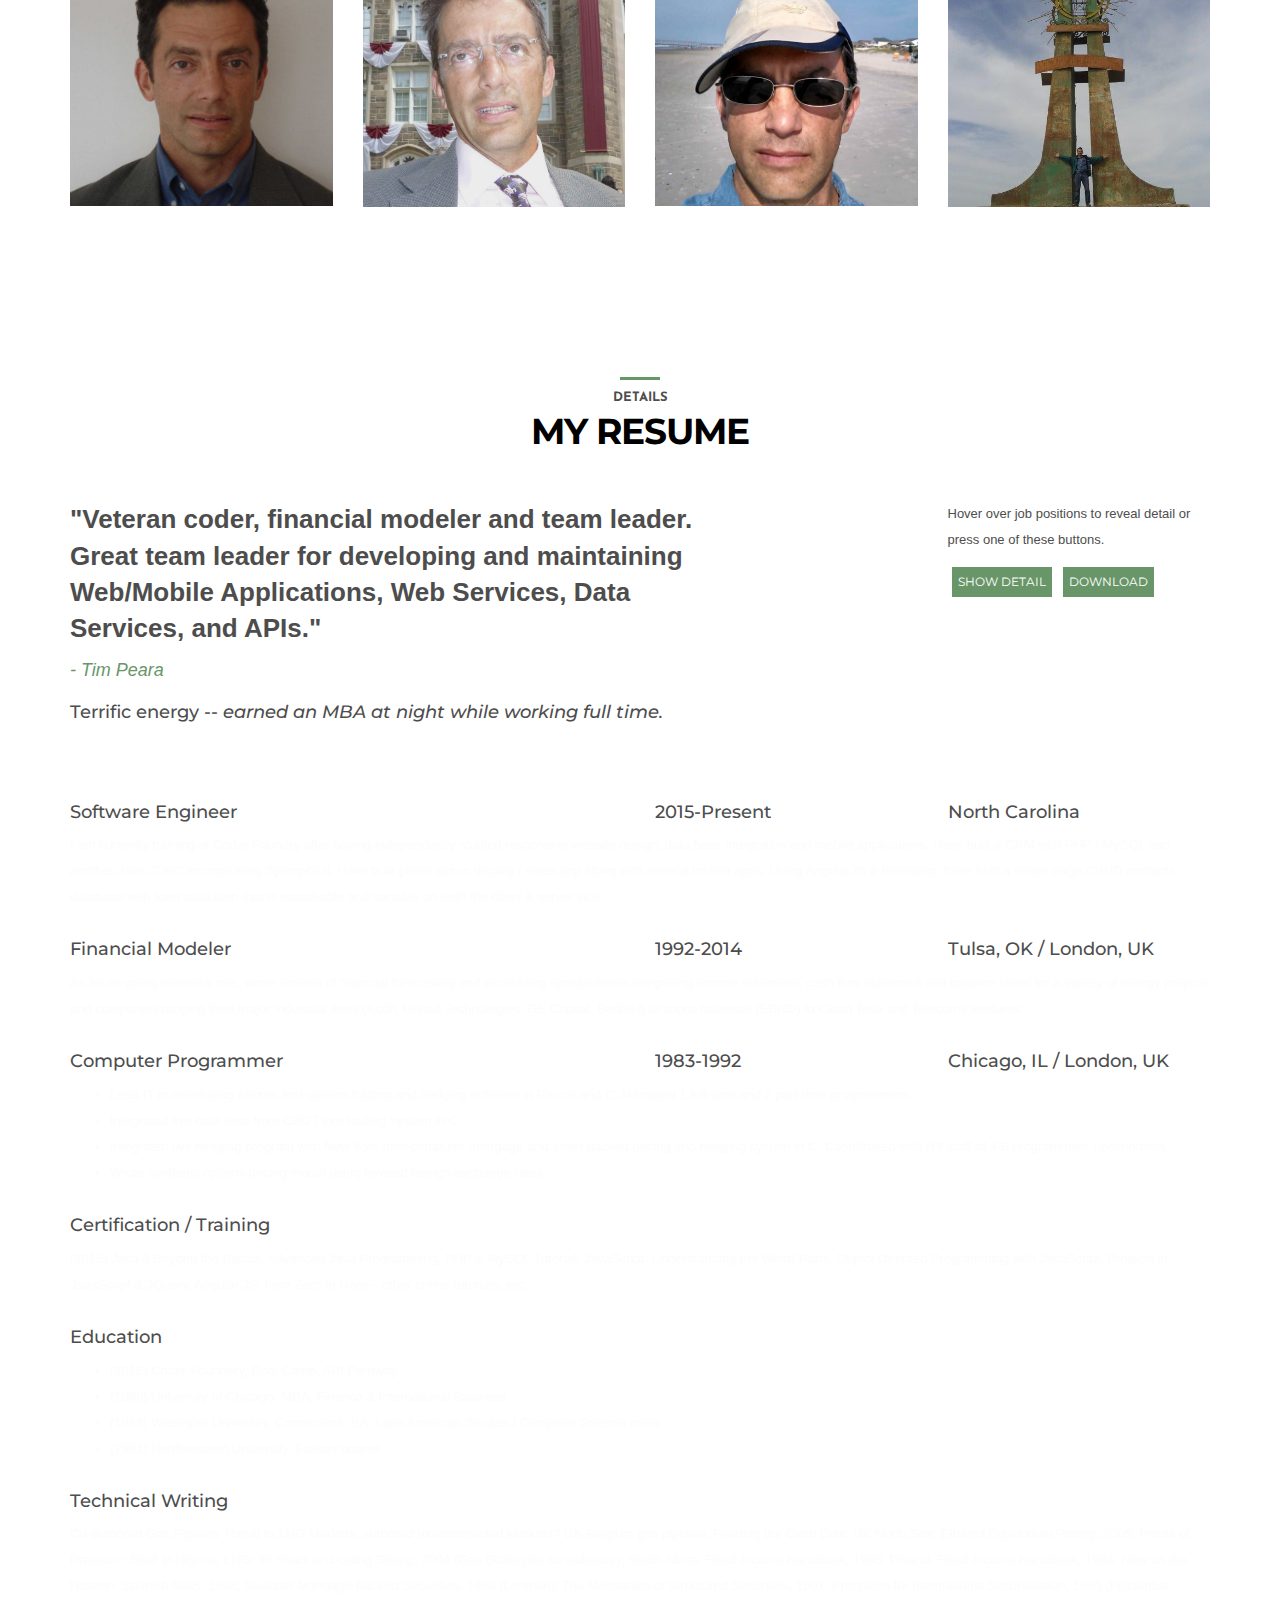
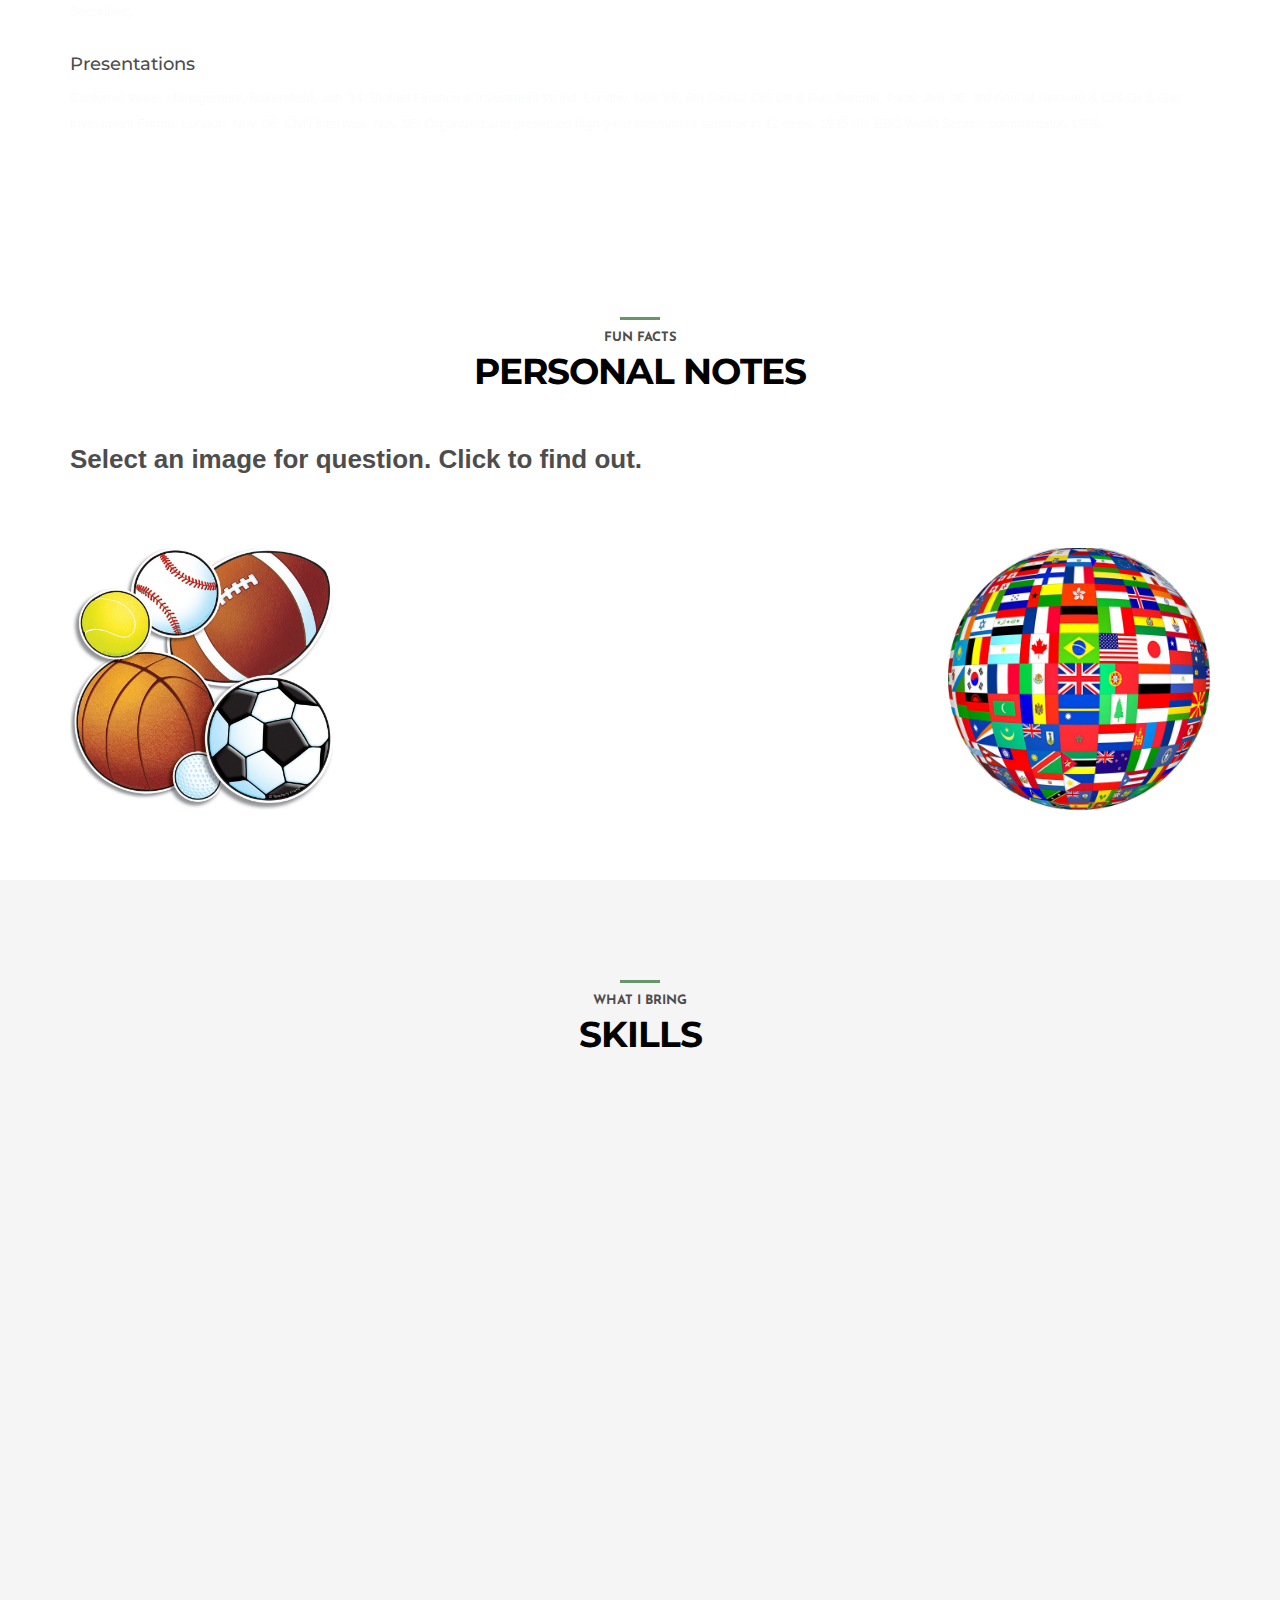
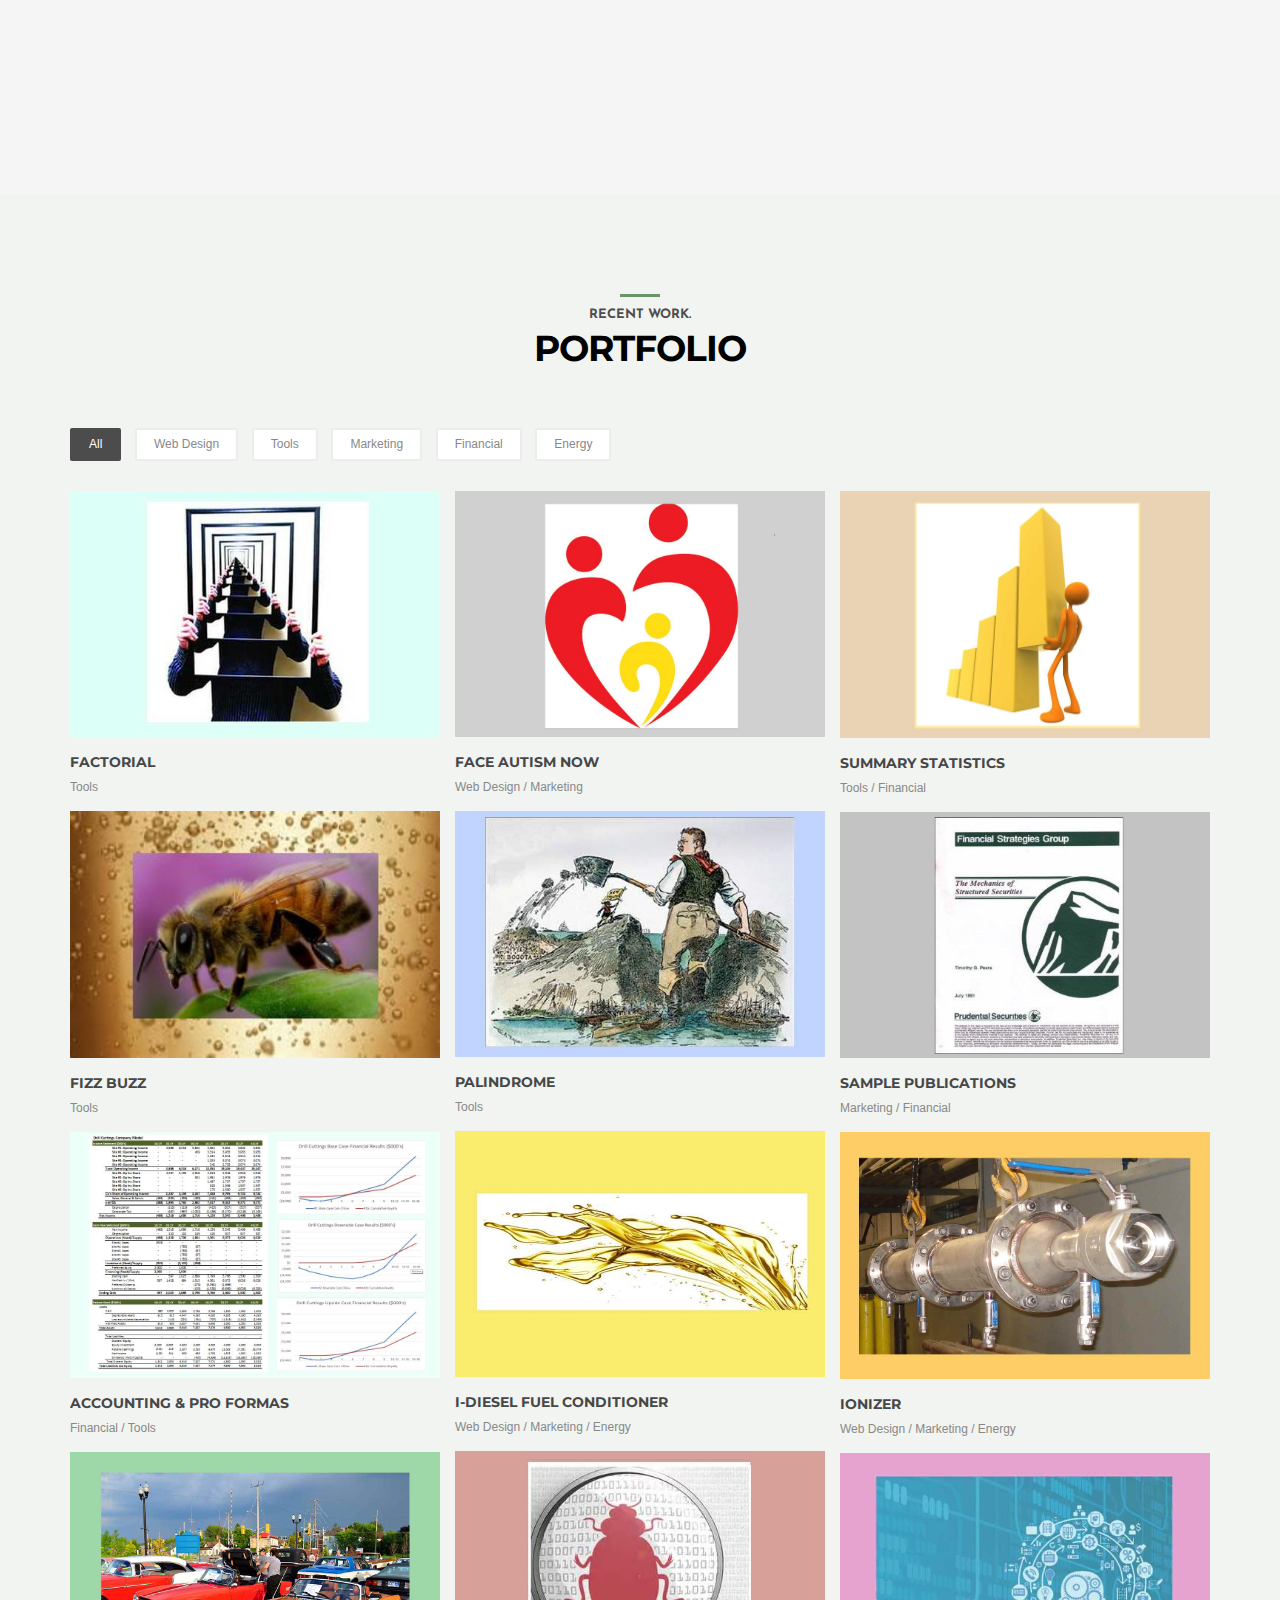
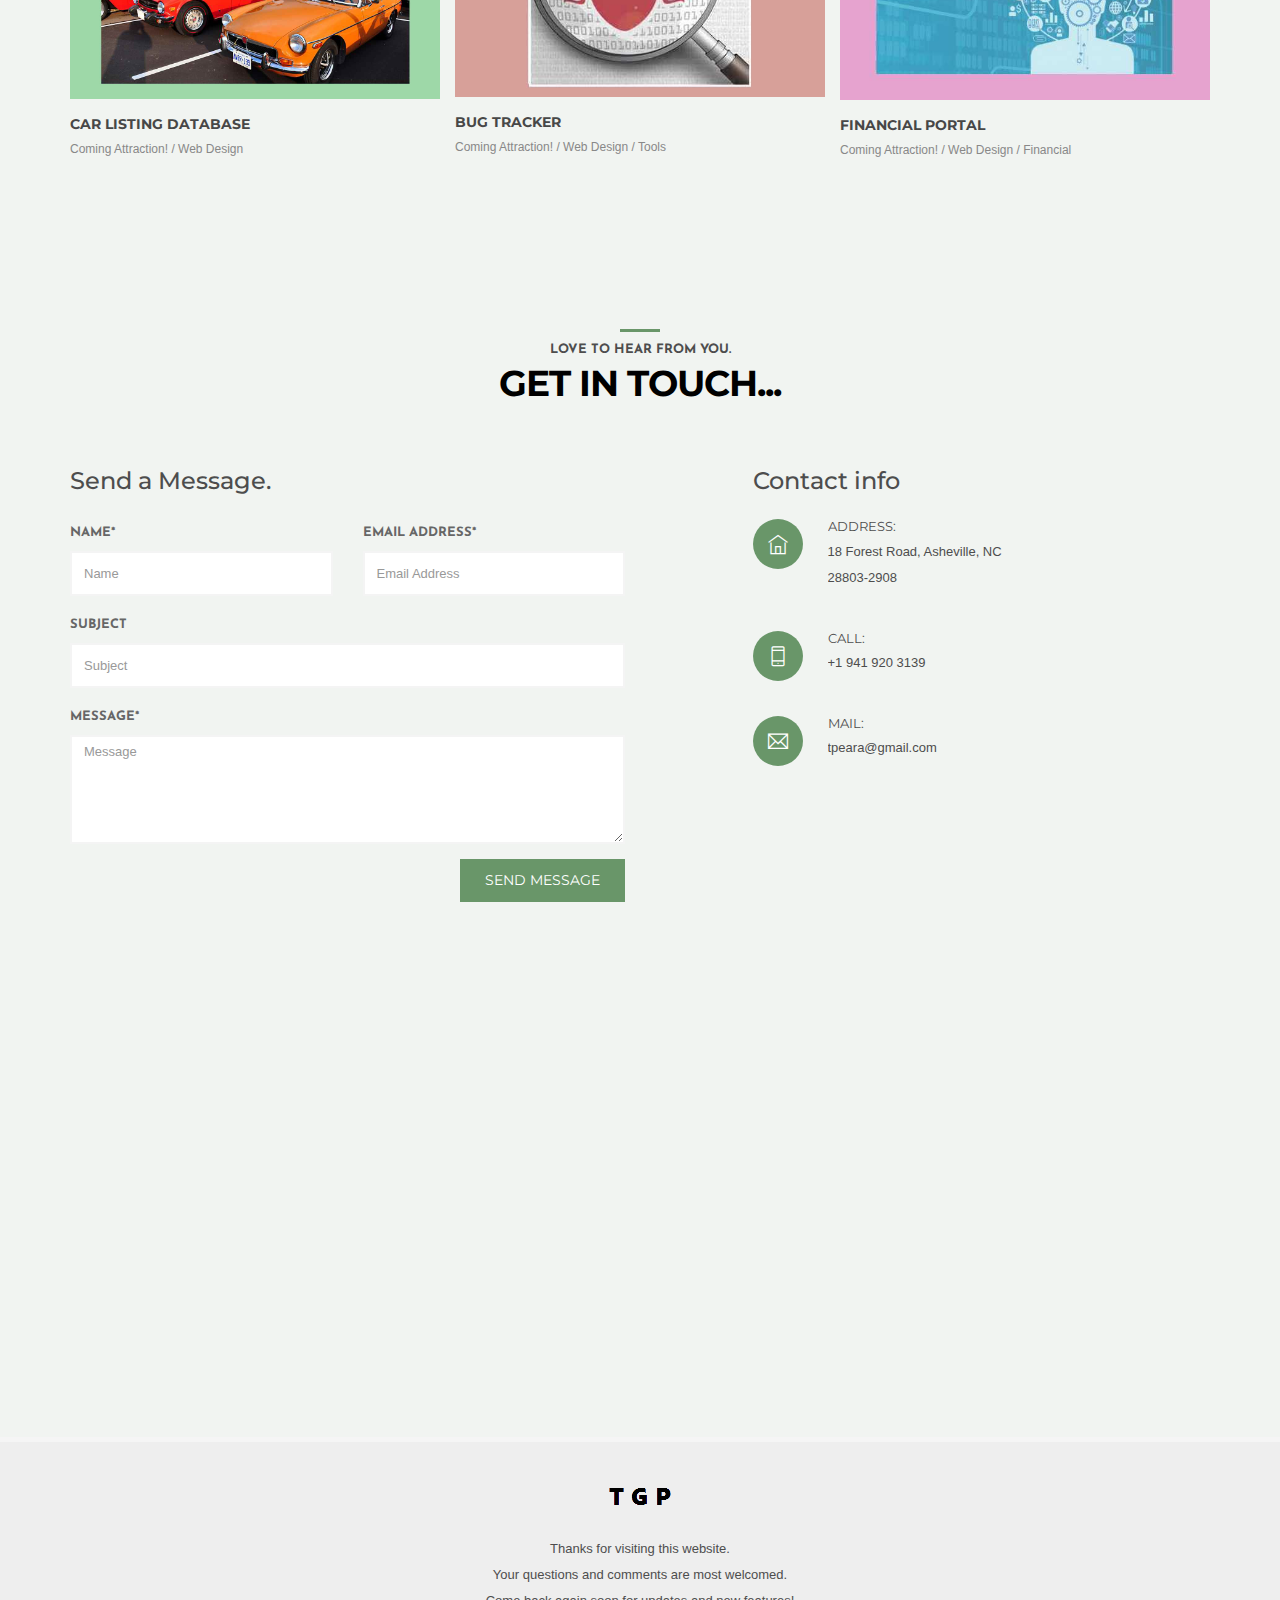
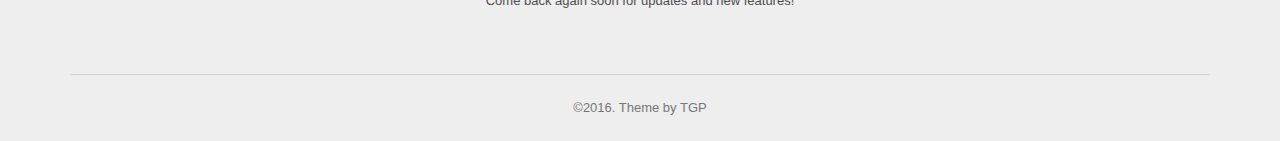
==== commit 1beabfe3: "Debug draft" ====
--- a/TGP2/index.html
+++ b/TGP2/index.html
@@ -5,17 +5,16 @@
         <meta http-equiv="X-UA-Compatible" content="IE=edge">
         <meta name="viewport" content="width=device-width, initial-scale=1">
         <!-- The above 3 meta tags *must* come first in the head; any other head content must come *after* these tags -->
-        <title>TiGraPear</title>
+        <title>Tim Peara</title>
         <!-- Bootstrap -->
         <link href="bootstrap/css/bootstrap.min.css" rel="stylesheet">    
         <!--plugins-->
         <link href="css/animate.css" rel="stylesheet">
         <link href="css/flexslider.css" rel="stylesheet">
         <link href="css/owl.carousel.css" rel="stylesheet">
-        <link href="css/owl.theme.css" rel="stylesheet">S
-        <link href="font-awesome/css/font-awesome.css" rel="stylesheet">
-        <link href="themify-icons/themify-icons.css" rel="stylesheet">
-        <link href="css/jasny-bootstrap.min.css" rel="stylesheet">
+        <link href="css/owl.theme.css" rel="stylesheet">
+
+        <!--<link href="css/jasny-bootstrap.min.css" rel="stylesheet">-->
         <!--Revolution slider css-->
         <link href="rs-plugin/css/settings.css" rel="stylesheet" type="text/css" media="screen">
         <link href="css/rev-style.css" rel="stylesheet" type="text/css" media="screen">
@@ -24,6 +23,8 @@
         <!-- syntax highlighter -->
         <link href="Content/SyntaxHighlighter/shCore.css" rel="stylesheet" />
         <link href="Content/SyntaxHighlighter/shThemeDefault.css" rel="stylesheet" />
+        <link href="font-awesome/css/font-awesome.min.css" rel="stylesheet" />
+        <link href="themify-icons/themify-icons.css" rel="stylesheet" />
         <!--custom css (comile from one-page.scss)-->
 
         <link href="css/one-page.css" rel="stylesheet">
@@ -73,7 +74,7 @@
                             Tim Peara
                         </div>
 
-                        <div class="tp-caption customin subtitle ltl tp-resizeme"
+                        <div class="tp-caption customin subtitle ltl tp-resizeme lead"
                              data-x="center"
                              data-y="280"
                              data-customin="x:0;y:150;z:0;rotationZ:0;scaleX:1;scaleY:1;skewX:0;skewY:0;opacity:0;transformPerspective:200;transformOrigin:50% 0%;"
@@ -86,7 +87,7 @@
                              data-endelementdelay="0.1"
                              data-endspeed="1000"
                              data-endeasing="Power4.easeIn" style="z-index: 3;">
-                            <p class="lead">Software Engineer</p>
+                            <h3>Software Engineer</h3>
                         </div>
 
                         <div class="tp-caption customin scroll-to ltl tp-resizeme"
@@ -101,7 +102,7 @@
                              data-elementdelay="0.01"
                              data-endelementdelay="0.1"
                              data-endspeed="1000"
-                             data-endeasing="Power4.easeIn" style="z-index: 3;"><a href="#work" class="btn btn-lg btn-white-border btn-shadow"><span>View Portfolio</span> <i class="icon-angle-right"></i></a></div>
+                             data-endeasing="Power4.easeIn" style="z-index: 3;"><a href="#work" class="btn btn-lg btn-white-border btn-shadow">View Portfolio<i class="icon-angle-right"></i></a></div>
 
                     </li>
 
@@ -125,10 +126,10 @@
                              data-endelementdelay="0.1"
                              data-endspeed="1000"
                              data-endeasing="Power4.easeIn" style="z-index: 3;">
-                            Lead Developer
-                        </div>
-
-                        <div class="tp-caption subtitle customin ltl tp-resizeme"
+                            </h3>Lead Developer<h3>
+                        </div>
+
+                        <div class="tp-caption subtitle customin ltl tp-resizeme lead"
                              data-x="center"
                              data-y="280"
                              data-customin="x:0;y:150;z:0;rotationZ:0;scaleX:1;scaleY:1;skewX:0;skewY:0;opacity:0;transformPerspective:200;transformOrigin:50% 0%;"
@@ -141,7 +142,7 @@
                              data-endelementdelay="0.1"
                              data-endspeed="1000"
                              data-endeasing="Power4.easeIn" style="z-index: 3;">
-                            <p class="lead">Help Your Business Grow!</p>
+                            Help Your Business Grow!
                         </div>
 
                         <div class="tp-caption customin scroll-to ltl tp-resizeme"
@@ -156,7 +157,7 @@
                              data-elementdelay="0.01"
                              data-endelementdelay="0.1"
                              data-endspeed="1000"
-                             data-endeasing="Power4.easeIn" style="z-index: 3;"><a href="#services" class="btn btn-lg btn-white-border"><span>View Skills</span> <i class="icon-angle-right"></i></a></div>
+                             data-endeasing="Power4.easeIn" style="z-index: 3;"><a href="#services" class="btn btn-lg btn-white-border">View Skills<i class="icon-angle-right"></i></a></div>
 
                     </li>
                 </ul>
@@ -170,7 +171,7 @@
 
     <!--Home section end-->
     <!--off-canvas start-->
-    <div class="navmenu navmenu-default navmenu-fixed-right offcanvas">
+    <!--<div class="navmenu navmenu-default navmenu-fixed-right offcanvas">
         <div class="side-panel-inner">
             <h3>
                 About
@@ -179,22 +180,9 @@
                 Veteran programmer, financial modeler and team leader who has re-trained for Mobile Programming.  Seeks a challenging position within the Information Technology field; aspires to manage a team in the development and maintenance of Web/Mobile Applications, Web Services, Data Services, and APIs.
 
             </p>
-            <!--<div class="socials">
-
-                <a href="#" class="social-icon si-dark si-gray-round si-colored-facebook">
-                    <i class="fa fa-facebook" href="https://www.facebook.com/public/Tim-Peara"></i>
-                    <i class="fa fa-facebook"></i>
-                </a>
-
-                <a href="#" class="social-icon si-dark si-gray-round si-colored-linkedin">
-                    <i class="fa fa-linkedin" href="https://www.linkedin.com/in/tim-peara-100565"></i>
-                </a>
-            </div>-->
-
-
 
         </div>
-    </div>
+    </div>-->
     <!-- offcanvas side end -->
     <!--Main nav begin-->
     <nav class="navbar navbar-default navbar-static-top sticky">
@@ -243,7 +231,7 @@
                 <h3>Professional Summary</h3>
             </div>
             <div class="row">
-                <div class="col-md-7 margin-b-20">
+                <div class="col-md-8 margin-b-20">
                     <div class="about-quote">
                         <p class="lead">
                             "Veteran coder, financial modeler and team leader.<br>Great team leader for developing and maintaining Web/Mobile Applications, Web Services, Data Services, and APIs."
@@ -254,11 +242,55 @@
                         </p>
                     </div>  
                 </div>
-
-                <div class="col-md-5">
-                    
-                </div><!--my skills-->
-            
+                <div class="col-md-1">
+                </div>
+                <div class="col-md-3">
+                    <h4 class="center-title">Technologies used in this website</h4>
+                    <div class="row">
+                        <div class="col-md-6">
+                            <ul>
+                                <li>HTML</li>
+                                <li>CSS</li>
+                                <li>Java Script</li>
+
+                            </ul>
+                        </div>
+                        <div class="col-md-6">
+                            <ul>
+                                <li>jQuery</li>
+                                <li>Bootstrap</li>
+                                <li>Cube Portfolio</li>
+                            </ul>
+                        </div>
+                    </div>
+                    <div class="row">
+                        <!--<div class="col-md-2">
+            </div>-->
+                        <div class="col-md-12">
+                            <div class="social center-title">
+                                <a href="https://github.com/pearat/TGP" target="_blank"
+                                    class="social-icon si-dark si-gray-round si-colored-github">
+                                    <i class="fa fa-github"></i>
+                                    <i class="fa fa-github"></i>
+                                </a>
+
+                                <a href="https://www.linkedin.com/in/tim-peara-100565" target="_blank"
+                                    class="social-icon si-dark si-gray-round si-colored-linkedin">
+                                    <i class="fa fa-linkedin"></i>
+                                    <i class="fa fa-linkedin"></i>
+                                </a>
+                                <a href="https://www.facebook.com/public/Tim-Peara" target="_blank"
+                                   class="social-icon si-dark si-gray-round si-colored-facebook">
+                                    <i class="fa fa-facebook"></i>
+                                    <i class="fa fa-facebook"></i>
+                                </a>
+
+                            </div>
+                            <!--<div class="col-md-4">
+                </div>-->
+                        </div>
+                    </div><!--my skills-->
+                </div>
             </div><!--end row-->
             <div class="space-50"></div><!--spacer-->
             <!--start team row-->
@@ -269,19 +301,19 @@
                         <div class="person-overlay">
                             <h3>Tim Peara</h3>
                             <p>
-                                Experienced programmer: 6 years coding full-time in C and Pascal; <br />2 more years half-time.  
+                                Experienced programmer: 6 years coding full-time in C and Pascal; <br />2 more years half-time.
                                 9-months recent training in web languages - C#/Java, Javascript, Angular, Bootstrap, SQL, etc.
                             </p>
                             <!--<div class="social">
-                                <a href="#" class="social-icon si-dark si-gray-round si-colored-linkedin">
-                                    <i class="fa fa-linkedin"></i>
-                                    <i class="fa fa-linkedin"></i>
-                                </a>
-                                <a href="#" class="social-icon si-dark si-gray-round si-colored-facebook">
-                                    <i class="fa fa-facebook"></i>
-                                    <i class="fa fa-facebook"></i>
-                                </a>
-                            </div>-->
+                    <a href="#" class="social-icon si-dark si-gray-round si-colored-linkedin">
+                        <i class="fa fa-linkedin"></i>
+                        <i class="fa fa-linkedin"></i>
+                    </a>
+                    <a href="#" class="social-icon si-dark si-gray-round si-colored-facebook">
+                        <i class="fa fa-facebook"></i>
+                        <i class="fa fa-facebook"></i>
+                    </a>
+                </div>-->
                         </div>
                     </div>
                 </div><!--col-->
@@ -293,7 +325,7 @@
                             <p>
                                 Has run departments, development teams and small businesses.
                             </p>
-                            
+
                         </div>
                     </div>
                 </div><!--col-->
@@ -305,7 +337,7 @@
                             <p>
                                 Has consulted on strategy, designed and executed marketing plans and raised funding for a range of businesses from real estate to telecoms.
                             </p>
-   
+
                         </div>
                     </div>
                 </div><!--col-->
@@ -317,7 +349,7 @@
                             <p>
                                 Sector experience in finance and energy. <br />Travels when required to wherever needed.
                             </p>
-     
+
                         </div>
                     </div>
                 </div><!--col-->
@@ -560,7 +592,7 @@
                         <img src="img/tennis_pictogram.png" alt="" class="img-responsive">
                         <div class="funfact-overlay ffo2">
                             <h3>Tennis!</h3>
-                            <p>It takes skill, like golf, plus cardio, like basketball!</p>
+                            <p>Combines the skill of golf with the cardio of basketball!</p>
                         </div>
                     </div>  
                 </div><!--col-->
@@ -645,7 +677,7 @@
 
                 <!--Team Leader-->
                 <div class="col-md-3 col-sm-6 margin-b-20">
-                    <div class="s-feature-box text-center wow animated fadeIn" data-wow-duration="700ms" data-wow-delay="300ms">
+                    <div class="s-feature-box text-center wow animated fadeIn mySkills" data-wow-duration="700ms" data-wow-delay="300ms">
                         <div class="mask-top">
                             <!-- Icon -->
                             <i class="ti-light-bulb"></i>
@@ -665,7 +697,7 @@
 
                 <!--Development-->
                 <div class="col-md-3 col-sm-6 margin-b-20">
-                    <div class="s-feature-box text-center wow animated fadeIn" data-wow-duration="700ms" data-wow-delay="400ms">
+                    <div class="s-feature-box text-center wow animated fadeIn mySkills" data-wow-duration="700ms" data-wow-delay="400ms">
                         <div class="mask-top">
                             <!-- Icon -->
                             <i class="ti-bar-chart"></i>
@@ -685,7 +717,7 @@
 
                 <!--Responsive Design-->
                 <div class="col-md-3 col-sm-6 margin-b-20">
-                    <div class="s-feature-box text-center wow animated fadeIn" data-wow-duration="700ms" data-wow-delay="300ms">
+                    <div class="s-feature-box text-center wow animated fadeIn mySkills" data-wow-duration="700ms" data-wow-delay="300ms">
                         <div class="mask-top">
                             <!-- Icon -->
                             <i class="ti-desktop"></i>
@@ -705,7 +737,7 @@
 
                 <!--Clean Code-->
                 <div class="col-md-3 col-sm-6 margin-b-20">
-                    <div class="s-feature-box text-center wow animated fadeIn" data-wow-duration="700ms" data-wow-delay="400ms">
+                    <div class="s-feature-box text-center wow animated fadeIn mySkills" data-wow-duration="700ms" data-wow-delay="400ms">
                         <div class="mask-top">
                             <!-- Icon -->
                             <i class="ti-ruler-pencil"></i>
@@ -1071,13 +1103,13 @@
                     </div>
                 </div>
 
-                <div id="loadMore-container" class="cbp-l-loadMore-button">
+                <!--<div id="loadMore-container" class="cbp-l-loadMore-button">
                     <a href="ajax/loadMore.html" class="cbp-l-loadMore-link">
                         <span class="cbp-l-loadMore-defaultText">LOAD MORE</span>
                         <span class="cbp-l-loadMore-loadingText">LOADING...</span>
                         <span class="cbp-l-loadMore-noMoreLoading">NO MORE WORKS</span>
                     </a>
-                </div>
+                </div>-->
 
             </div>
             <!--end cube portfolio-->
@@ -1204,24 +1236,7 @@
                             Your questions and comments are most welcomed.  <br />
                             Come back again soon for updates and new features!
                         </p>
-                        <div class="social">
-                            <a href="https://www.facebook.com/public/Tim-Peara" target="_blank"
-                               class="social-icon si-dark si-gray-round si-colored-facebook">
-                                <i class="fa fa-facebook"></i>
-                                <i class="fa fa-facebook"></i>
-                            </a>
-                            
-                            <!--<a href="#" class="social-icon si-dark si-gray-round si-colored-google-plus">
-                                <i class="fa fa-google-plus"></i>
-                                <i class="fa fa-google-plus"></i>
-                            </a>-->
-
-                            <a href="https://www.linkedin.com/in/tim-peara-100565" target="_blank"
-                               class="social-icon si-dark si-gray-round si-colored-linkedin">
-                                <i class="fa fa-linkedin"></i>
-                                <i class="fa fa-linkedin"></i>
-                            </a>
-                        </div>
+                        
                     </div>
                 </div><!--footer col-->
             </div>
@@ -1343,7 +1358,8 @@
                                     <div class="row">
                                         <div class="col-md-3">
                                             <label for="ex1">Number:</label>
-                                            <input id="numFactorial" type="text" class="modalInput form-control digitsOnly">
+                                            <input id="numFactorial" autocomplete="off"
+                                                   type="text" class="modalInput form-control digitsOnly">
                                         </div>
                                         <div class="col-md-3">
                                             <br />
--- a/TGP2/css/tgp.css
+++ b/TGP2/css/tgp.css
@@ -57,6 +57,7 @@
 
 .lead{
     font-weight:900;
+    font-size: 2em;
 }
 
 .jobDetail {
@@ -80,8 +81,21 @@
 
 #factorialResult {
     margin-left: inherit; 
+    /*text-align:center;*/
 }
 
 #numFactorial {
-    -webkit-user-modify: read-write-plaintext-only;
+    outline-style:none;
+    /*box-shadow:none;
+    border-color:transparent;*/
+}
+
+
+/*input {
+  -webkit-user-modify: read-write-plaintext-only;
+}*/
+
+ 
+.mySkills {
+    visibility:visible;
 }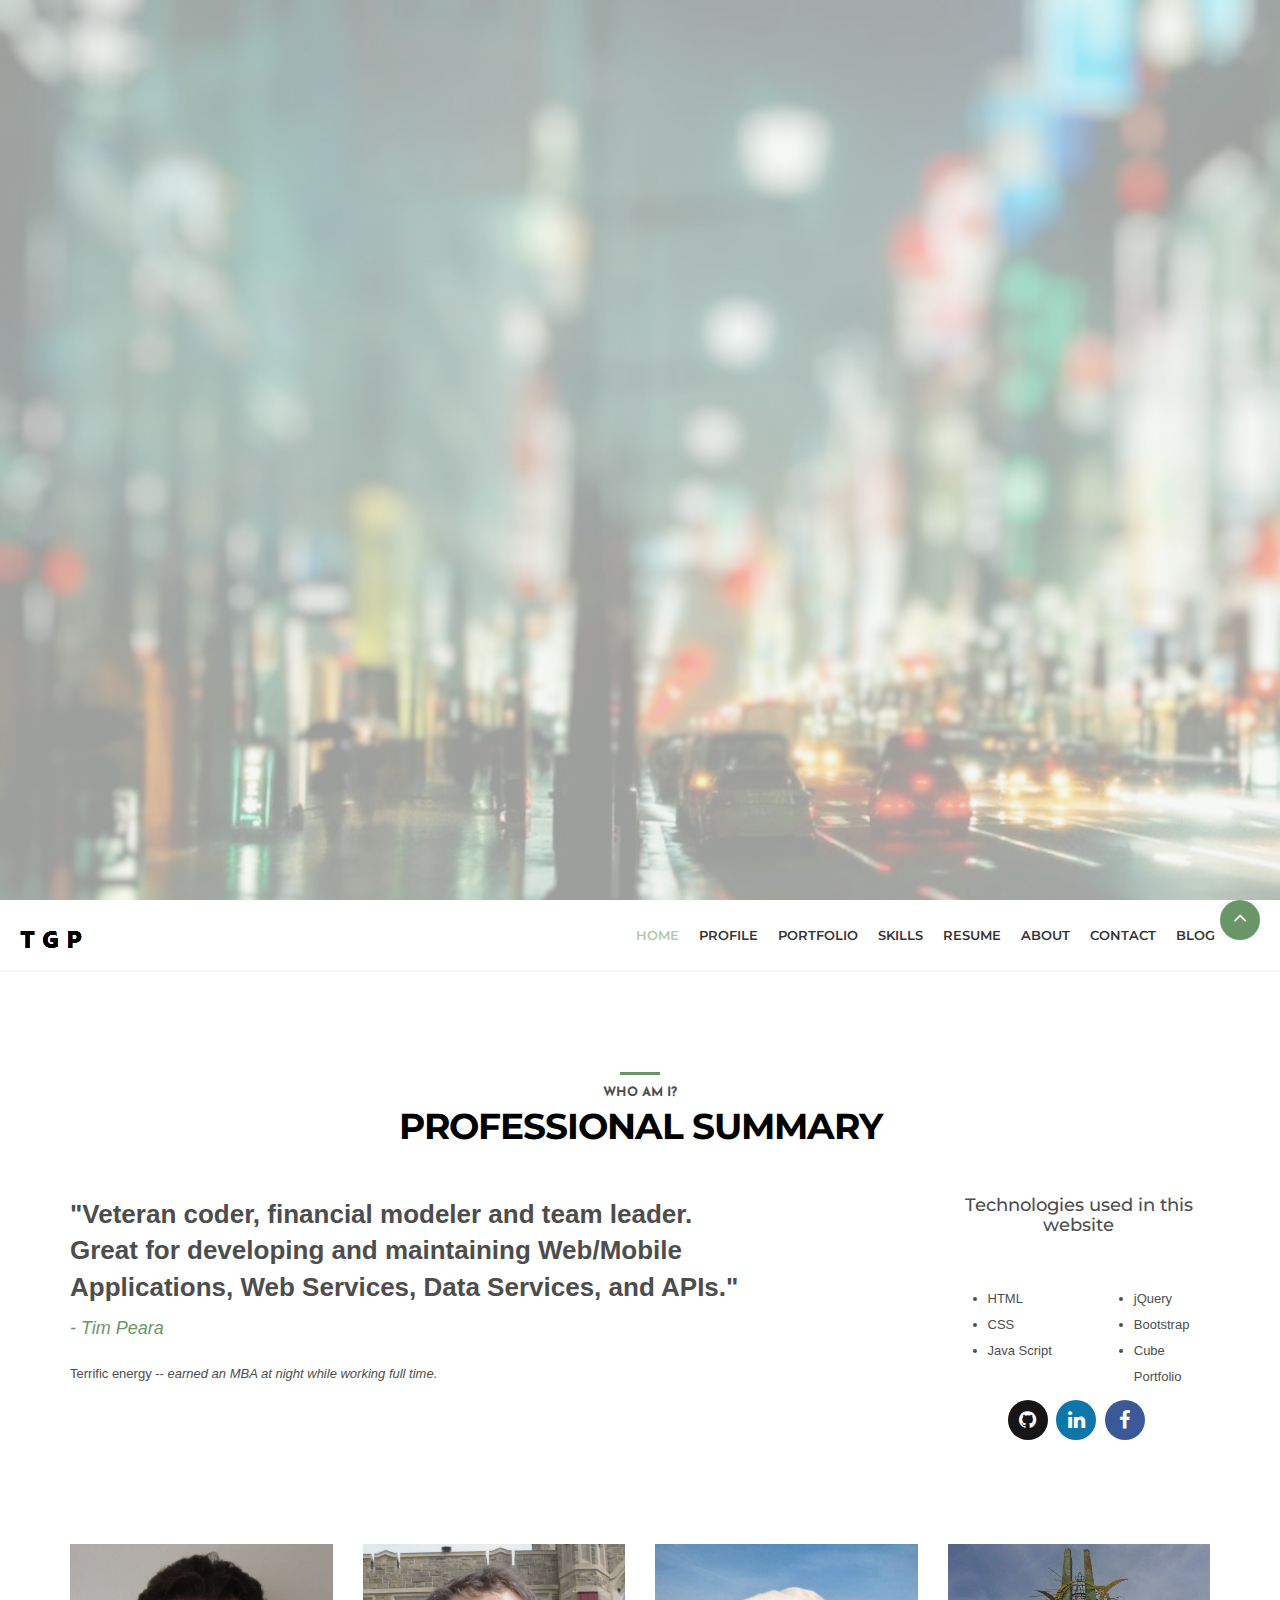
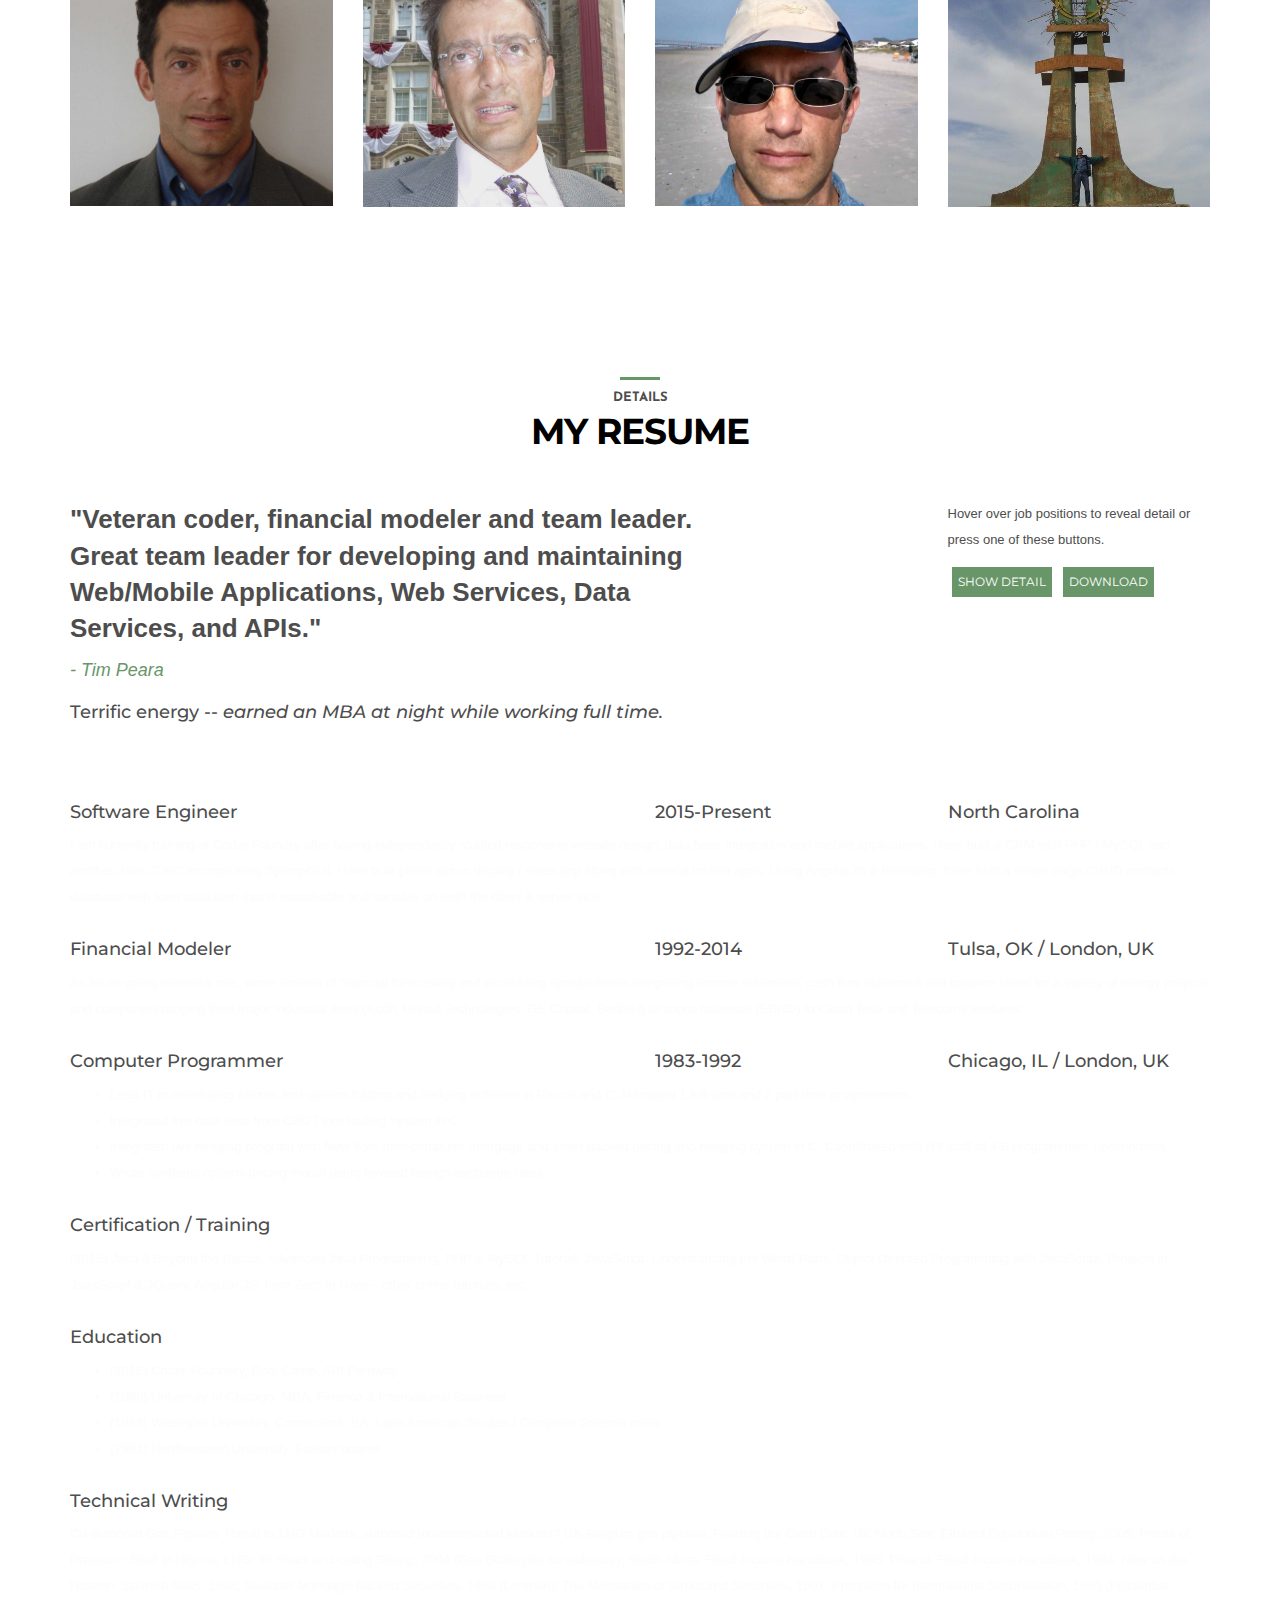
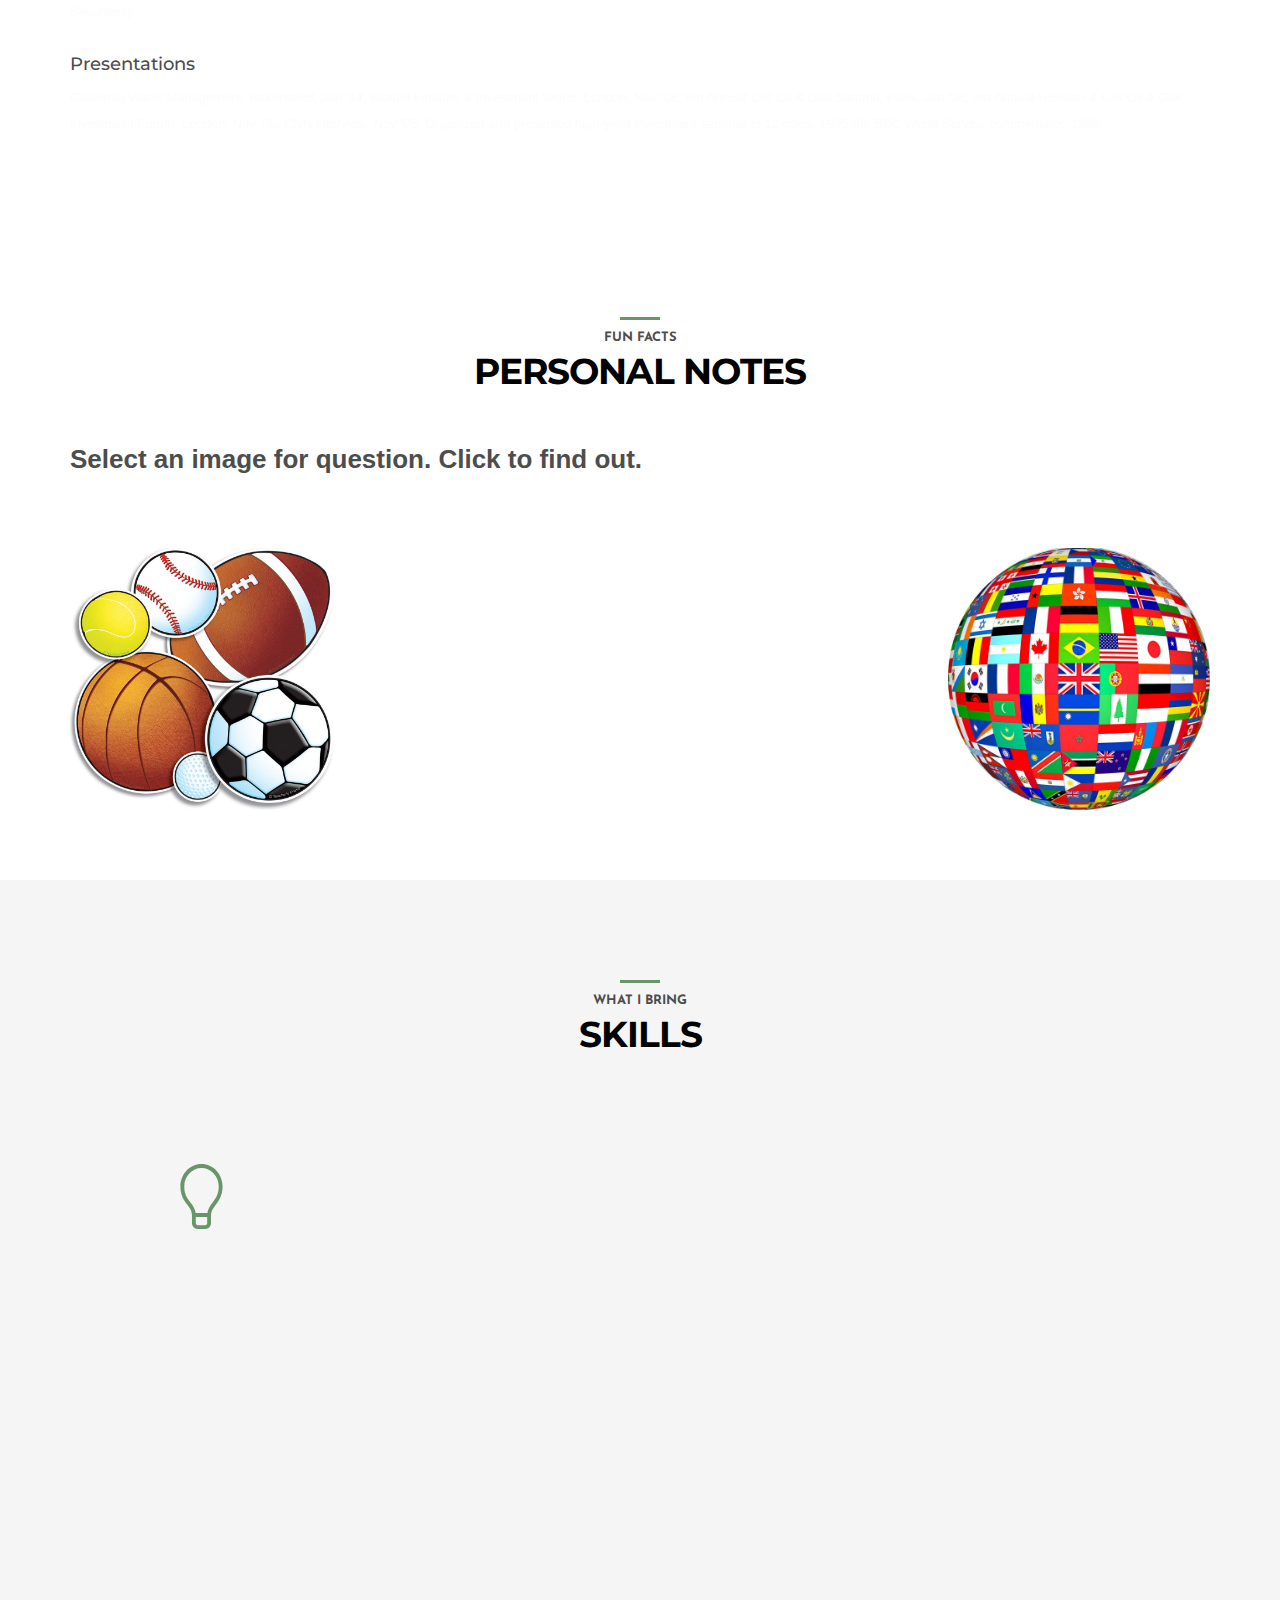
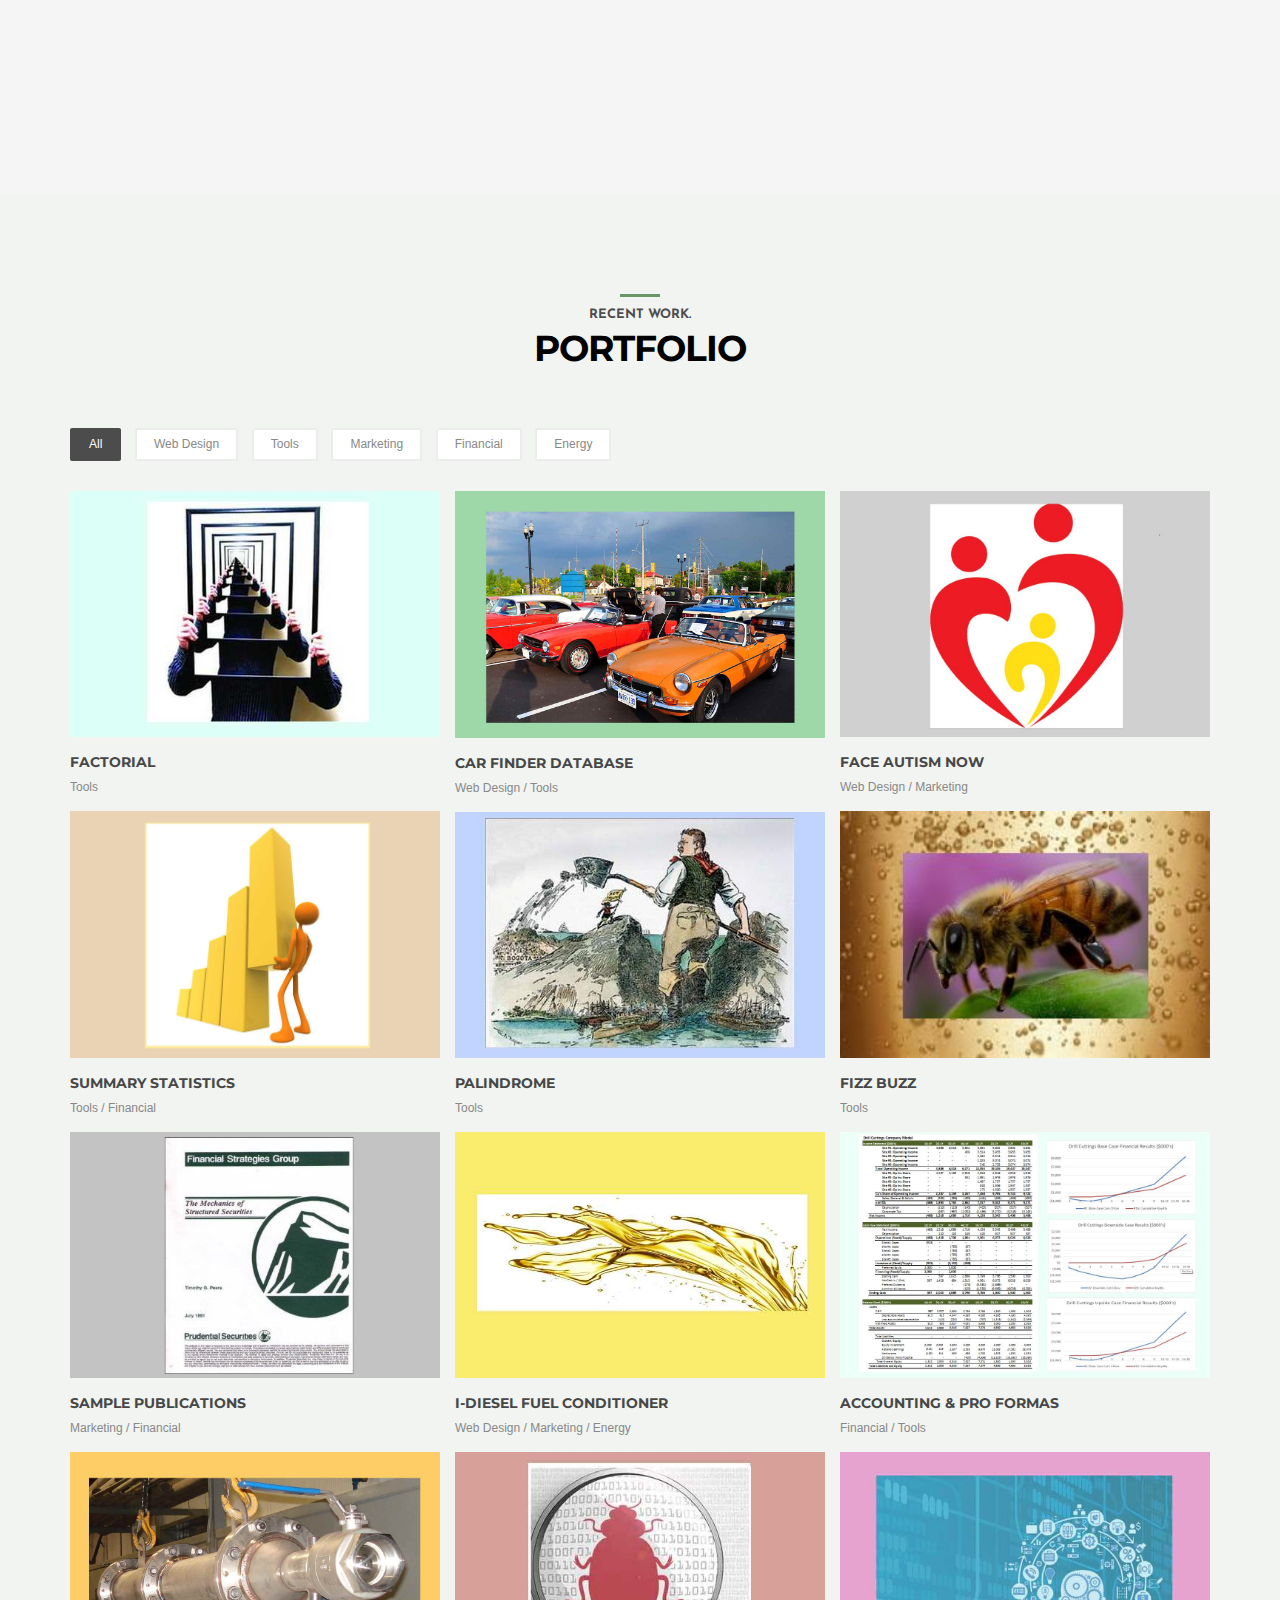
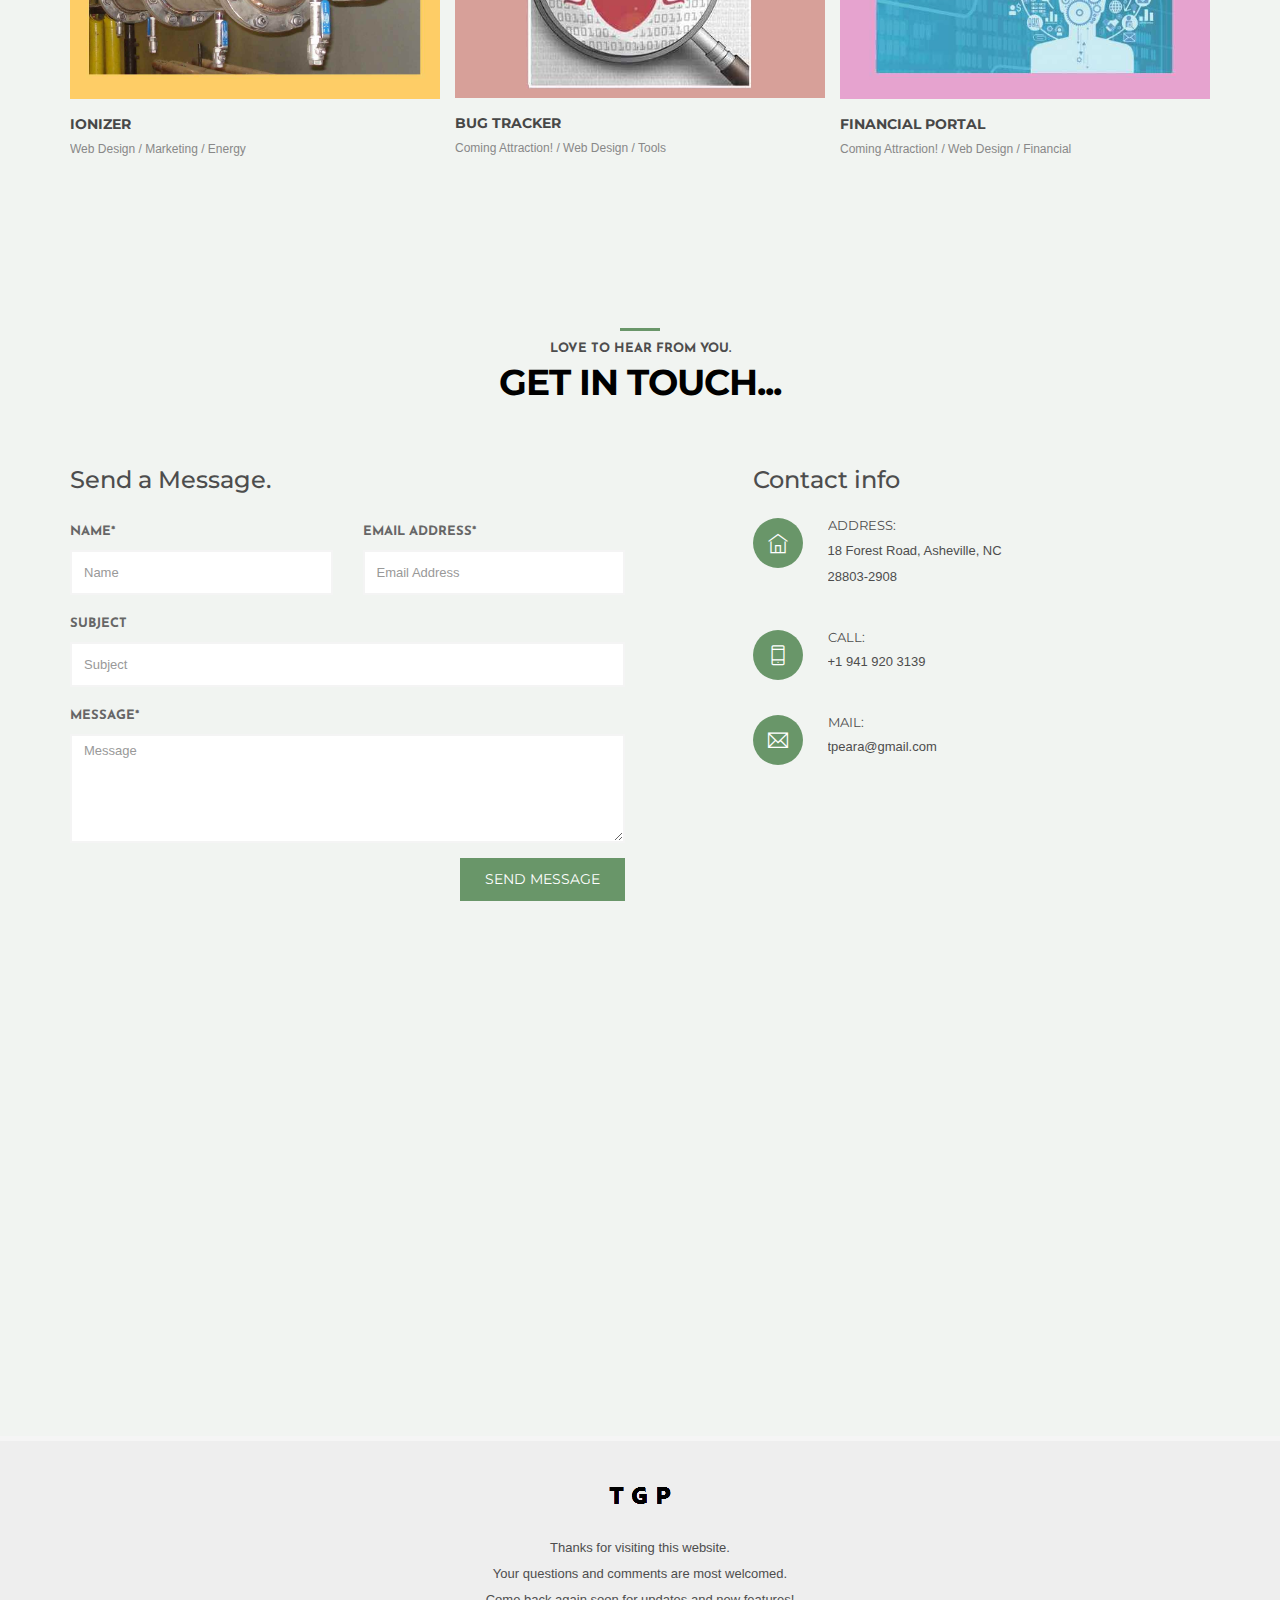
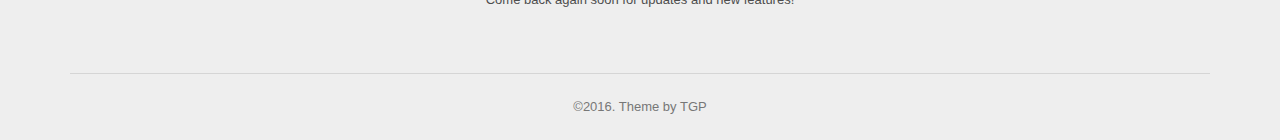
==== commit 241cc6a1: "Bug fix to Skills page" ====
--- a/TGP2/index.html
+++ b/TGP2/index.html
@@ -206,18 +206,13 @@
                     <li><a href="#resume">Resume</a></li>
                     <li><a href="#about">About</a></li>
                     <li><a href="#contact">Contact</a></li>
-                    <!--<li><a href="#blog">Blog</a></li>-->
-                    <li>
-                        <!--<a  class="btn btn-success"-->
-                           <a  data-trigger="hover"
-                                data-container="body" data-toggle="popover" data-placement="bottom"
-                                data-content="Coming soon!">Blog
-                        </a>
-                    </li>
+                    <li><a href="https://blogtgp.azurewebsites.net">Blog</a></li>
+
                 </ul>
             </div><!--/.nav-collapse -->
 
-            <button type="button" class="navbar-toggle side-panel" data-toggle="offcanvas" data-target=".navmenu" data-canvas="body"><i class="ti-menu-alt"></i></button>
+            <!--<button type="button" class="navbar-toggle side-panel" data-toggle="offcanvas" 
+                    data-target=".navmenu" data-canvas="body"><i class="ti-menu-alt"></i></button>-->
         </div><!--/.container -->
     </nav>
     <!--Main nav end-->
@@ -234,7 +229,7 @@
                 <div class="col-md-8 margin-b-20">
                     <div class="about-quote">
                         <p class="lead">
-                            "Veteran coder, financial modeler and team leader.<br>Great team leader for developing and maintaining Web/Mobile Applications, Web Services, Data Services, and APIs."
+                            "Veteran coder, financial modeler and team leader.<br>Great for developing and maintaining Web/Mobile Applications, Web Services, Data Services, and APIs."
                         </p>
                         <em>- Tim Peara</em>
                         <p>
@@ -665,7 +660,7 @@
     <!--end about section-->
 
     <!--skills section start-->
-    <section id="services">
+    <section id="services" class="clearfix">
         <div class="container">
             <div class="center-title">
                 <span class="center-line"></span>
@@ -673,14 +668,19 @@
                 <h3>Skills</h3>
             </div>
 
+
+
+
+
+
             <div class="row special-feature">
 
                 <!--Team Leader-->
-                <div class="col-md-3 col-sm-6 margin-b-20">
+                <div class="col-md-3 col-sm-6 margin-b-20" >
                     <div class="s-feature-box text-center wow animated fadeIn mySkills" data-wow-duration="700ms" data-wow-delay="300ms">
-                        <div class="mask-top">
+                        <div class="mask-top" >
                             <!-- Icon -->
-                            <i class="ti-light-bulb"></i>
+                            <i class="ti-light-bulb" style="visibility:visible;"></i>
                             <!-- Title -->
                             <h4>Team Leader</h4>
                         </div>
@@ -901,6 +901,25 @@
                     </div>
 
 
+                    <div class="cbp-item web-design tools">
+                        <div class="cbp-caption">
+                            <div class="cbp-caption-defaultWrap">
+                                <img src="img/car-tracker.jpg" alt="">
+                            </div>
+                            <div class="cbp-caption-activeWrap">
+                                <div class="cbp-l-caption-alignCenter">
+                                    <div class="cbp-l-caption-body">
+
+                                        <a href="http://carfindertgp.azurewebsites.net/" target="_blank" class="cbp-l-caption-buttonLeft ionizer">Click for Car Finder</a>
+
+                                    </div>
+                                </div>
+                            </div>
+                        </div>
+                        <div class="cbp-l-grid-projects-title">Car Finder Database</div>
+                        <div class="cbp-l-grid-projects-desc">Web Design / Tools</div>
+                    </div>
+
                     <div class="cbp-item web-design marketing">
                         <div class="cbp-caption">
                             <div class="cbp-caption-defaultWrap">
@@ -1069,22 +1088,6 @@
                         <div class="cbp-l-grid-projects-desc">Coming Attraction! / Web Design / Tools</div>
                     </div>
 
-                    <div class="cbp-item web-design">
-                        <div class="cbp-caption">
-                            <div class="cbp-caption-defaultWrap">
-                                <img src="img/car-tracker.jpg" alt="">
-                            </div>
-                            <div class="cbp-caption-activeWrap">
-                                <div class="cbp-l-caption-alignCenter">
-                                    <div class="cbp-l-caption-body">
-                                        <a href="img/car-tracker.jpg" class="cbp-lightbox cbp-l-caption-buttonRight" data-title="Car Listing project for Coder Foundry.">view larger</a>
-                                    </div>
-                                </div>
-                            </div>
-                        </div>
-                        <div class="cbp-l-grid-projects-title">Car Listing Database</div>
-                        <div class="cbp-l-grid-projects-desc">Coming Attraction! / Web Design</div>
-                    </div>
                     <div class="cbp-item financial web-design">
                         <div class="cbp-caption">
                             <div class="cbp-caption-defaultWrap">
--- a/TGP2/css/tgp.css
+++ b/TGP2/css/tgp.css
@@ -95,7 +95,3 @@
   -webkit-user-modify: read-write-plaintext-only;
 }*/
 
- 
-.mySkills {
-    visibility:visible;
-}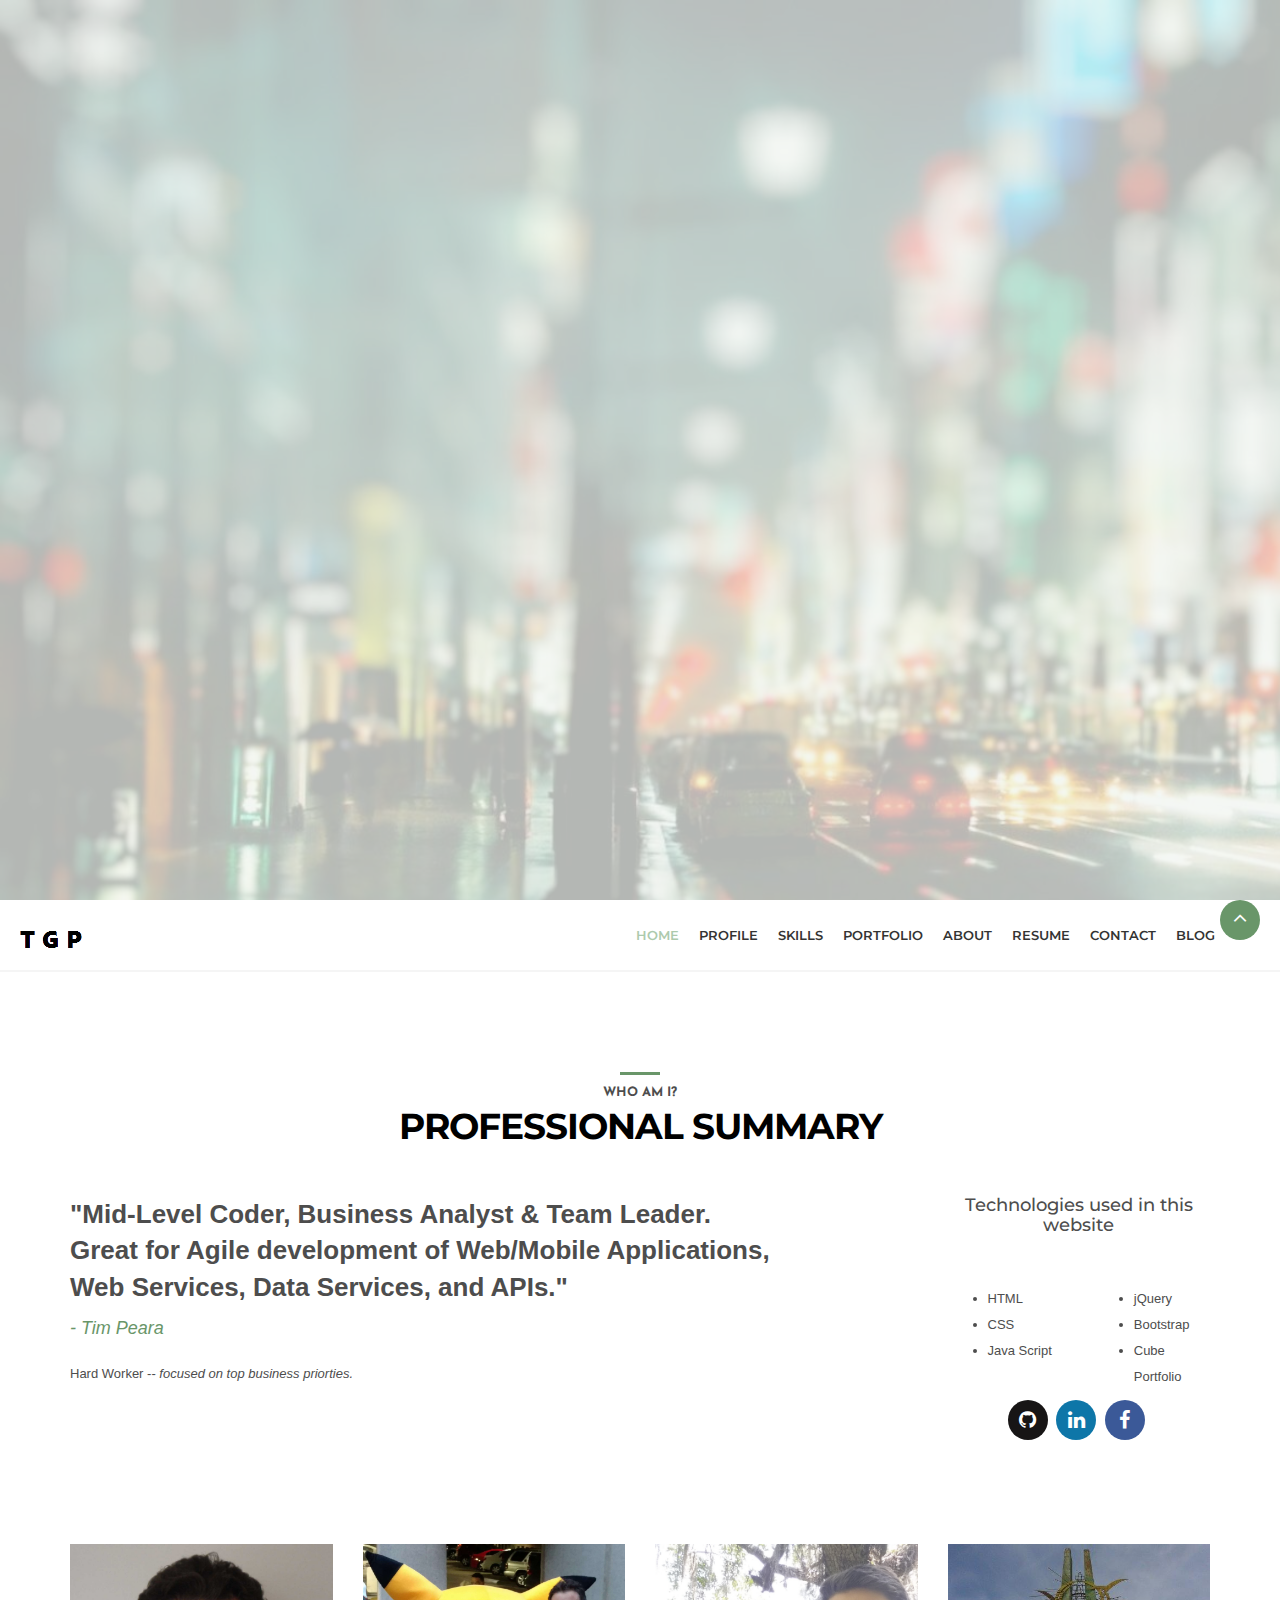
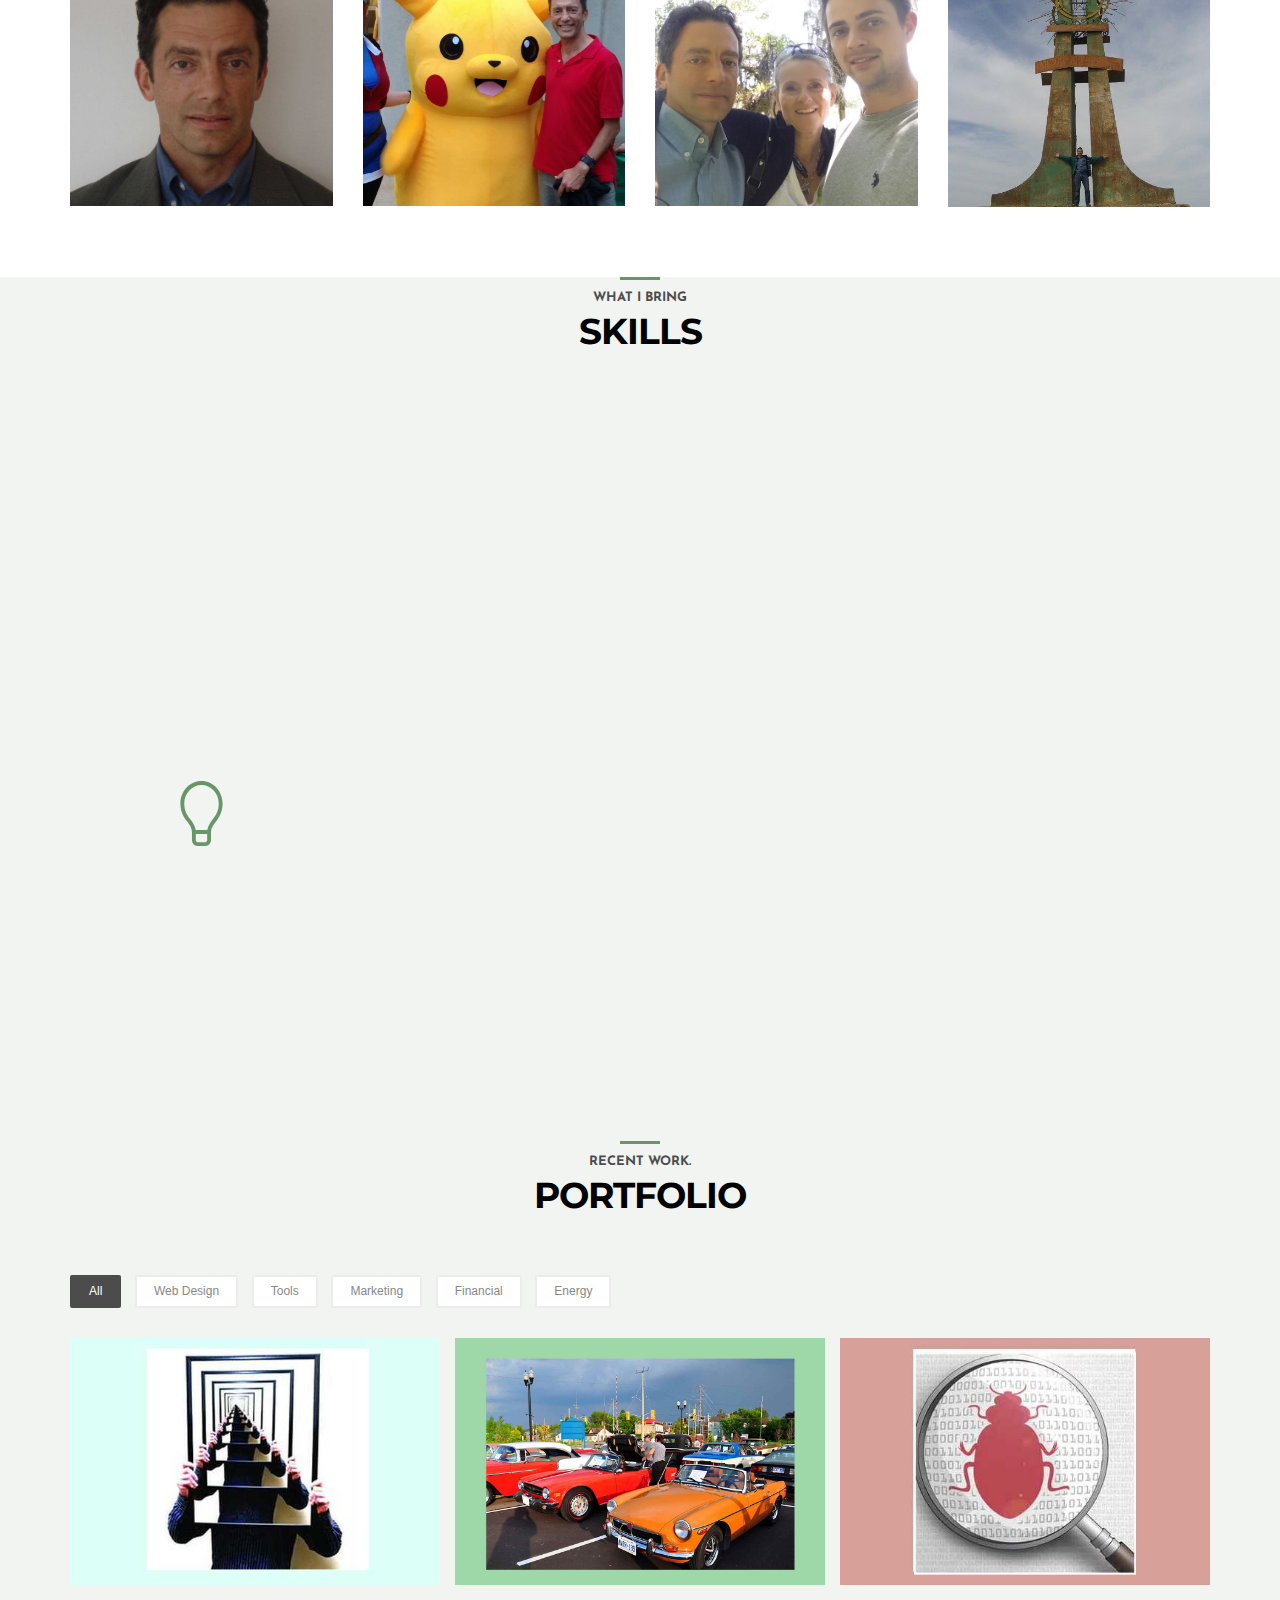
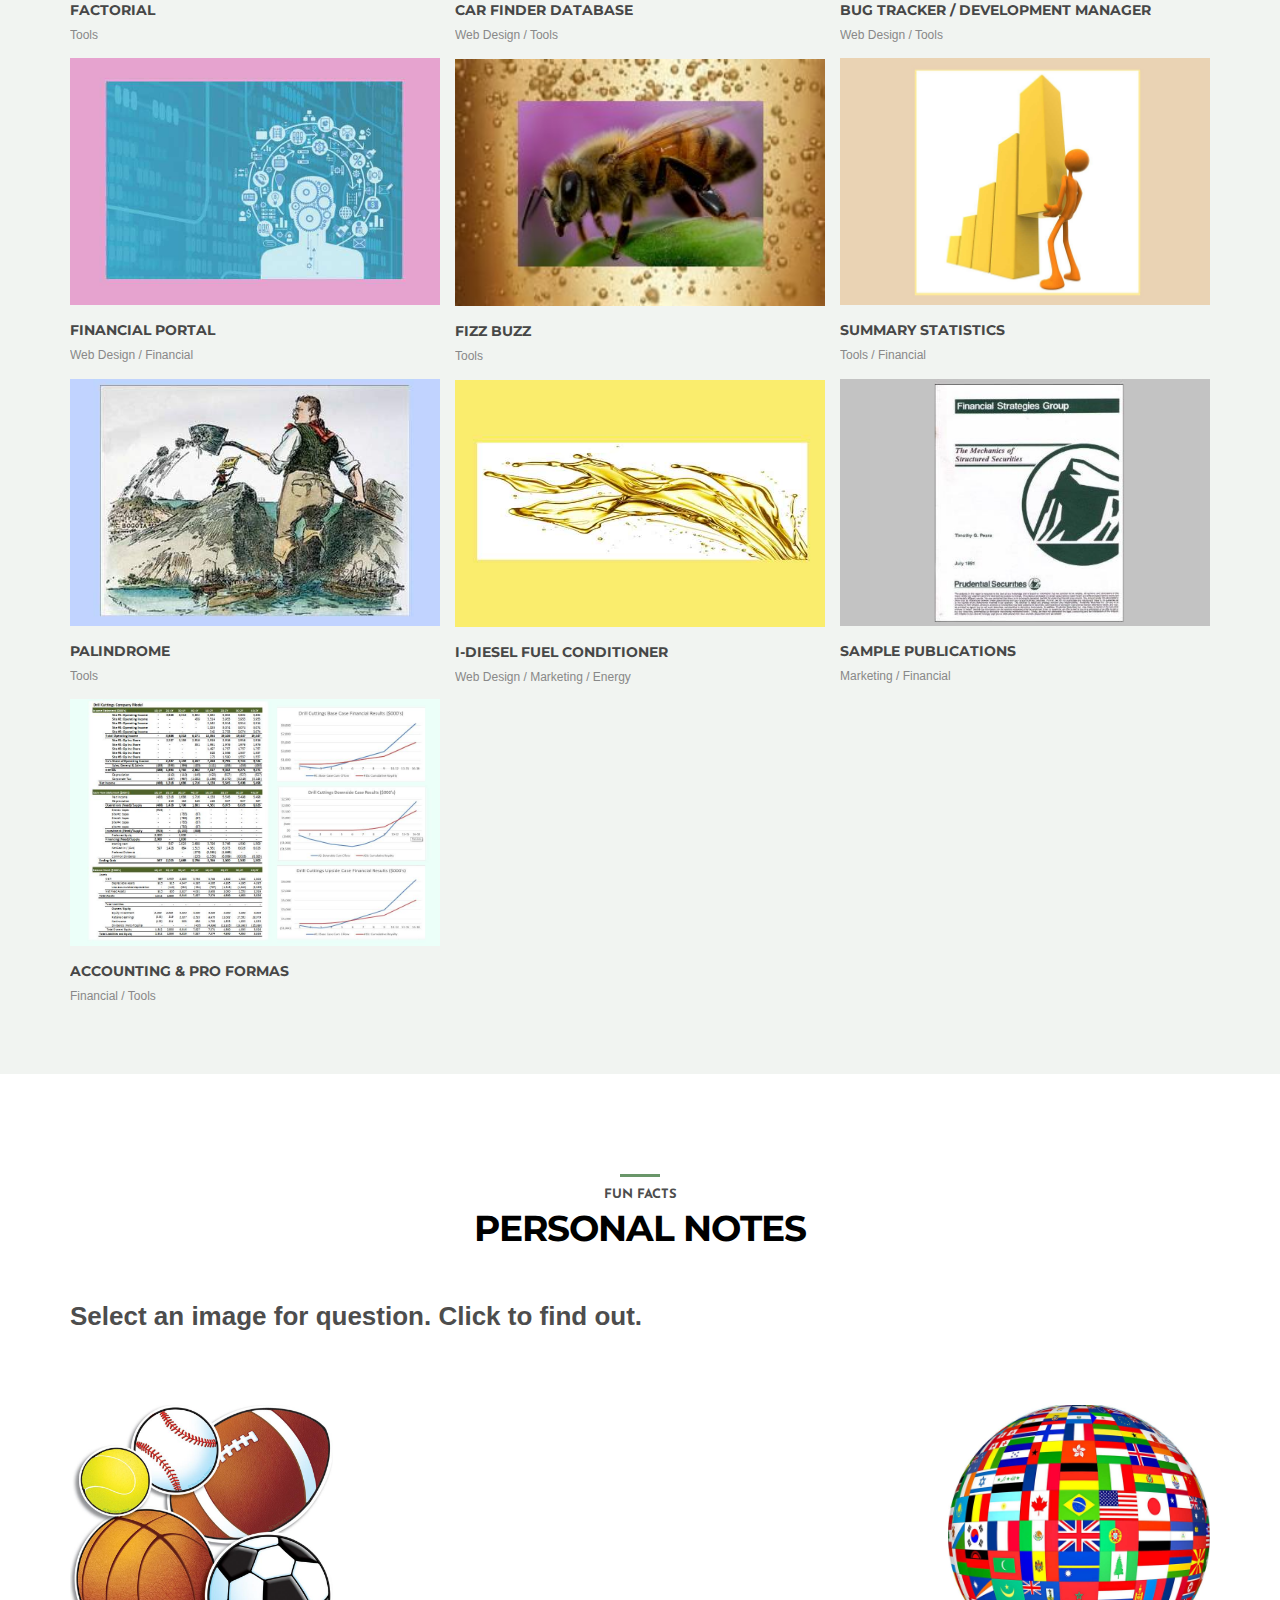
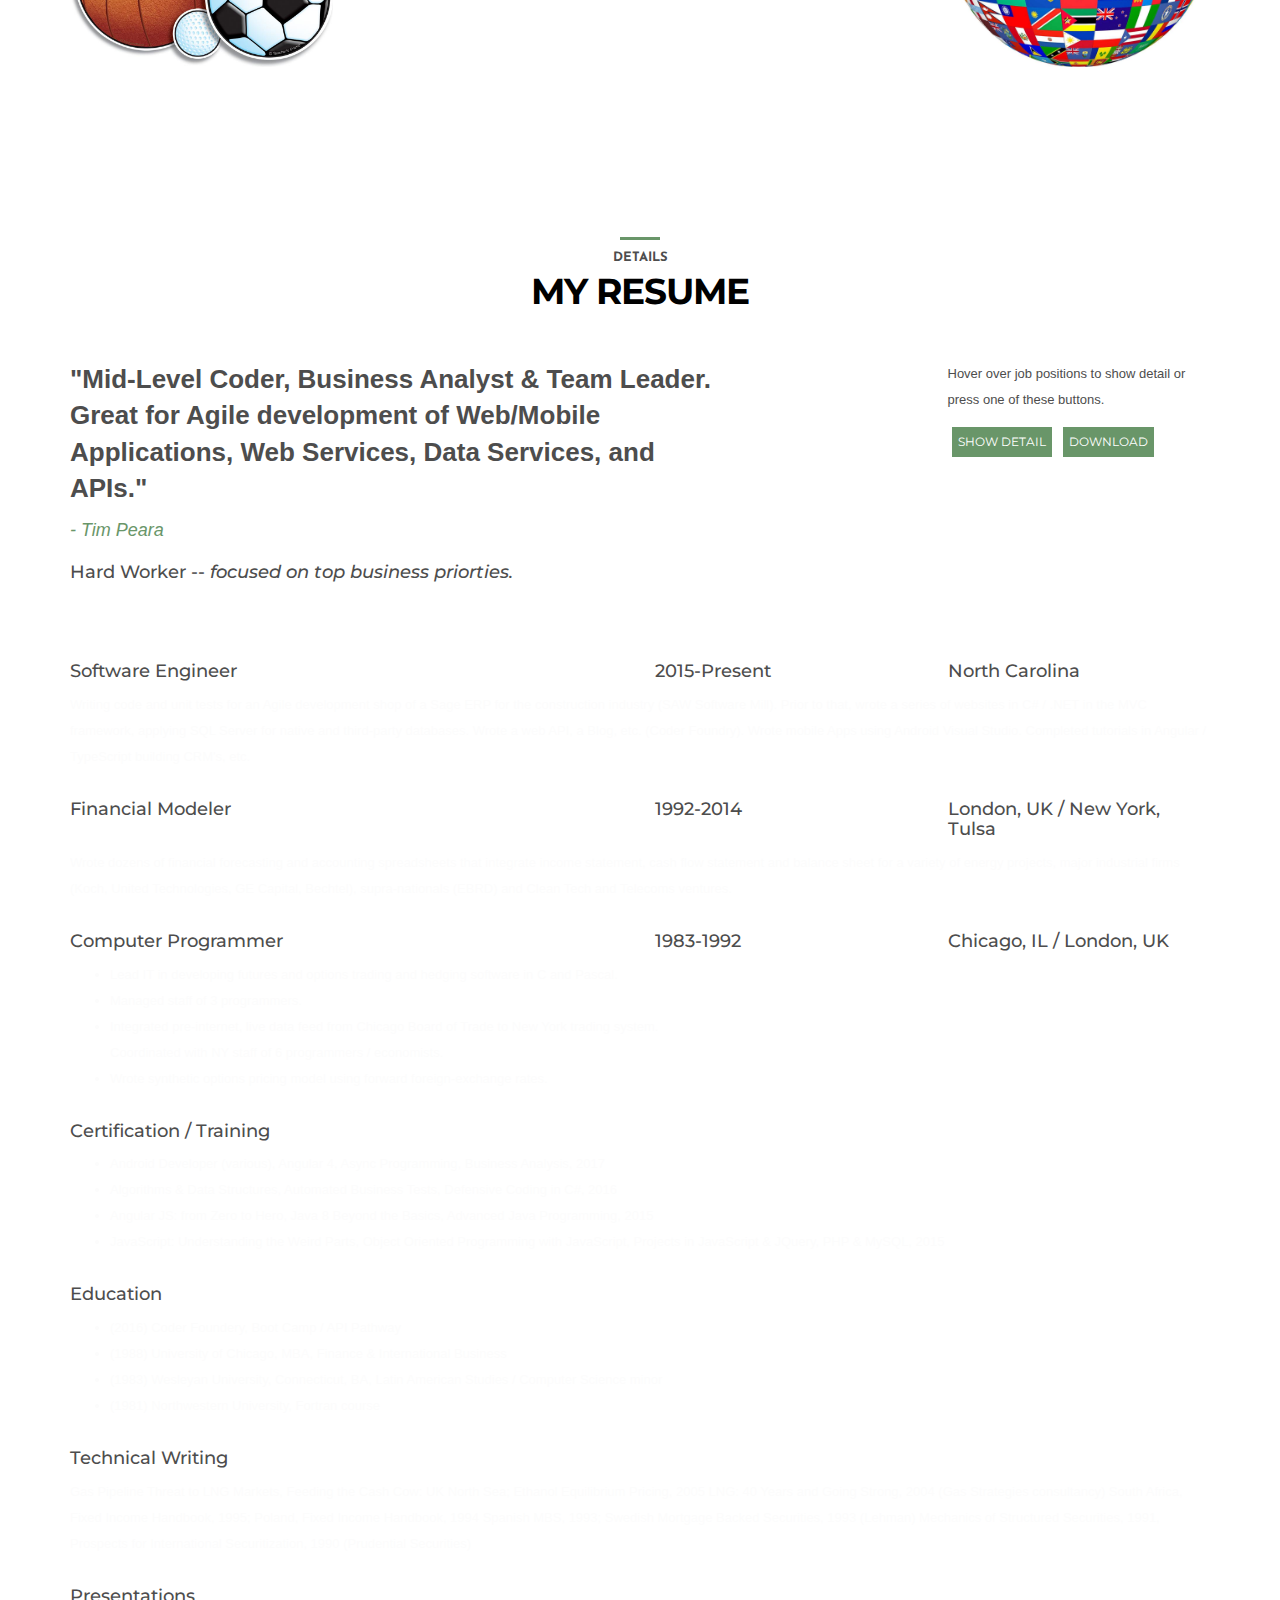
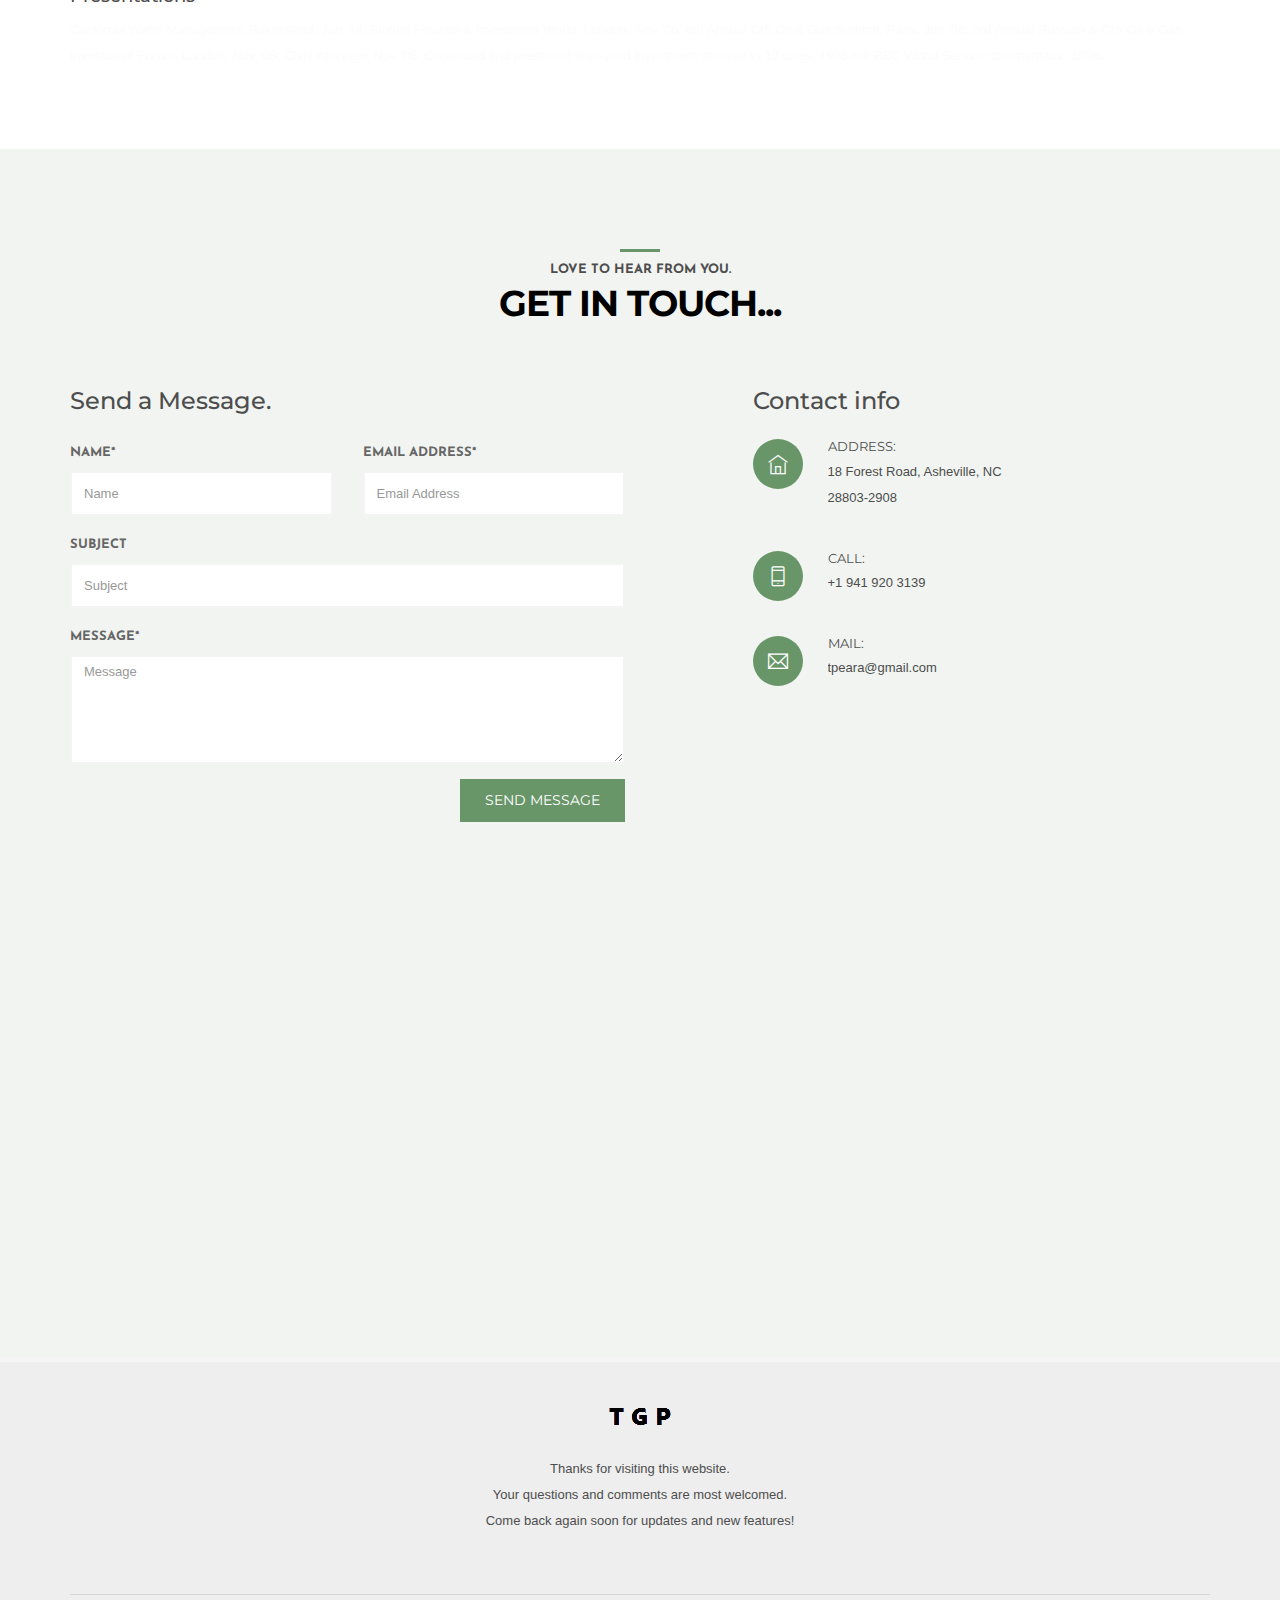
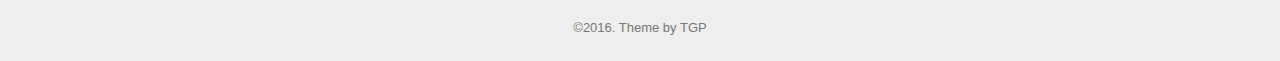
==== commit 6affb385: "Bug fixes, update 3rd party wow.js, update resume" ====
--- a/TGP2/index.html
+++ b/TGP2/index.html
@@ -1,43 +1,41 @@
 ﻿<!DOCTYPE html>
 <html lang="en">
-    <head>
-        <meta charset="utf-8">
-        <meta http-equiv="X-UA-Compatible" content="IE=edge">
-        <meta name="viewport" content="width=device-width, initial-scale=1">
-        <!-- The above 3 meta tags *must* come first in the head; any other head content must come *after* these tags -->
-        <title>Tim Peara</title>
-        <!-- Bootstrap -->
-        <link href="bootstrap/css/bootstrap.min.css" rel="stylesheet">    
-        <!--plugins-->
-        <link href="css/animate.css" rel="stylesheet">
-        <link href="css/flexslider.css" rel="stylesheet">
-        <link href="css/owl.carousel.css" rel="stylesheet">
-        <link href="css/owl.theme.css" rel="stylesheet">
-
-        <!--<link href="css/jasny-bootstrap.min.css" rel="stylesheet">-->
-        <!--Revolution slider css-->
-        <link href="rs-plugin/css/settings.css" rel="stylesheet" type="text/css" media="screen">
-        <link href="css/rev-style.css" rel="stylesheet" type="text/css" media="screen">
-        <!--cube css-->
-        <link href="cubeportfolio/css/cubeportfolio.min.css" rel="stylesheet" type="text/css">
-        <!-- syntax highlighter -->
-        <link href="Content/SyntaxHighlighter/shCore.css" rel="stylesheet" />
-        <link href="Content/SyntaxHighlighter/shThemeDefault.css" rel="stylesheet" />
-        <link href="font-awesome/css/font-awesome.min.css" rel="stylesheet" />
-        <link href="themify-icons/themify-icons.css" rel="stylesheet" />
-        <!--custom css (comile from one-page.scss)-->
-
-        <link href="css/one-page.css" rel="stylesheet">
-        <link href="css/tgp.css" rel="stylesheet">
-        <!--<link href="css/Ex1.css" rel="stylesheet">-->
-
-        <!-- HTML5 shim and Respond.js for IE8 support of HTML5 elements and media queries -->
-        <!-- WARNING: Respond.js doesn't work if you view the page via file:// -->
-        <!--[if lt IE 9]>
-          <script src="https://oss.maxcdn.com/html5shiv/3.7.2/html5shiv.min.js"></script>
-          <script src="https://oss.maxcdn.com/respond/1.4.2/respond.min.js"></script>
-        <![endif]-->
-    </head>
+<head>
+    <meta charset="utf-8">
+    <meta http-equiv="X-UA-Compatible" content="IE=edge">
+    <meta name="viewport" content="width=device-width, initial-scale=1">
+    <!-- The above 3 meta tags *must* come first in the head; any other head content must come *after* these tags -->
+    <title>Tim Peara</title>
+    <!-- Bootstrap -->
+    <link href="bootstrap/css/bootstrap.min.css" rel="stylesheet">
+    <!--plugins-->
+    <link href="css/animate.css" rel="stylesheet">
+    <link href="css/flexslider.css" rel="stylesheet">
+    <link href="css/owl.carousel.css" rel="stylesheet">
+    <link href="css/owl.theme.css" rel="stylesheet">
+    <link href="font-awesome/css/font-awesome.min.css" rel="stylesheet" />
+    <link href="themify-icons/themify-icons.css" rel="stylesheet" />
+    <link href="css/jasny-bootstrap.min.css" rel="stylesheet">
+    <!--Revolution slider css-->
+    <link href="rs-plugin/css/settings.css" rel="stylesheet" type="text/css" media="screen">
+    <link href="css/rev-style.css" rel="stylesheet" type="text/css" media="screen">
+    <!--cube css-->
+    <link href="cubeportfolio/css/cubeportfolio.min.css" rel="stylesheet" type="text/css">
+    <!-- syntax highlighter -->
+    <!--<link href="Content/SyntaxHighlighter/shCore.css" rel="stylesheet" />
+    <link href="Content/SyntaxHighlighter/shThemeDefault.css" rel="stylesheet" />-->
+    <!--custom css (comile from one-page.scss)-->
+
+    <link href="css/one-page.css" rel="stylesheet">
+    <link href="css/tgp.css" rel="stylesheet">
+    <!--<link href="css/Ex1.css" rel="stylesheet">-->
+    <!-- HTML5 shim and Respond.js for IE8 support of HTML5 elements and media queries -->
+    <!-- WARNING: Respond.js doesn't work if you view the page via file:// -->
+    <!--[if lt IE 9]>
+      <script src="https://oss.maxcdn.com/html5shiv/3.7.2/html5shiv.min.js"></script>
+      <script src="https://oss.maxcdn.com/respond/1.4.2/respond.min.js"></script>
+    <![endif]-->
+</head>
 <body data-spy="scroll">
 
     <!--Home section start-->
@@ -126,7 +124,7 @@
                              data-endelementdelay="0.1"
                              data-endspeed="1000"
                              data-endeasing="Power4.easeIn" style="z-index: 3;">
-                            </h3>Lead Developer<h3>
+                            <h3>Lead Developer</h3>
                         </div>
 
                         <div class="tp-caption subtitle customin ltl tp-resizeme lead"
@@ -157,7 +155,7 @@
                              data-elementdelay="0.01"
                              data-endelementdelay="0.1"
                              data-endspeed="1000"
-                             data-endeasing="Power4.easeIn" style="z-index: 3;"><a href="#services" class="btn btn-lg btn-white-border">View Skills<i class="icon-angle-right"></i></a></div>
+                             data-endeasing="Power4.easeIn" style="z-index: 3;"><a href="#skills" class="btn btn-lg btn-white-border">View Skills<i class="icon-angle-right"></i></a></div>
 
                     </li>
                 </ul>
@@ -201,22 +199,24 @@
                 <ul class="nav navbar-nav navbar-right scroll-to">
                     <li class="active"><a href="#slider">Home</a></li>
                     <li><a href="#profile">Profile</a></li>
+                    <li><a href="#skills">Skills</a></li>
+
                     <li><a href="#work">Portfolio</a></li>
-                    <li><a href="#services">Skills</a></li>
+
+                    <li><a href="#about">About</a></li>
+
                     <li><a href="#resume">Resume</a></li>
-                    <li><a href="#about">About</a></li>
+
                     <li><a href="#contact">Contact</a></li>
-                    <li><a href="https://blogtgp.azurewebsites.net">Blog</a></li>
+                    <li><a href="https://tgpblog.azurewebsites.net">Blog</a></li>
 
                 </ul>
             </div><!--/.nav-collapse -->
-
-            <!--<button type="button" class="navbar-toggle side-panel" data-toggle="offcanvas" 
+            <!--<button type="button" class="navbar-toggle side-panel" data-toggle="offcanvas"
                     data-target=".navmenu" data-canvas="body"><i class="ti-menu-alt"></i></button>-->
         </div><!--/.container -->
     </nav>
     <!--Main nav end-->
-
     <!--profile section start-->
     <section id="profile">
         <div class="container">
@@ -229,13 +229,13 @@
                 <div class="col-md-8 margin-b-20">
                     <div class="about-quote">
                         <p class="lead">
-                            "Veteran coder, financial modeler and team leader.<br>Great for developing and maintaining Web/Mobile Applications, Web Services, Data Services, and APIs."
+                            "Mid-Level Coder, Business Analyst &amp; Team Leader.<br />Great for Agile development of Web/Mobile Applications, Web Services, Data Services, and APIs."
                         </p>
                         <em>- Tim Peara</em>
                         <p>
-                            Terrific energy -- <i>earned an MBA at night while working full time.</i>
+                            Hard Worker -- <i>focused on top business priorties.</i>
                         </p>
-                    </div>  
+                    </div>
                 </div>
                 <div class="col-md-1">
                 </div>
@@ -258,19 +258,19 @@
                             </ul>
                         </div>
                     </div>
-                    <div class="row">
+                    <div class="row"> <!-- github, etc -->
                         <!--<div class="col-md-2">
-            </div>-->
+                        </div>-->
                         <div class="col-md-12">
                             <div class="social center-title">
                                 <a href="https://github.com/pearat/TGP" target="_blank"
-                                    class="social-icon si-dark si-gray-round si-colored-github">
+                                   class="social-icon si-dark si-gray-round si-colored-github">
                                     <i class="fa fa-github"></i>
                                     <i class="fa fa-github"></i>
                                 </a>
 
                                 <a href="https://www.linkedin.com/in/tim-peara-100565" target="_blank"
-                                    class="social-icon si-dark si-gray-round si-colored-linkedin">
+                                   class="social-icon si-dark si-gray-round si-colored-linkedin">
                                     <i class="fa fa-linkedin"></i>
                                     <i class="fa fa-linkedin"></i>
                                 </a>
@@ -282,9 +282,9 @@
 
                             </div>
                             <!--<div class="col-md-4">
-                </div>-->
-                        </div>
-                    </div><!--my skills-->
+                            </div>-->
+                        </div>
+                    </div><!--github, etc -->
                 </div>
             </div><!--end row-->
             <div class="space-50"></div><!--spacer-->
@@ -296,29 +296,19 @@
                         <div class="person-overlay">
                             <h3>Tim Peara</h3>
                             <p>
-                                Experienced programmer: 6 years coding full-time in C and Pascal; <br />2 more years half-time.
-                                9-months recent training in web languages - C#/Java, Javascript, Angular, Bootstrap, SQL, etc.
+                                Experienced programmer:<br />C and Pascal for 8 years. <br />
+                                Since 2015 writing in C#/Java, SQL, Java/Type script, Angular, Bootstrap, etc.
                             </p>
-                            <!--<div class="social">
-                    <a href="#" class="social-icon si-dark si-gray-round si-colored-linkedin">
-                        <i class="fa fa-linkedin"></i>
-                        <i class="fa fa-linkedin"></i>
-                    </a>
-                    <a href="#" class="social-icon si-dark si-gray-round si-colored-facebook">
-                        <i class="fa fa-facebook"></i>
-                        <i class="fa fa-facebook"></i>
-                    </a>
-                </div>-->
                         </div>
                     </div>
                 </div><!--col-->
                 <div class="col-md-3 col-sm-6 margin-b-20">
                     <div class="person-col">
-                        <img src="img/Tim_Grad.jpg" alt="Tim at Fordham University, Bronx, NY" class="img-responsive">
+                        <img src="img/Tim-Pikachu_20160806e.jpg" alt="Tim with Pikachu" class="img-responsive" />
                         <div class="person-overlay">
                             <h3>Manager</h3>
                             <p>
-                                Has run departments, development teams and small businesses.
+                                Has led development teams, departments of large corporations and entire small businesses.
                             </p>
 
                         </div>
@@ -326,7 +316,7 @@
                 </div><!--col-->
                 <div class="col-md-3 col-sm-6 margin-b-20">
                     <div class="person-col">
-                        <img src="img/Tim_Beach.jpg" alt="Tim at Ocean Isle Beach, NC" class="img-responsive">
+                                  <img src="img/TCM_Charleston_20160523.jpg" atl="Tim, Carolyn & Max, Charleston, SC" class="img-responsive" />
                         <div class="person-overlay">
                             <h3>Consultant</h3>
                             <p>
@@ -341,9 +331,7 @@
                         <img src="img/Tim_Galkanesh.jpg" alt="Tim at Galkanesh Monument, Hazar, Turkmenistan" class="img-responsive">
                         <div class="person-overlay">
                             <h3>Expansive Outlook</h3>
-                            <p>
-                                Sector experience in finance and energy. <br />Travels when required to wherever needed.
-                            </p>
+                            <p>Coding, Business Analysis, Financial Modeling.<br />Chicago-Booth MBA.<br />Sector experience in finance and energy. <br /><i>Greetings from guess where? </i></p>
 
                         </div>
                     </div>
@@ -353,203 +341,465 @@
         </div>
     </section>
     <!--end profile section-->
-
-
-
-    <!--resume section start-->
-    <section id="resume">
+    <!--skills section start-->
+    <section id="skills" >
+        <div class="container clearfix">
+            <div class="center-title">
+                <span class="center-line"></span>
+                <p>What I bring</p>
+                <h3>Skills</h3>
+            </div>
+
+            <div class="row special-feature">
+                <!--Clean Code-->
+                <div class="col-md-3 col-sm-6 margin-b-20">
+                    <div class="s-feature-box text-center wow animated fadeIn mySkills" data-wow-duration="700ms" data-wow-delay="400ms">
+                        <div class="mask-top">
+                            <!-- Icon -->
+                            <i class="ti-ruler-pencil"></i>
+                            <!-- Title -->
+                            <h4>Clean & valid Code</h4>
+                        </div>
+                        <div class="mask-bottom">
+                            <!-- Icon -->
+                            <i class="ti-menu-alt"></i>
+                            <!-- Title -->
+                            <h4>Clean & valid Code</h4>
+                            <!-- Text -->
+                            <p>Sound algorithms, error checking, exceptions, unit &amp; integration testing.</p>
+                        </div>
+                    </div>
+                </div><!--services col-->
+
+                <!--Data Base-->
+                <div class="col-md-3 col-sm-6 margin-b-20">
+                    <div class="s-feature-box text-center wow animated fadeIn" data-wow-duration="700ms" data-wow-delay="200ms">
+                        <div class="mask-top">
+                            <!-- Icon -->
+                            <i class="ti-layout-grid3"></i>
+                            <!-- Title -->
+                            <h4>Data Base</h4>
+                        </div>
+                        <div class="mask-bottom">
+                            <!-- Icon -->
+                            <i class="ti-harddrives"></i>
+                            <!-- Title -->
+                            <h4>Data Base</h4>
+                            <!-- Text -->
+                            <p>SQL design, query and integration.</p>
+                        </div>
+                    </div>
+                </div><!--services col-->
+
+                <!--Development-->
+                <div class="col-md-3 col-sm-6 margin-b-20">
+                    <div class="s-feature-box text-center wow animated fadeIn" data-wow-duration="700ms" data-wow-delay="200ms">
+                        <div class="mask-top" style="visibility:inherit">
+                            <!-- Icon -->
+                            <i class="ti-bar-chart"></i>
+                            <!-- Title -->
+                            <h4>Development</h4>
+                        </div>
+                        <div class="mask-bottom">
+                            <!-- Icon -->
+                            <i class="ti-star"></i>
+                            <!-- Title -->
+                            <h4>Development</h4>
+                            <!-- Text -->
+                            <p>Can design, develop, integrate and manage your system.</p>
+                        </div>
+                    </div>
+                </div><!--services col-->
+
+                <!--Responsive Design-->
+                <div class="col-md-3 col-sm-6 margin-b-20">
+                    <div class="s-feature-box text-center wow animated fadeIn" data-wow-duration="700ms" data-wow-delay="300ms">
+                        <div class="mask-top">
+                            <!-- Icon -->
+                            <i class="ti-desktop"></i>
+                            <!-- Title -->
+                            <h4>Responsive design</h4>
+                        </div>
+                        <div class="mask-bottom">
+                            <!-- Icon -->
+                            <i class="ti-mobile"></i>
+                            <!-- Title -->
+                            <h4>Responsive design</h4>
+                            <!-- Text -->
+                            <p>Designs for multiple devices and screen sizes.</p>
+                        </div>
+                    </div>
+                </div><!--services col-->
+
+            </div>
+            <!--service row end-->
+            <div class="row special-feature">
+                <!--Team Leader-->
+                <div class="col-md-3 col-sm-6 margin-b-20">
+                    <div class="s-feature-box text-center wow animated fadeIn mySkills" data-wow-duration="700ms" data-wow-delay="300ms">
+                        <div class="mask-top">
+                            <!-- Icon -->
+                            <i class="ti-light-bulb" style="visibility:visible;"></i>
+                            <!-- Title -->
+                            <h4>Team Leader</h4>
+                        </div>
+                        <div class="mask-bottom">
+                            <!-- Icon -->
+                            <i class="ti-hand-point-right"></i>
+                            <!-- Title -->
+                            <h4>Team Leader</h4>
+                            <!-- Text -->
+                            <p>Can select, organize, manage and motivate a team for best results.</p>
+                        </div>
+                    </div>
+                </div>
+                <!--services col-->
+
+                <!--Financial Modeling-->
+                <div class="col-md-3 col-sm-6 margin-b-20">
+                    <div class="s-feature-box text-center wow animated fadeIn" data-wow-duration="700ms" data-wow-delay="200ms">
+                        <div class="mask-top">
+                            <!-- Icon -->
+                            <i class="ti-stats-up"></i>
+                            <!-- Title -->
+                            <h4>Financial Modeling</h4>
+                        </div>
+                        <div class="mask-bottom">
+                            <!-- Icon -->
+                            <i class="ti-image"></i>
+                            <!-- Title -->
+                            <h4>Financial Modeling</h4>
+                            <!-- Text -->
+                            <p>Financial statements, pro formas projections, statistics, analytics. </p>
+                        </div>
+                    </div>
+                </div><!--services col-->
+
+                <!--Technical Writing-->
+                <div class="col-md-3 col-sm-6 margin-b-20">
+                    <div class="s-feature-box text-center wow animated fadeIn" data-wow-duration="700ms" data-wow-delay="500ms">
+                        <div class="mask-top">
+                            <!-- Icon -->
+                            <i class="ti-paragraph"></i>
+                            <!-- Title -->
+                            <h4>Technical Writing</h4>
+                        </div>
+                        <div class="mask-bottom">
+                            <!-- Icon -->
+                            <i class="ti-ink-pen"></i>
+                            <!-- Title -->
+                            <h4>Technical Writing</h4>
+                            <!-- Text -->
+                            <p>Clearly describes and explains even the most complex topics.</p>
+                        </div>
+                    </div>
+                </div><!--services col-->
+
+                <!--Marketing-->
+                <div class="col-md-3 col-sm-6 margin-b-20">
+                    <div class="s-feature-box text-center wow animated fadeIn" data-wow-duration="700ms" data-wow-delay="200ms">
+                        <div class="mask-top">
+                            <!-- Icon -->
+                            <i class="ti-announcement"></i>
+                            <!-- Title -->
+                            <h4>Marketing</h4>
+                        </div>
+                        <div class="mask-bottom">
+                            <!-- Icon -->
+                            <i class="ti-world"></i>
+                            <!-- Title -->
+                            <h4>Marketing</h4>
+                            <!-- Text -->
+                            <p>Product / service strategy, positioning, copy writing, pitch and execution.</p>
+                        </div>
+                    </div>
+                </div><!--services col-->
+
+            </div>
+            <!--service row end-->
+        </div>
+    </section>
+    <!--end skills section-->
+    <!--work section-->
+    <section id="work">
         <div class="container">
             <div class="center-title">
                 <span class="center-line"></span>
-                <p>Details</p>
-                <h3>My Resume</h3>
-            </div>
-            <div class="row">
-                <div class="col-md-7 margin-b-20">
-                    <div class="about-quote">
-                        <p class="lead">
-                            "Veteran coder, financial modeler and team leader.<br>Great team leader for developing and maintaining Web/Mobile Applications, Web Services, Data Services, and APIs."
-                        </p>
-                        <em>- Tim Peara</em>
-                        <h4>
-                            Terrific energy -- <i>earned an MBA at night while working full time.</i>
-                        </h4>
-                    </div>
-                </div>
-                <div class="col-md-2">
-                    <!--my skills-->
-                </div>
-                    <div class="col-md-3">
-                        <!--my skills-->
-                        <p>
-                            Hover over job positions to reveal detail or press one of these buttons.
-                        </p>
-
-                        <a id="freezeBtn" class="cbp-l-caption-buttonLeft">Show Detail</a>
-                        <a id="downloadBtn" class="cbp-l-caption-buttonRight" href="publications/Tim_Peara_Pgmr_Jan16.pdf" download="">Download</a>
-
-                    </div><!--my skills-->
-                </div><!--end row-->
-            <div class="space-50"></div><!--spacer-->
-            <!--start experience rows-->
-
-            <div class="row expTitle">
-                <div class="col-md-6 col-sm-4 margin-b-5">   
-                    <h4 class="jobTitle-col">Software Engineer</h4>
-                </div><!--col-->
-                <div class="col-md-3 col-sm-3 margin-b-5">
-                    <h4 class="jobTitle-col">2015-Present</h4>
-                </div><!--col-->
-                <div class="col-md-3 col-sm-5 margin-b-5">
-                    <h4 class="jobTitle-col">North Carolina</h4>
-                </div><!--col-->
-
-            </div>
-            <div class="row experience">
-                <div class="col-md-12 col-sm-12 margin-b-20">
-                    <div class="jobDetail-col">
-                        <p>
-                            I am currently training at Coder Foundry after having independently studied responsive website design, data base integration and mobile applications.  Have built a CRM with PHP / MySQL and another Java JDBC incorporating Spring-GUI. Have built photo album display / sales app along with several mobile apps. Using AngularJS & Bootstrap, have built a single-page CRUD contacts database with form validation that is searchable and sortable on both the client & server side.
-                        </p>
-                    </div>
-                </div><!--col-->
-            </div>
-
-            <div class="row expTitle">
-                <div class="col-md-6 col-sm-4 margin-b-5">
-                    
-                        <h4 class="jobTitle-col">Financial Modeler</h4>
-                    
-                </div><!--col-->
-                <div class="col-md-3 col-sm-3 margin-b-5">
-                    <div class="jobDates-col">
-                        <h4 class="jobTitle-col">1992-2014</h4>
-                    </div>
-                </div><!--col-->
-                <div class="col-md-3 col-sm-5 margin-b-5">
-                    <div class="jobLocation-col">
-                        <h4 class="jobTitle-col">Tulsa, OK / London, UK</h4>
-                    </div>
-                </div><!--col-->
-
-            </div>
-            <div class="row experience">
-                <div class="col-md-12 col-sm-12 margin-b-20">
-                    <div class="jobDetail-col">
-                        <p>
-                            As an on-going essential role, wrote dozens of financial forecasting and accounting spreadsheets integrating income statement, cash flow statement and balance sheet for a variety of energy projects and companies ranging from major industrial firms (Koch, United Technologies, GE Capital, Bechtel) to supra-nationals (EBRD) to Clean Tech and Telecoms ventures.
-                        </p>
-                    </div>
-                </div><!--col-->
-            </div>
-
-
-            <div class="row expTitle">
-                <div class="col-md-6 col-sm-4 margin-b-5">
-                    <div class="jobName-col">
-                        <h4>Computer Programmer</h4>
-                    </div>
-                </div><!--col-->
-                <div class="col-md-3 col-sm-3 margin-b-5">
-                    <div class="jobDates-col">
-                        <h4>1983-1992</h4>
-                    </div>
-                </div><!--col-->
-                <div class="col-md-3 col-sm-5 margin-b-5">
-                    <div class="jobLocation-col">
-                        <h4>Chicago, IL / London, UK</h4>
-                    </div>
-                </div><!--col-->
-
-            </div>
-            <div class="row experience">
-                <div class="col-md-12 col-sm-12 margin-b-20">
-                    <div class="jobDetail-col">
-                        <ul>
-                            <li>Lead IT in developing futures and options trading and hedging software in Pascal and C.  Managed 1 full-time and 2 part-time programmers.</li>
-                            <li>Integrated live data feed from CBOT into trading system in C.</li>
-                            <li>Integrated live hedging program with New York mini-computer mortgage and asset backed pricing and hedging system in C.  Coordinated with NY staff of 4-6 programmers / economists.</li>
-                            <li>Wrote synthetic options pricing model using forward foreign exchange rates.</li>
-                        </ul>
-                    </div>
-                </div><!--col-->
-            </div>
-
-            <div class="row expTitle4">
-                <div class="col-md-12 col-sm-12 margin-b-5">
-                    <div class="jobName-col">
-                        <h4>Certification / Training</h4>
-                    </div>
-                </div><!--col-->
-            </div>
-            <div class="row experience4">
-                <div class="col-md-12 col-sm-12 margin-b-20">
-                    <div class="jobDetail-col">
-                        <p>
-                            (2015) Java 8 Beyond the Basics, Advanced Java Programming, PHP & MySQL Tutorial, JavaScript: Understanding the Weird Parts, Object Oriented Programming with JavaScript, Projects in JavaScript & JQuery, Angular JS: from Zero to Hero – other online tutorials, etc.
-                        </p>
-                    </div>
-                </div><!--col-->
-            </div>
-
-            <div class="row expTitle5">
-                <div class="col-md-12 col-sm-12 margin-b-5">
-                    <div class="jobName-col">
-                        <h4>Education</h4>
-                    </div>
-                </div><!--col-->
-            </div>
-            <div class="row experience5">
-                <div class="col-md-12 col-sm-12 margin-b-20">
-                    <div class="jobDetail-col">
-                        <ul>
-                            <li>(2016) Coder Foundery, Boot Camp, API Pathway</li>
-                            <li>(1988) University of Chicago, MBA, Finance & International Business</li>
-                            <li>(1983) Wesleyan University, Connecticut, BA, Latin American Studies / Computer Science minor</li>
-                            <li>(1981) Northwestern University, Fortran course</li>
-                        </ul>
-                    </div>
-                </div><!--col-->
-            </div>
-
-            <div class="row expTitle6">
-                <div class="col-md-12 col-sm-12 margin-b-5">
-                    <div class="jobName-col">
-                        <h4>Technical Writing</h4>
-                    </div>
-                </div><!--col-->
-            </div>
-            <div class="row experience6">
-                <div class="col-md-12 col-sm-12 margin-b-20">
-                    <p class="jobDetail-col">
-                        Co-authored Gas Pipeline Threat to LNG Markets, authored Interconnected Markets? UK-Belgium gas pipeline, Feeding the Cash Cow: UK North Sea; Ethanol Equilibrium Pricing, 2005; Points of Pressure: Shell in Nigeria, LNG: 40 Years and Going Strong, 2004 (Gas Strategies consultancy); South Africa, Fixed Income Handbook, 1995; Poland, Fixed Income Handbook, 1994; New on the Horizon: Spanish MBS, 1993; Swedish Mortgage Backed Securities, 1993 (Lehman); The Mechanics of Structured Securities, 1991; Prospects for International Securitisation, 1990 (Prudential Securities).
-                    </p>
-                </div><!--col-->
-            </div>
-
-
-            <div class="row expTitle7">
-                <div class="col-md-12 col-sm-12 margin-b-5">
-                    <div class="jobName-col">
-                        <h4>Presentations</h4>
-                    </div>
-                </div><!--col-->
-            </div>
-            <div class="row experience7">
-                <div class="col-md-12 col-sm-12 margin-b-20">
-                    <p class="jobDetail-col">
-                        California Water Management, Bakersfield, Jan ’14; Biofuel Finance & Investment World, London, Nov ’06; 6th Annual CIS Oil & Gas Summit, Paris, Jun ’06; 3rd Annual Russian & CIS Oil & Gas Investment Forum, London, Nov ’05; CNN interview, Nov ’05; Organized and presented high-yield investment seminar in 12 cities, 1995-96; BBC World Service commentator, 1996.
-                    </p>
-                </div><!--col-->
-            </div>
-
-            <!--end experience rows-->
+                <p>Recent work.</p>
+                <h3>Portfolio</h3>
+            </div>
+
+            <!--cube portfolio-->
+            <div class="portfolio-cube">
+
+                <div id="filters-container" class="cbp-l-filters-button">
+                    <div data-filter="*" class="cbp-filter-item-active cbp-filter-item">
+                        All <div class="cbp-filter-counter"></div>
+                    </div>
+                    <div data-filter=".web-design" class="cbp-filter-item">
+                        Web Design <div class="cbp-filter-counter"></div>
+                    </div>
+                    <div data-filter=".tools" class="cbp-filter-item">
+                        Tools <div class="cbp-filter-counter"></div>
+                    </div>
+                    <div data-filter=".marketing" class="cbp-filter-item">
+                        Marketing <div class="cbp-filter-counter"></div>
+                    </div>
+                    <div data-filter=".financial" class="cbp-filter-item">
+                        Financial <div class="cbp-filter-counter"></div>
+                    </div>
+                    <div data-filter=".energy" class="cbp-filter-item">
+                        Energy <div class="cbp-filter-counter"></div>
+                    </div>
+                </div>
+
+                <div id="grid-container" class="cbp">
+
+                    <div class="cbp-item tools">
+                        <div class="cbp-caption">
+                            <div class="cbp-caption-defaultWrap">
+                                <img src="img/recursion.jpg" alt="">
+                            </div>
+                            <div class="cbp-caption-activeWrap">
+                                <div class="cbp-l-caption-alignCenter">
+                                    <div class="cbp-l-caption-body">
+                                        <a href="" class="cbp-l-caption-buttonLeft" data-toggle="modal" data-target="#factorialModal">Click Me</a>
+                                        <!--<a href="img/img-1.jpg"> </a>-->
+
+                                    </div>
+                                </div>
+                            </div>
+                        </div>
+                        <div class="cbp-l-grid-projects-title">Factorial</div>
+                        <div class="cbp-l-grid-projects-desc">Tools</div>
+                    </div>
+
+
+                    <div class="cbp-item web-design tools">
+                        <div class="cbp-caption">
+                            <div class="cbp-caption-defaultWrap">
+                                <img src="img/car-tracker.jpg" alt="">
+                            </div>
+                            <div class="cbp-caption-activeWrap">
+                                <div class="cbp-l-caption-alignCenter">
+                                    <div class="cbp-l-caption-body">
+
+                                        <a href="http://carfindertgp.azurewebsites.net/" target="_blank" class="cbp-l-caption-buttonLeft ionizer">Click for Car Finder</a>
+
+                                    </div>
+                                </div>
+                            </div>
+                        </div>
+                        <div class="cbp-l-grid-projects-title">Car Finder Database</div>
+                        <div class="cbp-l-grid-projects-desc">Web Design / Tools</div>
+                    </div>
+
+
+                    <div class="cbp-item tools web-design">
+                        <div class="cbp-caption">
+                            <div class="cbp-caption-defaultWrap">
+                                <img src="img/bug_tracker.jpg" alt="">
+                            </div>
+                            <div class="cbp-caption-activeWrap">
+                                <div class="cbp-l-caption-alignCenter">
+                                    <div class="cbp-l-caption-body">
+                                        <!--<a href="img/bug_tracker.jpg" class="cbp-lightbox cbp-l-caption-buttonRight" data-title="Bug Tracker project for Coder Foundry.">view larger</a>-->
+                                        <a href="http://tgpbugtracker.azurewebsites.net/" target="_blank" class="cbp-l-caption-buttonLeft Budget">Click for Bug Tracker App</a>
+                                    </div>
+                                </div>
+                            </div>
+                        </div>
+                        <div class="cbp-l-grid-projects-title">Bug Tracker / Development Manager</div>
+                        <div class="cbp-l-grid-projects-desc">Web Design / Tools</div>
+                    </div>
+
+
+                    <div class="cbp-item financial web-design">
+                        <div class="cbp-caption">
+                            <div class="cbp-caption-defaultWrap">
+                                <img src="img/fin-portal.jpg" alt="">
+                            </div>
+                            <div class="cbp-caption-activeWrap">
+                                <div class="cbp-l-caption-alignCenter">
+                                    <div class="cbp-l-caption-body">
+                                        <!--<a href="img/fin-portal.jpg" class="cbp-lightbox cbp-l-caption-buttonRight" data-title="Financial Listing project for Coder Foundry.">view larger</a>-->
+                                        <a href="http://tgpbudget.azurewebsites.net/" target="_blank" class="cbp-l-caption-buttonLeft Budget">Click for Budget App</a>
+                                    </div>
+                                </div>
+                            </div>
+                        </div>
+                        <div class="cbp-l-grid-projects-title">Financial Portal</div>
+                        <div class="cbp-l-grid-projects-desc">Web Design / Financial</div>
+                    </div>
+
+                    <div class="cbp-item tools financial">
+                        <div class="cbp-caption">
+                            <div class="cbp-caption-defaultWrap">
+                                <img src="img/statistics.jpg" alt="">
+                            </div>
+                            <div class="cbp-caption-activeWrap">
+                                <div class="cbp-l-caption-alignCenter">
+                                    <div class="cbp-l-caption-body">
+
+                                        <a href="" class="cbp-l-caption-buttonLeft" data-toggle="modal" data-target="#numSeriesModal">Click Me</a>
+
+                                    </div>
+                                </div>
+                            </div>
+                        </div>
+                        <div class="cbp-l-grid-projects-title">Summary Statistics</div>
+                        <div class="cbp-l-grid-projects-desc">Tools / Financial</div>
+                    </div>
+
+
+                    <div class="cbp-item tools">
+                        <div class="cbp-caption">
+                            <div class="cbp-caption-defaultWrap">
+                                <img src="img/fizzbuzz.jpg" alt="">
+                            </div>
+                            <div class="cbp-caption-activeWrap">
+                                <div class="cbp-l-caption-alignCenter">
+                                    <div class="cbp-l-caption-body">
+                                        <a href="" class="cbp-l-caption-buttonLeft" data-toggle="modal" data-target="#fizzBuzzModal">Click Me</a>
+                                        <!--<a href="img/img-7.jpg"> </a>-->
+
+                                    </div>
+                                </div>
+                            </div>
+                        </div>
+                        <div class="cbp-l-grid-projects-title">Fizz Buzz</div>
+                        <div class="cbp-l-grid-projects-desc">Tools</div>
+                    </div>
+
+
+                    <div class="cbp-item tools">
+                        <div class="cbp-caption">
+                            <div class="cbp-caption-defaultWrap">
+                                <img src="img/teddy_panama.jpg" alt="">
+                            </div>
+                            <div class="cbp-caption-activeWrap">
+                                <div class="cbp-l-caption-alignCenter">
+                                    <div class="cbp-l-caption-body">
+                                        <a href="" class="cbp-l-caption-buttonLeft" data-toggle="modal" data-target="#palindromeModal">Click Me</a>
+                                    </div>
+                                </div>
+                            </div>
+                        </div>
+                        <div class="cbp-l-grid-projects-title">Palindrome</div>
+                        <div class="cbp-l-grid-projects-desc">Tools</div>
+                    </div>
+
+                   
+                    <!--<div class="cbp-item web-design marketing">
+                        <div class="cbp-caption">
+                            <div class="cbp-caption-defaultWrap">
+                                <img src="img/FAN2.jpg" alt="">
+                            </div>
+                            <div class="cbp-caption-activeWrap">
+                                <div class="cbp-l-caption-alignCenter">
+                                    <div class="cbp-l-caption-body">
+
+                                        <a href="http://www.faceautismnow.org/" target="_blank" class="cbp-l-caption-buttonLeft faceAutism">visit FAN website</a>
+                                    </div>
+                                </div>
+                            </div>
+                        </div>
+                        <div class="cbp-l-grid-projects-title">Face Autism Now</div>
+                        <div class="cbp-l-grid-projects-desc">Web Design / Marketing</div>
+                    </div>-->
+
+
+                    <div class="cbp-item marketing financial">
+                        <div class="cbp-caption">
+                            <div class="cbp-caption-defaultWrap">
+                                <img src="img/Mechanics2.jpg" alt="">
+                            </div>
+                            <div class="cbp-caption-activeWrap">
+                                <div class="cbp-l-caption-alignCenter">
+                                    <div class="cbp-l-caption-body">
+                                        <a id="downloadBtn" class="cbp-l-caption-buttonLeft" href="publications/T_Peara_publications.pdf" download="">Download Cover Pages</a>
+                                        <a href="img/Mechanics2.jpg" class="cbp-lightbox cbp-l-caption-buttonRight" data-title="The Mechanics of Structured Securties<br>by Tim Peara">view larger</a>
+                                    </div>
+                                </div>
+                            </div>
+                        </div>
+                        <div class="cbp-l-grid-projects-title">Sample Publications</div>
+                        <div class="cbp-l-grid-projects-desc">Marketing / Financial</div>
+                    </div>
+
+
+                    <div class="cbp-item web-design marketing energy">
+                        <div class="cbp-caption">
+                            <div class="cbp-caption-defaultWrap">
+                                <img src="img/i-diesel.jpg" alt="">
+                            </div>
+                            <div class="cbp-caption-activeWrap">
+                                <div class="cbp-l-caption-alignCenter">
+                                    <div class="cbp-l-caption-body">
+
+                                        <a href="http://www.i-diesel.com/" target="_blank" class="cbp-l-caption-buttonLeft i-diesel">visit I-Diesel website</a>
+                                    </div>
+                                </div>
+                            </div>
+                        </div>
+                        <div class="cbp-l-grid-projects-title">I-Diesel Fuel Conditioner</div>
+                        <div class="cbp-l-grid-projects-desc">Web Design / Marketing / Energy</div>
+                    </div>
+
+
+                    <div class="cbp-item tools financial">
+                        <div class="cbp-caption">
+                            <div class="cbp-caption-defaultWrap">
+                                <img src="img/fin-model.jpg" alt="">
+                            </div>
+                            <div class="cbp-caption-activeWrap">
+                                <div class="cbp-l-caption-alignCenter">
+                                    <div class="cbp-l-caption-body">
+                                        <a id="downloadBtn" class="cbp-l-caption-buttonLeft" href="publications/ionrex_usa_model_16b.xlsx" download="">Download</a>
+                                        <a href="img/fin-model.jpg" class="cbp-lightbox cbp-l-caption-buttonRight" data-title="Ionrex Model">view larger</a>
+                                    </div>
+                                </div>
+                            </div>
+                        </div>
+                        <div class="cbp-l-grid-projects-title">Accounting &amp; Pro Formas</div>
+                        <div class="cbp-l-grid-projects-desc">Financial / Tools</div>
+                    </div>
+
+
+                    <!--<div class="cbp-item web-design marketing energy">
+                        <div class="cbp-caption">
+                            <div class="cbp-caption-defaultWrap">
+                                <img src="img/ionizer.jpg" alt="">
+                            </div>
+                            <div class="cbp-caption-activeWrap">
+                                <div class="cbp-l-caption-alignCenter">
+                                    <div class="cbp-l-caption-body">
+                                        <a href="http://www.theIonizer.com/" target="_blank" class="cbp-l-caption-buttonLeft ionizer">visit The Ionizer website</a>
+                                    </div>
+                                </div>
+                            </div>
+                        </div>
+                        <div class="cbp-l-grid-projects-title">Ionizer</div>
+                        <div class="cbp-l-grid-projects-desc">Web Design / Marketing / Energy </div>
+                    </div>-->
+
+
+                </div>
+
+                <!--<div id="loadMore-container" class="cbp-l-loadMore-button">
+                    <a href="ajax/loadMore.html" class="cbp-l-loadMore-link">
+                        <span class="cbp-l-loadMore-defaultText">LOAD MORE</span>
+                        <span class="cbp-l-loadMore-loadingText">LOADING...</span>
+                        <span class="cbp-l-loadMore-noMoreLoading">NO MORE WORKS</span>
+                    </a>
+                </div>-->
+
+            </div>
+            <!--end cube portfolio-->
+
         </div>
-                
     </section>
-    <!--end resume section-->
-
-
+    <!--end work section-->
     <!--about section start-->
     <section id="about">
         <div class="container">
@@ -566,13 +816,14 @@
                         </p>
                     </div>
                 </div>
-                <div class="col-md-5"><!--my skills-->
+                <div class="col-md-5">
+                    <!--my skills-->
                 </div><!--my skills-->
             </div><!--end row-->
             <div class="space-50"></div><!--spacer-->
             <!--start fun facts row-->
             <div class="row">
-                
+
                 <div class="col-md-3 col-sm-6 margin-b-20">
                     <div class="funfact-col question2">
                         <img src="img/sports-balls.jpg" alt="" class="img-responsive">
@@ -589,7 +840,7 @@
                             <h3>Tennis!</h3>
                             <p>Combines the skill of golf with the cardio of basketball!</p>
                         </div>
-                    </div>  
+                    </div>
                 </div><!--col-->
 
                 <div class="col-md-3 col-sm-6 margin-b-20">
@@ -631,7 +882,7 @@
                         </div>
                     </div>
                 </div><!--col-->
-            
+
                 <div class="col-md-3 col-sm-6 margin-b-20">
                     <div class="funfact-col question1">
                         <img src="img/globe_flags.jpg" alt="" class="img-responsive">
@@ -651,478 +902,224 @@
                     </div>
                 </div><!--col-->
 
-            
+
             </div>
             <!--end fun facts row-->
 
         </div>
     </section>
     <!--end about section-->
-
-    <!--skills section start-->
-    <section id="services" class="clearfix">
+    <!--resume section start-->
+    <section id="resume">
         <div class="container">
             <div class="center-title">
                 <span class="center-line"></span>
-                <p>What I bring</p>
-                <h3>Skills</h3>
-            </div>
-
-
-
-
-
-
-            <div class="row special-feature">
-
-                <!--Team Leader-->
-                <div class="col-md-3 col-sm-6 margin-b-20" >
-                    <div class="s-feature-box text-center wow animated fadeIn mySkills" data-wow-duration="700ms" data-wow-delay="300ms">
-                        <div class="mask-top" >
-                            <!-- Icon -->
-                            <i class="ti-light-bulb" style="visibility:visible;"></i>
-                            <!-- Title -->
-                            <h4>Team Leader</h4>
-                        </div>
-                        <div class="mask-bottom">
-                            <!-- Icon -->
-                            <i class="ti-hand-point-right"></i>
-                            <!-- Title -->
-                            <h4>Team Leader</h4>
-                            <!-- Text -->
-                            <p>Can select, organize, manage and motivate a team for best results.</p>
-                        </div>
-                    </div>
-                </div><!--services col-->
-
-                <!--Development-->
-                <div class="col-md-3 col-sm-6 margin-b-20">
-                    <div class="s-feature-box text-center wow animated fadeIn mySkills" data-wow-duration="700ms" data-wow-delay="400ms">
-                        <div class="mask-top">
-                            <!-- Icon -->
-                            <i class="ti-bar-chart"></i>
-                            <!-- Title -->
-                            <h4>Development</h4>
-                        </div>
-                        <div class="mask-bottom">
-                            <!-- Icon -->
-                            <i class="ti-star"></i>
-                            <!-- Title -->
-                            <h4>Development</h4>
-                            <!-- Text -->
-                            <p>Can design, develop, integrate and manage your system.</p>
-                        </div>
-                    </div>
-                </div><!--services col-->
-
-                <!--Responsive Design-->
-                <div class="col-md-3 col-sm-6 margin-b-20">
-                    <div class="s-feature-box text-center wow animated fadeIn mySkills" data-wow-duration="700ms" data-wow-delay="300ms">
-                        <div class="mask-top">
-                            <!-- Icon -->
-                            <i class="ti-desktop"></i>
-                            <!-- Title -->
-                            <h4>Responsive design</h4>
-                        </div>
-                        <div class="mask-bottom">
-                            <!-- Icon -->
-                            <i class="ti-mobile"></i>
-                            <!-- Title -->
-                            <h4>Responsive design</h4>
-                            <!-- Text -->
-                            <p>Designs for multiple devices and screen sizes.</p>
-                        </div>
-                    </div>
-                </div><!--services col-->
-
-                <!--Clean Code-->
-                <div class="col-md-3 col-sm-6 margin-b-20">
-                    <div class="s-feature-box text-center wow animated fadeIn mySkills" data-wow-duration="700ms" data-wow-delay="400ms">
-                        <div class="mask-top">
-                            <!-- Icon -->
-                            <i class="ti-ruler-pencil"></i>
-                            <!-- Title -->
-                            <h4>Clean & valid Code</h4>
-                        </div>
-                        <div class="mask-bottom">
-                            <!-- Icon -->
-                            <i class="ti-menu-alt"></i>
-                            <!-- Title -->
-                            <h4>Clean & valid Code</h4>
-                            <!-- Text -->
-                            <p>Implements sound algorithms, error checking and exception handling.</p>
-                        </div>
-                    </div>
-                </div><!--services col-->
-
-            </div>
-            <!--service row end-->
-            <div class="row special-feature">
-
-                <!--Financial Modeling-->
-                <div class="col-md-3 col-sm-6 margin-b-20">
-                    <div class="s-feature-box text-center wow animated fadeIn" data-wow-duration="700ms" data-wow-delay="200ms">
-                        <div class="mask-top">
-                            <!-- Icon -->
-                            <i class="ti-stats-up"></i>
-                            <!-- Title -->
-                            <h4>Financial Modeling</h4>
-                        </div>
-                        <div class="mask-bottom">
-                            <!-- Icon -->
-                            <i class="ti-image"></i>
-                            <!-- Title -->
-                            <h4>Financial Modeling</h4>
-                            <!-- Text -->
-                            <p>Financial statements, pro formas projections, statistics, analytics. </p>
-                        </div>
-                    </div>
-                </div><!--services col-->
-
-                <!--Marketing-->
-                <div class="col-md-3 col-sm-6 margin-b-20">
-                    <div class="s-feature-box text-center wow animated fadeIn" data-wow-duration="700ms" data-wow-delay="200ms">
-                        <div class="mask-top">
-                            <!-- Icon -->
-                            <i class="ti-announcement"></i>
-                            <!-- Title -->
-                            <h4>Marketing</h4>
-                        </div>
-                        <div class="mask-bottom">
-                            <!-- Icon -->
-                            <i class="ti-world"></i>
-                            <!-- Title -->
-                            <h4>Marketing</h4>
-                            <!-- Text -->
-                            <p>Product / service strategy, positioning, copy writing, pitch and execution.</p>
-                        </div>
-                    </div>
-                </div><!--services col-->
-
-                <!--Data Base-->
-                <div class="col-md-3 col-sm-6 margin-b-20">
-                    <div class="s-feature-box text-center wow animated fadeIn" data-wow-duration="700ms" data-wow-delay="200ms">
-                        <div class="mask-top">
-                            <!-- Icon -->
-                            <i class="ti-layout-grid3"></i>
-                            <!-- Title -->
-                            <h4>Data Base</h4>
-                        </div>
-                        <div class="mask-bottom">
-                            <!-- Icon -->
-                            <i class="ti-harddrives"></i>
-                            <!-- Title -->
-                            <h4>Data Base</h4>
-                            <!-- Text -->
-                            <p>Design, query and integration.</p>
-                        </div>
-                    </div>
-
-                </div><!--services col-->
-
-                <!--Technical Writing-->
-                <div class="col-md-3 col-sm-6 margin-b-20">
-                    <div class="s-feature-box text-center wow animated fadeIn" data-wow-duration="700ms" data-wow-delay="500ms">
-                        <div class="mask-top">
-                            <!-- Icon -->
-                            <i class="ti-paragraph"></i>
-                            <!-- Title -->
-                            <h4>Technical Writing</h4>
-                        </div>
-                        <div class="mask-bottom">
-                            <!-- Icon -->
-                            <i class="ti-ink-pen"></i>
-                            <!-- Title -->
-                            <h4>Technical Writing</h4>
-                            <!-- Text -->
-                            <p>Clearly describes and explains even the most complex topics.</p>
-                        </div>
-                    </div>
-                </div><!--services col-->
-
-            </div>
-            <!--service row end-->
+                <p>Details</p>
+                <h3>My Resume</h3>
+            </div>
+            <div class="row">
+                <div class="col-md-7 margin-b-20">
+                    <div class="about-quote">
+                        <p class="lead">
+                            "Mid-Level Coder, Business Analyst &amp; Team Leader.  Great for Agile development of Web/Mobile Applications, Web Services, Data Services, and APIs."
+                        </p>
+                        <em>- Tim Peara</em>
+                        <h4>
+                            Hard Worker -- <i>focused on top business priorties.</i>
+                        </h4>
+                    </div>
+                </div>
+                <div class="col-md-2">
+                    <!--my skills-->
+                </div>
+                <div class="col-md-3">
+                    <!--my skills-->
+                    <p>
+                        Hover over job positions to show detail or press one of these buttons.
+                    </p>
+
+                    <a id="freezeBtn" class="cbp-l-caption-buttonLeft">Show Detail</a>
+                    <a id="downloadBtn" class="cbp-l-caption-buttonRight" href="publications/Tim_Peara_Pgmr_Apr17o.pdf" download="">Download</a>
+
+                </div><!--my skills-->
+            </div><!--end row-->
+            <div class="space-50"></div><!--spacer-->
+            <!--start experience rows-->
+
+            <div class="row expTitle">
+                <div class="col-md-6 col-sm-4 margin-b-5">
+                    <h4 class="jobTitle-col">Software Engineer</h4>
+                </div><!--col-->
+                <div class="col-md-3 col-sm-3 margin-b-5">
+                    <h4 class="jobTitle-col">2015-Present</h4>
+                </div><!--col-->
+                <div class="col-md-3 col-sm-5 margin-b-5">
+                    <h4 class="jobTitle-col">North Carolina</h4>
+                </div><!--col-->
+
+            </div>
+            <div class="row experience">
+                <div class="col-md-12 col-sm-12 margin-b-20">
+                    <div class="jobDetail-col">
+                        <p>
+                        Writing code and unit tests for an Agile development shop  of a Sage ERP for 
+                            the construction industry (SAW Software Mill). Prior to that, wrote a series of websites in
+                            C# / .NET in the MVC framework, applying
+                            SQL Server for native and third-party databases. Wrote a web API, a Blog, etc. (Coder Foundry).
+                            Wrote mobile Apps using Android Visual Studio. Completed tutorials in Angular / TypeScript 
+                            building CRM's, etc.  
+                        </p>
+                    </div>
+                </div><!--col-->
+            </div>
+
+            <div class="row expTitle">
+                <div class="col-md-6 col-sm-4 margin-b-5">
+
+                    <h4 class="jobTitle-col">Financial Modeler</h4>
+
+                </div><!--col-->
+                <div class="col-md-3 col-sm-3 margin-b-5">
+                    <div class="jobDates-col">
+                        <h4 class="jobTitle-col">1992-2014</h4>
+                    </div>
+                </div><!--col-->
+                <div class="col-md-3 col-sm-5 margin-b-5">
+                    <div class="jobLocation-col">
+                        <h4 class="jobTitle-col">London, UK / New York, Tulsa</h4>
+                    </div>
+                </div><!--col-->
+
+            </div>
+            <div class="row experience">
+                <div class="col-md-12 col-sm-12 margin-b-20">
+                    <div class="jobDetail-col">
+                        <p>
+                            Wrote dozens of financial forecasting and accounting spreadsheets that integrate income 
+                            statement, cash flow statement and balance sheet for a variety of energy projects,
+                            major industrial firms (Koch, United Technologies, GE Capital, Bechtel), supra-nationals 
+                            (EBRD) and Clean Tech and Telecoms ventures.
+                        </p>
+                    </div>
+                </div><!--col-->
+            </div>
+
+
+            <div class="row expTitle">
+                <div class="col-md-6 col-sm-4 margin-b-5">
+                    <div class="jobName-col">
+                        <h4>Computer Programmer</h4>
+                    </div>
+                </div><!--col-->
+                <div class="col-md-3 col-sm-3 margin-b-5">
+                    <div class="jobDates-col">
+                        <h4>1983-1992</h4>
+                    </div>
+                </div><!--col-->
+                <div class="col-md-3 col-sm-5 margin-b-5">
+                    <div class="jobLocation-col">
+                        <h4>Chicago, IL / London, UK</h4>
+                    </div>
+                </div><!--col-->
+
+            </div>
+            <div class="row experience">
+                <div class="col-md-12 col-sm-12 margin-b-20">
+                    <div class="jobDetail-col">
+                        <ul>
+                            <li>Lead IT in developing futures and options trading and hedging software in C and Pascal.</li>
+                            <li>Managed staff of 3 programmers.</li>
+                            <li>Integrated pre-internet, live data feed from Chicago Board of Trade to New York trading system.<br />
+                                Coordinated with NY staff of 6 programmers / economists.</li>
+                            <li>Wrote synthetic options pricing model using forward foreign-exchange rates.</li>
+                        </ul>
+                    </div>
+                </div><!--col-->
+            </div>
+
+            <div class="row expTitle4">
+                <div class="col-md-12 col-sm-12 margin-b-5">
+                    <div class="jobName-col">
+                        <h4>Certification / Training</h4>
+                    </div>
+                </div><!--col-->
+            </div>
+            <div class="row experience4">
+                <div class="col-md-12 col-sm-12 margin-b-20">
+                    <div class="jobDetail-col">
+                        <ul>
+                            <li>Android Developer (various), Angular 4, Async Programming, Business Analysis, 2017</li>
+                            <li>Algorithms & Data Structures, Automated Business Tests, Defensive Coding in C#, 2016</li>
+                            <li>Angular JS: from Zero to Hero, Java 8 Beyond the Basics, Advanced Java Programming, 2015</li>
+                            <li>JavaScript: Understanding the Weird Parts, Object Oriented Programming with JavaScript, 
+                                Projects in JavaScript & JQuery, PHP & MySQL, 2015
+                            </li>
+                        </ul>
+                    </div>
+                </div><!--col-->
+            </div>
+
+            <div class="row expTitle5">
+                <div class="col-md-12 col-sm-12 margin-b-5">
+                    <div class="jobName-col">
+                        <h4>Education</h4>
+                    </div>
+                </div><!--col-->
+            </div>
+            <div class="row experience5">
+                <div class="col-md-12 col-sm-12 margin-b-20">
+                    <div class="jobDetail-col">
+                        <ul>
+                            <li>(2016) Coder Foundery, Boot Camp / API Pathway</li>
+                            <li>(1988) University of Chicago, MBA, Finance & International Business</li>
+                            <li>(1983) Wesleyan University, Connecticut, BA, Latin American Studies / Computer Science minor</li>
+                            <li>(1981) Northwestern University, Fortran course</li>
+                        </ul>
+                    </div>
+                </div><!--col-->
+            </div>
+
+            <div class="row expTitle6">
+                <div class="col-md-12 col-sm-12 margin-b-5">
+                    <div class="jobName-col">
+                        <h4>Technical Writing</h4>
+                    </div>
+                </div><!--col-->
+            </div>
+            <div class="row experience6">
+                <div class="col-md-12 col-sm-12 margin-b-20">
+                    <p class="jobDetail-col">
+                        Gas Pipeline Threat to LNG Markets, Feeding the Cash Cow: UK North Sea; Ethanol Equilibrium Pricing, 2005
+                        LNG: 40 Years and Going Strong, 2004 (Gas Strategies consultancy)
+                        South Africa, Fixed Income Handbook, 1995; Poland, Fixed Income Handbook, 1994
+                        Spanish MBS, 1993; Swedish Mortgage Backed Securities, 1993 (Lehman)
+                        Mechanics of Structured Securities, 1991, Prospects for International Securitization, 1990 (Prudential Securities)
+                    </p>
+                </div><!--col-->
+            </div>
+
+
+            <div class="row expTitle7">
+                <div class="col-md-12 col-sm-12 margin-b-5">
+                    <div class="jobName-col">
+                        <h4>Presentations</h4>
+                    </div>
+                </div><!--col-->
+            </div>
+            <div class="row experience7">
+                <div class="col-md-12 col-sm-12 margin-b-20">
+                    <p class="jobDetail-col">
+                        California Water Management, Bakersfield, Jan ’14; Biofuel Finance & Investment World, London, Nov ’06; 6th Annual CIS Oil & Gas Summit, Paris, Jun ’06; 3rd Annual Russian & CIS Oil & Gas Investment Forum, London, Nov ’05; CNN interview, Nov ’05; Organized and presented high-yield investment seminar in 12 cities, 1995-96; BBC World Service commentator, 1996.
+                    
+                    </p>
+                </div><!--col-->
+            </div>
+
+            <!--end experience rows-->
         </div>
+
     </section>
-    <!--end skills section-->
-
-    <!--work section-->
-    <section id="work">
-        <div class="container">
-            <div class="center-title">
-                <span class="center-line"></span>
-                <p>Recent work.</p>
-                <h3>Portfolio</h3>
-            </div>
-
-            <!--cube portfolio-->
-            <div class="portfolio-cube">
-
-                <div id="filters-container" class="cbp-l-filters-button">
-                    <div data-filter="*" class="cbp-filter-item-active cbp-filter-item">
-                        All <div class="cbp-filter-counter"></div>
-                    </div>
-                    <div data-filter=".web-design" class="cbp-filter-item">
-                        Web Design <div class="cbp-filter-counter"></div>
-                    </div>
-                    <div data-filter=".tools" class="cbp-filter-item">
-                        Tools <div class="cbp-filter-counter"></div>
-                    </div>
-                    <div data-filter=".marketing" class="cbp-filter-item">
-                        Marketing <div class="cbp-filter-counter"></div>
-                    </div>
-                    <div data-filter=".financial" class="cbp-filter-item">
-                        Financial <div class="cbp-filter-counter"></div>
-                    </div>
-                    <div data-filter=".energy" class="cbp-filter-item">
-                        Energy <div class="cbp-filter-counter"></div>
-                    </div>
-                </div>
-
-                <div id="grid-container" class="cbp">
-
-                    <div class="cbp-item tools">
-                        <div class="cbp-caption">
-                            <div class="cbp-caption-defaultWrap">
-                                <img src="img/recursion.jpg" alt="">
-                            </div>
-                            <div class="cbp-caption-activeWrap">
-                                <div class="cbp-l-caption-alignCenter">
-                                    <div class="cbp-l-caption-body">
-                                        <a href="" class="cbp-l-caption-buttonLeft" data-toggle="modal" data-target="#factorialModal">Click Me</a>
-                                        <!--<a href="img/img-1.jpg"> </a>-->
-
-                                    </div>
-                                </div>
-                            </div>
-                        </div>
-                        <div class="cbp-l-grid-projects-title">Factorial</div>
-                        <div class="cbp-l-grid-projects-desc">Tools</div>
-                    </div>
-
-
-                    <div class="cbp-item web-design tools">
-                        <div class="cbp-caption">
-                            <div class="cbp-caption-defaultWrap">
-                                <img src="img/car-tracker.jpg" alt="">
-                            </div>
-                            <div class="cbp-caption-activeWrap">
-                                <div class="cbp-l-caption-alignCenter">
-                                    <div class="cbp-l-caption-body">
-
-                                        <a href="http://carfindertgp.azurewebsites.net/" target="_blank" class="cbp-l-caption-buttonLeft ionizer">Click for Car Finder</a>
-
-                                    </div>
-                                </div>
-                            </div>
-                        </div>
-                        <div class="cbp-l-grid-projects-title">Car Finder Database</div>
-                        <div class="cbp-l-grid-projects-desc">Web Design / Tools</div>
-                    </div>
-
-                    <div class="cbp-item web-design marketing">
-                        <div class="cbp-caption">
-                            <div class="cbp-caption-defaultWrap">
-                                <img src="img/FAN2.jpg" alt="">
-                            </div>
-                            <div class="cbp-caption-activeWrap">
-                                <div class="cbp-l-caption-alignCenter">
-                                    <div class="cbp-l-caption-body">
-
-                                        <a href="http://www.faceautismnow.org/" target="_blank" class="cbp-l-caption-buttonLeft faceAutism">visit FAN website</a>
-                                    </div>
-                                </div>
-                            </div>
-                        </div>
-                        <div class="cbp-l-grid-projects-title">Face Autism Now</div>
-                        <div class="cbp-l-grid-projects-desc">Web Design / Marketing</div>
-                    </div>
-
-
-                    <div class="cbp-item tools financial">
-                        <div class="cbp-caption">
-                            <div class="cbp-caption-defaultWrap">
-                                <img src="img/statistics.jpg" alt="">
-                            </div>
-                            <div class="cbp-caption-activeWrap">
-                                <div class="cbp-l-caption-alignCenter">
-                                    <div class="cbp-l-caption-body">
-                                        
-                                        <a href="" class="cbp-l-caption-buttonLeft" data-toggle="modal" data-target="#numSeriesModal">Click Me</a>
-
-                                    </div>
-                                </div>
-                            </div>
-                        </div>
-                        <div class="cbp-l-grid-projects-title">Summary Statistics</div>
-                        <div class="cbp-l-grid-projects-desc">Tools / Financial</div>
-                    </div>
-                    
-
-                    <div class="cbp-item tools">
-                        <div class="cbp-caption">
-                            <div class="cbp-caption-defaultWrap">
-                                <img src="img/fizzbuzz.jpg" alt="">
-                            </div>
-                            <div class="cbp-caption-activeWrap">
-                                <div class="cbp-l-caption-alignCenter">
-                                        <div class="cbp-l-caption-body">
-                                        <a href="" class="cbp-l-caption-buttonLeft" data-toggle="modal" data-target="#fizzBuzzModal">Click Me</a>
-                                        <!--<a href="img/img-7.jpg"> </a>-->
-
-                                    </div>
-                                </div>
-                            </div>
-                        </div>
-                        <div class="cbp-l-grid-projects-title">Fizz Buzz</div>
-                        <div class="cbp-l-grid-projects-desc">Tools</div>
-                    </div>
-
-
-                    <div class="cbp-item tools">
-                        <div class="cbp-caption">
-                            <div class="cbp-caption-defaultWrap">
-                                <img src="img/teddy_panama.jpg" alt="">
-                            </div>
-                            <div class="cbp-caption-activeWrap">
-                                <div class="cbp-l-caption-alignCenter">
-                                    <div class="cbp-l-caption-body">
-                                        <a href="" class="cbp-l-caption-buttonLeft" data-toggle="modal" data-target="#palindromeModal">Click Me</a>
-                                    </div>
-                                </div>
-                            </div>
-                        </div>
-                        <div class="cbp-l-grid-projects-title">Palindrome</div>
-                        <div class="cbp-l-grid-projects-desc">Tools</div>
-                    </div>
-
-
-                    <div class="cbp-item marketing financial">
-                        <div class="cbp-caption">
-                            <div class="cbp-caption-defaultWrap">
-                                <img src="img/Mechanics2.jpg" alt="">
-                            </div>
-                            <div class="cbp-caption-activeWrap">
-                                <div class="cbp-l-caption-alignCenter">
-                                    <div class="cbp-l-caption-body">
-                                        <!--<a href="ajax/project1.html" class="cbp-singlePage cbp-l-caption-buttonLeft">more info</a>-->
-                                        <a id="downloadBtn" class="cbp-l-caption-buttonLeft" href="publications/T_Peara_publications.pdf" download="">Download Cover Pages</a> 
-                                        <a href="img/Mechanics2.jpg" class="cbp-lightbox cbp-l-caption-buttonRight" data-title="The Mechanics of Structured Securties<br>by Tim Peara">view larger</a>
-                                    </div>
-                                </div>
-                            </div>
-                        </div>
-                        <div class="cbp-l-grid-projects-title">Sample Publications</div>
-                        <div class="cbp-l-grid-projects-desc">Marketing / Financial</div>
-                    </div>
-
-
-                    <div class="cbp-item web-design marketing energy">
-                        <div class="cbp-caption">
-                            <div class="cbp-caption-defaultWrap">
-                                <img src="img/i-diesel.jpg" alt="">
-                            </div>
-                            <div class="cbp-caption-activeWrap">
-                                <div class="cbp-l-caption-alignCenter">
-                                    <div class="cbp-l-caption-body">    
-                                        
-                                        <a href="http://www.i-diesel.com/" target="_blank" class="cbp-l-caption-buttonLeft i-diesel">visit I-Diesel website</a>
-                                    </div>
-                                </div>
-                            </div>
-                        </div>
-                        <div class="cbp-l-grid-projects-title">I-Diesel Fuel Conditioner</div>
-                        <div class="cbp-l-grid-projects-desc">Web Design / Marketing / Energy</div>
-                    </div>
-
-
-                    <div class="cbp-item tools financial">
-                        <div class="cbp-caption">
-                            <div class="cbp-caption-defaultWrap">
-                                <img src="img/fin-model.jpg" alt="">
-                            </div>
-                            <div class="cbp-caption-activeWrap">
-                                <div class="cbp-l-caption-alignCenter">
-                                    <div class="cbp-l-caption-body">
-                                        <a id="downloadBtn" class="cbp-l-caption-buttonLeft" href="publications/ionrex_usa_model_16b.xlsx" download="">Download</a>
-                                        <a href="img/fin-model.jpg" class="cbp-lightbox cbp-l-caption-buttonRight" data-title="Ionrex Model">view larger</a>                                      
-                                    </div>
-                                </div>
-                            </div>
-                        </div>
-                        <div class="cbp-l-grid-projects-title">Accounting &amp; Pro Formas</div>
-                        <div class="cbp-l-grid-projects-desc">Financial / Tools</div>
-                    </div>
-
-                    <div class="cbp-item web-design marketing energy">
-                        <div class="cbp-caption">
-                            <div class="cbp-caption-defaultWrap">
-                                <img src="img/ionizer.jpg" alt="">
-                            </div>
-                            <div class="cbp-caption-activeWrap">
-                                <div class="cbp-l-caption-alignCenter">
-                                    <div class="cbp-l-caption-body">
-                                        <a href="http://www.theIonizer.com/" target="_blank" class="cbp-l-caption-buttonLeft ionizer">visit The Ionizer website</a>
-                                     </div>
-                                </div>
-                            </div>
-                        </div>
-                        <div class="cbp-l-grid-projects-title">Ionizer</div>
-                        <div class="cbp-l-grid-projects-desc">Web Design / Marketing / Energy </div>
-                    </div>
-
-                    <div class="cbp-item tools web-design">
-                        <div class="cbp-caption">
-                            <div class="cbp-caption-defaultWrap">
-                                <img src="img/bug_tracker.jpg" alt="">
-                            </div>
-                            <div class="cbp-caption-activeWrap">
-                                <div class="cbp-l-caption-alignCenter">
-                                    <div class="cbp-l-caption-body">
-                                        <a href="img/bug_tracker.jpg" class="cbp-lightbox cbp-l-caption-buttonRight" data-title="Bug Tracker project for Coder Foundry.">view larger</a>
-                                    </div>
-                                </div>
-                            </div>
-                        </div>
-                        <div class="cbp-l-grid-projects-title">Bug Tracker</div>
-                        <div class="cbp-l-grid-projects-desc">Coming Attraction! / Web Design / Tools</div>
-                    </div>
-
-                    <div class="cbp-item financial web-design">
-                        <div class="cbp-caption">
-                            <div class="cbp-caption-defaultWrap">
-                                <img src="img/fin-portal.jpg" alt="">
-                            </div>
-                            <div class="cbp-caption-activeWrap">
-                                <div class="cbp-l-caption-alignCenter">
-                                    <div class="cbp-l-caption-body">
-                                        <a href="img/fin-portal.jpg" class="cbp-lightbox cbp-l-caption-buttonRight" data-title="Financial Listing project for Coder Foundry.">view larger</a>
-                                    </div>
-                                </div>
-                            </div>
-                        </div>
-                        <div class="cbp-l-grid-projects-title">Financial Portal</div>
-                        <div class="cbp-l-grid-projects-desc">Coming Attraction! / Web Design / Financial</div>
-                    </div>
-                </div>
-
-                <!--<div id="loadMore-container" class="cbp-l-loadMore-button">
-                    <a href="ajax/loadMore.html" class="cbp-l-loadMore-link">
-                        <span class="cbp-l-loadMore-defaultText">LOAD MORE</span>
-                        <span class="cbp-l-loadMore-loadingText">LOADING...</span>
-                        <span class="cbp-l-loadMore-noMoreLoading">NO MORE WORKS</span>
-                    </a>
-                </div>-->
-
-            </div>
-            <!--end cube portfolio-->
-
-        </div>
-    </section>
-    <!--end work section-->
-
-    <!-- blog section goes here -->
-
+    <!--end resume section-->
     <!--contact section-->
     <section id="contact">
         <div class="container">
@@ -1239,7 +1236,7 @@
                             Your questions and comments are most welcomed.  <br />
                             Come back again soon for updates and new features!
                         </p>
-                        
+
                     </div>
                 </div><!--footer col-->
             </div>
@@ -1258,86 +1255,7 @@
         <a href="#top"><i class="fa fa-angle-up"></i></a>
     </div>
 
-    <!-- jQuery-->
-    <script src="js/jquery.min.js"></script>
-    <script src="js/jquery-migrate.min.js"></script>
-    <script src="bootstrap/js/bootstrap.min.js"></script>
-    <script src="js/jquery.easing.1.3.min.js" type="text/javascript"></script>
-    <script src="js/wow.min.js" type="text/javascript"></script>
-    <script src="js/jquery.sticky.js" type="text/javascript"></script>
-    <script src="js/waypoints.min.js" type="text/javascript"></script>
-    <script src="js/jquery.counterup.min.js" type="text/javascript"></script>
-    <script src="js/modernizr.custom.97074.js" type="text/javascript"></script>
-    <script src="js/parallax.min.js" type="text/javascript"></script>
-    <script src="js/jquery.flexslider-min.js" type="text/javascript"></script>
-    <script src="js/owl.carousel.min.js" type="text/javascript"></script>
-    <!--<script src="js/tweetie.min.js" type="text/javascript"></script>-->
-    <script src="js/one-page.js" type="text/javascript"></script>
-    <script src="js/tgp.js" type="text/javascript"></script>
-    <!--<script src="js/exercise1.js" type="text/javascript"></script>-->
-
-
-    <!--cube portfolio plugin-->
-    <script src="cubeportfolio/js/jquery.cubeportfolio.min.js" type="text/javascript"></script>
-    <script src="js/cube-portfolio.js" type="text/javascript"></script>
-    <!--cantact form script-->
-    <script src="js/contact_me.js" type="text/javascript"></script>
-    <script src="js/jqBootstrapValidation.js" type="text/javascript"></script>
-    <script type="text/javascript" src="js/jasny-bootstrap.min.js"></script>
-    <script type="text/javascript" src="js/pace.min.js"></script>
-    <!--revolution slider plugins-->
-    <script src="rs-plugin/js/jquery.themepunch.tools.min.js" type="text/javascript"></script>
-    <script src="rs-plugin/js/jquery.themepunch.revolution.min.js" type="text/javascript"></script>
-    <script type="text/javascript" src="js/revolution-custom.js"></script>
-
-    <!-- syntax highlighter -->
-    <script src="Scripts/SyntaxHighlighter/shCore.js"></script>
-    <script src="Scripts/SyntaxHighlighter/shBrushJScript.js"></script>
-    <script type="text/javascript">SyntaxHighlighter.all();</script>
-    <!--
-    <script language="javascript">
-        //dp.SyntaxHighlighter.ClipboardSwf = '/flash/clipboard.swf';
-        dp.SyntaxHighlighter.HighlightAll('exampleCode');
-    </script>
-    -->
-    <!--gmap js-->
-    <script type="text/javascript" src="https://maps.googleapis.com/maps/api/js?sensor=true"></script>
-    <script type="text/javascript">
-        var myLatlng;
-        var map;
-        var marker;
-
-        function initialize() {
-            myLatlng = new google.maps.LatLng(35.545095, -82.540219);
-
-            var mapOptions = {
-                zoom: 7,
-                center: myLatlng,
-                mapTypeId: google.maps.MapTypeId.ROADMAP,
-                scrollwheel: false,
-                draggable: false
-            };
-            map = new google.maps.Map(document.getElementById('map-canvas'), mapOptions);
-
-            var contentString = '<p style="line-height: 20px;"><strong>TGP Template</strong></p><p>Vailshali, TGP City, 302012</p>';
-
-            var infowindow = new google.maps.InfoWindow({
-                content: contentString
-            });
-
-            marker = new google.maps.Marker({
-                position: myLatlng,
-                map: map,
-                title: 'Marker'
-            });
-
-            google.maps.event.addListener(marker, 'click', function () {
-                infowindow.open(map, marker);
-            });
-        }
-
-        google.maps.event.addDomListener(window, 'load', initialize);
-    </script>
+
 
     <!-- factorialModal start -->
     <div class="modal fade" id="factorialModal" tabindex="-1" role="dialog" @@ -1354,35 +1272,35 @@
                     <div class="row">
                         <div class="col-md-6">
                             <div class="exercise">
-                                
-                                    <h4>
-                                        Enter an interger to see its factorial:
-                                    </h4>
-                                    <div class="row">
-                                        <div class="col-md-3">
-                                            <label for="ex1">Number:</label>
-                                            <input id="numFactorial" autocomplete="off"
-                                                   type="text" class="modalInput form-control digitsOnly">
-                                        </div>
-                                        <div class="col-md-3">
-                                            <br />
-                                            <button type="button" id="factorialBtn"
-                                                    class="cbp-l-caption-buttonLeft resultsBtn">
-                                                Click
-                                            </button>
-                                        </div>
-                                            <div class="col-md-6">
-                                        </div>
-                                    </div>
-                                    <div class="row">
-                                        <div class="col-md-8">
-                                            <p id="factorialResult" class="results">Factorial result</p>
-                                        </div>
-                                        <div class="col-md-4">
-                                        </div>
-                                    </div>
-                                
-                                </div>
+
+                                <h4>
+                                    Enter an interger to see its factorial:
+                                </h4>
+                                <div class="row">
+                                    <div class="col-md-3">
+                                        <label for="ex1">Number:</label>
+                                        <input id="numFactorial" autocomplete="off"
+                                               type="text" class="modalInput form-control digitsOnly">
+                                    </div>
+                                    <div class="col-md-3">
+                                        <br />
+                                        <button type="button" id="factorialBtn"
+                                                class="cbp-l-caption-buttonLeft resultsBtn">
+                                            Click
+                                        </button>
+                                    </div>
+                                    <div class="col-md-6">
+                                    </div>
+                                </div>
+                                <div class="row">
+                                    <div class="col-md-8">
+                                        <p id="factorialResult" class="results">Factorial result</p>
+                                    </div>
+                                    <div class="col-md-4">
+                                    </div>
+                                </div>
+
+                            </div>
                         </div>
                         <div class="col-md-6">
                             <p>
@@ -1476,7 +1394,6 @@
         </div>
     </div>
     <!-- numSeries Modal end -->
-
     <!-- fizzBuzz Modal start -->
     <div id="fizzBuzzModal" class="modal fade">
         <div class="modal-dialog modal-lg">
@@ -1505,8 +1422,10 @@
                                         </div>
                                         <div class="col-md-6">
                                             <br />
-                                            <button type="button" id="fizzBuzzBtn" 
-                                                    class="cbp-l-caption-buttonLeft resultsBtn">Click to See</button>
+                                            <button type="button" id="fizzBuzzBtn"
+                                                    class="cbp-l-caption-buttonLeft resultsBtn">
+                                                Click to See
+                                            </button>
                                         </div>
                                     </div>
                                 </form>
@@ -1519,7 +1438,6 @@
                             <p>
                                 <pre class="brush: js">
 $('#fizzBuzzBtn').click(function () {
-
     var s = ss = '';
     if ($('#fizz').val()=='' || $('#buzz').val()=='') {
         ss += 'Enter a number in each box.<br />';
@@ -1581,7 +1499,6 @@
         </div>
     </div>
     <!-- fizzBuzz Modal end -->
-
     <!-- palindrome Modal start -->
     <div id="palindromeModal" class="modal fade">
         <div class="modal-dialog modal-lg">
@@ -1602,13 +1519,14 @@
                                             Checks whether a word or phrase is spelled same way forward and backward<br><br>
                                             Enter word or phrase here:
                                         </span>
-                                        <input id="paliWord" type=text size="35" class="modalInput" 
+                                        <input id="paliWord" type=text size="35" class="modalInput"
                                                placeholder="A man, a plan, a canal: Panama">
                                     </label>
-                                    <button type="button" id="palindromeBtn" class="cbp-l-caption-buttonLeft"
-                                            >Click to check</button>
+                                    <button type="button" id="palindromeBtn" class="cbp-l-caption-buttonLeft">
+                                        Click to check
+                                    </button>
                                 </p>
-                             
+
                                 <p id="palindromeResult" class="results">Results of Palindrome check go here</p>
                             </div>
 
@@ -1617,15 +1535,11 @@
                             <p>
                                 <pre class="brush: js">
 $('#palindromeBtn').click(function () {
-
     var checkWord = $(paliWord).val().match(/[^_\W\d]+/g).join('').toUpperCase();
-
     var reverseWord = checkWord.split('').reverse().join('');
-
     isPalindrome = (checkWord == reverseWord) ? ' is a Palindrome!' : ' is not a Palindrome.';
         
     $('#palindromeResult').html(checkWord.toUpperCase() + isPalindrome).css('visibility', 'visible');
-
 });
                                 </pre>
                             </p>
@@ -1644,5 +1558,86 @@
 
 
 </body>
-
 </html>
+<!-- jQuery-->
+<script src="js/jquery.min.js"></script>
+<script src="js/jquery-migrate.min.js"></script>
+<script src="bootstrap/js/bootstrap.min.js"></script>
+<script src="js/jquery.easing.1.3.min.js" type="text/javascript"></script>
+<!--<script src="js/wow.min.js" type="text/javascript"></script>-->
+
+<!--<script src="https://cdnjs.cloudflare.com/ajax/libs/wow/1.1.2/wow.min.js"></script>-->
+<script src="js/wow.1.1.2.min.js"></script>
+<script>new WOW().init();</script>
+<script src="js/jquery.sticky.js" type="text/javascript"></script>
+<script src="js/waypoints.min.js" type="text/javascript"></script>
+<script src="js/jquery.counterup.min.js" type="text/javascript"></script>
+<script src="js/modernizr.custom.97074.js" type="text/javascript"></script>
+<script src="js/parallax.min.js" type="text/javascript"></script>
+<script src="js/jquery.flexslider-min.js" type="text/javascript"></script>
+<script src="js/owl.carousel.min.js" type="text/javascript"></script>
+<script src="js/tweetie.min.js" type="text/javascript"></script>
+<script src="js/one-page.js" type="text/javascript"></script>
+<!--cube portfolio plugin-->
+<script src="cubeportfolio/js/jquery.cubeportfolio.min.js" type="text/javascript"></script>
+<script src="js/cube-portfolio.js" type="text/javascript"></script>
+<!--cantact form script-->
+<script src="js/contact_me.js" type="text/javascript"></script>
+<script src="js/jqBootstrapValidation.js" type="text/javascript"></script>
+<script type="text/javascript" src="js/jasny-bootstrap.min.js"></script>
+<script type="text/javascript" src="js/pace.min.js"></script>
+<!--revolution slider plugins-->
+<script src="rs-plugin/js/jquery.themepunch.tools.min.js" type="text/javascript"></script>
+<script src="rs-plugin/js/jquery.themepunch.revolution.min.js" type="text/javascript"></script>
+<script type="text/javascript" src="js/revolution-custom.js"></script>
+<!-- syntax highlighter -->
+<script src="Scripts/SyntaxHighlighter/shCore.js"></script>
+<script src="Scripts/SyntaxHighlighter/shBrushJScript.js"></script>
+<script type="text/javascript">SyntaxHighlighter.all();</script>
+<script src="js/tgp.js" type="text/javascript"></script>
+
+
+<script language="javascript">
+    //dp.SyntaxHighlighter.ClipboardSwf = '/flash/clipboard.swf';
+    dp.SyntaxHighlighter.HighlightAll('exampleCode');
+</script>
+
+<!--gmap js-->
+<script type="text/javascript" src="https://maps.googleapis.com/maps/api/js?sensor=true"></script>
+<script type="text/javascript">
+    var myLatlng;
+    var map;
+    var marker;
+
+    function initialize() {
+        myLatlng = new google.maps.LatLng(35.545095, -82.540219);
+
+        var mapOptions = {
+            zoom: 7,
+            center: myLatlng,
+            mapTypeId: google.maps.MapTypeId.ROADMAP,
+            scrollwheel: false,
+            draggable: false
+        };
+        map = new google.maps.Map(document.getElementById('map-canvas'), mapOptions);
+
+        var contentString = '<p style="line-height: 20px;"><strong>TGP Template</strong></p><p>Vailshali, TGP City, 302012</p>';
+
+        var infowindow = new google.maps.InfoWindow({
+            content: contentString
+        });
+
+        marker = new google.maps.Marker({
+            position: myLatlng,
+            map: map,
+            title: 'Marker'
+        });
+
+        google.maps.event.addListener(marker, 'click', function () {
+            infowindow.open(map, marker);
+        });
+    }
+
+    google.maps.event.addDomListener(window, 'load', initialize);
+</script>
+
--- a/TGP2/css/tgp.css
+++ b/TGP2/css/tgp.css
@@ -1,6 +1,5 @@
 body {
     background-color: #F1F4F1;
-    /*font-family: Arial, Helvetica, sans-serif;*/
 }
 
 
@@ -11,7 +10,7 @@
 
 
 .exercise {
-    padding: 0px 20px;
+    padding: 0 20px;
     margin-bottom: 20px;
     text-align: left;
     /*float: left;*/
@@ -19,31 +18,24 @@
 
 
 .results {
-    /*background-color: #D4E1D4;
-        color: #3c2a35;*/
     border-radius: 10px;
-
-    /*color: #FFFFFF; 
-    background-color: #507c50;*/
-    color: #4b3542; background-color: #ADCAAD;
+    color: #4b3542; 
+    background-color: #ADCAAD;
     font-weight: bold;
-    margin: 5px 0px 0px 0px;
+    margin: 5px 0 0 0;
     padding: 5px 10px;
-    /*text-indent: 20px;*/
     visibility: hidden;
     width: 100%;
 }
 
 .warn {
     color: crimson;
-    text-indent: 0px;
+    text-indent: 0;
 }
 
 #fizzBuzzResult {
-    /* font-family: Consolas, monaco, monospace; */
-    /*visibility:hidden;*/
     font-family: monaco, monospace;
-    text-indent: 0px;
+    text-indent: 0;
     width: 100%;    
     text-align: justify;
     font-size:x-small;
@@ -51,7 +43,7 @@
 }
 
 #palindromeResult {
-    text-indent: 0px;
+    text-indent: 0;
     width: 100%;
 }
 
@@ -72,26 +64,18 @@
     text-align: center;
 }
 .resultsBtn {
-    margin:7px 0px 0px;
+    margin:7px 0 0;
 }
 
 #fizzBuzzResult {
-    margin:20px 0px 0px;
+    margin:20px 0 0;
 }
 
 #factorialResult {
     margin-left: inherit; 
-    /*text-align:center;*/
 }
 
 #numFactorial {
     outline-style:none;
-    /*box-shadow:none;
-    border-color:transparent;*/
 }
 
-
-/*input {
-  -webkit-user-modify: read-write-plaintext-only;
-}*/
-
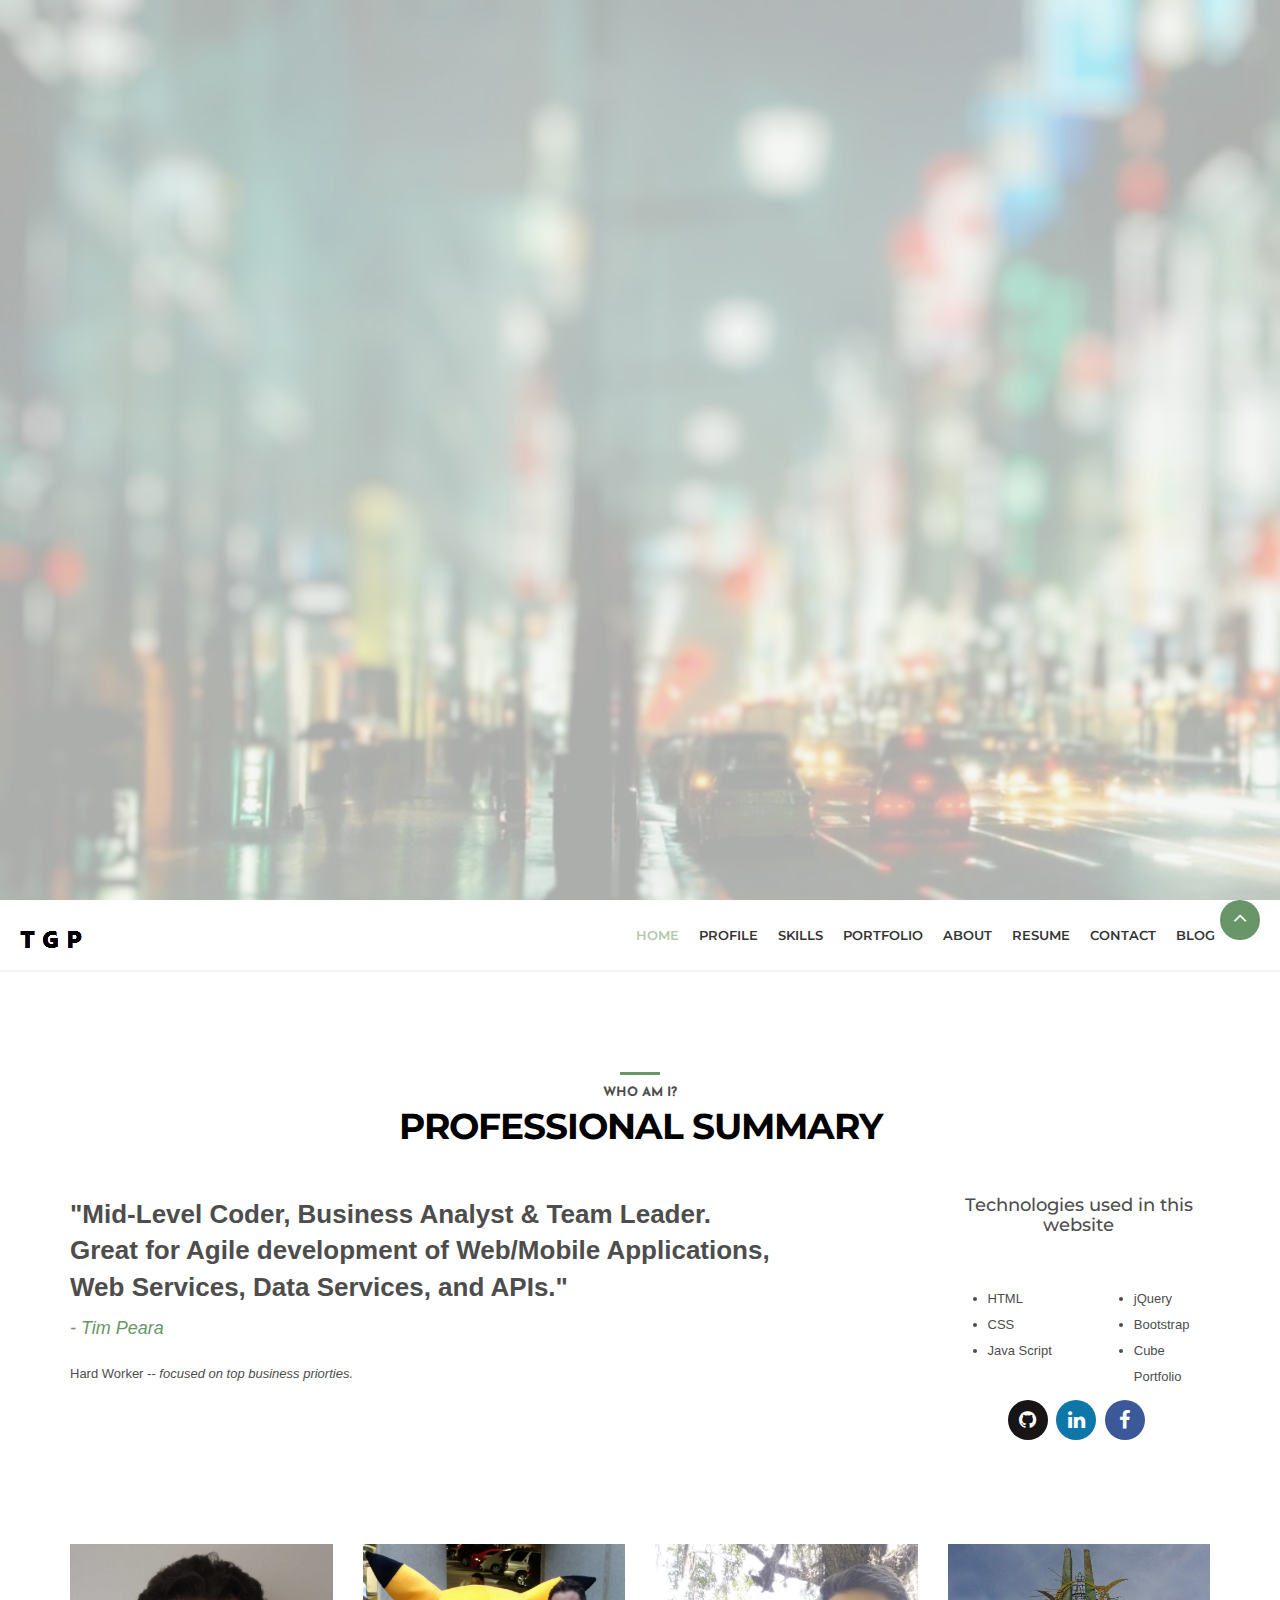
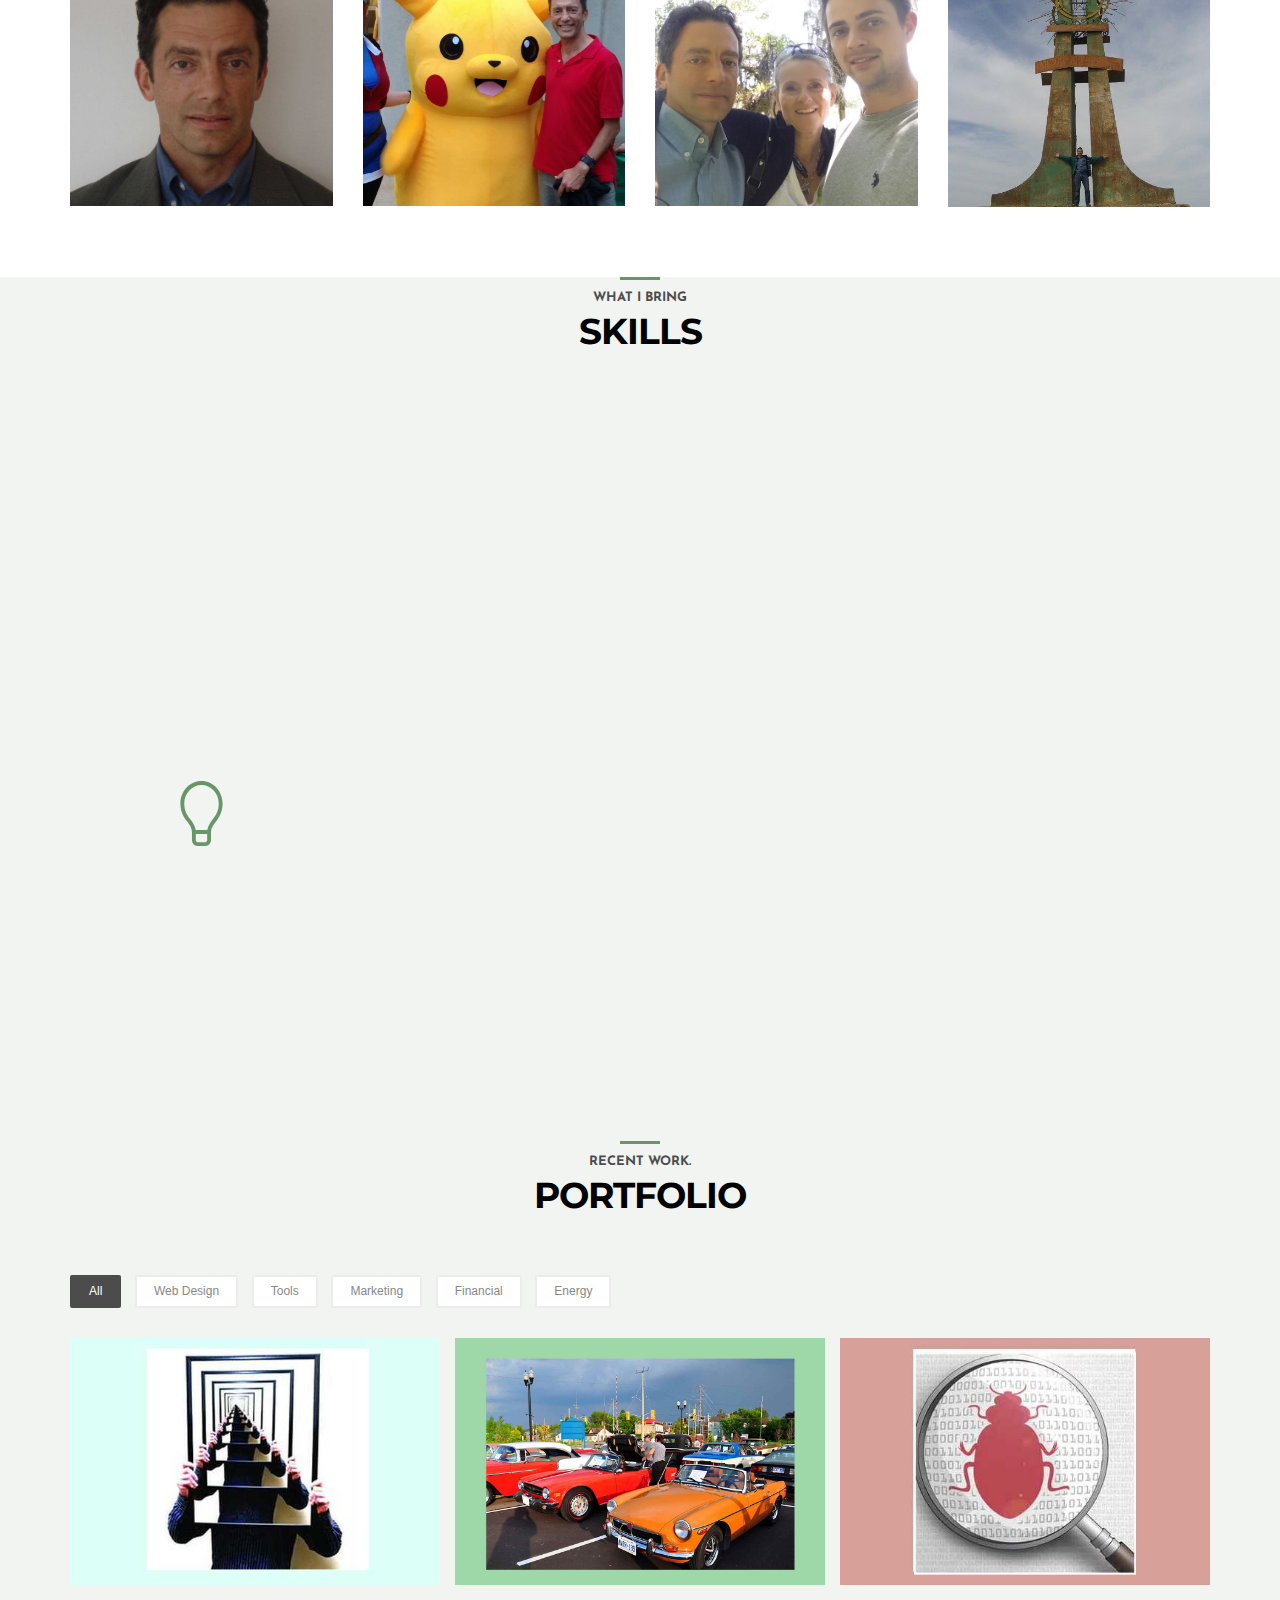
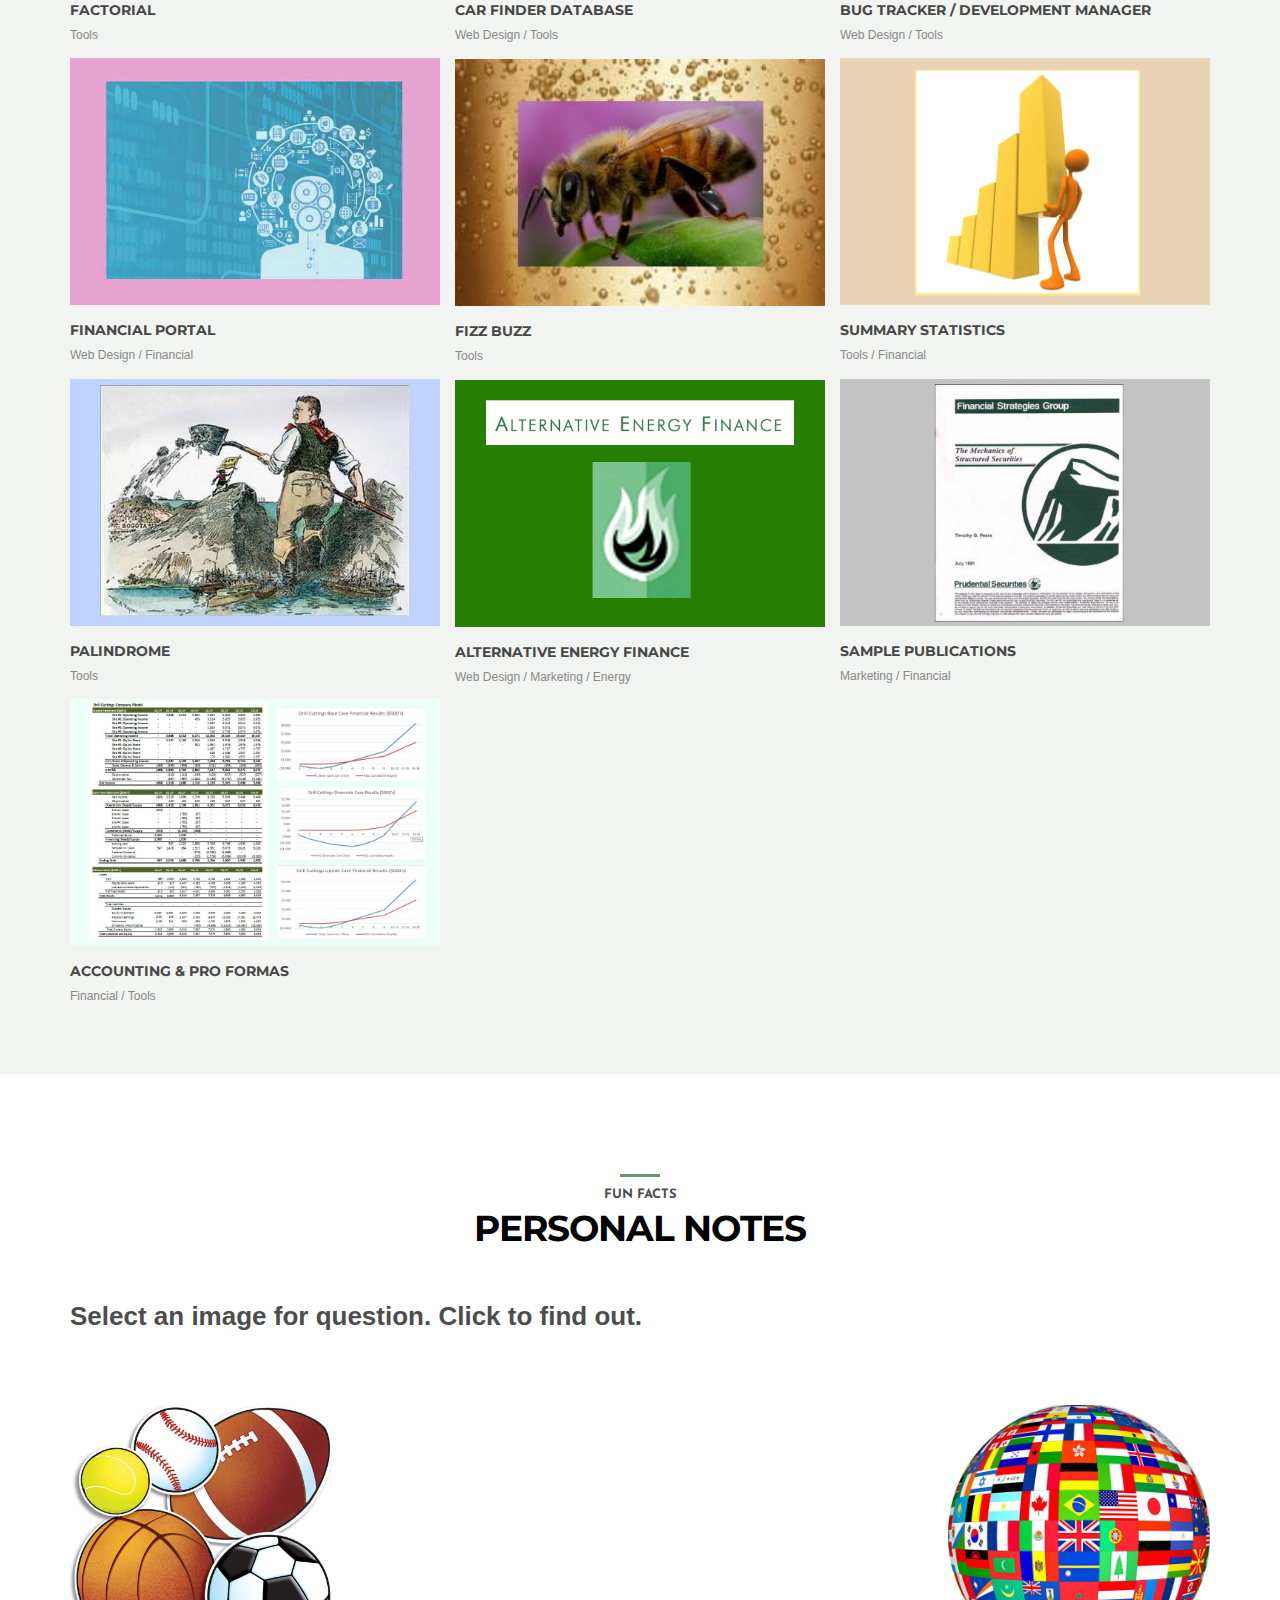
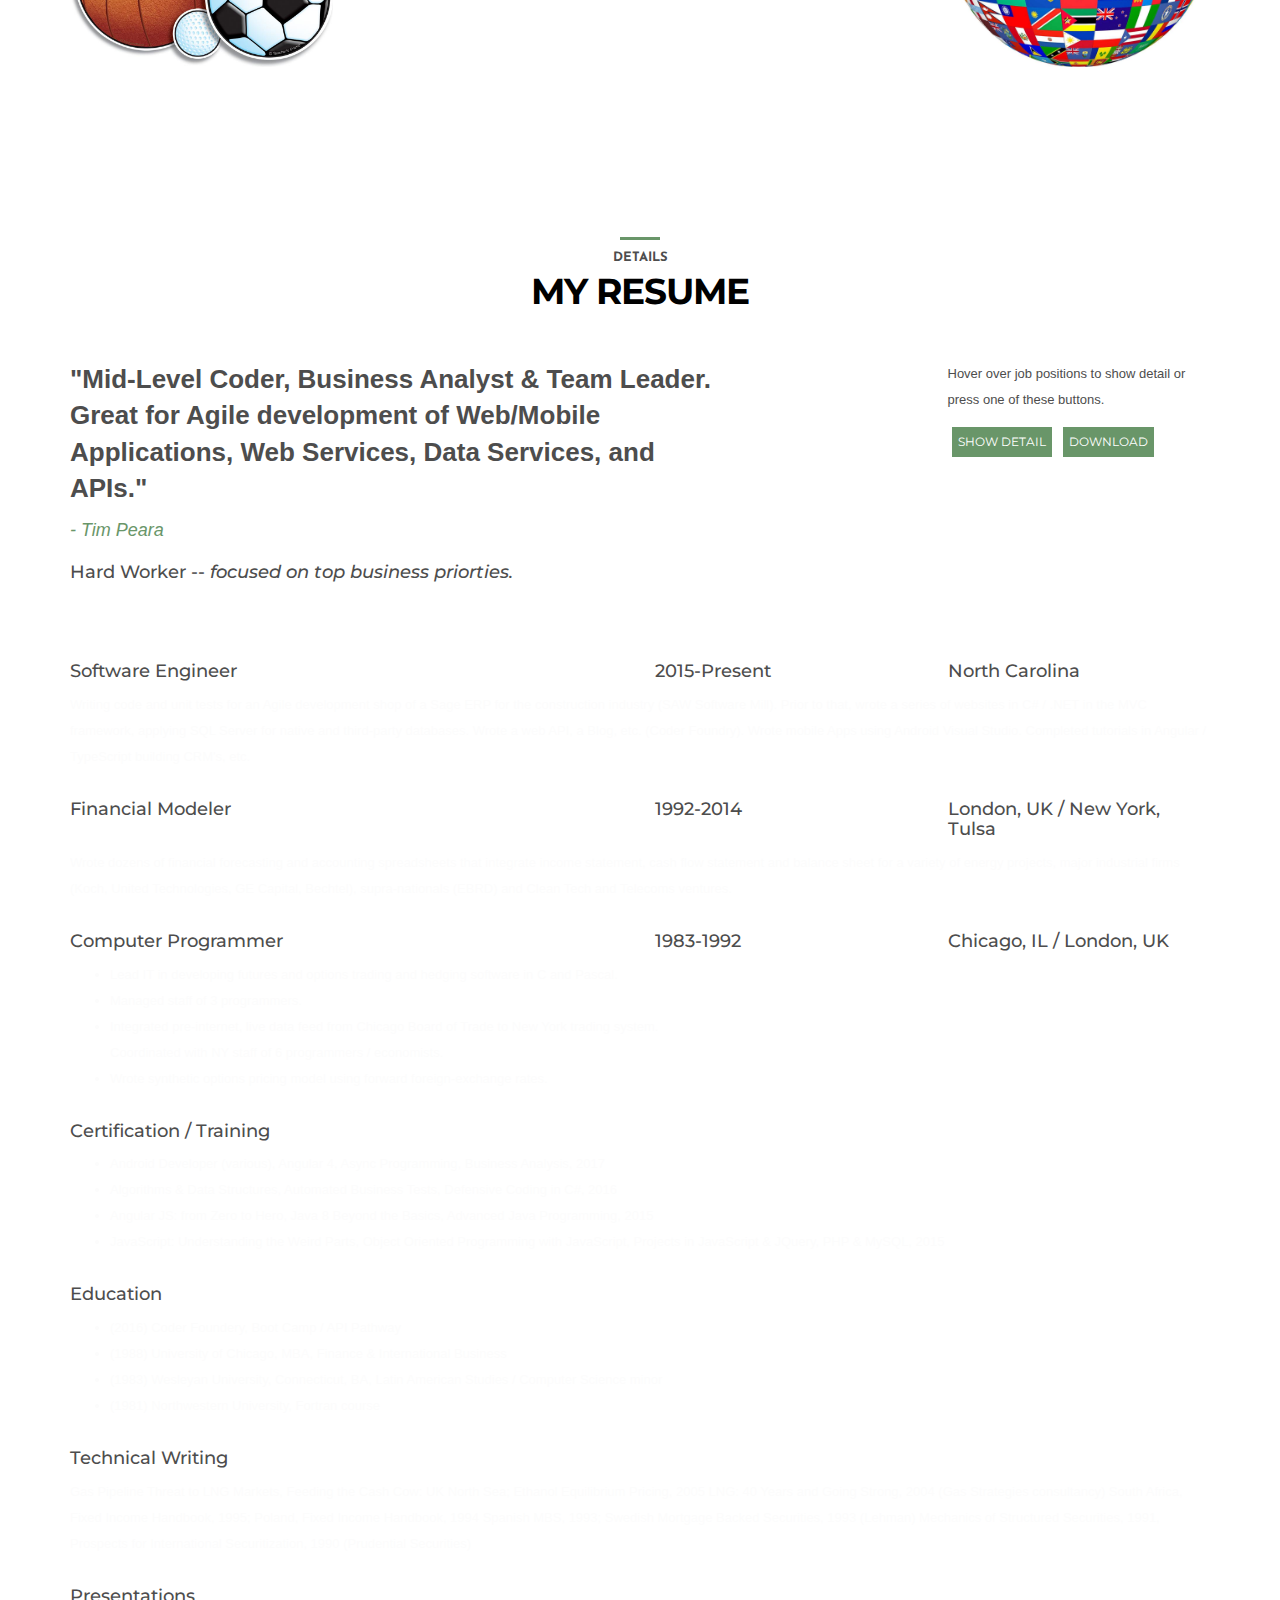
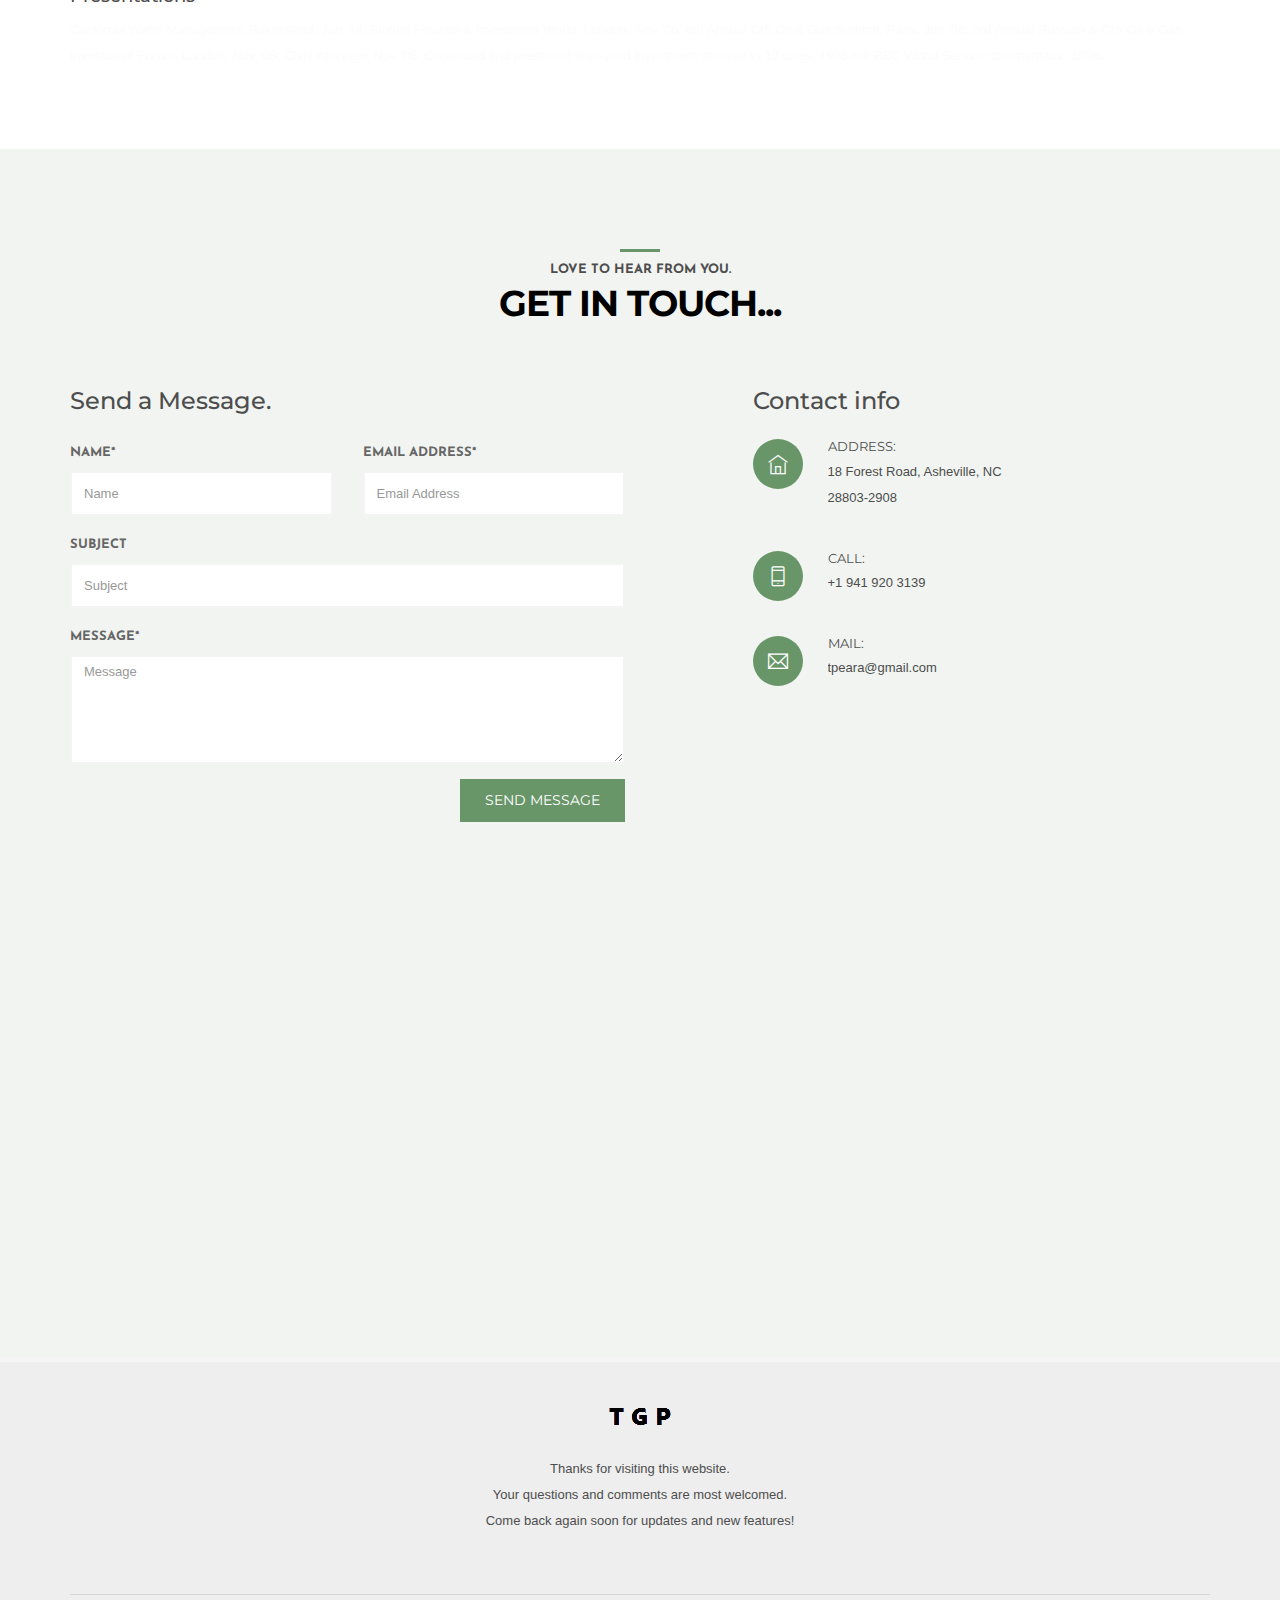
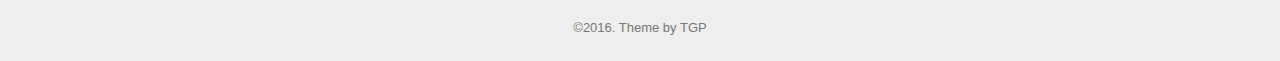
==== commit ad65ddec: "Replaced portfolio entry I-Diesel for AEF website" ====
--- a/TGP2/index.html
+++ b/TGP2/index.html
@@ -258,7 +258,8 @@
                             </ul>
                         </div>
                     </div>
-                    <div class="row"> <!-- github, etc -->
+                    <div class="row">
+                        <!-- github, etc -->
                         <!--<div class="col-md-2">
                         </div>-->
                         <div class="col-md-12">
@@ -316,7 +317,7 @@
                 </div><!--col-->
                 <div class="col-md-3 col-sm-6 margin-b-20">
                     <div class="person-col">
-                                  <img src="img/TCM_Charleston_20160523.jpg" atl="Tim, Carolyn & Max, Charleston, SC" class="img-responsive" />
+                        <img src="img/TCM_Charleston_20160523.jpg" atl="Tim, Carolyn & Max, Charleston, SC" class="img-responsive" />
                         <div class="person-overlay">
                             <h3>Consultant</h3>
                             <p>
@@ -342,7 +343,7 @@
     </section>
     <!--end profile section-->
     <!--skills section start-->
-    <section id="skills" >
+    <section id="skills">
         <div class="container clearfix">
             <div class="center-title">
                 <span class="center-line"></span>
@@ -370,7 +371,6 @@
                         </div>
                     </div>
                 </div><!--services col-->
-
                 <!--Data Base-->
                 <div class="col-md-3 col-sm-6 margin-b-20">
                     <div class="s-feature-box text-center wow animated fadeIn" data-wow-duration="700ms" data-wow-delay="200ms">
@@ -390,7 +390,6 @@
                         </div>
                     </div>
                 </div><!--services col-->
-
                 <!--Development-->
                 <div class="col-md-3 col-sm-6 margin-b-20">
                     <div class="s-feature-box text-center wow animated fadeIn" data-wow-duration="700ms" data-wow-delay="200ms">
@@ -410,7 +409,6 @@
                         </div>
                     </div>
                 </div><!--services col-->
-
                 <!--Responsive Design-->
                 <div class="col-md-3 col-sm-6 margin-b-20">
                     <div class="s-feature-box text-center wow animated fadeIn" data-wow-duration="700ms" data-wow-delay="300ms">
@@ -454,7 +452,6 @@
                     </div>
                 </div>
                 <!--services col-->
-
                 <!--Financial Modeling-->
                 <div class="col-md-3 col-sm-6 margin-b-20">
                     <div class="s-feature-box text-center wow animated fadeIn" data-wow-duration="700ms" data-wow-delay="200ms">
@@ -474,7 +471,6 @@
                         </div>
                     </div>
                 </div><!--services col-->
-
                 <!--Technical Writing-->
                 <div class="col-md-3 col-sm-6 margin-b-20">
                     <div class="s-feature-box text-center wow animated fadeIn" data-wow-duration="700ms" data-wow-delay="500ms">
@@ -494,7 +490,6 @@
                         </div>
                     </div>
                 </div><!--services col-->
-
                 <!--Marketing-->
                 <div class="col-md-3 col-sm-6 margin-b-20">
                     <div class="s-feature-box text-center wow animated fadeIn" data-wow-duration="700ms" data-wow-delay="200ms">
@@ -689,7 +684,7 @@
                         <div class="cbp-l-grid-projects-desc">Tools</div>
                     </div>
 
-                   
+
                     <!--<div class="cbp-item web-design marketing">
                         <div class="cbp-caption">
                             <div class="cbp-caption-defaultWrap">
@@ -731,18 +726,17 @@
                     <div class="cbp-item web-design marketing energy">
                         <div class="cbp-caption">
                             <div class="cbp-caption-defaultWrap">
-                                <img src="img/i-diesel.jpg" alt="">
+                                <img src="img/AEF_Horizontal.png" alt="AEF Logo" />
                             </div>
                             <div class="cbp-caption-activeWrap">
                                 <div class="cbp-l-caption-alignCenter">
                                     <div class="cbp-l-caption-body">
-
-                                        <a href="http://www.i-diesel.com/" target="_blank" class="cbp-l-caption-buttonLeft i-diesel">visit I-Diesel website</a>
-                                    </div>
-                                </div>
-                            </div>
-                        </div>
-                        <div class="cbp-l-grid-projects-title">I-Diesel Fuel Conditioner</div>
+                                        <a href="http://www.altenergyfin.com/" target="_blank" class="cbp-l-caption-buttonLeft i-diesel">Visit AEF website</a>
+                                    </div>
+                                </div>
+                            </div>
+                        </div>
+                        <div class="cbp-l-grid-projects-title">Alternative Energy Finance</div>
                         <div class="cbp-l-grid-projects-desc">Web Design / Marketing / Energy</div>
                     </div>
 
@@ -962,12 +956,12 @@
                 <div class="col-md-12 col-sm-12 margin-b-20">
                     <div class="jobDetail-col">
                         <p>
-                        Writing code and unit tests for an Agile development shop  of a Sage ERP for 
+                            Writing code and unit tests for an Agile development shop  of a Sage ERP for
                             the construction industry (SAW Software Mill). Prior to that, wrote a series of websites in
                             C# / .NET in the MVC framework, applying
                             SQL Server for native and third-party databases. Wrote a web API, a Blog, etc. (Coder Foundry).
-                            Wrote mobile Apps using Android Visual Studio. Completed tutorials in Angular / TypeScript 
-                            building CRM's, etc.  
+                            Wrote mobile Apps using Android Visual Studio. Completed tutorials in Angular / TypeScript
+                            building CRM's, etc.
                         </p>
                     </div>
                 </div><!--col-->
@@ -995,9 +989,9 @@
                 <div class="col-md-12 col-sm-12 margin-b-20">
                     <div class="jobDetail-col">
                         <p>
-                            Wrote dozens of financial forecasting and accounting spreadsheets that integrate income 
+                            Wrote dozens of financial forecasting and accounting spreadsheets that integrate income
                             statement, cash flow statement and balance sheet for a variety of energy projects,
-                            major industrial firms (Koch, United Technologies, GE Capital, Bechtel), supra-nationals 
+                            major industrial firms (Koch, United Technologies, GE Capital, Bechtel), supra-nationals
                             (EBRD) and Clean Tech and Telecoms ventures.
                         </p>
                     </div>
@@ -1029,8 +1023,10 @@
                         <ul>
                             <li>Lead IT in developing futures and options trading and hedging software in C and Pascal.</li>
                             <li>Managed staff of 3 programmers.</li>
-                            <li>Integrated pre-internet, live data feed from Chicago Board of Trade to New York trading system.<br />
-                                Coordinated with NY staff of 6 programmers / economists.</li>
+                            <li>
+                                Integrated pre-internet, live data feed from Chicago Board of Trade to New York trading system.<br />
+                                Coordinated with NY staff of 6 programmers / economists.
+                            </li>
                             <li>Wrote synthetic options pricing model using forward foreign-exchange rates.</li>
                         </ul>
                     </div>
@@ -1051,7 +1047,8 @@
                             <li>Android Developer (various), Angular 4, Async Programming, Business Analysis, 2017</li>
                             <li>Algorithms & Data Structures, Automated Business Tests, Defensive Coding in C#, 2016</li>
                             <li>Angular JS: from Zero to Hero, Java 8 Beyond the Basics, Advanced Java Programming, 2015</li>
-                            <li>JavaScript: Understanding the Weird Parts, Object Oriented Programming with JavaScript, 
+                            <li>
+                                JavaScript: Understanding the Weird Parts, Object Oriented Programming with JavaScript,
                                 Projects in JavaScript & JQuery, PHP & MySQL, 2015
                             </li>
                         </ul>
@@ -1110,7 +1107,7 @@
                 <div class="col-md-12 col-sm-12 margin-b-20">
                     <p class="jobDetail-col">
                         California Water Management, Bakersfield, Jan ’14; Biofuel Finance & Investment World, London, Nov ’06; 6th Annual CIS Oil & Gas Summit, Paris, Jun ’06; 3rd Annual Russian & CIS Oil & Gas Investment Forum, London, Nov ’05; CNN interview, Nov ’05; Organized and presented high-yield investment seminar in 12 cities, 1995-96; BBC World Service commentator, 1996.
-                    
+
                     </p>
                 </div><!--col-->
             </div>
@@ -1565,7 +1562,6 @@
 <script src="bootstrap/js/bootstrap.min.js"></script>
 <script src="js/jquery.easing.1.3.min.js" type="text/javascript"></script>
 <!--<script src="js/wow.min.js" type="text/javascript"></script>-->
-
 <!--<script src="https://cdnjs.cloudflare.com/ajax/libs/wow/1.1.2/wow.min.js"></script>-->
 <script src="js/wow.1.1.2.min.js"></script>
 <script>new WOW().init();</script>
